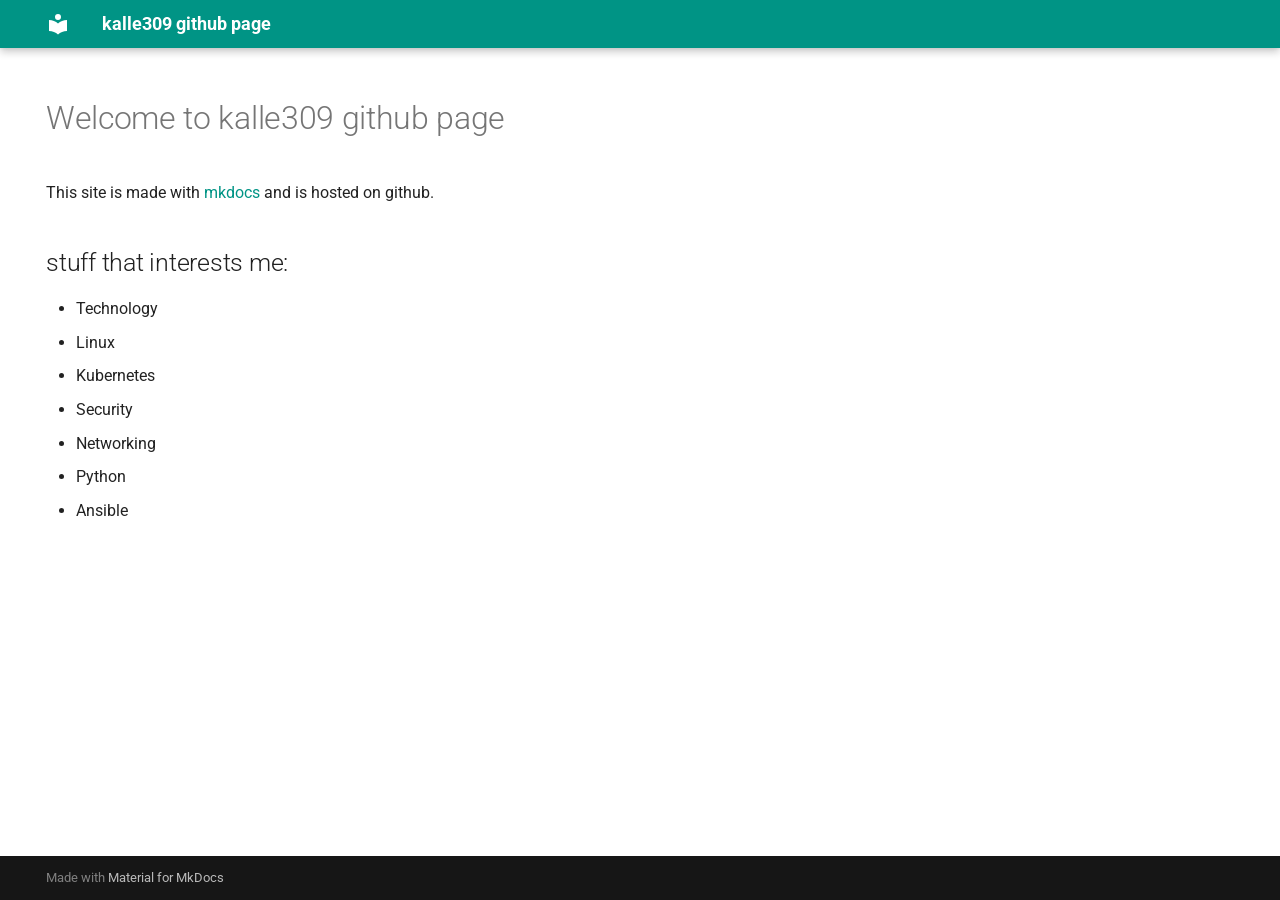
==== index.html @ 3fa43352 "Deployed 430fe06 with MkDocs version: 1.5.3" ====
<!doctype html>
<html lang="en" class="no-js">
  <head>
    
      <meta charset="utf-8">
      <meta name="viewport" content="width=device-width,initial-scale=1">
      
      
      
      
      
      
      <link rel="icon" href="assets/images/favicon.png">
      <meta name="generator" content="mkdocs-1.5.3, mkdocs-material-9.5.18">
    
    
      
        <title>kalle309 github page</title>
      
    
    
      <link rel="stylesheet" href="assets/stylesheets/main.66ac8b77.min.css">
      
        
        <link rel="stylesheet" href="assets/stylesheets/palette.06af60db.min.css">
      
      


    
    
      
    
    
      
        
        
        <link rel="preconnect" href="https://fonts.gstatic.com" crossorigin>
        <link rel="stylesheet" href="https://fonts.googleapis.com/css?family=Roboto:300,300i,400,400i,700,700i%7CRoboto+Mono:400,400i,700,700i&display=fallback">
        <style>:root{--md-text-font:"Roboto";--md-code-font:"Roboto Mono"}</style>
      
    
    
    <script>__md_scope=new URL(".",location),__md_hash=e=>[...e].reduce((e,_)=>(e<<5)-e+_.charCodeAt(0),0),__md_get=(e,_=localStorage,t=__md_scope)=>JSON.parse(_.getItem(t.pathname+"."+e)),__md_set=(e,_,t=localStorage,a=__md_scope)=>{try{t.setItem(a.pathname+"."+e,JSON.stringify(_))}catch(e){}}</script>
    
      

    
    
    
  </head>
  
  
    
    
    
    
    
    <body dir="ltr" data-md-color-scheme="default" data-md-color-primary="teal" data-md-color-accent="indigo">
  
    
    <input class="md-toggle" data-md-toggle="drawer" type="checkbox" id="__drawer" autocomplete="off">
    <input class="md-toggle" data-md-toggle="search" type="checkbox" id="__search" autocomplete="off">
    <label class="md-overlay" for="__drawer"></label>
    <div data-md-component="skip">
      
        
        <a href="#welcome-to-kalle309-github-page" class="md-skip">
          Skip to content
        </a>
      
    </div>
    <div data-md-component="announce">
      
    </div>
    
    
      

  

<header class="md-header md-header--shadow" data-md-component="header">
  <nav class="md-header__inner md-grid" aria-label="Header">
    <a href="." title="kalle309 github page" class="md-header__button md-logo" aria-label="kalle309 github page" data-md-component="logo">
      
  
  <svg xmlns="http://www.w3.org/2000/svg" viewBox="0 0 24 24"><path d="M12 8a3 3 0 0 0 3-3 3 3 0 0 0-3-3 3 3 0 0 0-3 3 3 3 0 0 0 3 3m0 3.54C9.64 9.35 6.5 8 3 8v11c3.5 0 6.64 1.35 9 3.54 2.36-2.19 5.5-3.54 9-3.54V8c-3.5 0-6.64 1.35-9 3.54Z"/></svg>

    </a>
    <label class="md-header__button md-icon" for="__drawer">
      
      <svg xmlns="http://www.w3.org/2000/svg" viewBox="0 0 24 24"><path d="M3 6h18v2H3V6m0 5h18v2H3v-2m0 5h18v2H3v-2Z"/></svg>
    </label>
    <div class="md-header__title" data-md-component="header-title">
      <div class="md-header__ellipsis">
        <div class="md-header__topic">
          <span class="md-ellipsis">
            kalle309 github page
          </span>
        </div>
        <div class="md-header__topic" data-md-component="header-topic">
          <span class="md-ellipsis">
            
              Welcome to kalle309 github page
            
          </span>
        </div>
      </div>
    </div>
    
      
    
    
    
    
    
  </nav>
  
</header>
    
    <div class="md-container" data-md-component="container">
      
      
        
          
        
      
      <main class="md-main" data-md-component="main">
        <div class="md-main__inner md-grid">
          
            
              
                
              
              <div class="md-sidebar md-sidebar--primary" data-md-component="sidebar" data-md-type="navigation" hidden>
                <div class="md-sidebar__scrollwrap">
                  <div class="md-sidebar__inner">
                    



<nav class="md-nav md-nav--primary" aria-label="Navigation" data-md-level="0">
  <label class="md-nav__title" for="__drawer">
    <a href="." title="kalle309 github page" class="md-nav__button md-logo" aria-label="kalle309 github page" data-md-component="logo">
      
  
  <svg xmlns="http://www.w3.org/2000/svg" viewBox="0 0 24 24"><path d="M12 8a3 3 0 0 0 3-3 3 3 0 0 0-3-3 3 3 0 0 0-3 3 3 3 0 0 0 3 3m0 3.54C9.64 9.35 6.5 8 3 8v11c3.5 0 6.64 1.35 9 3.54 2.36-2.19 5.5-3.54 9-3.54V8c-3.5 0-6.64 1.35-9 3.54Z"/></svg>

    </a>
    kalle309 github page
  </label>
  
  <ul class="md-nav__list" data-md-scrollfix>
    
      
      
  
  
    
  
  
  
    <li class="md-nav__item md-nav__item--active">
      
      <input class="md-nav__toggle md-toggle" type="checkbox" id="__toc">
      
      
        
      
      
        <label class="md-nav__link md-nav__link--active" for="__toc">
          
  
  <span class="md-ellipsis">
    Welcome to kalle309 github page
  </span>
  

          <span class="md-nav__icon md-icon"></span>
        </label>
      
      <a href="." class="md-nav__link md-nav__link--active">
        
  
  <span class="md-ellipsis">
    Welcome to kalle309 github page
  </span>
  

      </a>
      
        

<nav class="md-nav md-nav--secondary" aria-label="Table of contents">
  
  
  
    
  
  
    <label class="md-nav__title" for="__toc">
      <span class="md-nav__icon md-icon"></span>
      Table of contents
    </label>
    <ul class="md-nav__list" data-md-component="toc" data-md-scrollfix>
      
        <li class="md-nav__item">
  <a href="#stuff-that-interests-me" class="md-nav__link">
    <span class="md-ellipsis">
      stuff that interests me:
    </span>
  </a>
  
</li>
      
    </ul>
  
</nav>
      
    </li>
  

    
  </ul>
</nav>
                  </div>
                </div>
              </div>
            
            
              
                
              
              <div class="md-sidebar md-sidebar--secondary" data-md-component="sidebar" data-md-type="toc" hidden>
                <div class="md-sidebar__scrollwrap">
                  <div class="md-sidebar__inner">
                    

<nav class="md-nav md-nav--secondary" aria-label="Table of contents">
  
  
  
    
  
  
    <label class="md-nav__title" for="__toc">
      <span class="md-nav__icon md-icon"></span>
      Table of contents
    </label>
    <ul class="md-nav__list" data-md-component="toc" data-md-scrollfix>
      
        <li class="md-nav__item">
  <a href="#stuff-that-interests-me" class="md-nav__link">
    <span class="md-ellipsis">
      stuff that interests me:
    </span>
  </a>
  
</li>
      
    </ul>
  
</nav>
                  </div>
                </div>
              </div>
            
          
          
            <div class="md-content" data-md-component="content">
              <article class="md-content__inner md-typeset">
                
                  


<h1 id="welcome-to-kalle309-github-page">Welcome to kalle309 github page</h1>
<p>This site is made with <a href="https://www.mkdocs.org">mkdocs</a> and is hosted on github.</p>
<h2 id="stuff-that-interests-me">stuff that interests me:</h2>
<ul>
<li>Technology</li>
<li>Linux</li>
<li>Kubernetes</li>
<li>Security</li>
<li>Networking</li>
<li>Python</li>
<li>Ansible</li>
</ul>







  
  




  



                
              </article>
            </div>
          
          
<script>var target=document.getElementById(location.hash.slice(1));target&&target.name&&(target.checked=target.name.startsWith("__tabbed_"))</script>
        </div>
        
      </main>
      
        <footer class="md-footer">
  
  <div class="md-footer-meta md-typeset">
    <div class="md-footer-meta__inner md-grid">
      <div class="md-copyright">
  
  
    Made with
    <a href="https://squidfunk.github.io/mkdocs-material/" target="_blank" rel="noopener">
      Material for MkDocs
    </a>
  
</div>
      
    </div>
  </div>
</footer>
      
    </div>
    <div class="md-dialog" data-md-component="dialog">
      <div class="md-dialog__inner md-typeset"></div>
    </div>
    
    
    <script id="__config" type="application/json">{"base": ".", "features": [], "search": "assets/javascripts/workers/search.b8dbb3d2.min.js", "translations": {"clipboard.copied": "Copied to clipboard", "clipboard.copy": "Copy to clipboard", "search.result.more.one": "1 more on this page", "search.result.more.other": "# more on this page", "search.result.none": "No matching documents", "search.result.one": "1 matching document", "search.result.other": "# matching documents", "search.result.placeholder": "Type to start searching", "search.result.term.missing": "Missing", "select.version": "Select version"}}</script>
    
    
      <script src="assets/javascripts/bundle.3220b9d7.min.js"></script>
      
    
  </body>
</html>
---- assets/stylesheets/main.66ac8b77.min.css ----
@charset "UTF-8";html{-webkit-text-size-adjust:none;-moz-text-size-adjust:none;text-size-adjust:none;box-sizing:border-box}*,:after,:before{box-sizing:inherit}@media (prefers-reduced-motion){*,:after,:before{transition:none!important}}body{margin:0}a,button,input,label{-webkit-tap-highlight-color:transparent}a{color:inherit;text-decoration:none}hr{border:0;box-sizing:initial;display:block;height:.05rem;overflow:visible;padding:0}small{font-size:80%}sub,sup{line-height:1em}img{border-style:none}table{border-collapse:initial;border-spacing:0}td,th{font-weight:400;vertical-align:top}button{background:#0000;border:0;font-family:inherit;font-size:inherit;margin:0;padding:0}input{border:0;outline:none}:root{--md-primary-fg-color:#4051b5;--md-primary-fg-color--light:#5d6cc0;--md-primary-fg-color--dark:#303fa1;--md-primary-bg-color:#fff;--md-primary-bg-color--light:#ffffffb3;--md-accent-fg-color:#526cfe;--md-accent-fg-color--transparent:#526cfe1a;--md-accent-bg-color:#fff;--md-accent-bg-color--light:#ffffffb3}[data-md-color-scheme=default]{color-scheme:light}[data-md-color-scheme=default] img[src$="#gh-dark-mode-only"],[data-md-color-scheme=default] img[src$="#only-dark"]{display:none}:root,[data-md-color-scheme=default]{--md-hue:225deg;--md-default-fg-color:#000000de;--md-default-fg-color--light:#0000008a;--md-default-fg-color--lighter:#00000052;--md-default-fg-color--lightest:#00000012;--md-default-bg-color:#fff;--md-default-bg-color--light:#ffffffb3;--md-default-bg-color--lighter:#ffffff4d;--md-default-bg-color--lightest:#ffffff1f;--md-code-fg-color:#36464e;--md-code-bg-color:#f5f5f5;--md-code-hl-color:#4287ff;--md-code-hl-color--light:#4287ff1a;--md-code-hl-number-color:#d52a2a;--md-code-hl-special-color:#db1457;--md-code-hl-function-color:#a846b9;--md-code-hl-constant-color:#6e59d9;--md-code-hl-keyword-color:#3f6ec6;--md-code-hl-string-color:#1c7d4d;--md-code-hl-name-color:var(--md-code-fg-color);--md-code-hl-operator-color:var(--md-default-fg-color--light);--md-code-hl-punctuation-color:var(--md-default-fg-color--light);--md-code-hl-comment-color:var(--md-default-fg-color--light);--md-code-hl-generic-color:var(--md-default-fg-color--light);--md-code-hl-variable-color:var(--md-default-fg-color--light);--md-typeset-color:var(--md-default-fg-color);--md-typeset-a-color:var(--md-primary-fg-color);--md-typeset-del-color:#f5503d26;--md-typeset-ins-color:#0bd57026;--md-typeset-kbd-color:#fafafa;--md-typeset-kbd-accent-color:#fff;--md-typeset-kbd-border-color:#b8b8b8;--md-typeset-mark-color:#ffff0080;--md-typeset-table-color:#0000001f;--md-typeset-table-color--light:rgba(0,0,0,.035);--md-admonition-fg-color:var(--md-default-fg-color);--md-admonition-bg-color:var(--md-default-bg-color);--md-warning-fg-color:#000000de;--md-warning-bg-color:#ff9;--md-footer-fg-color:#fff;--md-footer-fg-color--light:#ffffffb3;--md-footer-fg-color--lighter:#ffffff73;--md-footer-bg-color:#000000de;--md-footer-bg-color--dark:#00000052;--md-shadow-z1:0 0.2rem 0.5rem #0000000d,0 0 0.05rem #0000001a;--md-shadow-z2:0 0.2rem 0.5rem #0000001a,0 0 0.05rem #00000040;--md-shadow-z3:0 0.2rem 0.5rem #0003,0 0 0.05rem #00000059}.md-icon svg{fill:currentcolor;display:block;height:1.2rem;width:1.2rem}body{-webkit-font-smoothing:antialiased;-moz-osx-font-smoothing:grayscale;--md-text-font-family:var(--md-text-font,_),-apple-system,BlinkMacSystemFont,Helvetica,Arial,sans-serif;--md-code-font-family:var(--md-code-font,_),SFMono-Regular,Consolas,Menlo,monospace}aside,body,input{font-feature-settings:"kern","liga";color:var(--md-typeset-color);font-family:var(--md-text-font-family)}code,kbd,pre{font-feature-settings:"kern";font-family:var(--md-code-font-family)}:root{--md-typeset-table-sort-icon:url('data:image/svg+xml;charset=utf-8,<svg xmlns="http://www.w3.org/2000/svg" viewBox="0 0 24 24"><path d="m18 21-4-4h3V7h-3l4-4 4 4h-3v10h3M2 19v-2h10v2M2 13v-2h7v2M2 7V5h4v2H2Z"/></svg>');--md-typeset-table-sort-icon--asc:url('data:image/svg+xml;charset=utf-8,<svg xmlns="http://www.w3.org/2000/svg" viewBox="0 0 24 24"><path d="M19 17h3l-4 4-4-4h3V3h2M2 17h10v2H2M6 5v2H2V5m0 6h7v2H2v-2Z"/></svg>');--md-typeset-table-sort-icon--desc:url('data:image/svg+xml;charset=utf-8,<svg xmlns="http://www.w3.org/2000/svg" viewBox="0 0 24 24"><path d="M19 7h3l-4-4-4 4h3v14h2M2 17h10v2H2M6 5v2H2V5m0 6h7v2H2v-2Z"/></svg>')}.md-typeset{-webkit-print-color-adjust:exact;color-adjust:exact;font-size:.8rem;line-height:1.6}@media print{.md-typeset{font-size:.68rem}}.md-typeset blockquote,.md-typeset dl,.md-typeset figure,.md-typeset ol,.md-typeset pre,.md-typeset ul{margin-bottom:1em;margin-top:1em}.md-typeset h1{color:var(--md-default-fg-color--light);font-size:2em;line-height:1.3;margin:0 0 1.25em}.md-typeset h1,.md-typeset h2{font-weight:300;letter-spacing:-.01em}.md-typeset h2{font-size:1.5625em;line-height:1.4;margin:1.6em 0 .64em}.md-typeset h3{font-size:1.25em;font-weight:400;letter-spacing:-.01em;line-height:1.5;margin:1.6em 0 .8em}.md-typeset h2+h3{margin-top:.8em}.md-typeset h4{font-weight:700;letter-spacing:-.01em;margin:1em 0}.md-typeset h5,.md-typeset h6{color:var(--md-default-fg-color--light);font-size:.8em;font-weight:700;letter-spacing:-.01em;margin:1.25em 0}.md-typeset h5{text-transform:uppercase}.md-typeset hr{border-bottom:.05rem solid var(--md-default-fg-color--lightest);display:flow-root;margin:1.5em 0}.md-typeset a{color:var(--md-typeset-a-color);word-break:break-word}.md-typeset a,.md-typeset a:before{transition:color 125ms}.md-typeset a:focus,.md-typeset a:hover{color:var(--md-accent-fg-color)}.md-typeset a:focus code,.md-typeset a:hover code{background-color:var(--md-accent-fg-color--transparent)}.md-typeset a code{color:currentcolor;transition:background-color 125ms}.md-typeset a.focus-visible{outline-color:var(--md-accent-fg-color);outline-offset:.2rem}.md-typeset code,.md-typeset kbd,.md-typeset pre{color:var(--md-code-fg-color);direction:ltr;font-variant-ligatures:none}@media print{.md-typeset code,.md-typeset kbd,.md-typeset pre{white-space:pre-wrap}}.md-typeset code{background-color:var(--md-code-bg-color);border-radius:.1rem;-webkit-box-decoration-break:clone;box-decoration-break:clone;font-size:.85em;padding:0 .2941176471em;word-break:break-word}.md-typeset code:not(.focus-visible){-webkit-tap-highlight-color:transparent;outline:none}.md-typeset pre{display:flow-root;line-height:1.4;position:relative}.md-typeset pre>code{-webkit-box-decoration-break:slice;box-decoration-break:slice;box-shadow:none;display:block;margin:0;outline-color:var(--md-accent-fg-color);overflow:auto;padding:.7720588235em 1.1764705882em;scrollbar-color:var(--md-default-fg-color--lighter) #0000;scrollbar-width:thin;touch-action:auto;word-break:normal}.md-typeset pre>code:hover{scrollbar-color:var(--md-accent-fg-color) #0000}.md-typeset pre>code::-webkit-scrollbar{height:.2rem;width:.2rem}.md-typeset pre>code::-webkit-scrollbar-thumb{background-color:var(--md-default-fg-color--lighter)}.md-typeset pre>code::-webkit-scrollbar-thumb:hover{background-color:var(--md-accent-fg-color)}.md-typeset kbd{background-color:var(--md-typeset-kbd-color);border-radius:.1rem;box-shadow:0 .1rem 0 .05rem var(--md-typeset-kbd-border-color),0 .1rem 0 var(--md-typeset-kbd-border-color),0 -.1rem .2rem var(--md-typeset-kbd-accent-color) inset;color:var(--md-default-fg-color);display:inline-block;font-size:.75em;padding:0 .6666666667em;vertical-align:text-top;word-break:break-word}.md-typeset mark{background-color:var(--md-typeset-mark-color);-webkit-box-decoration-break:clone;box-decoration-break:clone;color:inherit;word-break:break-word}.md-typeset abbr{border-bottom:.05rem dotted var(--md-default-fg-color--light);cursor:help;text-decoration:none}.md-typeset small{opacity:.75}[dir=ltr] .md-typeset sub,[dir=ltr] .md-typeset sup{margin-left:.078125em}[dir=rtl] .md-typeset sub,[dir=rtl] .md-typeset sup{margin-right:.078125em}[dir=ltr] .md-typeset blockquote{padding-left:.6rem}[dir=rtl] .md-typeset blockquote{padding-right:.6rem}[dir=ltr] .md-typeset blockquote{border-left:.2rem solid var(--md-default-fg-color--lighter)}[dir=rtl] .md-typeset blockquote{border-right:.2rem solid var(--md-default-fg-color--lighter)}.md-typeset blockquote{color:var(--md-default-fg-color--light);margin-left:0;margin-right:0}.md-typeset ul{list-style-type:disc}[dir=ltr] .md-typeset ol,[dir=ltr] .md-typeset ul{margin-left:.625em}[dir=rtl] .md-typeset ol,[dir=rtl] .md-typeset ul{margin-right:.625em}.md-typeset ol,.md-typeset ul{padding:0}.md-typeset ol:not([hidden]),.md-typeset ul:not([hidden]){display:flow-root}.md-typeset ol ol,.md-typeset ul ol{list-style-type:lower-alpha}.md-typeset ol ol ol,.md-typeset ul ol ol{list-style-type:lower-roman}[dir=ltr] .md-typeset ol li,[dir=ltr] .md-typeset ul li{margin-left:1.25em}[dir=rtl] .md-typeset ol li,[dir=rtl] .md-typeset ul li{margin-right:1.25em}.md-typeset ol li,.md-typeset ul li{margin-bottom:.5em}.md-typeset ol li blockquote,.md-typeset ol li p,.md-typeset ul li blockquote,.md-typeset ul li p{margin:.5em 0}.md-typeset ol li:last-child,.md-typeset ul li:last-child{margin-bottom:0}[dir=ltr] .md-typeset ol li ol,[dir=ltr] .md-typeset ol li ul,[dir=ltr] .md-typeset ul li ol,[dir=ltr] .md-typeset ul li ul{margin-left:.625em}[dir=rtl] .md-typeset ol li ol,[dir=rtl] .md-typeset ol li ul,[dir=rtl] .md-typeset ul li ol,[dir=rtl] .md-typeset ul li ul{margin-right:.625em}.md-typeset ol li ol,.md-typeset ol li ul,.md-typeset ul li ol,.md-typeset ul li ul{margin-bottom:.5em;margin-top:.5em}[dir=ltr] .md-typeset dd{margin-left:1.875em}[dir=rtl] .md-typeset dd{margin-right:1.875em}.md-typeset dd{margin-bottom:1.5em;margin-top:1em}.md-typeset img,.md-typeset svg,.md-typeset video{height:auto;max-width:100%}.md-typeset img[align=left]{margin:1em 1em 1em 0}.md-typeset img[align=right]{margin:1em 0 1em 1em}.md-typeset img[align]:only-child{margin-top:0}.md-typeset figure{display:flow-root;margin:1em auto;max-width:100%;text-align:center;width:-moz-fit-content;width:fit-content}.md-typeset figure img{display:block;margin:0 auto}.md-typeset figcaption{font-style:italic;margin:1em auto;max-width:24rem}.md-typeset iframe{max-width:100%}.md-typeset table:not([class]){background-color:var(--md-default-bg-color);border:.05rem solid var(--md-typeset-table-color);border-radius:.1rem;display:inline-block;font-size:.64rem;max-width:100%;overflow:auto;touch-action:auto}@media print{.md-typeset table:not([class]){display:table}}.md-typeset table:not([class])+*{margin-top:1.5em}.md-typeset table:not([class]) td>:first-child,.md-typeset table:not([class]) th>:first-child{margin-top:0}.md-typeset table:not([class]) td>:last-child,.md-typeset table:not([class]) th>:last-child{margin-bottom:0}.md-typeset table:not([class]) td:not([align]),.md-typeset table:not([class]) th:not([align]){text-align:left}[dir=rtl] .md-typeset table:not([class]) td:not([align]),[dir=rtl] .md-typeset table:not([class]) th:not([align]){text-align:right}.md-typeset table:not([class]) th{font-weight:700;min-width:5rem;padding:.9375em 1.25em;vertical-align:top}.md-typeset table:not([class]) td{border-top:.05rem solid var(--md-typeset-table-color);padding:.9375em 1.25em;vertical-align:top}.md-typeset table:not([class]) tbody tr{transition:background-color 125ms}.md-typeset table:not([class]) tbody tr:hover{background-color:var(--md-typeset-table-color--light);box-shadow:0 .05rem 0 var(--md-default-bg-color) inset}.md-typeset table:not([class]) a{word-break:normal}.md-typeset table th[role=columnheader]{cursor:pointer}[dir=ltr] .md-typeset table th[role=columnheader]:after{margin-left:.5em}[dir=rtl] .md-typeset table th[role=columnheader]:after{margin-right:.5em}.md-typeset table th[role=columnheader]:after{content:"";display:inline-block;height:1.2em;-webkit-mask-image:var(--md-typeset-table-sort-icon);mask-image:var(--md-typeset-table-sort-icon);-webkit-mask-repeat:no-repeat;mask-repeat:no-repeat;-webkit-mask-size:contain;mask-size:contain;transition:background-color 125ms;vertical-align:text-bottom;width:1.2em}.md-typeset table th[role=columnheader]:hover:after{background-color:var(--md-default-fg-color--lighter)}.md-typeset table th[role=columnheader][aria-sort=ascending]:after{background-color:var(--md-default-fg-color--light);-webkit-mask-image:var(--md-typeset-table-sort-icon--asc);mask-image:var(--md-typeset-table-sort-icon--asc)}.md-typeset table th[role=columnheader][aria-sort=descending]:after{background-color:var(--md-default-fg-color--light);-webkit-mask-image:var(--md-typeset-table-sort-icon--desc);mask-image:var(--md-typeset-table-sort-icon--desc)}.md-typeset__scrollwrap{margin:1em -.8rem;overflow-x:auto;touch-action:auto}.md-typeset__table{display:inline-block;margin-bottom:.5em;padding:0 .8rem}@media print{.md-typeset__table{display:block}}html .md-typeset__table table{display:table;margin:0;overflow:hidden;width:100%}@media screen and (max-width:44.984375em){.md-content__inner>pre{margin:1em -.8rem}.md-content__inner>pre code{border-radius:0}}.md-typeset .md-author{border-radius:100%;display:block;flex-shrink:0;height:1.6rem;overflow:hidden;position:relative;transition:color 125ms,transform 125ms;width:1.6rem}.md-typeset .md-author img{display:block}.md-typeset .md-author--more{background:var(--md-default-fg-color--lightest);color:var(--md-default-fg-color--lighter);font-size:.6rem;font-weight:700;line-height:1.6rem;text-align:center}.md-typeset .md-author--long{height:2.4rem;width:2.4rem}.md-typeset a.md-author{transform:scale(1)}.md-typeset a.md-author img{border-radius:100%;filter:grayscale(100%) opacity(75%);transition:filter 125ms}.md-typeset a.md-author:focus,.md-typeset a.md-author:hover{transform:scale(1.1);z-index:1}.md-typeset a.md-author:focus img,.md-typeset a.md-author:hover img{filter:grayscale(0)}.md-banner{background-color:var(--md-footer-bg-color);color:var(--md-footer-fg-color);overflow:auto}@media print{.md-banner{display:none}}.md-banner--warning{background-color:var(--md-warning-bg-color);color:var(--md-warning-fg-color)}.md-banner__inner{font-size:.7rem;margin:.6rem auto;padding:0 .8rem}[dir=ltr] .md-banner__button{float:right}[dir=rtl] .md-banner__button{float:left}.md-banner__button{color:inherit;cursor:pointer;transition:opacity .25s}.no-js .md-banner__button{display:none}.md-banner__button:hover{opacity:.7}html{font-size:125%;height:100%;overflow-x:hidden}@media screen and (min-width:100em){html{font-size:137.5%}}@media screen and (min-width:125em){html{font-size:150%}}body{background-color:var(--md-default-bg-color);display:flex;flex-direction:column;font-size:.5rem;min-height:100%;position:relative;width:100%}@media print{body{display:block}}@media screen and (max-width:59.984375em){body[data-md-scrolllock]{position:fixed}}.md-grid{margin-left:auto;margin-right:auto;max-width:61rem}.md-container{display:flex;flex-direction:column;flex-grow:1}@media print{.md-container{display:block}}.md-main{flex-grow:1}.md-main__inner{display:flex;height:100%;margin-top:1.5rem}.md-ellipsis{overflow:hidden;text-overflow:ellipsis}.md-toggle{display:none}.md-option{height:0;opacity:0;position:absolute;width:0}.md-option:checked+label:not([hidden]){display:block}.md-option.focus-visible+label{outline-color:var(--md-accent-fg-color);outline-style:auto}.md-skip{background-color:var(--md-default-fg-color);border-radius:.1rem;color:var(--md-default-bg-color);font-size:.64rem;margin:.5rem;opacity:0;outline-color:var(--md-accent-fg-color);padding:.3rem .5rem;position:fixed;transform:translateY(.4rem);z-index:-1}.md-skip:focus{opacity:1;transform:translateY(0);transition:transform .25s cubic-bezier(.4,0,.2,1),opacity 175ms 75ms;z-index:10}@page{margin:25mm}:root{--md-clipboard-icon:url('data:image/svg+xml;charset=utf-8,<svg xmlns="http://www.w3.org/2000/svg" viewBox="0 0 24 24"><path d="M19 21H8V7h11m0-2H8a2 2 0 0 0-2 2v14a2 2 0 0 0 2 2h11a2 2 0 0 0 2-2V7a2 2 0 0 0-2-2m-3-4H4a2 2 0 0 0-2 2v14h2V3h12V1Z"/></svg>')}.md-clipboard{border-radius:.1rem;color:var(--md-default-fg-color--lightest);cursor:pointer;height:1.5em;outline-color:var(--md-accent-fg-color);outline-offset:.1rem;position:absolute;right:.5em;top:.5em;transition:color .25s;width:1.5em;z-index:1}@media print{.md-clipboard{display:none}}.md-clipboard:not(.focus-visible){-webkit-tap-highlight-color:transparent;outline:none}:hover>.md-clipboard{color:var(--md-default-fg-color--light)}.md-clipboard:focus,.md-clipboard:hover{color:var(--md-accent-fg-color)}.md-clipboard:after{background-color:currentcolor;content:"";display:block;height:1.125em;margin:0 auto;-webkit-mask-image:var(--md-clipboard-icon);mask-image:var(--md-clipboard-icon);-webkit-mask-position:center;mask-position:center;-webkit-mask-repeat:no-repeat;mask-repeat:no-repeat;-webkit-mask-size:contain;mask-size:contain;width:1.125em}.md-clipboard--inline{cursor:pointer}.md-clipboard--inline code{transition:color .25s,background-color .25s}.md-clipboard--inline:focus code,.md-clipboard--inline:hover code{background-color:var(--md-accent-fg-color--transparent);color:var(--md-accent-fg-color)}.md-typeset .md-code__content{display:grid}@keyframes consent{0%{opacity:0;transform:translateY(100%)}to{opacity:1;transform:translateY(0)}}@keyframes overlay{0%{opacity:0}to{opacity:1}}.md-consent__overlay{animation:overlay .25s both;-webkit-backdrop-filter:blur(.1rem);backdrop-filter:blur(.1rem);background-color:#0000008a;height:100%;opacity:1;position:fixed;top:0;width:100%;z-index:5}.md-consent__inner{animation:consent .5s cubic-bezier(.1,.7,.1,1) both;background-color:var(--md-default-bg-color);border:0;border-radius:.1rem;bottom:0;box-shadow:0 0 .2rem #0000001a,0 .2rem .4rem #0003;max-height:100%;overflow:auto;padding:0;position:fixed;width:100%;z-index:5}.md-consent__form{padding:.8rem}.md-consent__settings{display:none;margin:1em 0}input:checked+.md-consent__settings{display:block}.md-consent__controls{margin-bottom:.8rem}.md-typeset .md-consent__controls .md-button{display:inline}@media screen and (max-width:44.984375em){.md-typeset .md-consent__controls .md-button{display:block;margin-top:.4rem;text-align:center;width:100%}}.md-consent label{cursor:pointer}.md-content{flex-grow:1;min-width:0}.md-content__inner{margin:0 .8rem 1.2rem;padding-top:.6rem}@media screen and (min-width:76.25em){[dir=ltr] .md-sidebar--primary:not([hidden])~.md-content>.md-content__inner{margin-left:1.2rem}[dir=ltr] .md-sidebar--secondary:not([hidden])~.md-content>.md-content__inner,[dir=rtl] .md-sidebar--primary:not([hidden])~.md-content>.md-content__inner{margin-right:1.2rem}[dir=rtl] .md-sidebar--secondary:not([hidden])~.md-content>.md-content__inner{margin-left:1.2rem}}.md-content__inner:before{content:"";display:block;height:.4rem}.md-content__inner>:last-child{margin-bottom:0}[dir=ltr] .md-content__button{float:right}[dir=rtl] .md-content__button{float:left}[dir=ltr] .md-content__button{margin-left:.4rem}[dir=rtl] .md-content__button{margin-right:.4rem}.md-content__button{margin:.4rem 0;padding:0}@media print{.md-content__button{display:none}}.md-typeset .md-content__button{color:var(--md-default-fg-color--lighter)}.md-content__button svg{display:inline;vertical-align:top}[dir=rtl] .md-content__button svg{transform:scaleX(-1)}[dir=ltr] .md-dialog{right:.8rem}[dir=rtl] .md-dialog{left:.8rem}.md-dialog{background-color:var(--md-default-fg-color);border-radius:.1rem;bottom:.8rem;box-shadow:var(--md-shadow-z3);min-width:11.1rem;opacity:0;padding:.4rem .6rem;pointer-events:none;position:fixed;transform:translateY(100%);transition:transform 0ms .4s,opacity .4s;z-index:4}@media print{.md-dialog{display:none}}.md-dialog--active{opacity:1;pointer-events:auto;transform:translateY(0);transition:transform .4s cubic-bezier(.075,.85,.175,1),opacity .4s}.md-dialog__inner{color:var(--md-default-bg-color);font-size:.7rem}.md-feedback{margin:2em 0 1em;text-align:center}.md-feedback fieldset{border:none;margin:0;padding:0}.md-feedback__title{font-weight:700;margin:1em auto}.md-feedback__inner{position:relative}.md-feedback__list{display:flex;flex-wrap:wrap;place-content:baseline center;position:relative}.md-feedback__list:hover .md-icon:not(:disabled){color:var(--md-default-fg-color--lighter)}:disabled .md-feedback__list{min-height:1.8rem}.md-feedback__icon{color:var(--md-default-fg-color--light);cursor:pointer;flex-shrink:0;margin:0 .1rem;transition:color 125ms}.md-feedback__icon:not(:disabled).md-icon:hover{color:var(--md-accent-fg-color)}.md-feedback__icon:disabled{color:var(--md-default-fg-color--lightest);pointer-events:none}.md-feedback__note{opacity:0;position:relative;transform:translateY(.4rem);transition:transform .4s cubic-bezier(.1,.7,.1,1),opacity .15s}.md-feedback__note>*{margin:0 auto;max-width:16rem}:disabled .md-feedback__note{opacity:1;transform:translateY(0)}.md-footer{background-color:var(--md-footer-bg-color);color:var(--md-footer-fg-color)}@media print{.md-footer{display:none}}.md-footer__inner{justify-content:space-between;overflow:auto;padding:.2rem}.md-footer__inner:not([hidden]){display:flex}.md-footer__link{align-items:end;display:flex;flex-grow:0.01;margin-bottom:.4rem;margin-top:1rem;max-width:100%;outline-color:var(--md-accent-fg-color);overflow:hidden;transition:opacity .25s}.md-footer__link:focus,.md-footer__link:hover{opacity:.7}[dir=rtl] .md-footer__link svg{transform:scaleX(-1)}@media screen and (max-width:44.984375em){.md-footer__link--prev{flex-shrink:0}.md-footer__link--prev .md-footer__title{display:none}}[dir=ltr] .md-footer__link--next{margin-left:auto}[dir=rtl] .md-footer__link--next{margin-right:auto}.md-footer__link--next{text-align:right}[dir=rtl] .md-footer__link--next{text-align:left}.md-footer__title{flex-grow:1;font-size:.9rem;margin-bottom:.7rem;max-width:calc(100% - 2.4rem);padding:0 1rem;white-space:nowrap}.md-footer__button{margin:.2rem;padding:.4rem}.md-footer__direction{font-size:.64rem;opacity:.7}.md-footer-meta{background-color:var(--md-footer-bg-color--dark)}.md-footer-meta__inner{display:flex;flex-wrap:wrap;justify-content:space-between;padding:.2rem}html .md-footer-meta.md-typeset a{color:var(--md-footer-fg-color--light)}html .md-footer-meta.md-typeset a:focus,html .md-footer-meta.md-typeset a:hover{color:var(--md-footer-fg-color)}.md-copyright{color:var(--md-footer-fg-color--lighter);font-size:.64rem;margin:auto .6rem;padding:.4rem 0;width:100%}@media screen and (min-width:45em){.md-copyright{width:auto}}.md-copyright__highlight{color:var(--md-footer-fg-color--light)}.md-social{display:inline-flex;gap:.2rem;margin:0 .4rem;padding:.2rem 0 .6rem}@media screen and (min-width:45em){.md-social{padding:.6rem 0}}.md-social__link{display:inline-block;height:1.6rem;text-align:center;width:1.6rem}.md-social__link:before{line-height:1.9}.md-social__link svg{fill:currentcolor;max-height:.8rem;vertical-align:-25%}.md-typeset .md-button{border:.1rem solid;border-radius:.1rem;color:var(--md-primary-fg-color);cursor:pointer;display:inline-block;font-weight:700;padding:.625em 2em;transition:color 125ms,background-color 125ms,border-color 125ms}.md-typeset .md-button--primary{background-color:var(--md-primary-fg-color);border-color:var(--md-primary-fg-color);color:var(--md-primary-bg-color)}.md-typeset .md-button:focus,.md-typeset .md-button:hover{background-color:var(--md-accent-fg-color);border-color:var(--md-accent-fg-color);color:var(--md-accent-bg-color)}[dir=ltr] .md-typeset .md-input{border-top-left-radius:.1rem}[dir=ltr] .md-typeset .md-input,[dir=rtl] .md-typeset .md-input{border-top-right-radius:.1rem}[dir=rtl] .md-typeset .md-input{border-top-left-radius:.1rem}.md-typeset .md-input{border-bottom:.1rem solid var(--md-default-fg-color--lighter);box-shadow:var(--md-shadow-z1);font-size:.8rem;height:1.8rem;padding:0 .6rem;transition:border .25s,box-shadow .25s}.md-typeset .md-input:focus,.md-typeset .md-input:hover{border-bottom-color:var(--md-accent-fg-color);box-shadow:var(--md-shadow-z2)}.md-typeset .md-input--stretch{width:100%}.md-header{background-color:var(--md-primary-fg-color);box-shadow:0 0 .2rem #0000,0 .2rem .4rem #0000;color:var(--md-primary-bg-color);display:block;left:0;position:sticky;right:0;top:0;z-index:4}@media print{.md-header{display:none}}.md-header[hidden]{transform:translateY(-100%);transition:transform .25s cubic-bezier(.8,0,.6,1),box-shadow .25s}.md-header--shadow{box-shadow:0 0 .2rem #0000001a,0 .2rem .4rem #0003;transition:transform .25s cubic-bezier(.1,.7,.1,1),box-shadow .25s}.md-header__inner{align-items:center;display:flex;padding:0 .2rem}.md-header__button{color:currentcolor;cursor:pointer;margin:.2rem;outline-color:var(--md-accent-fg-color);padding:.4rem;position:relative;transition:opacity .25s;vertical-align:middle;z-index:1}.md-header__button:hover{opacity:.7}.md-header__button:not([hidden]){display:inline-block}.md-header__button:not(.focus-visible){-webkit-tap-highlight-color:transparent;outline:none}.md-header__button.md-logo{margin:.2rem;padding:.4rem}@media screen and (max-width:76.234375em){.md-header__button.md-logo{display:none}}.md-header__button.md-logo img,.md-header__button.md-logo svg{fill:currentcolor;display:block;height:1.2rem;width:auto}@media screen and (min-width:60em){.md-header__button[for=__search]{display:none}}.no-js .md-header__button[for=__search]{display:none}[dir=rtl] .md-header__button[for=__search] svg{transform:scaleX(-1)}@media screen and (min-width:76.25em){.md-header__button[for=__drawer]{display:none}}.md-header__topic{display:flex;max-width:100%;position:absolute;transition:transform .4s cubic-bezier(.1,.7,.1,1),opacity .15s;white-space:nowrap}.md-header__topic+.md-header__topic{opacity:0;pointer-events:none;transform:translateX(1.25rem);transition:transform .4s cubic-bezier(1,.7,.1,.1),opacity .15s;z-index:-1}[dir=rtl] .md-header__topic+.md-header__topic{transform:translateX(-1.25rem)}.md-header__topic:first-child{font-weight:700}[dir=ltr] .md-header__title{margin-left:1rem;margin-right:.4rem}[dir=rtl] .md-header__title{margin-left:.4rem;margin-right:1rem}.md-header__title{flex-grow:1;font-size:.9rem;height:2.4rem;line-height:2.4rem}.md-header__title--active .md-header__topic{opacity:0;pointer-events:none;transform:translateX(-1.25rem);transition:transform .4s cubic-bezier(1,.7,.1,.1),opacity .15s;z-index:-1}[dir=rtl] .md-header__title--active .md-header__topic{transform:translateX(1.25rem)}.md-header__title--active .md-header__topic+.md-header__topic{opacity:1;pointer-events:auto;transform:translateX(0);transition:transform .4s cubic-bezier(.1,.7,.1,1),opacity .15s;z-index:0}.md-header__title>.md-header__ellipsis{height:100%;position:relative;width:100%}.md-header__option{display:flex;flex-shrink:0;max-width:100%;transition:max-width 0ms .25s,opacity .25s .25s;white-space:nowrap}[data-md-toggle=search]:checked~.md-header .md-header__option{max-width:0;opacity:0;transition:max-width 0ms,opacity 0ms}.md-header__option>input{bottom:0}.md-header__source{display:none}@media screen and (min-width:60em){[dir=ltr] .md-header__source{margin-left:1rem}[dir=rtl] .md-header__source{margin-right:1rem}.md-header__source{display:block;max-width:11.7rem;width:11.7rem}}@media screen and (min-width:76.25em){[dir=ltr] .md-header__source{margin-left:1.4rem}[dir=rtl] .md-header__source{margin-right:1.4rem}}.md-meta{color:var(--md-default-fg-color--light);font-size:.7rem;line-height:1.3}.md-meta__list{display:inline-flex;flex-wrap:wrap;list-style:none;margin:0;padding:0}.md-meta__item:not(:last-child):after{content:"·";margin-left:.2rem;margin-right:.2rem}.md-meta__link{color:var(--md-typeset-a-color)}.md-meta__link:focus,.md-meta__link:hover{color:var(--md-accent-fg-color)}.md-draft{background-color:#ff1744;border-radius:.125em;color:#fff;display:inline-block;font-weight:700;padding-left:.5714285714em;padding-right:.5714285714em}:root{--md-nav-icon--prev:url('data:image/svg+xml;charset=utf-8,<svg xmlns="http://www.w3.org/2000/svg" viewBox="0 0 24 24"><path d="M20 11v2H8l5.5 5.5-1.42 1.42L4.16 12l7.92-7.92L13.5 5.5 8 11h12Z"/></svg>');--md-nav-icon--next:url('data:image/svg+xml;charset=utf-8,<svg xmlns="http://www.w3.org/2000/svg" viewBox="0 0 24 24"><path d="M8.59 16.58 13.17 12 8.59 7.41 10 6l6 6-6 6-1.41-1.42Z"/></svg>');--md-toc-icon:url('data:image/svg+xml;charset=utf-8,<svg xmlns="http://www.w3.org/2000/svg" viewBox="0 0 24 24"><path d="M3 9h14V7H3v2m0 4h14v-2H3v2m0 4h14v-2H3v2m16 0h2v-2h-2v2m0-10v2h2V7h-2m0 6h2v-2h-2v2Z"/></svg>')}.md-nav{font-size:.7rem;line-height:1.3}.md-nav__title{color:var(--md-default-fg-color--light);display:block;font-weight:700;overflow:hidden;padding:0 .6rem;text-overflow:ellipsis}.md-nav__title .md-nav__button{display:none}.md-nav__title .md-nav__button img{height:100%;width:auto}.md-nav__title .md-nav__button.md-logo img,.md-nav__title .md-nav__button.md-logo svg{fill:currentcolor;display:block;height:2.4rem;max-width:100%;object-fit:contain;width:auto}.md-nav__list{list-style:none;margin:0;padding:0}.md-nav__link{align-items:flex-start;display:flex;gap:.4rem;margin-top:.625em;scroll-snap-align:start;transition:color 125ms}.md-nav__link--passed{color:var(--md-default-fg-color--light)}.md-nav__item .md-nav__link--active,.md-nav__item .md-nav__link--active code{color:var(--md-typeset-a-color)}.md-nav__link .md-ellipsis{position:relative}[dir=ltr] .md-nav__link .md-icon:last-child{margin-left:auto}[dir=rtl] .md-nav__link .md-icon:last-child{margin-right:auto}.md-nav__link svg{fill:currentcolor;flex-shrink:0;height:1.3em}.md-nav__link[for]:focus,.md-nav__link[for]:hover,.md-nav__link[href]:focus,.md-nav__link[href]:hover{color:var(--md-accent-fg-color);cursor:pointer}.md-nav__link.focus-visible{outline-color:var(--md-accent-fg-color);outline-offset:.2rem}.md-nav--primary .md-nav__link[for=__toc]{display:none}.md-nav--primary .md-nav__link[for=__toc] .md-icon:after{background-color:currentcolor;display:block;height:100%;-webkit-mask-image:var(--md-toc-icon);mask-image:var(--md-toc-icon);width:100%}.md-nav--primary .md-nav__link[for=__toc]~.md-nav{display:none}.md-nav__container>.md-nav__link{margin-top:0}.md-nav__container>.md-nav__link:first-child{flex-grow:1;min-width:0}.md-nav__icon{flex-shrink:0}.md-nav__source{display:none}@media screen and (max-width:76.234375em){.md-nav--primary,.md-nav--primary .md-nav{background-color:var(--md-default-bg-color);display:flex;flex-direction:column;height:100%;left:0;position:absolute;right:0;top:0;z-index:1}.md-nav--primary .md-nav__item,.md-nav--primary .md-nav__title{font-size:.8rem;line-height:1.5}.md-nav--primary .md-nav__title{background-color:var(--md-default-fg-color--lightest);color:var(--md-default-fg-color--light);cursor:pointer;height:5.6rem;line-height:2.4rem;padding:3rem .8rem .2rem;position:relative;white-space:nowrap}[dir=ltr] .md-nav--primary .md-nav__title .md-nav__icon{left:.4rem}[dir=rtl] .md-nav--primary .md-nav__title .md-nav__icon{right:.4rem}.md-nav--primary .md-nav__title .md-nav__icon{display:block;height:1.2rem;margin:.2rem;position:absolute;top:.4rem;width:1.2rem}.md-nav--primary .md-nav__title .md-nav__icon:after{background-color:currentcolor;content:"";display:block;height:100%;-webkit-mask-image:var(--md-nav-icon--prev);mask-image:var(--md-nav-icon--prev);-webkit-mask-position:center;mask-position:center;-webkit-mask-repeat:no-repeat;mask-repeat:no-repeat;-webkit-mask-size:contain;mask-size:contain;width:100%}.md-nav--primary .md-nav__title~.md-nav__list{background-color:var(--md-default-bg-color);box-shadow:0 .05rem 0 var(--md-default-fg-color--lightest) inset;overflow-y:auto;scroll-snap-type:y mandatory;touch-action:pan-y}.md-nav--primary .md-nav__title~.md-nav__list>:first-child{border-top:0}.md-nav--primary .md-nav__title[for=__drawer]{background-color:var(--md-primary-fg-color);color:var(--md-primary-bg-color);font-weight:700}.md-nav--primary .md-nav__title .md-logo{display:block;left:.2rem;margin:.2rem;padding:.4rem;position:absolute;right:.2rem;top:.2rem}.md-nav--primary .md-nav__list{flex:1}.md-nav--primary .md-nav__item{border-top:.05rem solid var(--md-default-fg-color--lightest)}.md-nav--primary .md-nav__item--active>.md-nav__link{color:var(--md-typeset-a-color)}.md-nav--primary .md-nav__item--active>.md-nav__link:focus,.md-nav--primary .md-nav__item--active>.md-nav__link:hover{color:var(--md-accent-fg-color)}.md-nav--primary .md-nav__link{margin-top:0;padding:.6rem .8rem}.md-nav--primary .md-nav__link svg{margin-top:.1em}.md-nav--primary .md-nav__link>.md-nav__link{padding:0}[dir=ltr] .md-nav--primary .md-nav__link .md-nav__icon{margin-right:-.2rem}[dir=rtl] .md-nav--primary .md-nav__link .md-nav__icon{margin-left:-.2rem}.md-nav--primary .md-nav__link .md-nav__icon{font-size:1.2rem;height:1.2rem;width:1.2rem}.md-nav--primary .md-nav__link .md-nav__icon:after{background-color:currentcolor;content:"";display:block;height:100%;-webkit-mask-image:var(--md-nav-icon--next);mask-image:var(--md-nav-icon--next);-webkit-mask-position:center;mask-position:center;-webkit-mask-repeat:no-repeat;mask-repeat:no-repeat;-webkit-mask-size:contain;mask-size:contain;width:100%}[dir=rtl] .md-nav--primary .md-nav__icon:after{transform:scale(-1)}.md-nav--primary .md-nav--secondary .md-nav{background-color:initial;position:static}[dir=ltr] .md-nav--primary .md-nav--secondary .md-nav .md-nav__link{padding-left:1.4rem}[dir=rtl] .md-nav--primary .md-nav--secondary .md-nav .md-nav__link{padding-right:1.4rem}[dir=ltr] .md-nav--primary .md-nav--secondary .md-nav .md-nav .md-nav__link{padding-left:2rem}[dir=rtl] .md-nav--primary .md-nav--secondary .md-nav .md-nav .md-nav__link{padding-right:2rem}[dir=ltr] .md-nav--primary .md-nav--secondary .md-nav .md-nav .md-nav .md-nav__link{padding-left:2.6rem}[dir=rtl] .md-nav--primary .md-nav--secondary .md-nav .md-nav .md-nav .md-nav__link{padding-right:2.6rem}[dir=ltr] .md-nav--primary .md-nav--secondary .md-nav .md-nav .md-nav .md-nav .md-nav__link{padding-left:3.2rem}[dir=rtl] .md-nav--primary .md-nav--secondary .md-nav .md-nav .md-nav .md-nav .md-nav__link{padding-right:3.2rem}.md-nav--secondary{background-color:initial}.md-nav__toggle~.md-nav{display:flex;opacity:0;transform:translateX(100%);transition:transform .25s cubic-bezier(.8,0,.6,1),opacity 125ms 50ms}[dir=rtl] .md-nav__toggle~.md-nav{transform:translateX(-100%)}.md-nav__toggle:checked~.md-nav{opacity:1;transform:translateX(0);transition:transform .25s cubic-bezier(.4,0,.2,1),opacity 125ms 125ms}.md-nav__toggle:checked~.md-nav>.md-nav__list{-webkit-backface-visibility:hidden;backface-visibility:hidden}}@media screen and (max-width:59.984375em){.md-nav--primary .md-nav__link[for=__toc]{display:flex}.md-nav--primary .md-nav__link[for=__toc] .md-icon:after{content:""}.md-nav--primary .md-nav__link[for=__toc]+.md-nav__link{display:none}.md-nav--primary .md-nav__link[for=__toc]~.md-nav{display:flex}.md-nav__source{background-color:var(--md-primary-fg-color--dark);color:var(--md-primary-bg-color);display:block;padding:0 .2rem}}@media screen and (min-width:60em) and (max-width:76.234375em){.md-nav--integrated .md-nav__link[for=__toc]{display:flex}.md-nav--integrated .md-nav__link[for=__toc] .md-icon:after{content:""}.md-nav--integrated .md-nav__link[for=__toc]+.md-nav__link{display:none}.md-nav--integrated .md-nav__link[for=__toc]~.md-nav{display:flex}}@media screen and (min-width:60em){.md-nav{margin-bottom:-.4rem}.md-nav--secondary .md-nav__title{background:var(--md-default-bg-color);box-shadow:0 0 .4rem .4rem var(--md-default-bg-color);position:sticky;top:0;z-index:1}.md-nav--secondary .md-nav__title[for=__toc]{scroll-snap-align:start}.md-nav--secondary .md-nav__title .md-nav__icon{display:none}[dir=ltr] .md-nav--secondary .md-nav__list{padding-left:.6rem}[dir=rtl] .md-nav--secondary .md-nav__list{padding-right:.6rem}.md-nav--secondary .md-nav__list{padding-bottom:.4rem}[dir=ltr] .md-nav--secondary .md-nav__item>.md-nav__link{margin-right:.4rem}[dir=rtl] .md-nav--secondary .md-nav__item>.md-nav__link{margin-left:.4rem}}@media screen and (min-width:76.25em){.md-nav{margin-bottom:-.4rem;transition:max-height .25s cubic-bezier(.86,0,.07,1)}.md-nav--primary .md-nav__title{background:var(--md-default-bg-color);box-shadow:0 0 .4rem .4rem var(--md-default-bg-color);position:sticky;top:0;z-index:1}.md-nav--primary .md-nav__title[for=__drawer]{scroll-snap-align:start}.md-nav--primary .md-nav__title .md-nav__icon{display:none}[dir=ltr] .md-nav--primary .md-nav__list{padding-left:.6rem}[dir=rtl] .md-nav--primary .md-nav__list{padding-right:.6rem}.md-nav--primary .md-nav__list{padding-bottom:.4rem}[dir=ltr] .md-nav--primary .md-nav__item>.md-nav__link{margin-right:.4rem}[dir=rtl] .md-nav--primary .md-nav__item>.md-nav__link{margin-left:.4rem}.md-nav__toggle~.md-nav{display:grid;grid-template-rows:0fr;opacity:0;transition:grid-template-rows .25s cubic-bezier(.86,0,.07,1),opacity .25s,visibility 0ms .25s;visibility:collapse}.md-nav__toggle~.md-nav>.md-nav__list{overflow:hidden}.md-nav__toggle.md-toggle--indeterminate~.md-nav,.md-nav__toggle:checked~.md-nav{grid-template-rows:1fr;opacity:1;transition:grid-template-rows .25s cubic-bezier(.86,0,.07,1),opacity .15s .1s,visibility 0ms;visibility:visible}.md-nav__toggle.md-toggle--indeterminate~.md-nav{transition:none}.md-nav__item--nested>.md-nav>.md-nav__title{display:none}.md-nav__item--section{display:block;margin:1.25em 0}.md-nav__item--section:last-child{margin-bottom:0}.md-nav__item--section>.md-nav__link{font-weight:700}.md-nav__item--section>.md-nav__link[for]{color:var(--md-default-fg-color--light)}.md-nav__item--section>.md-nav__link:not(.md-nav__container){pointer-events:none}.md-nav__item--section>.md-nav__link .md-icon,.md-nav__item--section>.md-nav__link>[for]{display:none}[dir=ltr] .md-nav__item--section>.md-nav{margin-left:-.6rem}[dir=rtl] .md-nav__item--section>.md-nav{margin-right:-.6rem}.md-nav__item--section>.md-nav{display:block;opacity:1;visibility:visible}.md-nav__item--section>.md-nav>.md-nav__list>.md-nav__item{padding:0}.md-nav__icon{border-radius:100%;height:.9rem;transition:background-color .25s;width:.9rem}.md-nav__icon:hover{background-color:var(--md-accent-fg-color--transparent)}.md-nav__icon:after{background-color:currentcolor;border-radius:100%;content:"";display:inline-block;height:100%;-webkit-mask-image:var(--md-nav-icon--next);mask-image:var(--md-nav-icon--next);-webkit-mask-position:center;mask-position:center;-webkit-mask-repeat:no-repeat;mask-repeat:no-repeat;-webkit-mask-size:contain;mask-size:contain;transition:transform .25s;vertical-align:-.1rem;width:100%}[dir=rtl] .md-nav__icon:after{transform:rotate(180deg)}.md-nav__item--nested .md-nav__toggle:checked~.md-nav__link .md-nav__icon:after,.md-nav__item--nested .md-toggle--indeterminate~.md-nav__link .md-nav__icon:after{transform:rotate(90deg)}.md-nav--lifted>.md-nav__list>.md-nav__item,.md-nav--lifted>.md-nav__title{display:none}.md-nav--lifted>.md-nav__list>.md-nav__item--active{display:block}.md-nav--lifted>.md-nav__list>.md-nav__item--active>.md-nav__link{background:var(--md-default-bg-color);box-shadow:0 0 .4rem .4rem var(--md-default-bg-color);margin-top:0;position:sticky;top:0;z-index:1}.md-nav--lifted>.md-nav__list>.md-nav__item--active>.md-nav__link:not(.md-nav__container){pointer-events:none}.md-nav--lifted>.md-nav__list>.md-nav__item--active.md-nav__item--section{margin:0}[dir=ltr] .md-nav--lifted>.md-nav__list>.md-nav__item>.md-nav:not(.md-nav--secondary){margin-left:-.6rem}[dir=rtl] .md-nav--lifted>.md-nav__list>.md-nav__item>.md-nav:not(.md-nav--secondary){margin-right:-.6rem}.md-nav--lifted>.md-nav__list>.md-nav__item>[for]{color:var(--md-default-fg-color--light)}.md-nav--lifted .md-nav[data-md-level="1"]{grid-template-rows:1fr;opacity:1;visibility:visible}[dir=ltr] .md-nav--integrated>.md-nav__list>.md-nav__item--active .md-nav--secondary{border-left:.05rem solid var(--md-primary-fg-color)}[dir=rtl] .md-nav--integrated>.md-nav__list>.md-nav__item--active .md-nav--secondary{border-right:.05rem solid var(--md-primary-fg-color)}.md-nav--integrated>.md-nav__list>.md-nav__item--active .md-nav--secondary{display:block;margin-bottom:1.25em;opacity:1;visibility:visible}.md-nav--integrated>.md-nav__list>.md-nav__item--active .md-nav--secondary>.md-nav__list{overflow:visible;padding-bottom:0}.md-nav--integrated>.md-nav__list>.md-nav__item--active .md-nav--secondary>.md-nav__title{display:none}}.md-pagination{font-size:.8rem;font-weight:700;gap:.4rem}.md-pagination,.md-pagination>*{align-items:center;display:flex;justify-content:center}.md-pagination>*{border-radius:.2rem;height:1.8rem;min-width:1.8rem;text-align:center}.md-pagination__current{background-color:var(--md-default-fg-color--lightest);color:var(--md-default-fg-color--light)}.md-pagination__link{transition:color 125ms,background-color 125ms}.md-pagination__link:focus,.md-pagination__link:hover{background-color:var(--md-accent-fg-color--transparent);color:var(--md-accent-fg-color)}.md-pagination__link:focus svg,.md-pagination__link:hover svg{color:var(--md-accent-fg-color)}.md-pagination__link.focus-visible{outline-color:var(--md-accent-fg-color);outline-offset:.2rem}.md-pagination__link svg{fill:currentcolor;color:var(--md-default-fg-color--lighter);display:block;max-height:100%;width:1.2rem}.md-post__back{border-bottom:.05rem solid var(--md-default-fg-color--lightest);margin-bottom:1.2rem;padding-bottom:1.2rem}@media screen and (max-width:76.234375em){.md-post__back{display:none}}[dir=rtl] .md-post__back svg{transform:scaleX(-1)}.md-post__authors{display:flex;flex-direction:column;gap:.6rem;margin:0 .6rem 1.2rem}.md-post .md-post__meta a{transition:color 125ms}.md-post .md-post__meta a:focus,.md-post .md-post__meta a:hover{color:var(--md-accent-fg-color)}.md-post__title{color:var(--md-default-fg-color--light);font-weight:700}.md-post--excerpt{margin-bottom:3.2rem}.md-post--excerpt .md-post__header{align-items:center;display:flex;gap:.6rem;min-height:1.6rem}.md-post--excerpt .md-post__authors{align-items:center;display:inline-flex;flex-direction:row;gap:.2rem;margin:0;min-height:2.4rem}[dir=ltr] .md-post--excerpt .md-post__meta .md-meta__list{margin-right:.4rem}[dir=rtl] .md-post--excerpt .md-post__meta .md-meta__list{margin-left:.4rem}.md-post--excerpt .md-post__content>:first-child{--md-scroll-margin:6rem;margin-top:0}.md-post>.md-nav--secondary{margin:1em 0}.md-profile{align-items:center;display:flex;font-size:.7rem;gap:.6rem;line-height:1.4;width:100%}.md-profile__description{flex-grow:1}.md-content--post{display:flex}@media screen and (max-width:76.234375em){.md-content--post{flex-flow:column-reverse}}.md-content--post>.md-content__inner{min-width:0}@media screen and (min-width:76.25em){[dir=ltr] .md-content--post>.md-content__inner{margin-left:1.2rem}[dir=rtl] .md-content--post>.md-content__inner{margin-right:1.2rem}}@media screen and (max-width:76.234375em){.md-sidebar.md-sidebar--post{padding:0;position:static;width:100%}.md-sidebar.md-sidebar--post .md-sidebar__scrollwrap{overflow:visible}.md-sidebar.md-sidebar--post .md-sidebar__inner{padding:0}.md-sidebar.md-sidebar--post .md-post__meta{margin-left:.6rem;margin-right:.6rem}.md-sidebar.md-sidebar--post .md-nav__item{border:none;display:inline}.md-sidebar.md-sidebar--post .md-nav__list{display:inline-flex;flex-wrap:wrap;gap:.6rem;padding-bottom:.6rem;padding-top:.6rem}.md-sidebar.md-sidebar--post .md-nav__link{padding:0}.md-sidebar.md-sidebar--post .md-nav{height:auto;margin-bottom:0;position:static}}:root{--md-progress-value:0;--md-progress-delay:400ms}.md-progress{background:var(--md-primary-bg-color);height:.075rem;opacity:min(clamp(0,var(--md-progress-value),1),clamp(0,100 - var(--md-progress-value),1));position:fixed;top:0;transform:scaleX(calc(var(--md-progress-value)*1%));transform-origin:left;transition:transform .5s cubic-bezier(.19,1,.22,1),opacity .25s var(--md-progress-delay);width:100%;z-index:4}:root{--md-search-result-icon:url('data:image/svg+xml;charset=utf-8,<svg xmlns="http://www.w3.org/2000/svg" viewBox="0 0 24 24"><path d="M14 2H6a2 2 0 0 0-2 2v16a2 2 0 0 0 2 2h7c-.41-.25-.8-.56-1.14-.9-.33-.33-.61-.7-.86-1.1H6V4h7v5h5v1.18c.71.16 1.39.43 2 .82V8l-6-6m6.31 16.9c1.33-2.11.69-4.9-1.4-6.22-2.11-1.33-4.91-.68-6.22 1.4-1.34 2.11-.69 4.89 1.4 6.22 1.46.93 3.32.93 4.79.02L22 23.39 23.39 22l-3.08-3.1m-3.81.1a2.5 2.5 0 0 1-2.5-2.5 2.5 2.5 0 0 1 2.5-2.5 2.5 2.5 0 0 1 2.5 2.5 2.5 2.5 0 0 1-2.5 2.5Z"/></svg>')}.md-search{position:relative}@media screen and (min-width:60em){.md-search{padding:.2rem 0}}.no-js .md-search{display:none}.md-search__overlay{opacity:0;z-index:1}@media screen and (max-width:59.984375em){[dir=ltr] .md-search__overlay{left:-2.2rem}[dir=rtl] .md-search__overlay{right:-2.2rem}.md-search__overlay{background-color:var(--md-default-bg-color);border-radius:1rem;height:2rem;overflow:hidden;pointer-events:none;position:absolute;top:-1rem;transform-origin:center;transition:transform .3s .1s,opacity .2s .2s;width:2rem}[data-md-toggle=search]:checked~.md-header .md-search__overlay{opacity:1;transition:transform .4s,opacity .1s}}@media screen and (min-width:60em){[dir=ltr] .md-search__overlay{left:0}[dir=rtl] .md-search__overlay{right:0}.md-search__overlay{background-color:#0000008a;cursor:pointer;height:0;position:fixed;top:0;transition:width 0ms .25s,height 0ms .25s,opacity .25s;width:0}[data-md-toggle=search]:checked~.md-header .md-search__overlay{height:200vh;opacity:1;transition:width 0ms,height 0ms,opacity .25s;width:100%}}@media screen and (max-width:29.984375em){[data-md-toggle=search]:checked~.md-header .md-search__overlay{transform:scale(45)}}@media screen and (min-width:30em) and (max-width:44.984375em){[data-md-toggle=search]:checked~.md-header .md-search__overlay{transform:scale(60)}}@media screen and (min-width:45em) and (max-width:59.984375em){[data-md-toggle=search]:checked~.md-header .md-search__overlay{transform:scale(75)}}.md-search__inner{-webkit-backface-visibility:hidden;backface-visibility:hidden}@media screen and (max-width:59.984375em){[dir=ltr] .md-search__inner{left:0}[dir=rtl] .md-search__inner{right:0}.md-search__inner{height:0;opacity:0;overflow:hidden;position:fixed;top:0;transform:translateX(5%);transition:width 0ms .3s,height 0ms .3s,transform .15s cubic-bezier(.4,0,.2,1) .15s,opacity .15s .15s;width:0;z-index:2}[dir=rtl] .md-search__inner{transform:translateX(-5%)}[data-md-toggle=search]:checked~.md-header .md-search__inner{height:100%;opacity:1;transform:translateX(0);transition:width 0ms 0ms,height 0ms 0ms,transform .15s cubic-bezier(.1,.7,.1,1) .15s,opacity .15s .15s;width:100%}}@media screen and (min-width:60em){[dir=ltr] .md-search__inner{float:right}[dir=rtl] .md-search__inner{float:left}.md-search__inner{padding:.1rem 0;position:relative;transition:width .25s cubic-bezier(.1,.7,.1,1);width:11.7rem}}@media screen and (min-width:60em) and (max-width:76.234375em){[data-md-toggle=search]:checked~.md-header .md-search__inner{width:23.4rem}}@media screen and (min-width:76.25em){[data-md-toggle=search]:checked~.md-header .md-search__inner{width:34.4rem}}.md-search__form{background-color:var(--md-default-bg-color);box-shadow:0 0 .6rem #0000;height:2.4rem;position:relative;transition:color .25s,background-color .25s;z-index:2}@media screen and (min-width:60em){.md-search__form{background-color:#00000042;border-radius:.1rem;height:1.8rem}.md-search__form:hover{background-color:#ffffff1f}}[data-md-toggle=search]:checked~.md-header .md-search__form{background-color:var(--md-default-bg-color);border-radius:.1rem .1rem 0 0;box-shadow:0 0 .6rem #00000012;color:var(--md-default-fg-color)}[dir=ltr] .md-search__input{padding-left:3.6rem;padding-right:2.2rem}[dir=rtl] .md-search__input{padding-left:2.2rem;padding-right:3.6rem}.md-search__input{background:#0000;font-size:.9rem;height:100%;position:relative;text-overflow:ellipsis;width:100%;z-index:2}.md-search__input::placeholder{transition:color .25s}.md-search__input::placeholder,.md-search__input~.md-search__icon{color:var(--md-default-fg-color--light)}.md-search__input::-ms-clear{display:none}@media screen and (max-width:59.984375em){.md-search__input{font-size:.9rem;height:2.4rem;width:100%}}@media screen and (min-width:60em){[dir=ltr] .md-search__input{padding-left:2.2rem}[dir=rtl] .md-search__input{padding-right:2.2rem}.md-search__input{color:inherit;font-size:.8rem}.md-search__input::placeholder{color:var(--md-primary-bg-color--light)}.md-search__input+.md-search__icon{color:var(--md-primary-bg-color)}[data-md-toggle=search]:checked~.md-header .md-search__input{text-overflow:clip}[data-md-toggle=search]:checked~.md-header .md-search__input+.md-search__icon{color:var(--md-default-fg-color--light)}[data-md-toggle=search]:checked~.md-header .md-search__input::placeholder{color:#0000}}.md-search__icon{cursor:pointer;display:inline-block;height:1.2rem;transition:color .25s,opacity .25s;width:1.2rem}.md-search__icon:hover{opacity:.7}[dir=ltr] .md-search__icon[for=__search]{left:.5rem}[dir=rtl] .md-search__icon[for=__search]{right:.5rem}.md-search__icon[for=__search]{position:absolute;top:.3rem;z-index:2}[dir=rtl] .md-search__icon[for=__search] svg{transform:scaleX(-1)}@media screen and (max-width:59.984375em){[dir=ltr] .md-search__icon[for=__search]{left:.8rem}[dir=rtl] .md-search__icon[for=__search]{right:.8rem}.md-search__icon[for=__search]{top:.6rem}.md-search__icon[for=__search] svg:first-child{display:none}}@media screen and (min-width:60em){.md-search__icon[for=__search]{pointer-events:none}.md-search__icon[for=__search] svg:last-child{display:none}}[dir=ltr] .md-search__options{right:.5rem}[dir=rtl] .md-search__options{left:.5rem}.md-search__options{pointer-events:none;position:absolute;top:.3rem;z-index:2}@media screen and (max-width:59.984375em){[dir=ltr] .md-search__options{right:.8rem}[dir=rtl] .md-search__options{left:.8rem}.md-search__options{top:.6rem}}[dir=ltr] .md-search__options>.md-icon{margin-left:.2rem}[dir=rtl] .md-search__options>.md-icon{margin-right:.2rem}.md-search__options>.md-icon{color:var(--md-default-fg-color--light);opacity:0;transform:scale(.75);transition:transform .15s cubic-bezier(.1,.7,.1,1),opacity .15s}.md-search__options>.md-icon:not(.focus-visible){-webkit-tap-highlight-color:transparent;outline:none}[data-md-toggle=search]:checked~.md-header .md-search__input:valid~.md-search__options>.md-icon{opacity:1;pointer-events:auto;transform:scale(1)}[data-md-toggle=search]:checked~.md-header .md-search__input:valid~.md-search__options>.md-icon:hover{opacity:.7}[dir=ltr] .md-search__suggest{padding-left:3.6rem;padding-right:2.2rem}[dir=rtl] .md-search__suggest{padding-left:2.2rem;padding-right:3.6rem}.md-search__suggest{align-items:center;color:var(--md-default-fg-color--lighter);display:flex;font-size:.9rem;height:100%;opacity:0;position:absolute;top:0;transition:opacity 50ms;white-space:nowrap;width:100%}@media screen and (min-width:60em){[dir=ltr] .md-search__suggest{padding-left:2.2rem}[dir=rtl] .md-search__suggest{padding-right:2.2rem}.md-search__suggest{font-size:.8rem}}[data-md-toggle=search]:checked~.md-header .md-search__suggest{opacity:1;transition:opacity .3s .1s}[dir=ltr] .md-search__output{border-bottom-left-radius:.1rem}[dir=ltr] .md-search__output,[dir=rtl] .md-search__output{border-bottom-right-radius:.1rem}[dir=rtl] .md-search__output{border-bottom-left-radius:.1rem}.md-search__output{overflow:hidden;position:absolute;width:100%;z-index:1}@media screen and (max-width:59.984375em){.md-search__output{bottom:0;top:2.4rem}}@media screen and (min-width:60em){.md-search__output{opacity:0;top:1.9rem;transition:opacity .4s}[data-md-toggle=search]:checked~.md-header .md-search__output{box-shadow:var(--md-shadow-z3);opacity:1}}.md-search__scrollwrap{-webkit-backface-visibility:hidden;backface-visibility:hidden;background-color:var(--md-default-bg-color);height:100%;overflow-y:auto;touch-action:pan-y}@media (-webkit-max-device-pixel-ratio:1),(max-resolution:1dppx){.md-search__scrollwrap{transform:translateZ(0)}}@media screen and (min-width:60em) and (max-width:76.234375em){.md-search__scrollwrap{width:23.4rem}}@media screen and (min-width:76.25em){.md-search__scrollwrap{width:34.4rem}}@media screen and (min-width:60em){.md-search__scrollwrap{max-height:0;scrollbar-color:var(--md-default-fg-color--lighter) #0000;scrollbar-width:thin}[data-md-toggle=search]:checked~.md-header .md-search__scrollwrap{max-height:75vh}.md-search__scrollwrap:hover{scrollbar-color:var(--md-accent-fg-color) #0000}.md-search__scrollwrap::-webkit-scrollbar{height:.2rem;width:.2rem}.md-search__scrollwrap::-webkit-scrollbar-thumb{background-color:var(--md-default-fg-color--lighter)}.md-search__scrollwrap::-webkit-scrollbar-thumb:hover{background-color:var(--md-accent-fg-color)}}.md-search-result{color:var(--md-default-fg-color);word-break:break-word}.md-search-result__meta{background-color:var(--md-default-fg-color--lightest);color:var(--md-default-fg-color--light);font-size:.64rem;line-height:1.8rem;padding:0 .8rem;scroll-snap-align:start}@media screen and (min-width:60em){[dir=ltr] .md-search-result__meta{padding-left:2.2rem}[dir=rtl] .md-search-result__meta{padding-right:2.2rem}}.md-search-result__list{list-style:none;margin:0;padding:0;-webkit-user-select:none;user-select:none}.md-search-result__item{box-shadow:0 -.05rem var(--md-default-fg-color--lightest)}.md-search-result__item:first-child{box-shadow:none}.md-search-result__link{display:block;outline:none;scroll-snap-align:start;transition:background-color .25s}.md-search-result__link:focus,.md-search-result__link:hover{background-color:var(--md-accent-fg-color--transparent)}.md-search-result__link:last-child p:last-child{margin-bottom:.6rem}.md-search-result__more>summary{cursor:pointer;display:block;outline:none;position:sticky;scroll-snap-align:start;top:0;z-index:1}.md-search-result__more>summary::marker{display:none}.md-search-result__more>summary::-webkit-details-marker{display:none}.md-search-result__more>summary>div{color:var(--md-typeset-a-color);font-size:.64rem;padding:.75em .8rem;transition:color .25s,background-color .25s}@media screen and (min-width:60em){[dir=ltr] .md-search-result__more>summary>div{padding-left:2.2rem}[dir=rtl] .md-search-result__more>summary>div{padding-right:2.2rem}}.md-search-result__more>summary:focus>div,.md-search-result__more>summary:hover>div{background-color:var(--md-accent-fg-color--transparent);color:var(--md-accent-fg-color)}.md-search-result__more[open]>summary{background-color:var(--md-default-bg-color)}.md-search-result__article{overflow:hidden;padding:0 .8rem;position:relative}@media screen and (min-width:60em){[dir=ltr] .md-search-result__article{padding-left:2.2rem}[dir=rtl] .md-search-result__article{padding-right:2.2rem}}[dir=ltr] .md-search-result__icon{left:0}[dir=rtl] .md-search-result__icon{right:0}.md-search-result__icon{color:var(--md-default-fg-color--light);height:1.2rem;margin:.5rem;position:absolute;width:1.2rem}@media screen and (max-width:59.984375em){.md-search-result__icon{display:none}}.md-search-result__icon:after{background-color:currentcolor;content:"";display:inline-block;height:100%;-webkit-mask-image:var(--md-search-result-icon);mask-image:var(--md-search-result-icon);-webkit-mask-position:center;mask-position:center;-webkit-mask-repeat:no-repeat;mask-repeat:no-repeat;-webkit-mask-size:contain;mask-size:contain;width:100%}[dir=rtl] .md-search-result__icon:after{transform:scaleX(-1)}.md-search-result .md-typeset{color:var(--md-default-fg-color--light);font-size:.64rem;line-height:1.6}.md-search-result .md-typeset h1{color:var(--md-default-fg-color);font-size:.8rem;font-weight:400;line-height:1.4;margin:.55rem 0}.md-search-result .md-typeset h1 mark{text-decoration:none}.md-search-result .md-typeset h2{color:var(--md-default-fg-color);font-size:.64rem;font-weight:700;line-height:1.6;margin:.5em 0}.md-search-result .md-typeset h2 mark{text-decoration:none}.md-search-result__terms{color:var(--md-default-fg-color);display:block;font-size:.64rem;font-style:italic;margin:.5em 0}.md-search-result mark{background-color:initial;color:var(--md-accent-fg-color);text-decoration:underline}.md-select{position:relative;z-index:1}.md-select__inner{background-color:var(--md-default-bg-color);border-radius:.1rem;box-shadow:var(--md-shadow-z2);color:var(--md-default-fg-color);left:50%;margin-top:.2rem;max-height:0;opacity:0;position:absolute;top:calc(100% - .2rem);transform:translate3d(-50%,.3rem,0);transition:transform .25s 375ms,opacity .25s .25s,max-height 0ms .5s}.md-select:focus-within .md-select__inner,.md-select:hover .md-select__inner{max-height:10rem;opacity:1;transform:translate3d(-50%,0,0);transition:transform .25s cubic-bezier(.1,.7,.1,1),opacity .25s,max-height 0ms}.md-select__inner:after{border-bottom:.2rem solid #0000;border-bottom-color:var(--md-default-bg-color);border-left:.2rem solid #0000;border-right:.2rem solid #0000;border-top:0;content:"";height:0;left:50%;margin-left:-.2rem;margin-top:-.2rem;position:absolute;top:0;width:0}.md-select__list{border-radius:.1rem;font-size:.8rem;list-style-type:none;margin:0;max-height:inherit;overflow:auto;padding:0}.md-select__item{line-height:1.8rem}[dir=ltr] .md-select__link{padding-left:.6rem;padding-right:1.2rem}[dir=rtl] .md-select__link{padding-left:1.2rem;padding-right:.6rem}.md-select__link{cursor:pointer;display:block;outline:none;scroll-snap-align:start;transition:background-color .25s,color .25s;width:100%}.md-select__link:focus,.md-select__link:hover{color:var(--md-accent-fg-color)}.md-select__link:focus{background-color:var(--md-default-fg-color--lightest)}.md-sidebar{align-self:flex-start;flex-shrink:0;padding:1.2rem 0;position:sticky;top:2.4rem;width:12.1rem}@media print{.md-sidebar{display:none}}@media screen and (max-width:76.234375em){[dir=ltr] .md-sidebar--primary{left:-12.1rem}[dir=rtl] .md-sidebar--primary{right:-12.1rem}.md-sidebar--primary{background-color:var(--md-default-bg-color);display:block;height:100%;position:fixed;top:0;transform:translateX(0);transition:transform .25s cubic-bezier(.4,0,.2,1),box-shadow .25s;width:12.1rem;z-index:5}[data-md-toggle=drawer]:checked~.md-container .md-sidebar--primary{box-shadow:var(--md-shadow-z3);transform:translateX(12.1rem)}[dir=rtl] [data-md-toggle=drawer]:checked~.md-container .md-sidebar--primary{transform:translateX(-12.1rem)}.md-sidebar--primary .md-sidebar__scrollwrap{bottom:0;left:0;margin:0;overflow:hidden;position:absolute;right:0;scroll-snap-type:none;top:0}}@media screen and (min-width:76.25em){.md-sidebar{height:0}.no-js .md-sidebar{height:auto}.md-header--lifted~.md-container .md-sidebar{top:4.8rem}}.md-sidebar--secondary{display:none;order:2}@media screen and (min-width:60em){.md-sidebar--secondary{height:0}.no-js .md-sidebar--secondary{height:auto}.md-sidebar--secondary:not([hidden]){display:block}.md-sidebar--secondary .md-sidebar__scrollwrap{touch-action:pan-y}}.md-sidebar__scrollwrap{scrollbar-gutter:stable;-webkit-backface-visibility:hidden;backface-visibility:hidden;margin:0 .2rem;overflow-y:auto;scrollbar-color:var(--md-default-fg-color--lighter) #0000;scrollbar-width:thin}.md-sidebar__scrollwrap::-webkit-scrollbar{height:.2rem;width:.2rem}.md-sidebar__scrollwrap:focus-within,.md-sidebar__scrollwrap:hover{scrollbar-color:var(--md-accent-fg-color) #0000}.md-sidebar__scrollwrap:focus-within::-webkit-scrollbar-thumb,.md-sidebar__scrollwrap:hover::-webkit-scrollbar-thumb{background-color:var(--md-default-fg-color--lighter)}.md-sidebar__scrollwrap:focus-within::-webkit-scrollbar-thumb:hover,.md-sidebar__scrollwrap:hover::-webkit-scrollbar-thumb:hover{background-color:var(--md-accent-fg-color)}@supports selector(::-webkit-scrollbar){.md-sidebar__scrollwrap{scrollbar-gutter:auto}[dir=ltr] .md-sidebar__inner{padding-right:calc(100% - 11.5rem)}[dir=rtl] .md-sidebar__inner{padding-left:calc(100% - 11.5rem)}}@media screen and (max-width:76.234375em){.md-overlay{background-color:#0000008a;height:0;opacity:0;position:fixed;top:0;transition:width 0ms .25s,height 0ms .25s,opacity .25s;width:0;z-index:5}[data-md-toggle=drawer]:checked~.md-overlay{height:100%;opacity:1;transition:width 0ms,height 0ms,opacity .25s;width:100%}}@keyframes facts{0%{height:0}to{height:.65rem}}@keyframes fact{0%{opacity:0;transform:translateY(100%)}50%{opacity:0}to{opacity:1;transform:translateY(0)}}:root{--md-source-forks-icon:url('data:image/svg+xml;charset=utf-8,<svg xmlns="http://www.w3.org/2000/svg" viewBox="0 0 16 16"><path d="M5 5.372v.878c0 .414.336.75.75.75h4.5a.75.75 0 0 0 .75-.75v-.878a2.25 2.25 0 1 1 1.5 0v.878a2.25 2.25 0 0 1-2.25 2.25h-1.5v2.128a2.251 2.251 0 1 1-1.5 0V8.5h-1.5A2.25 2.25 0 0 1 3.5 6.25v-.878a2.25 2.25 0 1 1 1.5 0ZM5 3.25a.75.75 0 1 0-1.5 0 .75.75 0 0 0 1.5 0Zm6.75.75a.75.75 0 1 0 0-1.5.75.75 0 0 0 0 1.5Zm-3 8.75a.75.75 0 1 0-1.5 0 .75.75 0 0 0 1.5 0Z"/></svg>');--md-source-repositories-icon:url('data:image/svg+xml;charset=utf-8,<svg xmlns="http://www.w3.org/2000/svg" viewBox="0 0 16 16"><path d="M2 2.5A2.5 2.5 0 0 1 4.5 0h8.75a.75.75 0 0 1 .75.75v12.5a.75.75 0 0 1-.75.75h-2.5a.75.75 0 0 1 0-1.5h1.75v-2h-8a1 1 0 0 0-.714 1.7.75.75 0 1 1-1.072 1.05A2.495 2.495 0 0 1 2 11.5Zm10.5-1h-8a1 1 0 0 0-1 1v6.708A2.486 2.486 0 0 1 4.5 9h8ZM5 12.25a.25.25 0 0 1 .25-.25h3.5a.25.25 0 0 1 .25.25v3.25a.25.25 0 0 1-.4.2l-1.45-1.087a.249.249 0 0 0-.3 0L5.4 15.7a.25.25 0 0 1-.4-.2Z"/></svg>');--md-source-stars-icon:url('data:image/svg+xml;charset=utf-8,<svg xmlns="http://www.w3.org/2000/svg" viewBox="0 0 16 16"><path d="M8 .25a.75.75 0 0 1 .673.418l1.882 3.815 4.21.612a.75.75 0 0 1 .416 1.279l-3.046 2.97.719 4.192a.751.751 0 0 1-1.088.791L8 12.347l-3.766 1.98a.75.75 0 0 1-1.088-.79l.72-4.194L.818 6.374a.75.75 0 0 1 .416-1.28l4.21-.611L7.327.668A.75.75 0 0 1 8 .25Zm0 2.445L6.615 5.5a.75.75 0 0 1-.564.41l-3.097.45 2.24 2.184a.75.75 0 0 1 .216.664l-.528 3.084 2.769-1.456a.75.75 0 0 1 .698 0l2.77 1.456-.53-3.084a.75.75 0 0 1 .216-.664l2.24-2.183-3.096-.45a.75.75 0 0 1-.564-.41L8 2.694Z"/></svg>');--md-source-version-icon:url('data:image/svg+xml;charset=utf-8,<svg xmlns="http://www.w3.org/2000/svg" viewBox="0 0 16 16"><path d="M1 7.775V2.75C1 1.784 1.784 1 2.75 1h5.025c.464 0 .91.184 1.238.513l6.25 6.25a1.75 1.75 0 0 1 0 2.474l-5.026 5.026a1.75 1.75 0 0 1-2.474 0l-6.25-6.25A1.752 1.752 0 0 1 1 7.775Zm1.5 0c0 .066.026.13.073.177l6.25 6.25a.25.25 0 0 0 .354 0l5.025-5.025a.25.25 0 0 0 0-.354l-6.25-6.25a.25.25 0 0 0-.177-.073H2.75a.25.25 0 0 0-.25.25ZM6 5a1 1 0 1 1 0 2 1 1 0 0 1 0-2Z"/></svg>')}.md-source{-webkit-backface-visibility:hidden;backface-visibility:hidden;display:block;font-size:.65rem;line-height:1.2;outline-color:var(--md-accent-fg-color);transition:opacity .25s;white-space:nowrap}.md-source:hover{opacity:.7}.md-source__icon{display:inline-block;height:2.4rem;vertical-align:middle;width:2rem}[dir=ltr] .md-source__icon svg{margin-left:.6rem}[dir=rtl] .md-source__icon svg{margin-right:.6rem}.md-source__icon svg{margin-top:.6rem}[dir=ltr] .md-source__icon+.md-source__repository{padding-left:2rem}[dir=rtl] .md-source__icon+.md-source__repository{padding-right:2rem}[dir=ltr] .md-source__icon+.md-source__repository{margin-left:-2rem}[dir=rtl] .md-source__icon+.md-source__repository{margin-right:-2rem}[dir=ltr] .md-source__repository{margin-left:.6rem}[dir=rtl] .md-source__repository{margin-right:.6rem}.md-source__repository{display:inline-block;max-width:calc(100% - 1.2rem);overflow:hidden;text-overflow:ellipsis;vertical-align:middle}.md-source__facts{display:flex;font-size:.55rem;gap:.4rem;list-style-type:none;margin:.1rem 0 0;opacity:.75;overflow:hidden;padding:0;width:100%}.md-source__repository--active .md-source__facts{animation:facts .25s ease-in}.md-source__fact{overflow:hidden;text-overflow:ellipsis}.md-source__repository--active .md-source__fact{animation:fact .4s ease-out}[dir=ltr] .md-source__fact:before{margin-right:.1rem}[dir=rtl] .md-source__fact:before{margin-left:.1rem}.md-source__fact:before{background-color:currentcolor;content:"";display:inline-block;height:.6rem;-webkit-mask-position:center;mask-position:center;-webkit-mask-repeat:no-repeat;mask-repeat:no-repeat;-webkit-mask-size:contain;mask-size:contain;vertical-align:text-top;width:.6rem}.md-source__fact:nth-child(1n+2){flex-shrink:0}.md-source__fact--version:before{-webkit-mask-image:var(--md-source-version-icon);mask-image:var(--md-source-version-icon)}.md-source__fact--stars:before{-webkit-mask-image:var(--md-source-stars-icon);mask-image:var(--md-source-stars-icon)}.md-source__fact--forks:before{-webkit-mask-image:var(--md-source-forks-icon);mask-image:var(--md-source-forks-icon)}.md-source__fact--repositories:before{-webkit-mask-image:var(--md-source-repositories-icon);mask-image:var(--md-source-repositories-icon)}.md-source-file{margin:1em 0}[dir=ltr] .md-source-file__fact{margin-right:.6rem}[dir=rtl] .md-source-file__fact{margin-left:.6rem}.md-source-file__fact{align-items:center;color:var(--md-default-fg-color--light);display:inline-flex;font-size:.68rem;gap:.3rem}.md-source-file__fact .md-icon{flex-shrink:0;margin-bottom:.05rem}[dir=ltr] .md-source-file__fact .md-author{float:left}[dir=rtl] .md-source-file__fact .md-author{float:right}.md-source-file__fact .md-author{margin-right:.2rem}.md-source-file__fact svg{width:.9rem}:root{--md-status:url('data:image/svg+xml;charset=utf-8,<svg xmlns="http://www.w3.org/2000/svg" viewBox="0 0 24 24"><path d="M11 9h2V7h-2m1 13c-4.41 0-8-3.59-8-8s3.59-8 8-8 8 3.59 8 8-3.59 8-8 8m0-18A10 10 0 0 0 2 12a10 10 0 0 0 10 10 10 10 0 0 0 10-10A10 10 0 0 0 12 2m-1 15h2v-6h-2v6Z"/></svg>');--md-status--new:url('data:image/svg+xml;charset=utf-8,<svg xmlns="http://www.w3.org/2000/svg" viewBox="0 0 24 24"><path d="m23 12-2.44-2.78.34-3.68-3.61-.82-1.89-3.18L12 3 8.6 1.54 6.71 4.72l-3.61.81.34 3.68L1 12l2.44 2.78-.34 3.69 3.61.82 1.89 3.18L12 21l3.4 1.46 1.89-3.18 3.61-.82-.34-3.68L23 12m-10 5h-2v-2h2v2m0-4h-2V7h2v6Z"/></svg>');--md-status--deprecated:url('data:image/svg+xml;charset=utf-8,<svg xmlns="http://www.w3.org/2000/svg" viewBox="0 0 24 24"><path d="M9 3v1H4v2h1v13a2 2 0 0 0 2 2h10a2 2 0 0 0 2-2V6h1V4h-5V3H9m0 5h2v9H9V8m4 0h2v9h-2V8Z"/></svg>');--md-status--encrypted:url('data:image/svg+xml;charset=utf-8,<svg xmlns="http://www.w3.org/2000/svg" viewBox="0 0 24 24"><path d="M12 1 3 5v6c0 5.55 3.84 10.74 9 12 5.16-1.26 9-6.45 9-12V5l-9-4m0 6c1.4 0 2.8 1.1 2.8 2.5V11c.6 0 1.2.6 1.2 1.3v3.5c0 .6-.6 1.2-1.3 1.2H9.2c-.6 0-1.2-.6-1.2-1.3v-3.5c0-.6.6-1.2 1.2-1.2V9.5C9.2 8.1 10.6 7 12 7m0 1.2c-.8 0-1.5.5-1.5 1.3V11h3V9.5c0-.8-.7-1.3-1.5-1.3Z"/></svg>')}.md-status:after{background-color:var(--md-default-fg-color--light);content:"";display:inline-block;height:1.125em;-webkit-mask-image:var(--md-status);mask-image:var(--md-status);-webkit-mask-position:center;mask-position:center;-webkit-mask-repeat:no-repeat;mask-repeat:no-repeat;-webkit-mask-size:contain;mask-size:contain;vertical-align:text-bottom;width:1.125em}.md-status:hover:after{background-color:currentcolor}.md-status--new:after{-webkit-mask-image:var(--md-status--new);mask-image:var(--md-status--new)}.md-status--deprecated:after{-webkit-mask-image:var(--md-status--deprecated);mask-image:var(--md-status--deprecated)}.md-status--encrypted:after{-webkit-mask-image:var(--md-status--encrypted);mask-image:var(--md-status--encrypted)}.md-tabs{background-color:var(--md-primary-fg-color);color:var(--md-primary-bg-color);display:block;line-height:1.3;overflow:auto;width:100%;z-index:3}@media print{.md-tabs{display:none}}@media screen and (max-width:76.234375em){.md-tabs{display:none}}.md-tabs[hidden]{pointer-events:none}[dir=ltr] .md-tabs__list{margin-left:.2rem}[dir=rtl] .md-tabs__list{margin-right:.2rem}.md-tabs__list{contain:content;display:flex;list-style:none;margin:0;overflow:auto;padding:0;scrollbar-width:none;white-space:nowrap}.md-tabs__list::-webkit-scrollbar{display:none}.md-tabs__item{height:2.4rem;padding-left:.6rem;padding-right:.6rem}.md-tabs__item--active .md-tabs__link{color:inherit;opacity:1}.md-tabs__link{-webkit-backface-visibility:hidden;backface-visibility:hidden;display:flex;font-size:.7rem;margin-top:.8rem;opacity:.7;outline-color:var(--md-accent-fg-color);outline-offset:.2rem;transition:transform .4s cubic-bezier(.1,.7,.1,1),opacity .25s}.md-tabs__link:focus,.md-tabs__link:hover{color:inherit;opacity:1}[dir=ltr] .md-tabs__link svg{margin-right:.4rem}[dir=rtl] .md-tabs__link svg{margin-left:.4rem}.md-tabs__link svg{fill:currentcolor;height:1.3em}.md-tabs__item:nth-child(2) .md-tabs__link{transition-delay:20ms}.md-tabs__item:nth-child(3) .md-tabs__link{transition-delay:40ms}.md-tabs__item:nth-child(4) .md-tabs__link{transition-delay:60ms}.md-tabs__item:nth-child(5) .md-tabs__link{transition-delay:80ms}.md-tabs__item:nth-child(6) .md-tabs__link{transition-delay:.1s}.md-tabs__item:nth-child(7) .md-tabs__link{transition-delay:.12s}.md-tabs__item:nth-child(8) .md-tabs__link{transition-delay:.14s}.md-tabs__item:nth-child(9) .md-tabs__link{transition-delay:.16s}.md-tabs__item:nth-child(10) .md-tabs__link{transition-delay:.18s}.md-tabs__item:nth-child(11) .md-tabs__link{transition-delay:.2s}.md-tabs__item:nth-child(12) .md-tabs__link{transition-delay:.22s}.md-tabs__item:nth-child(13) .md-tabs__link{transition-delay:.24s}.md-tabs__item:nth-child(14) .md-tabs__link{transition-delay:.26s}.md-tabs__item:nth-child(15) .md-tabs__link{transition-delay:.28s}.md-tabs__item:nth-child(16) .md-tabs__link{transition-delay:.3s}.md-tabs[hidden] .md-tabs__link{opacity:0;transform:translateY(50%);transition:transform 0ms .1s,opacity .1s}:root{--md-tag-icon:url('data:image/svg+xml;charset=utf-8,<svg xmlns="http://www.w3.org/2000/svg" viewBox="0 0 24 24"><path d="m5.41 21 .71-4h-4l.35-2h4l1.06-6h-4l.35-2h4l.71-4h2l-.71 4h6l.71-4h2l-.71 4h4l-.35 2h-4l-1.06 6h4l-.35 2h-4l-.71 4h-2l.71-4h-6l-.71 4h-2M9.53 9l-1.06 6h6l1.06-6h-6Z"/></svg>')}.md-typeset .md-tags:not([hidden]){display:inline-flex;flex-wrap:wrap;gap:.5em;margin-bottom:.75em;margin-top:-.125em}.md-typeset .md-tag{align-items:center;background:var(--md-default-fg-color--lightest);border-radius:2.4rem;display:inline-flex;font-size:.64rem;font-size:min(.8em,.64rem);font-weight:700;gap:.5em;letter-spacing:normal;line-height:1.6;padding:.3125em .78125em}.md-typeset .md-tag[href]{-webkit-tap-highlight-color:transparent;color:inherit;outline:none;transition:color 125ms,background-color 125ms}.md-typeset .md-tag[href]:focus,.md-typeset .md-tag[href]:hover{background-color:var(--md-accent-fg-color);color:var(--md-accent-bg-color)}[id]>.md-typeset .md-tag{vertical-align:text-top}.md-typeset .md-tag-icon:before{background-color:var(--md-default-fg-color--lighter);content:"";display:inline-block;height:1.2em;-webkit-mask-image:var(--md-tag-icon);mask-image:var(--md-tag-icon);-webkit-mask-position:center;mask-position:center;-webkit-mask-repeat:no-repeat;mask-repeat:no-repeat;-webkit-mask-size:contain;mask-size:contain;transition:background-color 125ms;vertical-align:text-bottom;width:1.2em}.md-typeset .md-tag-icon[href]:focus:before,.md-typeset .md-tag-icon[href]:hover:before{background-color:var(--md-accent-bg-color)}@keyframes pulse{0%{transform:scale(.95)}75%{transform:scale(1)}to{transform:scale(.95)}}:root{--md-annotation-bg-icon:url('data:image/svg+xml;charset=utf-8,<svg xmlns="http://www.w3.org/2000/svg" viewBox="0 0 24 24"><path d="M12 2A10 10 0 0 0 2 12a10 10 0 0 0 10 10 10 10 0 0 0 10-10A10 10 0 0 0 12 2Z"/></svg>');--md-annotation-icon:url('data:image/svg+xml;charset=utf-8,<svg xmlns="http://www.w3.org/2000/svg" viewBox="0 0 24 24"><path d="M17 13h-4v4h-2v-4H7v-2h4V7h2v4h4m-5-9A10 10 0 0 0 2 12a10 10 0 0 0 10 10 10 10 0 0 0 10-10A10 10 0 0 0 12 2Z"/></svg>')}.md-tooltip{-webkit-backface-visibility:hidden;backface-visibility:hidden;background-color:var(--md-default-bg-color);border-radius:.1rem;box-shadow:var(--md-shadow-z2);color:var(--md-default-fg-color);font-family:var(--md-text-font-family);left:clamp(var(--md-tooltip-0,0rem) + .8rem,var(--md-tooltip-x),100vw + var(--md-tooltip-0,0rem) + .8rem - var(--md-tooltip-width) - 2 * .8rem);max-width:calc(100vw - 1.6rem);opacity:0;position:absolute;top:var(--md-tooltip-y);transform:translateY(-.4rem);transition:transform 0ms .25s,opacity .25s,z-index .25s;width:var(--md-tooltip-width);z-index:0}.md-tooltip--active{opacity:1;transform:translateY(0);transition:transform .25s cubic-bezier(.1,.7,.1,1),opacity .25s,z-index 0ms;z-index:2}.md-tooltip--inline{font-weight:700;-webkit-user-select:none;user-select:none;width:auto}.md-tooltip--inline:not(.md-tooltip--active){transform:translateY(.2rem) scale(.9)}.md-tooltip--inline .md-tooltip__inner{font-size:.5rem;padding:.2rem .4rem}[hidden]+.md-tooltip--inline{display:none}.focus-visible>.md-tooltip,.md-tooltip:target{outline:var(--md-accent-fg-color) auto}.md-tooltip__inner{font-size:.64rem;padding:.8rem}.md-tooltip__inner.md-typeset>:first-child{margin-top:0}.md-tooltip__inner.md-typeset>:last-child{margin-bottom:0}.md-annotation{font-weight:400;outline:none;vertical-align:text-bottom;white-space:normal}[dir=rtl] .md-annotation{direction:rtl}code .md-annotation{font-family:var(--md-code-font-family);font-size:inherit}.md-annotation:not([hidden]){display:inline-block;line-height:1.25}.md-annotation__index{border-radius:.01px;cursor:pointer;display:inline-block;margin-left:.4ch;margin-right:.4ch;outline:none;overflow:hidden;position:relative;-webkit-user-select:none;user-select:none;vertical-align:text-top;z-index:0}.md-annotation .md-annotation__index{transition:z-index .25s}@media screen{.md-annotation__index{width:2.2ch}[data-md-visible]>.md-annotation__index{animation:pulse 2s infinite}.md-annotation__index:before{background:var(--md-default-bg-color);-webkit-mask-image:var(--md-annotation-bg-icon);mask-image:var(--md-annotation-bg-icon)}.md-annotation__index:after,.md-annotation__index:before{content:"";height:2.2ch;-webkit-mask-position:center;mask-position:center;-webkit-mask-repeat:no-repeat;mask-repeat:no-repeat;-webkit-mask-size:contain;mask-size:contain;position:absolute;top:-.1ch;width:2.2ch;z-index:-1}.md-annotation__index:after{background-color:var(--md-default-fg-color--lighter);-webkit-mask-image:var(--md-annotation-icon);mask-image:var(--md-annotation-icon);transform:scale(1.0001);transition:background-color .25s,transform .25s}.md-tooltip--active+.md-annotation__index:after{transform:rotate(45deg)}.md-tooltip--active+.md-annotation__index:after,:hover>.md-annotation__index:after{background-color:var(--md-accent-fg-color)}}.md-tooltip--active+.md-annotation__index{animation-play-state:paused;transition-duration:0ms;z-index:2}.md-annotation__index [data-md-annotation-id]{display:inline-block}@media print{.md-annotation__index [data-md-annotation-id]{background:var(--md-default-fg-color--lighter);border-radius:2ch;color:var(--md-default-bg-color);font-weight:700;padding:0 .6ch;white-space:nowrap}.md-annotation__index [data-md-annotation-id]:after{content:attr(data-md-annotation-id)}}.md-typeset .md-annotation-list{counter-reset:xxx;list-style:none}.md-typeset .md-annotation-list li{position:relative}[dir=ltr] .md-typeset .md-annotation-list li:before{left:-2.125em}[dir=rtl] .md-typeset .md-annotation-list li:before{right:-2.125em}.md-typeset .md-annotation-list li:before{background:var(--md-default-fg-color--lighter);border-radius:2ch;color:var(--md-default-bg-color);content:counter(xxx);counter-increment:xxx;font-size:.8875em;font-weight:700;height:2ch;line-height:1.25;min-width:2ch;padding:0 .6ch;position:absolute;text-align:center;top:.25em}:root{--md-tooltip-width:20rem;--md-tooltip-tail:0.3rem}.md-tooltip2{-webkit-backface-visibility:hidden;backface-visibility:hidden;color:var(--md-default-fg-color);font-family:var(--md-text-font-family);opacity:0;pointer-events:none;position:absolute;top:calc(var(--md-tooltip-host-y) + var(--md-tooltip-y));transform:translateY(-.4rem);transform-origin:calc(var(--md-tooltip-host-x) + var(--md-tooltip-x)) 0;transition:transform 0ms .25s,opacity .25s,z-index .25s;width:100%;z-index:0}.md-tooltip2:before{border-left:var(--md-tooltip-tail) solid #0000;border-right:var(--md-tooltip-tail) solid #0000;content:"";display:block;left:clamp(1.5 * .8rem,var(--md-tooltip-host-x) + var(--md-tooltip-x) - var(--md-tooltip-tail),100vw - 2 * var(--md-tooltip-tail) - 1.5 * .8rem);position:absolute;z-index:1}.md-tooltip2--top:before{border-top:var(--md-tooltip-tail) solid var(--md-default-bg-color);bottom:calc(var(--md-tooltip-tail)*-1 + .025rem);filter:drop-shadow(0 1px 0 hsla(0,0%,0%,.05))}.md-tooltip2--bottom:before{border-bottom:var(--md-tooltip-tail) solid var(--md-default-bg-color);filter:drop-shadow(0 -1px 0 hsla(0,0%,0%,.05));top:calc(var(--md-tooltip-tail)*-1 + .025rem)}.md-tooltip2--active{opacity:1;transform:translateY(0);transition:transform .4s cubic-bezier(0,1,.5,1),opacity .25s,z-index 0ms;z-index:2}.md-tooltip2__inner{scrollbar-gutter:stable;background-color:var(--md-default-bg-color);border-radius:.1rem;box-shadow:var(--md-shadow-z2);left:clamp(.8rem,var(--md-tooltip-host-x) - .8rem,100vw - var(--md-tooltip-width) - .8rem);max-height:40vh;max-width:calc(100vw - 1.6rem);position:relative;scrollbar-width:thin}.md-tooltip2__inner::-webkit-scrollbar{height:.2rem;width:.2rem}.md-tooltip2__inner::-webkit-scrollbar-thumb{background-color:var(--md-default-fg-color--lighter)}.md-tooltip2__inner::-webkit-scrollbar-thumb:hover{background-color:var(--md-accent-fg-color)}[role=tooltip]>.md-tooltip2__inner{font-size:.5rem;font-weight:700;left:clamp(.8rem,var(--md-tooltip-host-x) + var(--md-tooltip-x) - var(--md-tooltip-width)/2,100vw - var(--md-tooltip-width) - .8rem);max-width:min(100vw - 2 * .8rem,400px);padding:.2rem .4rem;-webkit-user-select:none;user-select:none;width:-moz-fit-content;width:fit-content}.md-tooltip2__inner.md-typeset>:first-child{margin-top:0}.md-tooltip2__inner.md-typeset>:last-child{margin-bottom:0}[dir=ltr] .md-top{margin-left:50%}[dir=rtl] .md-top{margin-right:50%}.md-top{background-color:var(--md-default-bg-color);border-radius:1.6rem;box-shadow:var(--md-shadow-z2);color:var(--md-default-fg-color--light);cursor:pointer;display:block;font-size:.7rem;outline:none;padding:.4rem .8rem;position:fixed;top:3.2rem;transform:translate(-50%);transition:color 125ms,background-color 125ms,transform 125ms cubic-bezier(.4,0,.2,1),opacity 125ms;z-index:2}@media print{.md-top{display:none}}[dir=rtl] .md-top{transform:translate(50%)}.md-top[hidden]{opacity:0;pointer-events:none;transform:translate(-50%,.2rem);transition-duration:0ms}[dir=rtl] .md-top[hidden]{transform:translate(50%,.2rem)}.md-top:focus,.md-top:hover{background-color:var(--md-accent-fg-color);color:var(--md-accent-bg-color)}.md-top svg{display:inline-block;vertical-align:-.5em}@keyframes hoverfix{0%{pointer-events:none}}:root{--md-version-icon:url('data:image/svg+xml;charset=utf-8,<svg xmlns="http://www.w3.org/2000/svg" viewBox="0 0 320 512"><!--! Font Awesome Free 6.5.2 by @fontawesome - https://fontawesome.com License - https://fontawesome.com/license/free (Icons: CC BY 4.0, Fonts: SIL OFL 1.1, Code: MIT License) Copyright 2024 Fonticons, Inc.--><path d="M137.4 374.6c12.5 12.5 32.8 12.5 45.3 0l128-128c9.2-9.2 11.9-22.9 6.9-34.9S301 191.9 288 191.9L32 192c-12.9 0-24.6 7.8-29.6 19.8s-2.2 25.7 6.9 34.9l128 128z"/></svg>')}.md-version{flex-shrink:0;font-size:.8rem;height:2.4rem}[dir=ltr] .md-version__current{margin-left:1.4rem;margin-right:.4rem}[dir=rtl] .md-version__current{margin-left:.4rem;margin-right:1.4rem}.md-version__current{color:inherit;cursor:pointer;outline:none;position:relative;top:.05rem}[dir=ltr] .md-version__current:after{margin-left:.4rem}[dir=rtl] .md-version__current:after{margin-right:.4rem}.md-version__current:after{background-color:currentcolor;content:"";display:inline-block;height:.6rem;-webkit-mask-image:var(--md-version-icon);mask-image:var(--md-version-icon);-webkit-mask-position:center;mask-position:center;-webkit-mask-repeat:no-repeat;mask-repeat:no-repeat;-webkit-mask-size:contain;mask-size:contain;width:.4rem}.md-version__list{background-color:var(--md-default-bg-color);border-radius:.1rem;box-shadow:var(--md-shadow-z2);color:var(--md-default-fg-color);list-style-type:none;margin:.2rem .8rem;max-height:0;opacity:0;overflow:auto;padding:0;position:absolute;scroll-snap-type:y mandatory;top:.15rem;transition:max-height 0ms .5s,opacity .25s .25s;z-index:3}.md-version:focus-within .md-version__list,.md-version:hover .md-version__list{max-height:10rem;opacity:1;transition:max-height 0ms,opacity .25s}@media (hover:none),(pointer:coarse){.md-version:hover .md-version__list{animation:hoverfix .25s forwards}.md-version:focus-within .md-version__list{animation:none}}.md-version__item{line-height:1.8rem}[dir=ltr] .md-version__link{padding-left:.6rem;padding-right:1.2rem}[dir=rtl] .md-version__link{padding-left:1.2rem;padding-right:.6rem}.md-version__link{cursor:pointer;display:block;outline:none;scroll-snap-align:start;transition:color .25s,background-color .25s;white-space:nowrap;width:100%}.md-version__link:focus,.md-version__link:hover{color:var(--md-accent-fg-color)}.md-version__link:focus{background-color:var(--md-default-fg-color--lightest)}:root{--md-admonition-icon--note:url('data:image/svg+xml;charset=utf-8,<svg xmlns="http://www.w3.org/2000/svg" viewBox="0 0 24 24"><path d="M12 2C6.47 2 2 6.47 2 12s4.47 10 10 10 10-4.47 10-10S17.53 2 12 2m3.1 5.07c.14 0 .28.05.4.16l1.27 1.27c.23.22.23.57 0 .78l-1 1-2.05-2.05 1-1c.1-.11.24-.16.38-.16m-1.97 1.74 2.06 2.06-6.06 6.06H7.07v-2.06l6.06-6.06Z"/></svg>');--md-admonition-icon--abstract:url('data:image/svg+xml;charset=utf-8,<svg xmlns="http://www.w3.org/2000/svg" viewBox="0 0 24 24"><path d="M17 9H7V7h10m0 6H7v-2h10m-3 6H7v-2h7M12 3a1 1 0 0 1 1 1 1 1 0 0 1-1 1 1 1 0 0 1-1-1 1 1 0 0 1 1-1m7 0h-4.18C14.4 1.84 13.3 1 12 1c-1.3 0-2.4.84-2.82 2H5a2 2 0 0 0-2 2v14a2 2 0 0 0 2 2h14a2 2 0 0 0 2-2V5a2 2 0 0 0-2-2Z"/></svg>');--md-admonition-icon--info:url('data:image/svg+xml;charset=utf-8,<svg xmlns="http://www.w3.org/2000/svg" viewBox="0 0 24 24"><path d="M13 9h-2V7h2m0 10h-2v-6h2m-1-9A10 10 0 0 0 2 12a10 10 0 0 0 10 10 10 10 0 0 0 10-10A10 10 0 0 0 12 2Z"/></svg>');--md-admonition-icon--tip:url('data:image/svg+xml;charset=utf-8,<svg xmlns="http://www.w3.org/2000/svg" viewBox="0 0 24 24"><path d="M17.66 11.2c-.23-.3-.51-.56-.77-.82-.67-.6-1.43-1.03-2.07-1.66C13.33 7.26 13 4.85 13.95 3c-.95.23-1.78.75-2.49 1.32-2.59 2.08-3.61 5.75-2.39 8.9.04.1.08.2.08.33 0 .22-.15.42-.35.5-.23.1-.47.04-.66-.12a.58.58 0 0 1-.14-.17c-1.13-1.43-1.31-3.48-.55-5.12C5.78 10 4.87 12.3 5 14.47c.06.5.12 1 .29 1.5.14.6.41 1.2.71 1.73 1.08 1.73 2.95 2.97 4.96 3.22 2.14.27 4.43-.12 6.07-1.6 1.83-1.66 2.47-4.32 1.53-6.6l-.13-.26c-.21-.46-.77-1.26-.77-1.26m-3.16 6.3c-.28.24-.74.5-1.1.6-1.12.4-2.24-.16-2.9-.82 1.19-.28 1.9-1.16 2.11-2.05.17-.8-.15-1.46-.28-2.23-.12-.74-.1-1.37.17-2.06.19.38.39.76.63 1.06.77 1 1.98 1.44 2.24 2.8.04.14.06.28.06.43.03.82-.33 1.72-.93 2.27Z"/></svg>');--md-admonition-icon--success:url('data:image/svg+xml;charset=utf-8,<svg xmlns="http://www.w3.org/2000/svg" viewBox="0 0 24 24"><path d="M21 7 9 19l-5.5-5.5 1.41-1.41L9 16.17 19.59 5.59 21 7Z"/></svg>');--md-admonition-icon--question:url('data:image/svg+xml;charset=utf-8,<svg xmlns="http://www.w3.org/2000/svg" viewBox="0 0 24 24"><path d="m15.07 11.25-.9.92C13.45 12.89 13 13.5 13 15h-2v-.5c0-1.11.45-2.11 1.17-2.83l1.24-1.26c.37-.36.59-.86.59-1.41a2 2 0 0 0-2-2 2 2 0 0 0-2 2H8a4 4 0 0 1 4-4 4 4 0 0 1 4 4 3.2 3.2 0 0 1-.93 2.25M13 19h-2v-2h2M12 2A10 10 0 0 0 2 12a10 10 0 0 0 10 10 10 10 0 0 0 10-10c0-5.53-4.5-10-10-10Z"/></svg>');--md-admonition-icon--warning:url('data:image/svg+xml;charset=utf-8,<svg xmlns="http://www.w3.org/2000/svg" viewBox="0 0 24 24"><path d="M13 14h-2V9h2m0 9h-2v-2h2M1 21h22L12 2 1 21Z"/></svg>');--md-admonition-icon--failure:url('data:image/svg+xml;charset=utf-8,<svg xmlns="http://www.w3.org/2000/svg" viewBox="0 0 24 24"><path d="M19 6.41 17.59 5 12 10.59 6.41 5 5 6.41 10.59 12 5 17.59 6.41 19 12 13.41 17.59 19 19 17.59 13.41 12 19 6.41Z"/></svg>');--md-admonition-icon--danger:url('data:image/svg+xml;charset=utf-8,<svg xmlns="http://www.w3.org/2000/svg" viewBox="0 0 24 24"><path d="m11.5 20 4.86-9.73H13V4l-5 9.73h3.5V20M12 2c2.75 0 5.1 1 7.05 2.95C21 6.9 22 9.25 22 12s-1 5.1-2.95 7.05C17.1 21 14.75 22 12 22s-5.1-1-7.05-2.95C3 17.1 2 14.75 2 12s1-5.1 2.95-7.05C6.9 3 9.25 2 12 2Z"/></svg>');--md-admonition-icon--bug:url('data:image/svg+xml;charset=utf-8,<svg xmlns="http://www.w3.org/2000/svg" viewBox="0 0 24 24"><path d="M11 13h2v1h-2v-1m10-8v6c0 5.5-3.8 10.7-9 12-5.2-1.3-9-6.5-9-12V5l9-4 9 4m-4 5h-2.2c-.2-.6-.6-1.1-1.1-1.5l1.2-1.2-.7-.7L12.8 8H12c-.2 0-.5 0-.7.1L9.9 6.6l-.8.8 1.2 1.2c-.5.3-.9.8-1.1 1.4H7v1h2v1H7v1h2v1H7v1h2.2c.4 1.2 1.5 2 2.8 2s2.4-.8 2.8-2H17v-1h-2v-1h2v-1h-2v-1h2v-1m-6 2h2v-1h-2v1Z"/></svg>');--md-admonition-icon--example:url('data:image/svg+xml;charset=utf-8,<svg xmlns="http://www.w3.org/2000/svg" viewBox="0 0 24 24"><path d="M7 2v2h1v14a4 4 0 0 0 4 4 4 4 0 0 0 4-4V4h1V2H7m4 14c-.6 0-1-.4-1-1s.4-1 1-1 1 .4 1 1-.4 1-1 1m2-4c-.6 0-1-.4-1-1s.4-1 1-1 1 .4 1 1-.4 1-1 1m1-5h-4V4h4v3Z"/></svg>');--md-admonition-icon--quote:url('data:image/svg+xml;charset=utf-8,<svg xmlns="http://www.w3.org/2000/svg" viewBox="0 0 24 24"><path d="M14 17h3l2-4V7h-6v6h3M6 17h3l2-4V7H5v6h3l-2 4Z"/></svg>')}.md-typeset .admonition,.md-typeset details{background-color:var(--md-admonition-bg-color);border:.075rem solid #448aff;border-radius:.2rem;box-shadow:var(--md-shadow-z1);color:var(--md-admonition-fg-color);display:flow-root;font-size:.64rem;margin:1.5625em 0;padding:0 .6rem;page-break-inside:avoid;transition:box-shadow 125ms}@media print{.md-typeset .admonition,.md-typeset details{box-shadow:none}}.md-typeset .admonition:focus-within,.md-typeset details:focus-within{box-shadow:0 0 0 .2rem #448aff1a}.md-typeset .admonition>*,.md-typeset details>*{box-sizing:border-box}.md-typeset .admonition .admonition,.md-typeset .admonition details,.md-typeset details .admonition,.md-typeset details details{margin-bottom:1em;margin-top:1em}.md-typeset .admonition .md-typeset__scrollwrap,.md-typeset details .md-typeset__scrollwrap{margin:1em -.6rem}.md-typeset .admonition .md-typeset__table,.md-typeset details .md-typeset__table{padding:0 .6rem}.md-typeset .admonition>.tabbed-set:only-child,.md-typeset details>.tabbed-set:only-child{margin-top:0}html .md-typeset .admonition>:last-child,html .md-typeset details>:last-child{margin-bottom:.6rem}[dir=ltr] .md-typeset .admonition-title,[dir=ltr] .md-typeset summary{padding-left:2rem;padding-right:.6rem}[dir=rtl] .md-typeset .admonition-title,[dir=rtl] .md-typeset summary{padding-left:.6rem;padding-right:2rem}[dir=ltr] .md-typeset .admonition-title,[dir=ltr] .md-typeset summary{border-left-width:.2rem}[dir=rtl] .md-typeset .admonition-title,[dir=rtl] .md-typeset summary{border-right-width:.2rem}[dir=ltr] .md-typeset .admonition-title,[dir=ltr] .md-typeset summary{border-top-left-radius:.1rem}[dir=ltr] .md-typeset .admonition-title,[dir=ltr] .md-typeset summary,[dir=rtl] .md-typeset .admonition-title,[dir=rtl] .md-typeset summary{border-top-right-radius:.1rem}[dir=rtl] .md-typeset .admonition-title,[dir=rtl] .md-typeset summary{border-top-left-radius:.1rem}.md-typeset .admonition-title,.md-typeset summary{background-color:#448aff1a;border:none;font-weight:700;margin:0 -.6rem;padding-bottom:.4rem;padding-top:.4rem;position:relative}html .md-typeset .admonition-title:last-child,html .md-typeset summary:last-child{margin-bottom:0}[dir=ltr] .md-typeset .admonition-title:before,[dir=ltr] .md-typeset summary:before{left:.6rem}[dir=rtl] .md-typeset .admonition-title:before,[dir=rtl] .md-typeset summary:before{right:.6rem}.md-typeset .admonition-title:before,.md-typeset summary:before{background-color:#448aff;content:"";height:1rem;-webkit-mask-image:var(--md-admonition-icon--note);mask-image:var(--md-admonition-icon--note);-webkit-mask-position:center;mask-position:center;-webkit-mask-repeat:no-repeat;mask-repeat:no-repeat;-webkit-mask-size:contain;mask-size:contain;position:absolute;top:.625em;width:1rem}.md-typeset .admonition-title code,.md-typeset summary code{box-shadow:0 0 0 .05rem var(--md-default-fg-color--lightest)}.md-typeset .admonition.note,.md-typeset details.note{border-color:#448aff}.md-typeset .admonition.note:focus-within,.md-typeset details.note:focus-within{box-shadow:0 0 0 .2rem #448aff1a}.md-typeset .note>.admonition-title,.md-typeset .note>summary{background-color:#448aff1a}.md-typeset .note>.admonition-title:before,.md-typeset .note>summary:before{background-color:#448aff;-webkit-mask-image:var(--md-admonition-icon--note);mask-image:var(--md-admonition-icon--note)}.md-typeset .note>.admonition-title:after,.md-typeset .note>summary:after{color:#448aff}.md-typeset .admonition.abstract,.md-typeset details.abstract{border-color:#00b0ff}.md-typeset .admonition.abstract:focus-within,.md-typeset details.abstract:focus-within{box-shadow:0 0 0 .2rem #00b0ff1a}.md-typeset .abstract>.admonition-title,.md-typeset .abstract>summary{background-color:#00b0ff1a}.md-typeset .abstract>.admonition-title:before,.md-typeset .abstract>summary:before{background-color:#00b0ff;-webkit-mask-image:var(--md-admonition-icon--abstract);mask-image:var(--md-admonition-icon--abstract)}.md-typeset .abstract>.admonition-title:after,.md-typeset .abstract>summary:after{color:#00b0ff}.md-typeset .admonition.info,.md-typeset details.info{border-color:#00b8d4}.md-typeset .admonition.info:focus-within,.md-typeset details.info:focus-within{box-shadow:0 0 0 .2rem #00b8d41a}.md-typeset .info>.admonition-title,.md-typeset .info>summary{background-color:#00b8d41a}.md-typeset .info>.admonition-title:before,.md-typeset .info>summary:before{background-color:#00b8d4;-webkit-mask-image:var(--md-admonition-icon--info);mask-image:var(--md-admonition-icon--info)}.md-typeset .info>.admonition-title:after,.md-typeset .info>summary:after{color:#00b8d4}.md-typeset .admonition.tip,.md-typeset details.tip{border-color:#00bfa5}.md-typeset .admonition.tip:focus-within,.md-typeset details.tip:focus-within{box-shadow:0 0 0 .2rem #00bfa51a}.md-typeset .tip>.admonition-title,.md-typeset .tip>summary{background-color:#00bfa51a}.md-typeset .tip>.admonition-title:before,.md-typeset .tip>summary:before{background-color:#00bfa5;-webkit-mask-image:var(--md-admonition-icon--tip);mask-image:var(--md-admonition-icon--tip)}.md-typeset .tip>.admonition-title:after,.md-typeset .tip>summary:after{color:#00bfa5}.md-typeset .admonition.success,.md-typeset details.success{border-color:#00c853}.md-typeset .admonition.success:focus-within,.md-typeset details.success:focus-within{box-shadow:0 0 0 .2rem #00c8531a}.md-typeset .success>.admonition-title,.md-typeset .success>summary{background-color:#00c8531a}.md-typeset .success>.admonition-title:before,.md-typeset .success>summary:before{background-color:#00c853;-webkit-mask-image:var(--md-admonition-icon--success);mask-image:var(--md-admonition-icon--success)}.md-typeset .success>.admonition-title:after,.md-typeset .success>summary:after{color:#00c853}.md-typeset .admonition.question,.md-typeset details.question{border-color:#64dd17}.md-typeset .admonition.question:focus-within,.md-typeset details.question:focus-within{box-shadow:0 0 0 .2rem #64dd171a}.md-typeset .question>.admonition-title,.md-typeset .question>summary{background-color:#64dd171a}.md-typeset .question>.admonition-title:before,.md-typeset .question>summary:before{background-color:#64dd17;-webkit-mask-image:var(--md-admonition-icon--question);mask-image:var(--md-admonition-icon--question)}.md-typeset .question>.admonition-title:after,.md-typeset .question>summary:after{color:#64dd17}.md-typeset .admonition.warning,.md-typeset details.warning{border-color:#ff9100}.md-typeset .admonition.warning:focus-within,.md-typeset details.warning:focus-within{box-shadow:0 0 0 .2rem #ff91001a}.md-typeset .warning>.admonition-title,.md-typeset .warning>summary{background-color:#ff91001a}.md-typeset .warning>.admonition-title:before,.md-typeset .warning>summary:before{background-color:#ff9100;-webkit-mask-image:var(--md-admonition-icon--warning);mask-image:var(--md-admonition-icon--warning)}.md-typeset .warning>.admonition-title:after,.md-typeset .warning>summary:after{color:#ff9100}.md-typeset .admonition.failure,.md-typeset details.failure{border-color:#ff5252}.md-typeset .admonition.failure:focus-within,.md-typeset details.failure:focus-within{box-shadow:0 0 0 .2rem #ff52521a}.md-typeset .failure>.admonition-title,.md-typeset .failure>summary{background-color:#ff52521a}.md-typeset .failure>.admonition-title:before,.md-typeset .failure>summary:before{background-color:#ff5252;-webkit-mask-image:var(--md-admonition-icon--failure);mask-image:var(--md-admonition-icon--failure)}.md-typeset .failure>.admonition-title:after,.md-typeset .failure>summary:after{color:#ff5252}.md-typeset .admonition.danger,.md-typeset details.danger{border-color:#ff1744}.md-typeset .admonition.danger:focus-within,.md-typeset details.danger:focus-within{box-shadow:0 0 0 .2rem #ff17441a}.md-typeset .danger>.admonition-title,.md-typeset .danger>summary{background-color:#ff17441a}.md-typeset .danger>.admonition-title:before,.md-typeset .danger>summary:before{background-color:#ff1744;-webkit-mask-image:var(--md-admonition-icon--danger);mask-image:var(--md-admonition-icon--danger)}.md-typeset .danger>.admonition-title:after,.md-typeset .danger>summary:after{color:#ff1744}.md-typeset .admonition.bug,.md-typeset details.bug{border-color:#f50057}.md-typeset .admonition.bug:focus-within,.md-typeset details.bug:focus-within{box-shadow:0 0 0 .2rem #f500571a}.md-typeset .bug>.admonition-title,.md-typeset .bug>summary{background-color:#f500571a}.md-typeset .bug>.admonition-title:before,.md-typeset .bug>summary:before{background-color:#f50057;-webkit-mask-image:var(--md-admonition-icon--bug);mask-image:var(--md-admonition-icon--bug)}.md-typeset .bug>.admonition-title:after,.md-typeset .bug>summary:after{color:#f50057}.md-typeset .admonition.example,.md-typeset details.example{border-color:#7c4dff}.md-typeset .admonition.example:focus-within,.md-typeset details.example:focus-within{box-shadow:0 0 0 .2rem #7c4dff1a}.md-typeset .example>.admonition-title,.md-typeset .example>summary{background-color:#7c4dff1a}.md-typeset .example>.admonition-title:before,.md-typeset .example>summary:before{background-color:#7c4dff;-webkit-mask-image:var(--md-admonition-icon--example);mask-image:var(--md-admonition-icon--example)}.md-typeset .example>.admonition-title:after,.md-typeset .example>summary:after{color:#7c4dff}.md-typeset .admonition.quote,.md-typeset details.quote{border-color:#9e9e9e}.md-typeset .admonition.quote:focus-within,.md-typeset details.quote:focus-within{box-shadow:0 0 0 .2rem #9e9e9e1a}.md-typeset .quote>.admonition-title,.md-typeset .quote>summary{background-color:#9e9e9e1a}.md-typeset .quote>.admonition-title:before,.md-typeset .quote>summary:before{background-color:#9e9e9e;-webkit-mask-image:var(--md-admonition-icon--quote);mask-image:var(--md-admonition-icon--quote)}.md-typeset .quote>.admonition-title:after,.md-typeset .quote>summary:after{color:#9e9e9e}:root{--md-footnotes-icon:url('data:image/svg+xml;charset=utf-8,<svg xmlns="http://www.w3.org/2000/svg" viewBox="0 0 24 24"><path d="M19 7v4H5.83l3.58-3.59L8 6l-6 6 6 6 1.41-1.42L5.83 13H21V7h-2Z"/></svg>')}.md-typeset .footnote{color:var(--md-default-fg-color--light);font-size:.64rem}[dir=ltr] .md-typeset .footnote>ol{margin-left:0}[dir=rtl] .md-typeset .footnote>ol{margin-right:0}.md-typeset .footnote>ol>li{transition:color 125ms}.md-typeset .footnote>ol>li:target{color:var(--md-default-fg-color)}.md-typeset .footnote>ol>li:focus-within .footnote-backref{opacity:1;transform:translateX(0);transition:none}.md-typeset .footnote>ol>li:hover .footnote-backref,.md-typeset .footnote>ol>li:target .footnote-backref{opacity:1;transform:translateX(0)}.md-typeset .footnote>ol>li>:first-child{margin-top:0}.md-typeset .footnote-ref{font-size:.75em;font-weight:700}html .md-typeset .footnote-ref{outline-offset:.1rem}.md-typeset [id^="fnref:"]:target>.footnote-ref{outline:auto}.md-typeset .footnote-backref{color:var(--md-typeset-a-color);display:inline-block;font-size:0;opacity:0;transform:translateX(.25rem);transition:color .25s,transform .25s .25s,opacity 125ms .25s;vertical-align:text-bottom}@media print{.md-typeset .footnote-backref{color:var(--md-typeset-a-color);opacity:1;transform:translateX(0)}}[dir=rtl] .md-typeset .footnote-backref{transform:translateX(-.25rem)}.md-typeset .footnote-backref:hover{color:var(--md-accent-fg-color)}.md-typeset .footnote-backref:before{background-color:currentcolor;content:"";display:inline-block;height:.8rem;-webkit-mask-image:var(--md-footnotes-icon);mask-image:var(--md-footnotes-icon);-webkit-mask-position:center;mask-position:center;-webkit-mask-repeat:no-repeat;mask-repeat:no-repeat;-webkit-mask-size:contain;mask-size:contain;width:.8rem}[dir=rtl] .md-typeset .footnote-backref:before svg{transform:scaleX(-1)}[dir=ltr] .md-typeset .headerlink{margin-left:.5rem}[dir=rtl] .md-typeset .headerlink{margin-right:.5rem}.md-typeset .headerlink{color:var(--md-default-fg-color--lighter);display:inline-block;opacity:0;transition:color .25s,opacity 125ms}@media print{.md-typeset .headerlink{display:none}}.md-typeset .headerlink:focus,.md-typeset :hover>.headerlink,.md-typeset :target>.headerlink{opacity:1;transition:color .25s,opacity 125ms}.md-typeset .headerlink:focus,.md-typeset .headerlink:hover,.md-typeset :target>.headerlink{color:var(--md-accent-fg-color)}.md-typeset :target{--md-scroll-margin:3.6rem;--md-scroll-offset:0rem;scroll-margin-top:calc(var(--md-scroll-margin) - var(--md-scroll-offset))}@media screen and (min-width:76.25em){.md-header--lifted~.md-container .md-typeset :target{--md-scroll-margin:6rem}}.md-typeset h1:target,.md-typeset h2:target,.md-typeset h3:target{--md-scroll-offset:0.2rem}.md-typeset h4:target{--md-scroll-offset:0.15rem}.md-typeset div.arithmatex{overflow:auto}@media screen and (max-width:44.984375em){.md-typeset div.arithmatex{margin:0 -.8rem}.md-typeset div.arithmatex>*{width:min-content}}.md-typeset div.arithmatex>*{margin-left:auto!important;margin-right:auto!important;padding:0 .8rem;touch-action:auto}.md-typeset div.arithmatex>* mjx-container{margin:0!important}.md-typeset div.arithmatex mjx-assistive-mml{height:0}.md-typeset del.critic{background-color:var(--md-typeset-del-color)}.md-typeset del.critic,.md-typeset ins.critic{-webkit-box-decoration-break:clone;box-decoration-break:clone}.md-typeset ins.critic{background-color:var(--md-typeset-ins-color)}.md-typeset .critic.comment{-webkit-box-decoration-break:clone;box-decoration-break:clone;color:var(--md-code-hl-comment-color)}.md-typeset .critic.comment:before{content:"/* "}.md-typeset .critic.comment:after{content:" */"}.md-typeset .critic.block{box-shadow:none;display:block;margin:1em 0;overflow:auto;padding-left:.8rem;padding-right:.8rem}.md-typeset .critic.block>:first-child{margin-top:.5em}.md-typeset .critic.block>:last-child{margin-bottom:.5em}:root{--md-details-icon:url('data:image/svg+xml;charset=utf-8,<svg xmlns="http://www.w3.org/2000/svg" viewBox="0 0 24 24"><path d="M8.59 16.58 13.17 12 8.59 7.41 10 6l6 6-6 6-1.41-1.42Z"/></svg>')}.md-typeset details{display:flow-root;overflow:visible;padding-top:0}.md-typeset details[open]>summary:after{transform:rotate(90deg)}.md-typeset details:not([open]){box-shadow:none;padding-bottom:0}.md-typeset details:not([open])>summary{border-radius:.1rem}[dir=ltr] .md-typeset summary{padding-right:1.8rem}[dir=rtl] .md-typeset summary{padding-left:1.8rem}[dir=ltr] .md-typeset summary{border-top-left-radius:.1rem}[dir=ltr] .md-typeset summary,[dir=rtl] .md-typeset summary{border-top-right-radius:.1rem}[dir=rtl] .md-typeset summary{border-top-left-radius:.1rem}.md-typeset summary{cursor:pointer;display:block;min-height:1rem;overflow:hidden}.md-typeset summary.focus-visible{outline-color:var(--md-accent-fg-color);outline-offset:.2rem}.md-typeset summary:not(.focus-visible){-webkit-tap-highlight-color:transparent;outline:none}[dir=ltr] .md-typeset summary:after{right:.4rem}[dir=rtl] .md-typeset summary:after{left:.4rem}.md-typeset summary:after{background-color:currentcolor;content:"";height:1rem;-webkit-mask-image:var(--md-details-icon);mask-image:var(--md-details-icon);-webkit-mask-position:center;mask-position:center;-webkit-mask-repeat:no-repeat;mask-repeat:no-repeat;-webkit-mask-size:contain;mask-size:contain;position:absolute;top:.625em;transform:rotate(0deg);transition:transform .25s;width:1rem}[dir=rtl] .md-typeset summary:after{transform:rotate(180deg)}.md-typeset summary::marker{display:none}.md-typeset summary::-webkit-details-marker{display:none}.md-typeset .emojione,.md-typeset .gemoji,.md-typeset .twemoji{--md-icon-size:1.125em;display:inline-flex;height:var(--md-icon-size);vertical-align:text-top}.md-typeset .emojione svg,.md-typeset .gemoji svg,.md-typeset .twemoji svg{fill:currentcolor;max-height:100%;width:var(--md-icon-size)}.md-typeset .lg,.md-typeset .xl,.md-typeset .xxl,.md-typeset .xxxl{vertical-align:text-bottom}.md-typeset .middle{vertical-align:middle}.md-typeset .lg{--md-icon-size:1.5em}.md-typeset .xl{--md-icon-size:2.25em}.md-typeset .xxl{--md-icon-size:3em}.md-typeset .xxxl{--md-icon-size:4em}.highlight .o,.highlight .ow{color:var(--md-code-hl-operator-color)}.highlight .p{color:var(--md-code-hl-punctuation-color)}.highlight .cpf,.highlight .l,.highlight .s,.highlight .s1,.highlight .s2,.highlight .sb,.highlight .sc,.highlight .si,.highlight .ss{color:var(--md-code-hl-string-color)}.highlight .cp,.highlight .se,.highlight .sh,.highlight .sr,.highlight .sx{color:var(--md-code-hl-special-color)}.highlight .il,.highlight .m,.highlight .mb,.highlight .mf,.highlight .mh,.highlight .mi,.highlight .mo{color:var(--md-code-hl-number-color)}.highlight .k,.highlight .kd,.highlight .kn,.highlight .kp,.highlight .kr,.highlight .kt{color:var(--md-code-hl-keyword-color)}.highlight .kc,.highlight .n{color:var(--md-code-hl-name-color)}.highlight .bp,.highlight .nb,.highlight .no{color:var(--md-code-hl-constant-color)}.highlight .nc,.highlight .ne,.highlight .nf,.highlight .nn{color:var(--md-code-hl-function-color)}.highlight .nd,.highlight .ni,.highlight .nl,.highlight .nt{color:var(--md-code-hl-keyword-color)}.highlight .c,.highlight .c1,.highlight .ch,.highlight .cm,.highlight .cs,.highlight .sd{color:var(--md-code-hl-comment-color)}.highlight .na,.highlight .nv,.highlight .vc,.highlight .vg,.highlight .vi{color:var(--md-code-hl-variable-color)}.highlight .ge,.highlight .gh,.highlight .go,.highlight .gp,.highlight .gr,.highlight .gs,.highlight .gt,.highlight .gu{color:var(--md-code-hl-generic-color)}.highlight .gd,.highlight .gi{border-radius:.1rem;margin:0 -.125em;padding:0 .125em}.highlight .gd{background-color:var(--md-typeset-del-color)}.highlight .gi{background-color:var(--md-typeset-ins-color)}.highlight .hll{background-color:var(--md-code-hl-color--light);box-shadow:2px 0 0 0 var(--md-code-hl-color) inset;display:block;margin:0 -1.1764705882em;padding:0 1.1764705882em}.highlight span.filename{background-color:var(--md-code-bg-color);border-bottom:.05rem solid var(--md-default-fg-color--lightest);border-top-left-radius:.1rem;border-top-right-radius:.1rem;display:flow-root;font-size:.85em;font-weight:700;margin-top:1em;padding:.6617647059em 1.1764705882em;position:relative}.highlight span.filename+pre{margin-top:0}.highlight span.filename+pre>code{border-top-left-radius:0;border-top-right-radius:0}.highlight [data-linenos]:before{background-color:var(--md-code-bg-color);box-shadow:-.05rem 0 var(--md-default-fg-color--lightest) inset;color:var(--md-default-fg-color--light);content:attr(data-linenos);float:left;left:-1.1764705882em;margin-left:-1.1764705882em;margin-right:1.1764705882em;padding-left:1.1764705882em;position:sticky;-webkit-user-select:none;user-select:none;z-index:3}.highlight code a[id]{position:absolute;visibility:hidden}.highlight code[data-md-copying] .hll{display:contents}.highlight code[data-md-copying] .md-annotation{display:none}.highlighttable{display:flow-root}.highlighttable tbody,.highlighttable td{display:block;padding:0}.highlighttable tr{display:flex}.highlighttable pre{margin:0}.highlighttable th.filename{flex-grow:1;padding:0;text-align:left}.highlighttable th.filename span.filename{margin-top:0}.highlighttable .linenos{background-color:var(--md-code-bg-color);border-bottom-left-radius:.1rem;border-top-left-radius:.1rem;font-size:.85em;padding:.7720588235em 0 .7720588235em 1.1764705882em;-webkit-user-select:none;user-select:none}.highlighttable .linenodiv{box-shadow:-.05rem 0 var(--md-default-fg-color--lightest) inset;padding-right:.5882352941em}.highlighttable .linenodiv pre{color:var(--md-default-fg-color--light);text-align:right}.highlighttable .code{flex:1;min-width:0}.linenodiv a{color:inherit}.md-typeset .highlighttable{direction:ltr;margin:1em 0}.md-typeset .highlighttable>tbody>tr>.code>div>pre>code{border-bottom-left-radius:0;border-top-left-radius:0}.md-typeset .highlight+.result{border:.05rem solid var(--md-code-bg-color);border-bottom-left-radius:.1rem;border-bottom-right-radius:.1rem;border-top-width:.1rem;margin-top:-1.125em;overflow:visible;padding:0 1em}.md-typeset .highlight+.result:after{clear:both;content:"";display:block}@media screen and (max-width:44.984375em){.md-content__inner>.highlight{margin:1em -.8rem}.md-content__inner>.highlight>.filename,.md-content__inner>.highlight>.highlighttable>tbody>tr>.code>div>pre>code,.md-content__inner>.highlight>.highlighttable>tbody>tr>.filename span.filename,.md-content__inner>.highlight>.highlighttable>tbody>tr>.linenos,.md-content__inner>.highlight>pre>code{border-radius:0}.md-content__inner>.highlight+.result{border-left-width:0;border-radius:0;border-right-width:0;margin-left:-.8rem;margin-right:-.8rem}}.md-typeset .keys kbd:after,.md-typeset .keys kbd:before{-moz-osx-font-smoothing:initial;-webkit-font-smoothing:initial;color:inherit;margin:0;position:relative}.md-typeset .keys span{color:var(--md-default-fg-color--light);padding:0 .2em}.md-typeset .keys .key-alt:before,.md-typeset .keys .key-left-alt:before,.md-typeset .keys .key-right-alt:before{content:"⎇";padding-right:.4em}.md-typeset .keys .key-command:before,.md-typeset .keys .key-left-command:before,.md-typeset .keys .key-right-command:before{content:"⌘";padding-right:.4em}.md-typeset .keys .key-control:before,.md-typeset .keys .key-left-control:before,.md-typeset .keys .key-right-control:before{content:"⌃";padding-right:.4em}.md-typeset .keys .key-left-meta:before,.md-typeset .keys .key-meta:before,.md-typeset .keys .key-right-meta:before{content:"◆";padding-right:.4em}.md-typeset .keys .key-left-option:before,.md-typeset .keys .key-option:before,.md-typeset .keys .key-right-option:before{content:"⌥";padding-right:.4em}.md-typeset .keys .key-left-shift:before,.md-typeset .keys .key-right-shift:before,.md-typeset .keys .key-shift:before{content:"⇧";padding-right:.4em}.md-typeset .keys .key-left-super:before,.md-typeset .keys .key-right-super:before,.md-typeset .keys .key-super:before{content:"❖";padding-right:.4em}.md-typeset .keys .key-left-windows:before,.md-typeset .keys .key-right-windows:before,.md-typeset .keys .key-windows:before{content:"⊞";padding-right:.4em}.md-typeset .keys .key-arrow-down:before{content:"↓";padding-right:.4em}.md-typeset .keys .key-arrow-left:before{content:"←";padding-right:.4em}.md-typeset .keys .key-arrow-right:before{content:"→";padding-right:.4em}.md-typeset .keys .key-arrow-up:before{content:"↑";padding-right:.4em}.md-typeset .keys .key-backspace:before{content:"⌫";padding-right:.4em}.md-typeset .keys .key-backtab:before{content:"⇤";padding-right:.4em}.md-typeset .keys .key-caps-lock:before{content:"⇪";padding-right:.4em}.md-typeset .keys .key-clear:before{content:"⌧";padding-right:.4em}.md-typeset .keys .key-context-menu:before{content:"☰";padding-right:.4em}.md-typeset .keys .key-delete:before{content:"⌦";padding-right:.4em}.md-typeset .keys .key-eject:before{content:"⏏";padding-right:.4em}.md-typeset .keys .key-end:before{content:"⤓";padding-right:.4em}.md-typeset .keys .key-escape:before{content:"⎋";padding-right:.4em}.md-typeset .keys .key-home:before{content:"⤒";padding-right:.4em}.md-typeset .keys .key-insert:before{content:"⎀";padding-right:.4em}.md-typeset .keys .key-page-down:before{content:"⇟";padding-right:.4em}.md-typeset .keys .key-page-up:before{content:"⇞";padding-right:.4em}.md-typeset .keys .key-print-screen:before{content:"⎙";padding-right:.4em}.md-typeset .keys .key-tab:after{content:"⇥";padding-left:.4em}.md-typeset .keys .key-num-enter:after{content:"⌤";padding-left:.4em}.md-typeset .keys .key-enter:after{content:"⏎";padding-left:.4em}:root{--md-tabbed-icon--prev:url('data:image/svg+xml;charset=utf-8,<svg xmlns="http://www.w3.org/2000/svg" viewBox="0 0 24 24"><path d="M15.41 16.58 10.83 12l4.58-4.59L14 6l-6 6 6 6 1.41-1.42Z"/></svg>');--md-tabbed-icon--next:url('data:image/svg+xml;charset=utf-8,<svg xmlns="http://www.w3.org/2000/svg" viewBox="0 0 24 24"><path d="M8.59 16.58 13.17 12 8.59 7.41 10 6l6 6-6 6-1.41-1.42Z"/></svg>')}.md-typeset .tabbed-set{border-radius:.1rem;display:flex;flex-flow:column wrap;margin:1em 0;position:relative}.md-typeset .tabbed-set>input{height:0;opacity:0;position:absolute;width:0}.md-typeset .tabbed-set>input:target{--md-scroll-offset:0.625em}.md-typeset .tabbed-set>input.focus-visible~.tabbed-labels:before{background-color:var(--md-accent-fg-color)}.md-typeset .tabbed-labels{-ms-overflow-style:none;box-shadow:0 -.05rem var(--md-default-fg-color--lightest) inset;display:flex;max-width:100%;overflow:auto;scrollbar-width:none}@media print{.md-typeset .tabbed-labels{display:contents}}@media screen{.js .md-typeset .tabbed-labels{position:relative}.js .md-typeset .tabbed-labels:before{background:var(--md-default-fg-color);bottom:0;content:"";display:block;height:2px;left:0;position:absolute;transform:translateX(var(--md-indicator-x));transition:width 225ms,background-color .25s,transform .25s;transition-timing-function:cubic-bezier(.4,0,.2,1);width:var(--md-indicator-width)}}.md-typeset .tabbed-labels::-webkit-scrollbar{display:none}.md-typeset .tabbed-labels>label{border-bottom:.1rem solid #0000;border-radius:.1rem .1rem 0 0;color:var(--md-default-fg-color--light);cursor:pointer;flex-shrink:0;font-size:.64rem;font-weight:700;padding:.78125em 1.25em .625em;scroll-margin-inline-start:1rem;transition:background-color .25s,color .25s;white-space:nowrap;width:auto}@media print{.md-typeset .tabbed-labels>label:first-child{order:1}.md-typeset .tabbed-labels>label:nth-child(2){order:2}.md-typeset .tabbed-labels>label:nth-child(3){order:3}.md-typeset .tabbed-labels>label:nth-child(4){order:4}.md-typeset .tabbed-labels>label:nth-child(5){order:5}.md-typeset .tabbed-labels>label:nth-child(6){order:6}.md-typeset .tabbed-labels>label:nth-child(7){order:7}.md-typeset .tabbed-labels>label:nth-child(8){order:8}.md-typeset .tabbed-labels>label:nth-child(9){order:9}.md-typeset .tabbed-labels>label:nth-child(10){order:10}.md-typeset .tabbed-labels>label:nth-child(11){order:11}.md-typeset .tabbed-labels>label:nth-child(12){order:12}.md-typeset .tabbed-labels>label:nth-child(13){order:13}.md-typeset .tabbed-labels>label:nth-child(14){order:14}.md-typeset .tabbed-labels>label:nth-child(15){order:15}.md-typeset .tabbed-labels>label:nth-child(16){order:16}.md-typeset .tabbed-labels>label:nth-child(17){order:17}.md-typeset .tabbed-labels>label:nth-child(18){order:18}.md-typeset .tabbed-labels>label:nth-child(19){order:19}.md-typeset .tabbed-labels>label:nth-child(20){order:20}}.md-typeset .tabbed-labels>label:hover{color:var(--md-default-fg-color)}.md-typeset .tabbed-labels>label>[href]:first-child{color:inherit}.md-typeset .tabbed-labels--linked>label{padding:0}.md-typeset .tabbed-labels--linked>label>a{display:block;padding:.78125em 1.25em .625em}.md-typeset .tabbed-content{width:100%}@media print{.md-typeset .tabbed-content{display:contents}}.md-typeset .tabbed-block{display:none}@media print{.md-typeset .tabbed-block{display:block}.md-typeset .tabbed-block:first-child{order:1}.md-typeset .tabbed-block:nth-child(2){order:2}.md-typeset .tabbed-block:nth-child(3){order:3}.md-typeset .tabbed-block:nth-child(4){order:4}.md-typeset .tabbed-block:nth-child(5){order:5}.md-typeset .tabbed-block:nth-child(6){order:6}.md-typeset .tabbed-block:nth-child(7){order:7}.md-typeset .tabbed-block:nth-child(8){order:8}.md-typeset .tabbed-block:nth-child(9){order:9}.md-typeset .tabbed-block:nth-child(10){order:10}.md-typeset .tabbed-block:nth-child(11){order:11}.md-typeset .tabbed-block:nth-child(12){order:12}.md-typeset .tabbed-block:nth-child(13){order:13}.md-typeset .tabbed-block:nth-child(14){order:14}.md-typeset .tabbed-block:nth-child(15){order:15}.md-typeset .tabbed-block:nth-child(16){order:16}.md-typeset .tabbed-block:nth-child(17){order:17}.md-typeset .tabbed-block:nth-child(18){order:18}.md-typeset .tabbed-block:nth-child(19){order:19}.md-typeset .tabbed-block:nth-child(20){order:20}}.md-typeset .tabbed-block>.highlight:first-child>pre,.md-typeset .tabbed-block>pre:first-child{margin:0}.md-typeset .tabbed-block>.highlight:first-child>pre>code,.md-typeset .tabbed-block>pre:first-child>code{border-top-left-radius:0;border-top-right-radius:0}.md-typeset .tabbed-block>.highlight:first-child>.filename{border-top-left-radius:0;border-top-right-radius:0;margin:0}.md-typeset .tabbed-block>.highlight:first-child>.highlighttable{margin:0}.md-typeset .tabbed-block>.highlight:first-child>.highlighttable>tbody>tr>.filename span.filename,.md-typeset .tabbed-block>.highlight:first-child>.highlighttable>tbody>tr>.linenos{border-top-left-radius:0;border-top-right-radius:0;margin:0}.md-typeset .tabbed-block>.highlight:first-child>.highlighttable>tbody>tr>.code>div>pre>code{border-top-left-radius:0;border-top-right-radius:0}.md-typeset .tabbed-block>.highlight:first-child+.result{margin-top:-.125em}.md-typeset .tabbed-block>.tabbed-set{margin:0}.md-typeset .tabbed-button{align-self:center;border-radius:100%;color:var(--md-default-fg-color--light);cursor:pointer;display:block;height:.9rem;margin-top:.1rem;pointer-events:auto;transition:background-color .25s;width:.9rem}.md-typeset .tabbed-button:hover{background-color:var(--md-accent-fg-color--transparent);color:var(--md-accent-fg-color)}.md-typeset .tabbed-button:after{background-color:currentcolor;content:"";display:block;height:100%;-webkit-mask-image:var(--md-tabbed-icon--prev);mask-image:var(--md-tabbed-icon--prev);-webkit-mask-position:center;mask-position:center;-webkit-mask-repeat:no-repeat;mask-repeat:no-repeat;-webkit-mask-size:contain;mask-size:contain;transition:background-color .25s,transform .25s;width:100%}.md-typeset .tabbed-control{background:linear-gradient(to right,var(--md-default-bg-color) 60%,#0000);display:flex;height:1.9rem;justify-content:start;pointer-events:none;position:absolute;transition:opacity 125ms;width:1.2rem}[dir=rtl] .md-typeset .tabbed-control{transform:rotate(180deg)}.md-typeset .tabbed-control[hidden]{opacity:0}.md-typeset .tabbed-control--next{background:linear-gradient(to left,var(--md-default-bg-color) 60%,#0000);justify-content:end;right:0}.md-typeset .tabbed-control--next .tabbed-button:after{-webkit-mask-image:var(--md-tabbed-icon--next);mask-image:var(--md-tabbed-icon--next)}@media screen and (max-width:44.984375em){[dir=ltr] .md-content__inner>.tabbed-set .tabbed-labels{padding-left:.8rem}[dir=rtl] .md-content__inner>.tabbed-set .tabbed-labels{padding-right:.8rem}.md-content__inner>.tabbed-set .tabbed-labels{margin:0 -.8rem;max-width:100vw;scroll-padding-inline-start:.8rem}[dir=ltr] .md-content__inner>.tabbed-set .tabbed-labels:after{padding-right:.8rem}[dir=rtl] .md-content__inner>.tabbed-set .tabbed-labels:after{padding-left:.8rem}.md-content__inner>.tabbed-set .tabbed-labels:after{content:""}[dir=ltr] .md-content__inner>.tabbed-set .tabbed-labels~.tabbed-control--prev{padding-left:.8rem}[dir=rtl] .md-content__inner>.tabbed-set .tabbed-labels~.tabbed-control--prev{padding-right:.8rem}[dir=ltr] .md-content__inner>.tabbed-set .tabbed-labels~.tabbed-control--prev{margin-left:-.8rem}[dir=rtl] .md-content__inner>.tabbed-set .tabbed-labels~.tabbed-control--prev{margin-right:-.8rem}.md-content__inner>.tabbed-set .tabbed-labels~.tabbed-control--prev{width:2rem}[dir=ltr] .md-content__inner>.tabbed-set .tabbed-labels~.tabbed-control--next{padding-right:.8rem}[dir=rtl] .md-content__inner>.tabbed-set .tabbed-labels~.tabbed-control--next{padding-left:.8rem}[dir=ltr] .md-content__inner>.tabbed-set .tabbed-labels~.tabbed-control--next{margin-right:-.8rem}[dir=rtl] .md-content__inner>.tabbed-set .tabbed-labels~.tabbed-control--next{margin-left:-.8rem}.md-content__inner>.tabbed-set .tabbed-labels~.tabbed-control--next{width:2rem}}@media screen{.md-typeset .tabbed-set>input:first-child:checked~.tabbed-labels>:first-child,.md-typeset .tabbed-set>input:nth-child(10):checked~.tabbed-labels>:nth-child(10),.md-typeset .tabbed-set>input:nth-child(11):checked~.tabbed-labels>:nth-child(11),.md-typeset .tabbed-set>input:nth-child(12):checked~.tabbed-labels>:nth-child(12),.md-typeset .tabbed-set>input:nth-child(13):checked~.tabbed-labels>:nth-child(13),.md-typeset .tabbed-set>input:nth-child(14):checked~.tabbed-labels>:nth-child(14),.md-typeset .tabbed-set>input:nth-child(15):checked~.tabbed-labels>:nth-child(15),.md-typeset .tabbed-set>input:nth-child(16):checked~.tabbed-labels>:nth-child(16),.md-typeset .tabbed-set>input:nth-child(17):checked~.tabbed-labels>:nth-child(17),.md-typeset .tabbed-set>input:nth-child(18):checked~.tabbed-labels>:nth-child(18),.md-typeset .tabbed-set>input:nth-child(19):checked~.tabbed-labels>:nth-child(19),.md-typeset .tabbed-set>input:nth-child(2):checked~.tabbed-labels>:nth-child(2),.md-typeset .tabbed-set>input:nth-child(20):checked~.tabbed-labels>:nth-child(20),.md-typeset .tabbed-set>input:nth-child(3):checked~.tabbed-labels>:nth-child(3),.md-typeset .tabbed-set>input:nth-child(4):checked~.tabbed-labels>:nth-child(4),.md-typeset .tabbed-set>input:nth-child(5):checked~.tabbed-labels>:nth-child(5),.md-typeset .tabbed-set>input:nth-child(6):checked~.tabbed-labels>:nth-child(6),.md-typeset .tabbed-set>input:nth-child(7):checked~.tabbed-labels>:nth-child(7),.md-typeset .tabbed-set>input:nth-child(8):checked~.tabbed-labels>:nth-child(8),.md-typeset .tabbed-set>input:nth-child(9):checked~.tabbed-labels>:nth-child(9){color:var(--md-default-fg-color)}.md-typeset .no-js .tabbed-set>input:first-child:checked~.tabbed-labels>:first-child,.md-typeset .no-js .tabbed-set>input:nth-child(10):checked~.tabbed-labels>:nth-child(10),.md-typeset .no-js .tabbed-set>input:nth-child(11):checked~.tabbed-labels>:nth-child(11),.md-typeset .no-js .tabbed-set>input:nth-child(12):checked~.tabbed-labels>:nth-child(12),.md-typeset .no-js .tabbed-set>input:nth-child(13):checked~.tabbed-labels>:nth-child(13),.md-typeset .no-js .tabbed-set>input:nth-child(14):checked~.tabbed-labels>:nth-child(14),.md-typeset .no-js .tabbed-set>input:nth-child(15):checked~.tabbed-labels>:nth-child(15),.md-typeset .no-js .tabbed-set>input:nth-child(16):checked~.tabbed-labels>:nth-child(16),.md-typeset .no-js .tabbed-set>input:nth-child(17):checked~.tabbed-labels>:nth-child(17),.md-typeset .no-js .tabbed-set>input:nth-child(18):checked~.tabbed-labels>:nth-child(18),.md-typeset .no-js .tabbed-set>input:nth-child(19):checked~.tabbed-labels>:nth-child(19),.md-typeset .no-js .tabbed-set>input:nth-child(2):checked~.tabbed-labels>:nth-child(2),.md-typeset .no-js .tabbed-set>input:nth-child(20):checked~.tabbed-labels>:nth-child(20),.md-typeset .no-js .tabbed-set>input:nth-child(3):checked~.tabbed-labels>:nth-child(3),.md-typeset .no-js .tabbed-set>input:nth-child(4):checked~.tabbed-labels>:nth-child(4),.md-typeset .no-js .tabbed-set>input:nth-child(5):checked~.tabbed-labels>:nth-child(5),.md-typeset .no-js .tabbed-set>input:nth-child(6):checked~.tabbed-labels>:nth-child(6),.md-typeset .no-js .tabbed-set>input:nth-child(7):checked~.tabbed-labels>:nth-child(7),.md-typeset .no-js .tabbed-set>input:nth-child(8):checked~.tabbed-labels>:nth-child(8),.md-typeset .no-js .tabbed-set>input:nth-child(9):checked~.tabbed-labels>:nth-child(9),.no-js .md-typeset .tabbed-set>input:first-child:checked~.tabbed-labels>:first-child,.no-js .md-typeset .tabbed-set>input:nth-child(10):checked~.tabbed-labels>:nth-child(10),.no-js .md-typeset .tabbed-set>input:nth-child(11):checked~.tabbed-labels>:nth-child(11),.no-js .md-typeset .tabbed-set>input:nth-child(12):checked~.tabbed-labels>:nth-child(12),.no-js .md-typeset .tabbed-set>input:nth-child(13):checked~.tabbed-labels>:nth-child(13),.no-js .md-typeset .tabbed-set>input:nth-child(14):checked~.tabbed-labels>:nth-child(14),.no-js .md-typeset .tabbed-set>input:nth-child(15):checked~.tabbed-labels>:nth-child(15),.no-js .md-typeset .tabbed-set>input:nth-child(16):checked~.tabbed-labels>:nth-child(16),.no-js .md-typeset .tabbed-set>input:nth-child(17):checked~.tabbed-labels>:nth-child(17),.no-js .md-typeset .tabbed-set>input:nth-child(18):checked~.tabbed-labels>:nth-child(18),.no-js .md-typeset .tabbed-set>input:nth-child(19):checked~.tabbed-labels>:nth-child(19),.no-js .md-typeset .tabbed-set>input:nth-child(2):checked~.tabbed-labels>:nth-child(2),.no-js .md-typeset .tabbed-set>input:nth-child(20):checked~.tabbed-labels>:nth-child(20),.no-js .md-typeset .tabbed-set>input:nth-child(3):checked~.tabbed-labels>:nth-child(3),.no-js .md-typeset .tabbed-set>input:nth-child(4):checked~.tabbed-labels>:nth-child(4),.no-js .md-typeset .tabbed-set>input:nth-child(5):checked~.tabbed-labels>:nth-child(5),.no-js .md-typeset .tabbed-set>input:nth-child(6):checked~.tabbed-labels>:nth-child(6),.no-js .md-typeset .tabbed-set>input:nth-child(7):checked~.tabbed-labels>:nth-child(7),.no-js .md-typeset .tabbed-set>input:nth-child(8):checked~.tabbed-labels>:nth-child(8),.no-js .md-typeset .tabbed-set>input:nth-child(9):checked~.tabbed-labels>:nth-child(9){border-color:var(--md-default-fg-color)}}.md-typeset .tabbed-set>input:first-child.focus-visible~.tabbed-labels>:first-child,.md-typeset .tabbed-set>input:nth-child(10).focus-visible~.tabbed-labels>:nth-child(10),.md-typeset .tabbed-set>input:nth-child(11).focus-visible~.tabbed-labels>:nth-child(11),.md-typeset .tabbed-set>input:nth-child(12).focus-visible~.tabbed-labels>:nth-child(12),.md-typeset .tabbed-set>input:nth-child(13).focus-visible~.tabbed-labels>:nth-child(13),.md-typeset .tabbed-set>input:nth-child(14).focus-visible~.tabbed-labels>:nth-child(14),.md-typeset .tabbed-set>input:nth-child(15).focus-visible~.tabbed-labels>:nth-child(15),.md-typeset .tabbed-set>input:nth-child(16).focus-visible~.tabbed-labels>:nth-child(16),.md-typeset .tabbed-set>input:nth-child(17).focus-visible~.tabbed-labels>:nth-child(17),.md-typeset .tabbed-set>input:nth-child(18).focus-visible~.tabbed-labels>:nth-child(18),.md-typeset .tabbed-set>input:nth-child(19).focus-visible~.tabbed-labels>:nth-child(19),.md-typeset .tabbed-set>input:nth-child(2).focus-visible~.tabbed-labels>:nth-child(2),.md-typeset .tabbed-set>input:nth-child(20).focus-visible~.tabbed-labels>:nth-child(20),.md-typeset .tabbed-set>input:nth-child(3).focus-visible~.tabbed-labels>:nth-child(3),.md-typeset .tabbed-set>input:nth-child(4).focus-visible~.tabbed-labels>:nth-child(4),.md-typeset .tabbed-set>input:nth-child(5).focus-visible~.tabbed-labels>:nth-child(5),.md-typeset .tabbed-set>input:nth-child(6).focus-visible~.tabbed-labels>:nth-child(6),.md-typeset .tabbed-set>input:nth-child(7).focus-visible~.tabbed-labels>:nth-child(7),.md-typeset .tabbed-set>input:nth-child(8).focus-visible~.tabbed-labels>:nth-child(8),.md-typeset .tabbed-set>input:nth-child(9).focus-visible~.tabbed-labels>:nth-child(9){color:var(--md-accent-fg-color)}.md-typeset .tabbed-set>input:first-child:checked~.tabbed-content>:first-child,.md-typeset .tabbed-set>input:nth-child(10):checked~.tabbed-content>:nth-child(10),.md-typeset .tabbed-set>input:nth-child(11):checked~.tabbed-content>:nth-child(11),.md-typeset .tabbed-set>input:nth-child(12):checked~.tabbed-content>:nth-child(12),.md-typeset .tabbed-set>input:nth-child(13):checked~.tabbed-content>:nth-child(13),.md-typeset .tabbed-set>input:nth-child(14):checked~.tabbed-content>:nth-child(14),.md-typeset .tabbed-set>input:nth-child(15):checked~.tabbed-content>:nth-child(15),.md-typeset .tabbed-set>input:nth-child(16):checked~.tabbed-content>:nth-child(16),.md-typeset .tabbed-set>input:nth-child(17):checked~.tabbed-content>:nth-child(17),.md-typeset .tabbed-set>input:nth-child(18):checked~.tabbed-content>:nth-child(18),.md-typeset .tabbed-set>input:nth-child(19):checked~.tabbed-content>:nth-child(19),.md-typeset .tabbed-set>input:nth-child(2):checked~.tabbed-content>:nth-child(2),.md-typeset .tabbed-set>input:nth-child(20):checked~.tabbed-content>:nth-child(20),.md-typeset .tabbed-set>input:nth-child(3):checked~.tabbed-content>:nth-child(3),.md-typeset .tabbed-set>input:nth-child(4):checked~.tabbed-content>:nth-child(4),.md-typeset .tabbed-set>input:nth-child(5):checked~.tabbed-content>:nth-child(5),.md-typeset .tabbed-set>input:nth-child(6):checked~.tabbed-content>:nth-child(6),.md-typeset .tabbed-set>input:nth-child(7):checked~.tabbed-content>:nth-child(7),.md-typeset .tabbed-set>input:nth-child(8):checked~.tabbed-content>:nth-child(8),.md-typeset .tabbed-set>input:nth-child(9):checked~.tabbed-content>:nth-child(9){display:block}:root{--md-tasklist-icon:url('data:image/svg+xml;charset=utf-8,<svg xmlns="http://www.w3.org/2000/svg" viewBox="0 0 24 24"><path d="M1 12C1 5.925 5.925 1 12 1s11 4.925 11 11-4.925 11-11 11S1 18.075 1 12Zm16.28-2.72a.751.751 0 0 0-.018-1.042.751.751 0 0 0-1.042-.018l-5.97 5.97-2.47-2.47a.751.751 0 0 0-1.042.018.751.751 0 0 0-.018 1.042l3 3a.75.75 0 0 0 1.06 0Z"/></svg>');--md-tasklist-icon--checked:url('data:image/svg+xml;charset=utf-8,<svg xmlns="http://www.w3.org/2000/svg" viewBox="0 0 24 24"><path d="M1 12C1 5.925 5.925 1 12 1s11 4.925 11 11-4.925 11-11 11S1 18.075 1 12Zm16.28-2.72a.751.751 0 0 0-.018-1.042.751.751 0 0 0-1.042-.018l-5.97 5.97-2.47-2.47a.751.751 0 0 0-1.042.018.751.751 0 0 0-.018 1.042l3 3a.75.75 0 0 0 1.06 0Z"/></svg>')}.md-typeset .task-list-item{list-style-type:none;position:relative}[dir=ltr] .md-typeset .task-list-item [type=checkbox]{left:-2em}[dir=rtl] .md-typeset .task-list-item [type=checkbox]{right:-2em}.md-typeset .task-list-item [type=checkbox]{position:absolute;top:.45em}.md-typeset .task-list-control [type=checkbox]{opacity:0;z-index:-1}[dir=ltr] .md-typeset .task-list-indicator:before{left:-1.5em}[dir=rtl] .md-typeset .task-list-indicator:before{right:-1.5em}.md-typeset .task-list-indicator:before{background-color:var(--md-default-fg-color--lightest);content:"";height:1.25em;-webkit-mask-image:var(--md-tasklist-icon);mask-image:var(--md-tasklist-icon);-webkit-mask-position:center;mask-position:center;-webkit-mask-repeat:no-repeat;mask-repeat:no-repeat;-webkit-mask-size:contain;mask-size:contain;position:absolute;top:.15em;width:1.25em}.md-typeset [type=checkbox]:checked+.task-list-indicator:before{background-color:#00e676;-webkit-mask-image:var(--md-tasklist-icon--checked);mask-image:var(--md-tasklist-icon--checked)}:root>*{--md-mermaid-font-family:var(--md-text-font-family),sans-serif;--md-mermaid-edge-color:var(--md-code-fg-color);--md-mermaid-node-bg-color:var(--md-accent-fg-color--transparent);--md-mermaid-node-fg-color:var(--md-accent-fg-color);--md-mermaid-label-bg-color:var(--md-default-bg-color);--md-mermaid-label-fg-color:var(--md-code-fg-color);--md-mermaid-sequence-actor-bg-color:var(--md-mermaid-label-bg-color);--md-mermaid-sequence-actor-fg-color:var(--md-mermaid-label-fg-color);--md-mermaid-sequence-actor-border-color:var(--md-mermaid-node-fg-color);--md-mermaid-sequence-actor-line-color:var(--md-default-fg-color--lighter);--md-mermaid-sequence-actorman-bg-color:var(--md-mermaid-label-bg-color);--md-mermaid-sequence-actorman-line-color:var(--md-mermaid-node-fg-color);--md-mermaid-sequence-box-bg-color:var(--md-mermaid-node-bg-color);--md-mermaid-sequence-box-fg-color:var(--md-mermaid-edge-color);--md-mermaid-sequence-label-bg-color:var(--md-mermaid-node-bg-color);--md-mermaid-sequence-label-fg-color:var(--md-mermaid-node-fg-color);--md-mermaid-sequence-loop-bg-color:var(--md-mermaid-node-bg-color);--md-mermaid-sequence-loop-fg-color:var(--md-mermaid-edge-color);--md-mermaid-sequence-loop-border-color:var(--md-mermaid-node-fg-color);--md-mermaid-sequence-message-fg-color:var(--md-mermaid-edge-color);--md-mermaid-sequence-message-line-color:var(--md-mermaid-edge-color);--md-mermaid-sequence-note-bg-color:var(--md-mermaid-label-bg-color);--md-mermaid-sequence-note-fg-color:var(--md-mermaid-edge-color);--md-mermaid-sequence-note-border-color:var(--md-mermaid-label-fg-color);--md-mermaid-sequence-number-bg-color:var(--md-mermaid-node-fg-color);--md-mermaid-sequence-number-fg-color:var(--md-accent-bg-color)}.mermaid{line-height:normal;margin:1em 0}.md-typeset .grid{grid-gap:.4rem;display:grid;grid-template-columns:repeat(auto-fit,minmax(min(100%,16rem),1fr));margin:1em 0}.md-typeset .grid.cards>ol,.md-typeset .grid.cards>ul{display:contents}.md-typeset .grid.cards>ol>li,.md-typeset .grid.cards>ul>li,.md-typeset .grid>.card{border:.05rem solid var(--md-default-fg-color--lightest);border-radius:.1rem;display:block;margin:0;padding:.8rem;transition:border .25s,box-shadow .25s}.md-typeset .grid.cards>ol>li:focus-within,.md-typeset .grid.cards>ol>li:hover,.md-typeset .grid.cards>ul>li:focus-within,.md-typeset .grid.cards>ul>li:hover,.md-typeset .grid>.card:focus-within,.md-typeset .grid>.card:hover{border-color:#0000;box-shadow:var(--md-shadow-z2)}.md-typeset .grid.cards>ol>li>hr,.md-typeset .grid.cards>ul>li>hr,.md-typeset .grid>.card>hr{margin-bottom:1em;margin-top:1em}.md-typeset .grid.cards>ol>li>:first-child,.md-typeset .grid.cards>ul>li>:first-child,.md-typeset .grid>.card>:first-child{margin-top:0}.md-typeset .grid.cards>ol>li>:last-child,.md-typeset .grid.cards>ul>li>:last-child,.md-typeset .grid>.card>:last-child{margin-bottom:0}.md-typeset .grid>*,.md-typeset .grid>.admonition,.md-typeset .grid>.highlight>*,.md-typeset .grid>.highlighttable,.md-typeset .grid>.md-typeset details,.md-typeset .grid>details,.md-typeset .grid>pre{margin-bottom:0;margin-top:0}.md-typeset .grid>.highlight>pre:only-child,.md-typeset .grid>.highlight>pre>code,.md-typeset .grid>.highlighttable,.md-typeset .grid>.highlighttable>tbody,.md-typeset .grid>.highlighttable>tbody>tr,.md-typeset .grid>.highlighttable>tbody>tr>.code,.md-typeset .grid>.highlighttable>tbody>tr>.code>.highlight,.md-typeset .grid>.highlighttable>tbody>tr>.code>.highlight>pre,.md-typeset .grid>.highlighttable>tbody>tr>.code>.highlight>pre>code{height:100%}.md-typeset .grid>.tabbed-set{margin-bottom:0;margin-top:0}@media screen and (min-width:45em){[dir=ltr] .md-typeset .inline{float:left}[dir=rtl] .md-typeset .inline{float:right}[dir=ltr] .md-typeset .inline{margin-right:.8rem}[dir=rtl] .md-typeset .inline{margin-left:.8rem}.md-typeset .inline{margin-bottom:.8rem;margin-top:0;width:11.7rem}[dir=ltr] .md-typeset .inline.end{float:right}[dir=rtl] .md-typeset .inline.end{float:left}[dir=ltr] .md-typeset .inline.end{margin-left:.8rem;margin-right:0}[dir=rtl] .md-typeset .inline.end{margin-left:0;margin-right:.8rem}}
---- assets/stylesheets/palette.06af60db.min.css ----
@media screen{[data-md-color-scheme=slate]{--md-default-fg-color:hsla(var(--md-hue),15%,90%,0.82);--md-default-fg-color--light:hsla(var(--md-hue),15%,90%,0.56);--md-default-fg-color--lighter:hsla(var(--md-hue),15%,90%,0.32);--md-default-fg-color--lightest:hsla(var(--md-hue),15%,90%,0.12);--md-default-bg-color:hsla(var(--md-hue),15%,14%,1);--md-default-bg-color--light:hsla(var(--md-hue),15%,14%,0.54);--md-default-bg-color--lighter:hsla(var(--md-hue),15%,14%,0.26);--md-default-bg-color--lightest:hsla(var(--md-hue),15%,14%,0.07);--md-code-fg-color:hsla(var(--md-hue),18%,86%,0.82);--md-code-bg-color:hsla(var(--md-hue),15%,18%,1);--md-code-hl-color:#2977ff;--md-code-hl-color--light:#2977ff1a;--md-code-hl-number-color:#e6695b;--md-code-hl-special-color:#f06090;--md-code-hl-function-color:#c973d9;--md-code-hl-constant-color:#9383e2;--md-code-hl-keyword-color:#6791e0;--md-code-hl-string-color:#2fb170;--md-code-hl-name-color:var(--md-code-fg-color);--md-code-hl-operator-color:var(--md-default-fg-color--light);--md-code-hl-punctuation-color:var(--md-default-fg-color--light);--md-code-hl-comment-color:var(--md-default-fg-color--light);--md-code-hl-generic-color:var(--md-default-fg-color--light);--md-code-hl-variable-color:var(--md-default-fg-color--light);--md-typeset-color:var(--md-default-fg-color);--md-typeset-a-color:var(--md-primary-fg-color);--md-typeset-kbd-color:hsla(var(--md-hue),15%,90%,0.12);--md-typeset-kbd-accent-color:hsla(var(--md-hue),15%,90%,0.2);--md-typeset-kbd-border-color:hsla(var(--md-hue),15%,14%,1);--md-typeset-mark-color:#4287ff4d;--md-typeset-table-color:hsla(var(--md-hue),15%,95%,0.12);--md-typeset-table-color--light:hsla(var(--md-hue),15%,95%,0.035);--md-admonition-fg-color:var(--md-default-fg-color);--md-admonition-bg-color:var(--md-default-bg-color);--md-footer-bg-color:hsla(var(--md-hue),15%,10%,0.87);--md-footer-bg-color--dark:hsla(var(--md-hue),15%,8%,1);--md-shadow-z1:0 0.2rem 0.5rem #0000000d,0 0 0.05rem #0000001a;--md-shadow-z2:0 0.2rem 0.5rem #00000040,0 0 0.05rem #00000040;--md-shadow-z3:0 0.2rem 0.5rem #0006,0 0 0.05rem #00000059;color-scheme:dark}[data-md-color-scheme=slate] img[src$="#gh-light-mode-only"],[data-md-color-scheme=slate] img[src$="#only-light"]{display:none}[data-md-color-scheme=slate][data-md-color-primary=pink]{--md-typeset-a-color:#ed5487}[data-md-color-scheme=slate][data-md-color-primary=purple]{--md-typeset-a-color:#c46fd3}[data-md-color-scheme=slate][data-md-color-primary=deep-purple]{--md-typeset-a-color:#a47bea}[data-md-color-scheme=slate][data-md-color-primary=indigo]{--md-typeset-a-color:#5488e8}[data-md-color-scheme=slate][data-md-color-primary=teal]{--md-typeset-a-color:#00ccb8}[data-md-color-scheme=slate][data-md-color-primary=green]{--md-typeset-a-color:#71c174}[data-md-color-scheme=slate][data-md-color-primary=deep-orange]{--md-typeset-a-color:#ff764d}[data-md-color-scheme=slate][data-md-color-primary=brown]{--md-typeset-a-color:#c1775c}[data-md-color-scheme=slate][data-md-color-primary=black],[data-md-color-scheme=slate][data-md-color-primary=blue-grey],[data-md-color-scheme=slate][data-md-color-primary=grey],[data-md-color-scheme=slate][data-md-color-primary=white]{--md-typeset-a-color:#5e8bde}[data-md-color-switching] *,[data-md-color-switching] :after,[data-md-color-switching] :before{transition-duration:0ms!important}}[data-md-color-accent=red]{--md-accent-fg-color:#ff1947;--md-accent-fg-color--transparent:#ff19471a;--md-accent-bg-color:#fff;--md-accent-bg-color--light:#ffffffb3}[data-md-color-accent=pink]{--md-accent-fg-color:#f50056;--md-accent-fg-color--transparent:#f500561a;--md-accent-bg-color:#fff;--md-accent-bg-color--light:#ffffffb3}[data-md-color-accent=purple]{--md-accent-fg-color:#df41fb;--md-accent-fg-color--transparent:#df41fb1a;--md-accent-bg-color:#fff;--md-accent-bg-color--light:#ffffffb3}[data-md-color-accent=deep-purple]{--md-accent-fg-color:#7c4dff;--md-accent-fg-color--transparent:#7c4dff1a;--md-accent-bg-color:#fff;--md-accent-bg-color--light:#ffffffb3}[data-md-color-accent=indigo]{--md-accent-fg-color:#526cfe;--md-accent-fg-color--transparent:#526cfe1a;--md-accent-bg-color:#fff;--md-accent-bg-color--light:#ffffffb3}[data-md-color-accent=blue]{--md-accent-fg-color:#4287ff;--md-accent-fg-color--transparent:#4287ff1a;--md-accent-bg-color:#fff;--md-accent-bg-color--light:#ffffffb3}[data-md-color-accent=light-blue]{--md-accent-fg-color:#0091eb;--md-accent-fg-color--transparent:#0091eb1a;--md-accent-bg-color:#fff;--md-accent-bg-color--light:#ffffffb3}[data-md-color-accent=cyan]{--md-accent-fg-color:#00bad6;--md-accent-fg-color--transparent:#00bad61a;--md-accent-bg-color:#fff;--md-accent-bg-color--light:#ffffffb3}[data-md-color-accent=teal]{--md-accent-fg-color:#00bda4;--md-accent-fg-color--transparent:#00bda41a;--md-accent-bg-color:#fff;--md-accent-bg-color--light:#ffffffb3}[data-md-color-accent=green]{--md-accent-fg-color:#00c753;--md-accent-fg-color--transparent:#00c7531a;--md-accent-bg-color:#fff;--md-accent-bg-color--light:#ffffffb3}[data-md-color-accent=light-green]{--md-accent-fg-color:#63de17;--md-accent-fg-color--transparent:#63de171a;--md-accent-bg-color:#fff;--md-accent-bg-color--light:#ffffffb3}[data-md-color-accent=lime]{--md-accent-fg-color:#b0eb00;--md-accent-fg-color--transparent:#b0eb001a;--md-accent-bg-color:#000000de;--md-accent-bg-color--light:#0000008a}[data-md-color-accent=yellow]{--md-accent-fg-color:#ffd500;--md-accent-fg-color--transparent:#ffd5001a;--md-accent-bg-color:#000000de;--md-accent-bg-color--light:#0000008a}[data-md-color-accent=amber]{--md-accent-fg-color:#fa0;--md-accent-fg-color--transparent:#ffaa001a;--md-accent-bg-color:#000000de;--md-accent-bg-color--light:#0000008a}[data-md-color-accent=orange]{--md-accent-fg-color:#ff9100;--md-accent-fg-color--transparent:#ff91001a;--md-accent-bg-color:#000000de;--md-accent-bg-color--light:#0000008a}[data-md-color-accent=deep-orange]{--md-accent-fg-color:#ff6e42;--md-accent-fg-color--transparent:#ff6e421a;--md-accent-bg-color:#fff;--md-accent-bg-color--light:#ffffffb3}[data-md-color-primary=red]{--md-primary-fg-color:#ef5552;--md-primary-fg-color--light:#e57171;--md-primary-fg-color--dark:#e53734;--md-primary-bg-color:#fff;--md-primary-bg-color--light:#ffffffb3}[data-md-color-primary=pink]{--md-primary-fg-color:#e92063;--md-primary-fg-color--light:#ec417a;--md-primary-fg-color--dark:#c3185d;--md-primary-bg-color:#fff;--md-primary-bg-color--light:#ffffffb3}[data-md-color-primary=purple]{--md-primary-fg-color:#ab47bd;--md-primary-fg-color--light:#bb69c9;--md-primary-fg-color--dark:#8c24a8;--md-primary-bg-color:#fff;--md-primary-bg-color--light:#ffffffb3}[data-md-color-primary=deep-purple]{--md-primary-fg-color:#7e56c2;--md-primary-fg-color--light:#9574cd;--md-primary-fg-color--dark:#673ab6;--md-primary-bg-color:#fff;--md-primary-bg-color--light:#ffffffb3}[data-md-color-primary=indigo]{--md-primary-fg-color:#4051b5;--md-primary-fg-color--light:#5d6cc0;--md-primary-fg-color--dark:#303fa1;--md-primary-bg-color:#fff;--md-primary-bg-color--light:#ffffffb3}[data-md-color-primary=blue]{--md-primary-fg-color:#2094f3;--md-primary-fg-color--light:#42a5f5;--md-primary-fg-color--dark:#1975d2;--md-primary-bg-color:#fff;--md-primary-bg-color--light:#ffffffb3}[data-md-color-primary=light-blue]{--md-primary-fg-color:#02a6f2;--md-primary-fg-color--light:#28b5f6;--md-primary-fg-color--dark:#0287cf;--md-primary-bg-color:#fff;--md-primary-bg-color--light:#ffffffb3}[data-md-color-primary=cyan]{--md-primary-fg-color:#00bdd6;--md-primary-fg-color--light:#25c5da;--md-primary-fg-color--dark:#0097a8;--md-primary-bg-color:#fff;--md-primary-bg-color--light:#ffffffb3}[data-md-color-primary=teal]{--md-primary-fg-color:#009485;--md-primary-fg-color--light:#26a699;--md-primary-fg-color--dark:#007a6c;--md-primary-bg-color:#fff;--md-primary-bg-color--light:#ffffffb3}[data-md-color-primary=green]{--md-primary-fg-color:#4cae4f;--md-primary-fg-color--light:#68bb6c;--md-primary-fg-color--dark:#398e3d;--md-primary-bg-color:#fff;--md-primary-bg-color--light:#ffffffb3}[data-md-color-primary=light-green]{--md-primary-fg-color:#8bc34b;--md-primary-fg-color--light:#9ccc66;--md-primary-fg-color--dark:#689f38;--md-primary-bg-color:#fff;--md-primary-bg-color--light:#ffffffb3}[data-md-color-primary=lime]{--md-primary-fg-color:#cbdc38;--md-primary-fg-color--light:#d3e156;--md-primary-fg-color--dark:#b0b52c;--md-primary-bg-color:#000000de;--md-primary-bg-color--light:#0000008a}[data-md-color-primary=yellow]{--md-primary-fg-color:#ffec3d;--md-primary-fg-color--light:#ffee57;--md-primary-fg-color--dark:#fbc02d;--md-primary-bg-color:#000000de;--md-primary-bg-color--light:#0000008a}[data-md-color-primary=amber]{--md-primary-fg-color:#ffc105;--md-primary-fg-color--light:#ffc929;--md-primary-fg-color--dark:#ffa200;--md-primary-bg-color:#000000de;--md-primary-bg-color--light:#0000008a}[data-md-color-primary=orange]{--md-primary-fg-color:#ffa724;--md-primary-fg-color--light:#ffa724;--md-primary-fg-color--dark:#fa8900;--md-primary-bg-color:#000000de;--md-primary-bg-color--light:#0000008a}[data-md-color-primary=deep-orange]{--md-primary-fg-color:#ff6e42;--md-primary-fg-color--light:#ff8a66;--md-primary-fg-color--dark:#f4511f;--md-primary-bg-color:#fff;--md-primary-bg-color--light:#ffffffb3}[data-md-color-primary=brown]{--md-primary-fg-color:#795649;--md-primary-fg-color--light:#8d6e62;--md-primary-fg-color--dark:#5d4037;--md-primary-bg-color:#fff;--md-primary-bg-color--light:#ffffffb3}[data-md-color-primary=grey]{--md-primary-fg-color:#757575;--md-primary-fg-color--light:#9e9e9e;--md-primary-fg-color--dark:#616161;--md-primary-bg-color:#fff;--md-primary-bg-color--light:#ffffffb3;--md-typeset-a-color:#4051b5}[data-md-color-primary=blue-grey]{--md-primary-fg-color:#546d78;--md-primary-fg-color--light:#607c8a;--md-primary-fg-color--dark:#455a63;--md-primary-bg-color:#fff;--md-primary-bg-color--light:#ffffffb3;--md-typeset-a-color:#4051b5}[data-md-color-primary=light-green]:not([data-md-color-scheme=slate]){--md-typeset-a-color:#72ad2e}[data-md-color-primary=lime]:not([data-md-color-scheme=slate]){--md-typeset-a-color:#8b990a}[data-md-color-primary=yellow]:not([data-md-color-scheme=slate]){--md-typeset-a-color:#b8a500}[data-md-color-primary=amber]:not([data-md-color-scheme=slate]){--md-typeset-a-color:#d19d00}[data-md-color-primary=orange]:not([data-md-color-scheme=slate]){--md-typeset-a-color:#e68a00}[data-md-color-primary=white]{--md-primary-fg-color:hsla(var(--md-hue),0%,100%,1);--md-primary-fg-color--light:hsla(var(--md-hue),0%,100%,0.7);--md-primary-fg-color--dark:hsla(var(--md-hue),0%,0%,0.07);--md-primary-bg-color:hsla(var(--md-hue),0%,0%,0.87);--md-primary-bg-color--light:hsla(var(--md-hue),0%,0%,0.54);--md-typeset-a-color:#4051b5}[data-md-color-primary=white] .md-button{color:var(--md-typeset-a-color)}[data-md-color-primary=white] .md-button--primary{background-color:var(--md-typeset-a-color);border-color:var(--md-typeset-a-color);color:hsla(var(--md-hue),0%,100%,1)}@media screen and (min-width:60em){[data-md-color-primary=white] .md-search__form{background-color:hsla(var(--md-hue),0%,0%,.07)}[data-md-color-primary=white] .md-search__form:hover{background-color:hsla(var(--md-hue),0%,0%,.32)}[data-md-color-primary=white] .md-search__input+.md-search__icon{color:hsla(var(--md-hue),0%,0%,.87)}}@media screen and (min-width:76.25em){[data-md-color-primary=white] .md-tabs{border-bottom:.05rem solid #00000012}}[data-md-color-primary=black]{--md-primary-fg-color:hsla(var(--md-hue),15%,9%,1);--md-primary-fg-color--light:hsla(var(--md-hue),15%,9%,0.54);--md-primary-fg-color--dark:hsla(var(--md-hue),15%,9%,1);--md-primary-bg-color:hsla(var(--md-hue),15%,100%,1);--md-primary-bg-color--light:hsla(var(--md-hue),15%,100%,0.7);--md-typeset-a-color:#4051b5}[data-md-color-primary=black] .md-button{color:var(--md-typeset-a-color)}[data-md-color-primary=black] .md-button--primary{background-color:var(--md-typeset-a-color);border-color:var(--md-typeset-a-color);color:hsla(var(--md-hue),0%,100%,1)}[data-md-color-primary=black] .md-header{background-color:hsla(var(--md-hue),15%,9%,1)}@media screen and (max-width:59.984375em){[data-md-color-primary=black] .md-nav__source{background-color:hsla(var(--md-hue),15%,11%,.87)}}@media screen and (max-width:76.234375em){html [data-md-color-primary=black] .md-nav--primary .md-nav__title[for=__drawer]{background-color:hsla(var(--md-hue),15%,9%,1)}}@media screen and (min-width:76.25em){[data-md-color-primary=black] .md-tabs{background-color:hsla(var(--md-hue),15%,9%,1)}}
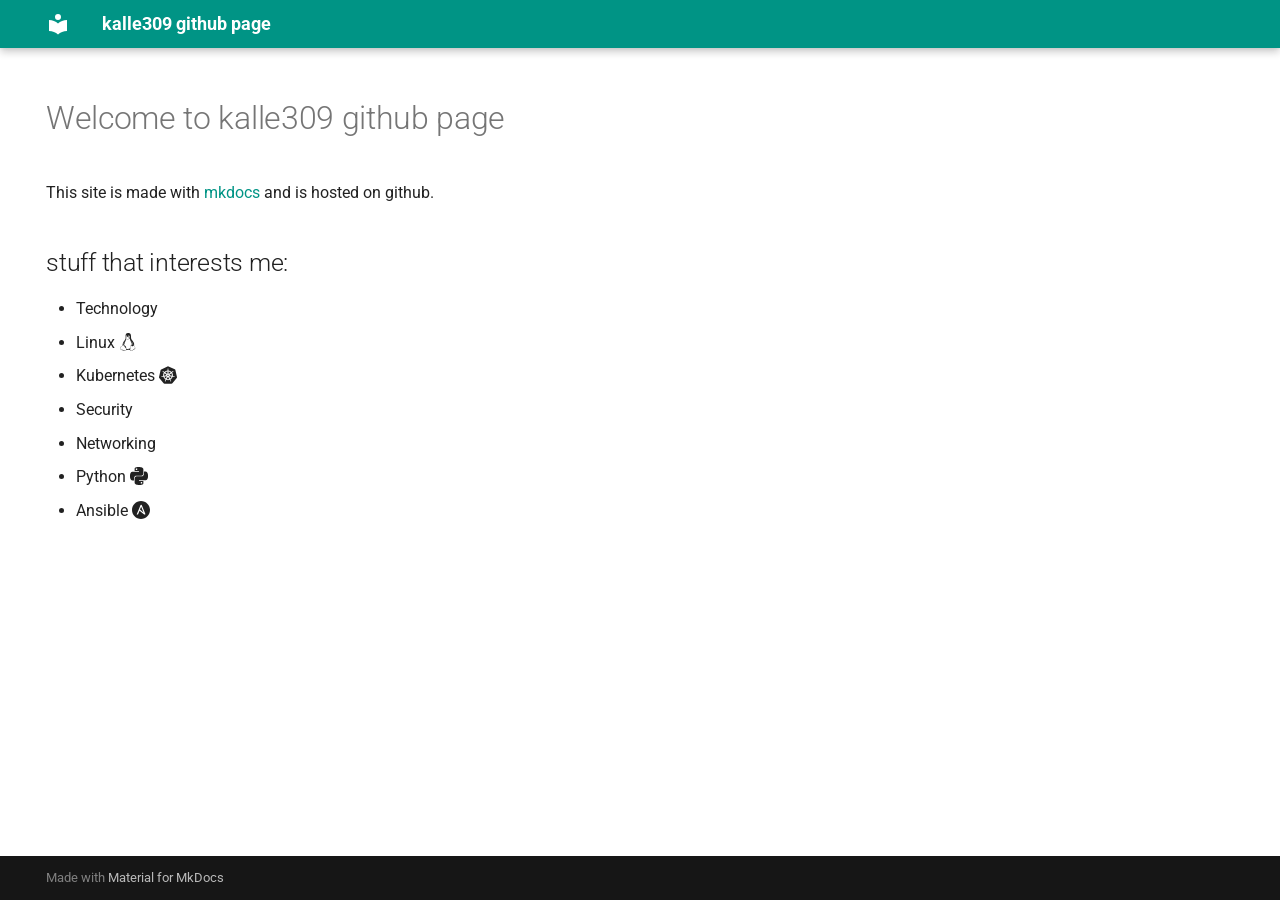
==== commit dccc1ae1: "Deployed 45c2287 with MkDocs version: 1.6.1" ====
--- a/index.html
+++ b/index.html
@@ -12,7 +12,7 @@
       
       
       <link rel="icon" href="assets/images/favicon.png">
-      <meta name="generator" content="mkdocs-1.5.3, mkdocs-material-9.5.18">
+      <meta name="generator" content="mkdocs-1.6.1, mkdocs-material-9.6.7">
     
     
       
@@ -20,7 +20,7 @@
       
     
     
-      <link rel="stylesheet" href="assets/stylesheets/main.66ac8b77.min.css">
+      <link rel="stylesheet" href="assets/stylesheets/main.8608ea7d.min.css">
       
         
         <link rel="stylesheet" href="assets/stylesheets/palette.06af60db.min.css">
@@ -42,7 +42,7 @@
       
     
     
-    <script>__md_scope=new URL(".",location),__md_hash=e=>[...e].reduce((e,_)=>(e<<5)-e+_.charCodeAt(0),0),__md_get=(e,_=localStorage,t=__md_scope)=>JSON.parse(_.getItem(t.pathname+"."+e)),__md_set=(e,_,t=localStorage,a=__md_scope)=>{try{t.setItem(a.pathname+"."+e,JSON.stringify(_))}catch(e){}}</script>
+    <script>__md_scope=new URL(".",location),__md_hash=e=>[...e].reduce(((e,_)=>(e<<5)-e+_.charCodeAt(0)),0),__md_get=(e,_=localStorage,t=__md_scope)=>JSON.parse(_.getItem(t.pathname+"."+e)),__md_set=(e,_,t=localStorage,a=__md_scope)=>{try{t.setItem(a.pathname+"."+e,JSON.stringify(_))}catch(e){}}</script>
     
       
 
@@ -85,12 +85,12 @@
     <a href="." title="kalle309 github page" class="md-header__button md-logo" aria-label="kalle309 github page" data-md-component="logo">
       
   
-  <svg xmlns="http://www.w3.org/2000/svg" viewBox="0 0 24 24"><path d="M12 8a3 3 0 0 0 3-3 3 3 0 0 0-3-3 3 3 0 0 0-3 3 3 3 0 0 0 3 3m0 3.54C9.64 9.35 6.5 8 3 8v11c3.5 0 6.64 1.35 9 3.54 2.36-2.19 5.5-3.54 9-3.54V8c-3.5 0-6.64 1.35-9 3.54Z"/></svg>
+  <svg xmlns="http://www.w3.org/2000/svg" viewBox="0 0 24 24"><path d="M12 8a3 3 0 0 0 3-3 3 3 0 0 0-3-3 3 3 0 0 0-3 3 3 3 0 0 0 3 3m0 3.54C9.64 9.35 6.5 8 3 8v11c3.5 0 6.64 1.35 9 3.54 2.36-2.19 5.5-3.54 9-3.54V8c-3.5 0-6.64 1.35-9 3.54"/></svg>
 
     </a>
     <label class="md-header__button md-icon" for="__drawer">
       
-      <svg xmlns="http://www.w3.org/2000/svg" viewBox="0 0 24 24"><path d="M3 6h18v2H3V6m0 5h18v2H3v-2m0 5h18v2H3v-2Z"/></svg>
+      <svg xmlns="http://www.w3.org/2000/svg" viewBox="0 0 24 24"><path d="M3 6h18v2H3zm0 5h18v2H3zm0 5h18v2H3z"/></svg>
     </label>
     <div class="md-header__title" data-md-component="header-title">
       <div class="md-header__ellipsis">
@@ -145,7 +145,7 @@
     <a href="." title="kalle309 github page" class="md-nav__button md-logo" aria-label="kalle309 github page" data-md-component="logo">
       
   
-  <svg xmlns="http://www.w3.org/2000/svg" viewBox="0 0 24 24"><path d="M12 8a3 3 0 0 0 3-3 3 3 0 0 0-3-3 3 3 0 0 0-3 3 3 3 0 0 0 3 3m0 3.54C9.64 9.35 6.5 8 3 8v11c3.5 0 6.64 1.35 9 3.54 2.36-2.19 5.5-3.54 9-3.54V8c-3.5 0-6.64 1.35-9 3.54Z"/></svg>
+  <svg xmlns="http://www.w3.org/2000/svg" viewBox="0 0 24 24"><path d="M12 8a3 3 0 0 0 3-3 3 3 0 0 0-3-3 3 3 0 0 0-3 3 3 3 0 0 0 3 3m0 3.54C9.64 9.35 6.5 8 3 8v11c3.5 0 6.64 1.35 9 3.54 2.36-2.19 5.5-3.54 9-3.54V8c-3.5 0-6.64 1.35-9 3.54"/></svg>
 
     </a>
     kalle309 github page
@@ -174,6 +174,7 @@
   
   <span class="md-ellipsis">
     Welcome to kalle309 github page
+    
   </span>
   
 
@@ -185,6 +186,7 @@
   
   <span class="md-ellipsis">
     Welcome to kalle309 github page
+    
   </span>
   
 
@@ -272,6 +274,9 @@
               <article class="md-content__inner md-typeset">
                 
                   
+  
+
+
 
 
 <h1 id="welcome-to-kalle309-github-page">Welcome to kalle309 github page</h1>
@@ -279,12 +284,12 @@
 <h2 id="stuff-that-interests-me">stuff that interests me:</h2>
 <ul>
 <li>Technology</li>
-<li>Linux</li>
-<li>Kubernetes</li>
+<li>Linux <span class="twemoji"><svg xmlns="http://www.w3.org/2000/svg" viewBox="0 0 24 24"><path d="M12.504 0q-.232 0-.48.021c-4.226.333-3.105 4.807-3.17 6.298-.076 1.092-.3 1.953-1.05 3.02-.885 1.051-2.127 2.75-2.716 4.521-.278.832-.41 1.684-.287 2.489a.4.4 0 0 0-.11.135c-.26.268-.45.6-.663.839-.199.199-.485.267-.797.4-.313.136-.658.269-.864.68-.09.189-.136.394-.132.602 0 .199.027.4.055.536.058.399.116.728.04.97-.249.68-.28 1.145-.106 1.484.174.334.535.47.94.601.81.2 1.91.135 2.774.6.926.466 1.866.67 2.616.47.526-.116.97-.464 1.208-.946.587-.003 1.23-.269 2.26-.334.699-.058 1.574.267 2.577.2.025.134.063.198.114.333l.003.003c.391.778 1.113 1.132 1.884 1.071s1.592-.536 2.257-1.306c.631-.765 1.683-1.084 2.378-1.503.348-.199.629-.469.649-.853.023-.4-.2-.811-.714-1.376v-.097l-.003-.003c-.17-.2-.25-.535-.338-.926-.085-.401-.182-.786-.492-1.046h-.003c-.059-.054-.123-.067-.188-.135a.36.36 0 0 0-.19-.064c.431-1.278.264-2.55-.173-3.694-.533-1.41-1.465-2.638-2.175-3.483-.796-1.005-1.576-1.957-1.56-3.368.026-2.152.236-6.133-3.544-6.139m.529 3.405h.013c.213 0 .396.062.584.198.19.135.33.332.438.533.105.259.158.459.166.724 0-.02.006-.04.006-.06v.105l-.004-.021-.004-.024a1.8 1.8 0 0 1-.15.706.95.95 0 0 1-.213.335 1 1 0 0 0-.088-.042c-.104-.045-.198-.064-.284-.133a1.3 1.3 0 0 0-.22-.066c.05-.06.146-.133.183-.198q.08-.193.088-.402v-.02a1.2 1.2 0 0 0-.061-.4c-.045-.134-.101-.2-.183-.333-.084-.066-.167-.132-.267-.132h-.016c-.093 0-.176.03-.262.132a.8.8 0 0 0-.205.334 1.2 1.2 0 0 0-.09.4v.019q.002.134.02.267c-.193-.067-.438-.135-.607-.202a2 2 0 0 1-.018-.2v-.02a1.8 1.8 0 0 1 .15-.768 1.08 1.08 0 0 1 .43-.533 1 1 0 0 1 .594-.2zm-2.962.059h.036c.142 0 .27.048.399.135.146.129.264.288.344.465.09.199.14.4.153.667v.004c.007.134.006.2-.002.266v.08c-.03.007-.056.018-.083.024-.152.055-.274.135-.393.2q.018-.136.003-.267v-.015c-.012-.133-.04-.2-.082-.333a.6.6 0 0 0-.166-.267.25.25 0 0 0-.183-.064h-.021c-.071.006-.13.04-.186.132a.55.55 0 0 0-.12.27 1 1 0 0 0-.023.33v.015c.012.135.037.2.08.334.046.134.098.2.166.268q.014.014.034.024c-.07.057-.117.07-.176.136a.3.3 0 0 1-.131.068 2.6 2.6 0 0 1-.275-.402 1.8 1.8 0 0 1-.155-.667 1.8 1.8 0 0 1 .08-.668 1.4 1.4 0 0 1 .283-.535c.128-.133.26-.2.418-.2m1.37 1.706c.332 0 .733.065 1.216.399.293.2.523.269 1.052.468h.003c.255.136.405.266.478.399v-.131a.57.57 0 0 1 .016.47c-.123.31-.516.643-1.063.842v.002c-.268.135-.501.333-.775.465-.276.135-.588.292-1.012.267a1.1 1.1 0 0 1-.448-.067 4 4 0 0 1-.322-.198c-.195-.135-.363-.332-.612-.465v-.005h-.005c-.4-.246-.616-.512-.686-.71q-.104-.403.193-.6c.224-.135.38-.271.483-.336.104-.074.143-.102.176-.131h.002v-.003c.169-.202.436-.47.839-.601.139-.036.294-.065.466-.065zm2.8 2.142c.358 1.417 1.196 3.475 1.735 4.473.286.534.855 1.659 1.102 3.024.156-.005.33.018.513.064.646-1.671-.546-3.467-1.089-3.966-.22-.2-.232-.335-.123-.335.59.534 1.365 1.572 1.646 2.757.13.535.16 1.104.021 1.67.067.028.135.06.205.067 1.032.534 1.413.938 1.23 1.537v-.043c-.06-.003-.12 0-.18 0h-.016c.151-.467-.182-.825-1.065-1.224-.915-.4-1.646-.336-1.77.465-.008.043-.013.066-.018.135-.068.023-.139.053-.209.064-.43.268-.662.669-.793 1.187-.13.533-.17 1.156-.205 1.869v.003c-.02.334-.17.838-.319 1.35-1.5 1.072-3.58 1.538-5.348.334a2.7 2.7 0 0 0-.402-.533 1.5 1.5 0 0 0-.275-.333c.182 0 .338-.03.465-.067a.62.62 0 0 0 .314-.334c.108-.267 0-.697-.345-1.163s-.931-.995-1.788-1.521c-.63-.4-.986-.87-1.15-1.396-.165-.534-.143-1.085-.015-1.645.245-1.07.873-2.11 1.274-2.763.107-.065.037.135-.408.974-.396.751-1.14 2.497-.122 3.854a8.1 8.1 0 0 1 .647-2.876c.564-1.278 1.743-3.504 1.836-5.268.048.036.217.135.289.202.218.133.38.333.59.465.21.201.477.335.876.335q.058.005.11.006c.412 0 .73-.134.997-.268.29-.134.52-.334.74-.4h.005c.467-.135.835-.402 1.044-.7zm2.185 8.958c.037.6.343 1.245.882 1.377.588.134 1.434-.333 1.791-.765l.211-.01c.315-.007.577.01.847.268l.003.003c.208.199.305.53.391.876.085.4.154.78.409 1.066.486.527.645.906.636 1.14l.003-.007v.018l-.003-.012c-.015.262-.185.396-.498.595-.63.401-1.746.712-2.457 1.57-.618.737-1.37 1.14-2.036 1.191-.664.053-1.237-.2-1.574-.898l-.005-.003c-.21-.4-.12-1.025.056-1.69.176-.668.428-1.344.463-1.897.037-.714.076-1.335.195-1.814.12-.465.308-.797.641-.984l.045-.022zm-10.814.049h.01q.08 0 .157.014c.376.055.706.333 1.023.752l.91 1.664.003.003c.243.533.754 1.064 1.189 1.637.434.598.77 1.131.729 1.57v.006c-.057.744-.48 1.148-1.125 1.294-.645.135-1.52.002-2.395-.464-.968-.536-2.118-.469-2.857-.602q-.553-.1-.723-.4c-.11-.2-.113-.602.123-1.23v-.004l.002-.003c.117-.334.03-.752-.027-1.118-.055-.401-.083-.71.043-.94.16-.334.396-.4.69-.533.294-.135.64-.202.915-.47h.002v-.002c.256-.268.445-.601.668-.838.19-.201.38-.336.663-.336m7.159-9.074c-.435.201-.945.535-1.488.535-.542 0-.97-.267-1.28-.466-.154-.134-.28-.268-.373-.335-.164-.134-.144-.333-.074-.333.109.016.129.134.199.2.096.066.215.2.36.333.292.2.68.467 1.167.467.485 0 1.053-.267 1.398-.466.195-.135.445-.334.648-.467.156-.136.149-.267.279-.267.128.016.034.134-.147.332a8 8 0 0 1-.69.468zm-1.082-1.583V5.64c-.006-.02.013-.042.029-.05.074-.043.18-.027.26.004.063 0 .16.067.15.135-.006.049-.085.066-.135.066-.055 0-.092-.043-.141-.068-.052-.018-.146-.008-.163-.065m-.551 0c-.02.058-.113.049-.166.066-.047.025-.086.068-.14.068-.05 0-.13-.02-.136-.068-.01-.066.088-.133.15-.133.08-.031.184-.047.259-.005.019.009.036.03.03.05v.02h.003z"/></svg></span></li>
+<li>Kubernetes <span class="twemoji"><svg xmlns="http://www.w3.org/2000/svg" viewBox="0 0 24 24"><path d="m10.204 14.35.007.01-.999 2.413a5.17 5.17 0 0 1-2.075-2.597l2.578-.437.004.005a.44.44 0 0 1 .484.606zm-.833-2.129a.44.44 0 0 0 .173-.756l.002-.011L7.585 9.7a5.14 5.14 0 0 0-.73 3.255l2.514-.725zm1.145-1.98a.44.44 0 0 0 .699-.337l.01-.005.15-2.62a5.14 5.14 0 0 0-3.01 1.442l2.147 1.523zm.76 2.75.723.349.722-.347.18-.78-.5-.623h-.804l-.5.623.179.779zm1.5-3.095a.44.44 0 0 0 .7.336l.008.003 2.134-1.513a5.2 5.2 0 0 0-2.992-1.442l.148 2.615zm10.876 5.97-5.773 7.181a1.6 1.6 0 0 1-1.248.594l-9.261.003a1.6 1.6 0 0 1-1.247-.596l-5.776-7.18a1.58 1.58 0 0 1-.307-1.34L2.1 5.573c.108-.47.425-.864.863-1.073L11.305.513a1.6 1.6 0 0 1 1.385 0l8.345 3.985c.438.209.755.604.863 1.073l2.062 8.955c.108.47-.005.963-.308 1.34m-3.289-2.057c-.042-.01-.103-.026-.145-.034-.174-.033-.315-.025-.479-.038-.35-.037-.638-.067-.895-.148-.105-.04-.18-.165-.216-.216l-.201-.059a6.5 6.5 0 0 0-.105-2.332 6.5 6.5 0 0 0-.936-2.163c.052-.047.15-.133.177-.159.008-.09.001-.183.094-.282.197-.185.444-.338.743-.522.142-.084.273-.137.415-.242.032-.024.076-.062.11-.089.24-.191.295-.52.123-.736s-.506-.236-.745-.045c-.034.027-.08.062-.111.088-.134.116-.217.23-.33.35-.246.25-.45.458-.673.609-.097.056-.239.037-.303.033l-.19.135a6.55 6.55 0 0 0-4.146-2.003l-.012-.223c-.065-.062-.143-.115-.163-.25-.022-.268.015-.557.057-.905.023-.163.061-.298.068-.475.001-.04-.001-.099-.001-.142 0-.306-.224-.555-.5-.555-.275 0-.499.249-.499.555l.001.014c0 .041-.002.092 0 .128.006.177.044.312.067.475.042.348.078.637.056.906a.55.55 0 0 1-.162.258l-.012.211a6.42 6.42 0 0 0-4.166 2.003l-.18-.128c-.09.012-.18.04-.297-.029-.223-.15-.427-.358-.673-.608-.113-.12-.195-.234-.329-.349l-.111-.088a.6.6 0 0 0-.348-.132.48.48 0 0 0-.398.176c-.172.216-.117.546.123.737l.007.005.104.083c.142.105.272.159.414.242.299.185.546.338.743.522.076.082.09.226.1.288l.16.143a6.46 6.46 0 0 0-1.02 4.506l-.208.06c-.055.072-.133.184-.215.217-.257.081-.546.11-.895.147-.164.014-.305.006-.48.039-.037.007-.09.02-.133.03l-.004.002-.007.002c-.295.071-.484.342-.423.608.061.267.349.429.645.365l.007-.001.01-.003.129-.029c.17-.046.294-.113.448-.172.33-.118.604-.217.87-.256.112-.009.23.069.288.101l.217-.037a6.5 6.5 0 0 0 2.88 3.596l-.09.218c.033.084.069.199.044.282-.097.252-.263.517-.452.813-.091.136-.185.242-.268.399-.02.037-.045.095-.064.134-.128.275-.034.591.213.71.248.12.556-.007.69-.282v-.002c.02-.039.046-.09.062-.127.07-.162.094-.301.144-.458.132-.332.205-.68.387-.897.05-.06.13-.082.215-.105l.113-.205a6.45 6.45 0 0 0 4.609.012l.106.192c.086.028.18.042.256.155.136.232.229.507.342.84.05.156.074.295.145.457.016.037.043.09.062.129.133.276.442.402.69.282.247-.118.341-.435.213-.71-.02-.039-.045-.096-.065-.134-.083-.156-.177-.261-.268-.398-.19-.296-.346-.541-.443-.793-.04-.13.007-.21.038-.294-.018-.022-.059-.144-.083-.202a6.5 6.5 0 0 0 2.88-3.622c.064.01.176.03.213.038.075-.05.144-.114.28-.104.266.039.54.138.87.256.154.06.277.128.448.173.036.01.088.019.13.028l.009.003.007.001c.297.064.584-.098.645-.365.06-.266-.128-.537-.423-.608M16.4 9.701l-1.95 1.746v.005a.44.44 0 0 0 .173.757l.003.01 2.526.728a5.2 5.2 0 0 0-.108-1.674A5.2 5.2 0 0 0 16.4 9.7zm-4.013 5.325a.44.44 0 0 0-.404-.232.44.44 0 0 0-.372.233h-.002l-1.268 2.292a5.16 5.16 0 0 0 3.326.003l-1.27-2.296zm1.888-1.293a.44.44 0 0 0-.27.036.44.44 0 0 0-.214.572l-.003.004 1.01 2.438a5.15 5.15 0 0 0 2.081-2.615l-2.6-.44z"/></svg></span></li>
 <li>Security</li>
 <li>Networking</li>
-<li>Python</li>
-<li>Ansible</li>
+<li>Python <span class="twemoji"><svg xmlns="http://www.w3.org/2000/svg" viewBox="0 0 24 24"><path d="m14.25.18.9.2.73.26.59.3.45.32.34.34.25.34.16.33.1.3.04.26.02.2-.01.13V8.5l-.05.63-.13.55-.21.46-.26.38-.3.31-.33.25-.35.19-.35.14-.33.1-.3.07-.26.04-.21.02H8.77l-.69.05-.59.14-.5.22-.41.27-.33.32-.27.35-.2.36-.15.37-.1.35-.07.32-.04.27-.02.21v3.06H3.17l-.21-.03-.28-.07-.32-.12-.35-.18-.36-.26-.36-.36-.35-.46-.32-.59-.28-.73-.21-.88-.14-1.05-.05-1.23.06-1.22.16-1.04.24-.87.32-.71.36-.57.4-.44.42-.33.42-.24.4-.16.36-.1.32-.05.24-.01h.16l.06.01h8.16v-.83H6.18l-.01-2.75-.02-.37.05-.34.11-.31.17-.28.25-.26.31-.23.38-.2.44-.18.51-.15.58-.12.64-.1.71-.06.77-.04.84-.02 1.27.05zm-6.3 1.98-.23.33-.08.41.08.41.23.34.33.22.41.09.41-.09.33-.22.23-.34.08-.41-.08-.41-.23-.33-.33-.22-.41-.09-.41.09zm13.09 3.95.28.06.32.12.35.18.36.27.36.35.35.47.32.59.28.73.21.88.14 1.04.05 1.23-.06 1.23-.16 1.04-.24.86-.32.71-.36.57-.4.45-.42.33-.42.24-.4.16-.36.09-.32.05-.24.02-.16-.01h-8.22v.82h5.84l.01 2.76.02.36-.05.34-.11.31-.17.29-.25.25-.31.24-.38.2-.44.17-.51.15-.58.13-.64.09-.71.07-.77.04-.84.01-1.27-.04-1.07-.14-.9-.2-.73-.25-.59-.3-.45-.33-.34-.34-.25-.34-.16-.33-.1-.3-.04-.25-.02-.2.01-.13v-5.34l.05-.64.13-.54.21-.46.26-.38.3-.32.33-.24.35-.2.35-.14.33-.1.3-.06.26-.04.21-.02.13-.01h5.84l.69-.05.59-.14.5-.21.41-.28.33-.32.27-.35.2-.36.15-.36.1-.35.07-.32.04-.28.02-.21V6.07h2.09l.14.01zm-6.47 14.25-.23.33-.08.41.08.41.23.33.33.23.41.08.41-.08.33-.23.23-.33.08-.41-.08-.41-.23-.33-.33-.23-.41-.08-.41.08z"/></svg></span></li>
+<li>Ansible <span class="twemoji"><svg xmlns="http://www.w3.org/2000/svg" viewBox="0 0 24 24"><path d="m10.617 11.473 4.686 3.695-3.102-7.662zM12 0C5.371 0 0 5.371 0 12s5.371 12 12 12 12-5.371 12-12S18.629 0 12 0m5.797 17.305a.85.85 0 0 1-.875.83c-.236 0-.416-.09-.664-.293l-6.19-5-2.079 5.203H6.191L11.438 5.44a.79.79 0 0 1 .764-.506.76.76 0 0 1 .742.506l4.774 11.494c.045.111.08.234.08.348z"/></svg></span></li>
 </ul>
 
 
@@ -337,10 +342,10 @@
     </div>
     
     
-    <script id="__config" type="application/json">{"base": ".", "features": [], "search": "assets/javascripts/workers/search.b8dbb3d2.min.js", "translations": {"clipboard.copied": "Copied to clipboard", "clipboard.copy": "Copy to clipboard", "search.result.more.one": "1 more on this page", "search.result.more.other": "# more on this page", "search.result.none": "No matching documents", "search.result.one": "1 matching document", "search.result.other": "# matching documents", "search.result.placeholder": "Type to start searching", "search.result.term.missing": "Missing", "select.version": "Select version"}}</script>
-    
-    
-      <script src="assets/javascripts/bundle.3220b9d7.min.js"></script>
+    <script id="__config" type="application/json">{"base": ".", "features": [], "search": "assets/javascripts/workers/search.f8cc74c7.min.js", "translations": {"clipboard.copied": "Copied to clipboard", "clipboard.copy": "Copy to clipboard", "search.result.more.one": "1 more on this page", "search.result.more.other": "# more on this page", "search.result.none": "No matching documents", "search.result.one": "1 matching document", "search.result.other": "# matching documents", "search.result.placeholder": "Type to start searching", "search.result.term.missing": "Missing", "select.version": "Select version"}}</script>
+    
+    
+      <script src="assets/javascripts/bundle.c8b220af.min.js"></script>
       
     
   </body>
--- a/assets/stylesheets/main.8608ea7d.min.css
+++ b/assets/stylesheets/main.8608ea7d.min.css
@@ -0,0 +1 @@
+@charset "UTF-8";html{-webkit-text-size-adjust:none;-moz-text-size-adjust:none;text-size-adjust:none;box-sizing:border-box}*,:after,:before{box-sizing:inherit}@media (prefers-reduced-motion){*,:after,:before{transition:none!important}}body{margin:0}a,button,input,label{-webkit-tap-highlight-color:transparent}a{color:inherit;text-decoration:none}hr{border:0;box-sizing:initial;display:block;height:.05rem;overflow:visible;padding:0}small{font-size:80%}sub,sup{line-height:1em}img{border-style:none}table{border-collapse:initial;border-spacing:0}td,th{font-weight:400;vertical-align:top}button{background:#0000;border:0;font-family:inherit;font-size:inherit;margin:0;padding:0}input{border:0;outline:none}:root{--md-primary-fg-color:#4051b5;--md-primary-fg-color--light:#5d6cc0;--md-primary-fg-color--dark:#303fa1;--md-primary-bg-color:#fff;--md-primary-bg-color--light:#ffffffb3;--md-accent-fg-color:#526cfe;--md-accent-fg-color--transparent:#526cfe1a;--md-accent-bg-color:#fff;--md-accent-bg-color--light:#ffffffb3}[data-md-color-scheme=default]{color-scheme:light}[data-md-color-scheme=default] img[src$="#gh-dark-mode-only"],[data-md-color-scheme=default] img[src$="#only-dark"]{display:none}:root,[data-md-color-scheme=default]{--md-hue:225deg;--md-default-fg-color:#000000de;--md-default-fg-color--light:#0000008a;--md-default-fg-color--lighter:#00000052;--md-default-fg-color--lightest:#00000012;--md-default-bg-color:#fff;--md-default-bg-color--light:#ffffffb3;--md-default-bg-color--lighter:#ffffff4d;--md-default-bg-color--lightest:#ffffff1f;--md-code-fg-color:#36464e;--md-code-bg-color:#f5f5f5;--md-code-hl-color:#4287ff;--md-code-hl-color--light:#4287ff1a;--md-code-hl-number-color:#d52a2a;--md-code-hl-special-color:#db1457;--md-code-hl-function-color:#a846b9;--md-code-hl-constant-color:#6e59d9;--md-code-hl-keyword-color:#3f6ec6;--md-code-hl-string-color:#1c7d4d;--md-code-hl-name-color:var(--md-code-fg-color);--md-code-hl-operator-color:var(--md-default-fg-color--light);--md-code-hl-punctuation-color:var(--md-default-fg-color--light);--md-code-hl-comment-color:var(--md-default-fg-color--light);--md-code-hl-generic-color:var(--md-default-fg-color--light);--md-code-hl-variable-color:var(--md-default-fg-color--light);--md-typeset-color:var(--md-default-fg-color);--md-typeset-a-color:var(--md-primary-fg-color);--md-typeset-del-color:#f5503d26;--md-typeset-ins-color:#0bd57026;--md-typeset-kbd-color:#fafafa;--md-typeset-kbd-accent-color:#fff;--md-typeset-kbd-border-color:#b8b8b8;--md-typeset-mark-color:#ffff0080;--md-typeset-table-color:#0000001f;--md-typeset-table-color--light:rgba(0,0,0,.035);--md-admonition-fg-color:var(--md-default-fg-color);--md-admonition-bg-color:var(--md-default-bg-color);--md-warning-fg-color:#000000de;--md-warning-bg-color:#ff9;--md-footer-fg-color:#fff;--md-footer-fg-color--light:#ffffffb3;--md-footer-fg-color--lighter:#ffffff73;--md-footer-bg-color:#000000de;--md-footer-bg-color--dark:#00000052;--md-shadow-z1:0 0.2rem 0.5rem #0000000d,0 0 0.05rem #0000001a;--md-shadow-z2:0 0.2rem 0.5rem #0000001a,0 0 0.05rem #00000040;--md-shadow-z3:0 0.2rem 0.5rem #0003,0 0 0.05rem #00000059}.md-icon svg{fill:currentcolor;display:block;height:1.2rem;width:1.2rem}body{-webkit-font-smoothing:antialiased;-moz-osx-font-smoothing:grayscale;--md-text-font-family:var(--md-text-font,_),-apple-system,BlinkMacSystemFont,Helvetica,Arial,sans-serif;--md-code-font-family:var(--md-code-font,_),SFMono-Regular,Consolas,Menlo,monospace}aside,body,input{font-feature-settings:"kern","liga";color:var(--md-typeset-color);font-family:var(--md-text-font-family)}code,kbd,pre{font-feature-settings:"kern";font-family:var(--md-code-font-family)}:root{--md-typeset-table-sort-icon:url('data:image/svg+xml;charset=utf-8,<svg xmlns="http://www.w3.org/2000/svg" viewBox="0 0 24 24"><path d="m18 21-4-4h3V7h-3l4-4 4 4h-3v10h3M2 19v-2h10v2M2 13v-2h7v2M2 7V5h4v2z"/></svg>');--md-typeset-table-sort-icon--asc:url('data:image/svg+xml;charset=utf-8,<svg xmlns="http://www.w3.org/2000/svg" viewBox="0 0 24 24"><path d="M19 17h3l-4 4-4-4h3V3h2M2 17h10v2H2M6 5v2H2V5m0 6h7v2H2z"/></svg>');--md-typeset-table-sort-icon--desc:url('data:image/svg+xml;charset=utf-8,<svg xmlns="http://www.w3.org/2000/svg" viewBox="0 0 24 24"><path d="M19 7h3l-4-4-4 4h3v14h2M2 17h10v2H2M6 5v2H2V5m0 6h7v2H2z"/></svg>')}.md-typeset{-webkit-print-color-adjust:exact;color-adjust:exact;font-size:.8rem;line-height:1.6;overflow-wrap:break-word}@media print{.md-typeset{font-size:.68rem}}.md-typeset blockquote,.md-typeset dl,.md-typeset figure,.md-typeset ol,.md-typeset pre,.md-typeset ul{margin-bottom:1em;margin-top:1em}.md-typeset h1{color:var(--md-default-fg-color--light);font-size:2em;line-height:1.3;margin:0 0 1.25em}.md-typeset h1,.md-typeset h2{font-weight:300;letter-spacing:-.01em}.md-typeset h2{font-size:1.5625em;line-height:1.4;margin:1.6em 0 .64em}.md-typeset h3{font-size:1.25em;font-weight:400;letter-spacing:-.01em;line-height:1.5;margin:1.6em 0 .8em}.md-typeset h2+h3{margin-top:.8em}.md-typeset h4{font-weight:700;letter-spacing:-.01em;margin:1em 0}.md-typeset h5,.md-typeset h6{color:var(--md-default-fg-color--light);font-size:.8em;font-weight:700;letter-spacing:-.01em;margin:1.25em 0}.md-typeset h5{text-transform:uppercase}.md-typeset h5 code{text-transform:none}.md-typeset hr{border-bottom:.05rem solid var(--md-default-fg-color--lightest);display:flow-root;margin:1.5em 0}.md-typeset a{color:var(--md-typeset-a-color);word-break:break-word}.md-typeset a,.md-typeset a:before{transition:color 125ms}.md-typeset a:focus,.md-typeset a:hover{color:var(--md-accent-fg-color)}.md-typeset a:focus code,.md-typeset a:hover code{background-color:var(--md-accent-fg-color--transparent)}.md-typeset a code{color:currentcolor;transition:background-color 125ms}.md-typeset a.focus-visible{outline-color:var(--md-accent-fg-color);outline-offset:.2rem}.md-typeset code,.md-typeset kbd,.md-typeset pre{color:var(--md-code-fg-color);direction:ltr;font-variant-ligatures:none}@media print{.md-typeset code,.md-typeset kbd,.md-typeset pre{white-space:pre-wrap}}.md-typeset code{background-color:var(--md-code-bg-color);border-radius:.1rem;-webkit-box-decoration-break:clone;box-decoration-break:clone;font-size:.85em;padding:0 .2941176471em;word-break:break-word}.md-typeset code:not(.focus-visible){-webkit-tap-highlight-color:transparent;outline:none}.md-typeset pre{display:flow-root;line-height:1.4;position:relative}.md-typeset pre>code{-webkit-box-decoration-break:slice;box-decoration-break:slice;box-shadow:none;display:block;margin:0;outline-color:var(--md-accent-fg-color);overflow:auto;padding:.7720588235em 1.1764705882em;scrollbar-color:var(--md-default-fg-color--lighter) #0000;scrollbar-width:thin;touch-action:auto;word-break:normal}.md-typeset pre>code:hover{scrollbar-color:var(--md-accent-fg-color) #0000}.md-typeset pre>code::-webkit-scrollbar{height:.2rem;width:.2rem}.md-typeset pre>code::-webkit-scrollbar-thumb{background-color:var(--md-default-fg-color--lighter)}.md-typeset pre>code::-webkit-scrollbar-thumb:hover{background-color:var(--md-accent-fg-color)}.md-typeset kbd{background-color:var(--md-typeset-kbd-color);border-radius:.1rem;box-shadow:0 .1rem 0 .05rem var(--md-typeset-kbd-border-color),0 .1rem 0 var(--md-typeset-kbd-border-color),0 -.1rem .2rem var(--md-typeset-kbd-accent-color) inset;color:var(--md-default-fg-color);display:inline-block;font-size:.75em;padding:0 .6666666667em;vertical-align:text-top;word-break:break-word}.md-typeset mark{background-color:var(--md-typeset-mark-color);-webkit-box-decoration-break:clone;box-decoration-break:clone;color:inherit;word-break:break-word}.md-typeset abbr{border-bottom:.05rem dotted var(--md-default-fg-color--light);cursor:help;text-decoration:none}.md-typeset small{opacity:.75}[dir=ltr] .md-typeset sub,[dir=ltr] .md-typeset sup{margin-left:.078125em}[dir=rtl] .md-typeset sub,[dir=rtl] .md-typeset sup{margin-right:.078125em}[dir=ltr] .md-typeset blockquote{padding-left:.6rem}[dir=rtl] .md-typeset blockquote{padding-right:.6rem}[dir=ltr] .md-typeset blockquote{border-left:.2rem solid var(--md-default-fg-color--lighter)}[dir=rtl] .md-typeset blockquote{border-right:.2rem solid var(--md-default-fg-color--lighter)}.md-typeset blockquote{color:var(--md-default-fg-color--light);margin-left:0;margin-right:0}.md-typeset ul{list-style-type:disc}.md-typeset ul[type]{list-style-type:revert-layer}[dir=ltr] .md-typeset ol,[dir=ltr] .md-typeset ul{margin-left:.625em}[dir=rtl] .md-typeset ol,[dir=rtl] .md-typeset ul{margin-right:.625em}.md-typeset ol,.md-typeset ul{padding:0}.md-typeset ol:not([hidden]),.md-typeset ul:not([hidden]){display:flow-root}.md-typeset ol ol,.md-typeset ul ol{list-style-type:lower-alpha}.md-typeset ol ol ol,.md-typeset ul ol ol{list-style-type:lower-roman}.md-typeset ol ol ol ol,.md-typeset ul ol ol ol{list-style-type:upper-alpha}.md-typeset ol ol ol ol ol,.md-typeset ul ol ol ol ol{list-style-type:upper-roman}.md-typeset ol[type],.md-typeset ul[type]{list-style-type:revert-layer}[dir=ltr] .md-typeset ol li,[dir=ltr] .md-typeset ul li{margin-left:1.25em}[dir=rtl] .md-typeset ol li,[dir=rtl] .md-typeset ul li{margin-right:1.25em}.md-typeset ol li,.md-typeset ul li{margin-bottom:.5em}.md-typeset ol li blockquote,.md-typeset ol li p,.md-typeset ul li blockquote,.md-typeset ul li p{margin:.5em 0}.md-typeset ol li:last-child,.md-typeset ul li:last-child{margin-bottom:0}[dir=ltr] .md-typeset ol li ol,[dir=ltr] .md-typeset ol li ul,[dir=ltr] .md-typeset ul li ol,[dir=ltr] .md-typeset ul li ul{margin-left:.625em}[dir=rtl] .md-typeset ol li ol,[dir=rtl] .md-typeset ol li ul,[dir=rtl] .md-typeset ul li ol,[dir=rtl] .md-typeset ul li ul{margin-right:.625em}.md-typeset ol li ol,.md-typeset ol li ul,.md-typeset ul li ol,.md-typeset ul li ul{margin-bottom:.5em;margin-top:.5em}[dir=ltr] .md-typeset dd{margin-left:1.875em}[dir=rtl] .md-typeset dd{margin-right:1.875em}.md-typeset dd{margin-bottom:1.5em;margin-top:1em}.md-typeset img,.md-typeset svg,.md-typeset video{height:auto;max-width:100%}.md-typeset img[align=left]{margin:1em 1em 1em 0}.md-typeset img[align=right]{margin:1em 0 1em 1em}.md-typeset img[align]:only-child{margin-top:0}.md-typeset figure{display:flow-root;margin:1em auto;max-width:100%;text-align:center;width:-moz-fit-content;width:fit-content}.md-typeset figure img{display:block;margin:0 auto}.md-typeset figcaption{font-style:italic;margin:1em auto;max-width:24rem}.md-typeset iframe{max-width:100%}.md-typeset table:not([class]){background-color:var(--md-default-bg-color);border:.05rem solid var(--md-typeset-table-color);border-radius:.1rem;display:inline-block;font-size:.64rem;max-width:100%;overflow:auto;touch-action:auto}@media print{.md-typeset table:not([class]){display:table}}.md-typeset table:not([class])+*{margin-top:1.5em}.md-typeset table:not([class]) td>:first-child,.md-typeset table:not([class]) th>:first-child{margin-top:0}.md-typeset table:not([class]) td>:last-child,.md-typeset table:not([class]) th>:last-child{margin-bottom:0}.md-typeset table:not([class]) td:not([align]),.md-typeset table:not([class]) th:not([align]){text-align:left}[dir=rtl] .md-typeset table:not([class]) td:not([align]),[dir=rtl] .md-typeset table:not([class]) th:not([align]){text-align:right}.md-typeset table:not([class]) th{font-weight:700;min-width:5rem;padding:.9375em 1.25em;vertical-align:top}.md-typeset table:not([class]) td{border-top:.05rem solid var(--md-typeset-table-color);padding:.9375em 1.25em;vertical-align:top}.md-typeset table:not([class]) tbody tr{transition:background-color 125ms}.md-typeset table:not([class]) tbody tr:hover{background-color:var(--md-typeset-table-color--light);box-shadow:0 .05rem 0 var(--md-default-bg-color) inset}.md-typeset table:not([class]) a{word-break:normal}.md-typeset table th[role=columnheader]{cursor:pointer}[dir=ltr] .md-typeset table th[role=columnheader]:after{margin-left:.5em}[dir=rtl] .md-typeset table th[role=columnheader]:after{margin-right:.5em}.md-typeset table th[role=columnheader]:after{content:"";display:inline-block;height:1.2em;-webkit-mask-image:var(--md-typeset-table-sort-icon);mask-image:var(--md-typeset-table-sort-icon);-webkit-mask-repeat:no-repeat;mask-repeat:no-repeat;-webkit-mask-size:contain;mask-size:contain;transition:background-color 125ms;vertical-align:text-bottom;width:1.2em}.md-typeset table th[role=columnheader]:hover:after{background-color:var(--md-default-fg-color--lighter)}.md-typeset table th[role=columnheader][aria-sort=ascending]:after{background-color:var(--md-default-fg-color--light);-webkit-mask-image:var(--md-typeset-table-sort-icon--asc);mask-image:var(--md-typeset-table-sort-icon--asc)}.md-typeset table th[role=columnheader][aria-sort=descending]:after{background-color:var(--md-default-fg-color--light);-webkit-mask-image:var(--md-typeset-table-sort-icon--desc);mask-image:var(--md-typeset-table-sort-icon--desc)}.md-typeset__scrollwrap{margin:1em -.8rem;overflow-x:auto;touch-action:auto}.md-typeset__table{display:inline-block;margin-bottom:.5em;padding:0 .8rem}@media print{.md-typeset__table{display:block}}html .md-typeset__table table{display:table;margin:0;overflow:hidden;width:100%}@media screen and (max-width:44.984375em){.md-content__inner>pre{margin:1em -.8rem}.md-content__inner>pre code{border-radius:0}}.md-typeset .md-author{border-radius:100%;display:block;flex-shrink:0;height:1.6rem;overflow:hidden;position:relative;transition:color 125ms,transform 125ms;width:1.6rem}.md-typeset .md-author img{display:block}.md-typeset .md-author--more{background:var(--md-default-fg-color--lightest);color:var(--md-default-fg-color--lighter);font-size:.6rem;font-weight:700;line-height:1.6rem;text-align:center}.md-typeset .md-author--long{height:2.4rem;width:2.4rem}.md-typeset a.md-author{transform:scale(1)}.md-typeset a.md-author img{border-radius:100%;filter:grayscale(100%) opacity(75%);transition:filter 125ms}.md-typeset a.md-author:focus,.md-typeset a.md-author:hover{transform:scale(1.1);z-index:1}.md-typeset a.md-author:focus img,.md-typeset a.md-author:hover img{filter:grayscale(0)}.md-banner{background-color:var(--md-footer-bg-color);color:var(--md-footer-fg-color);overflow:auto}@media print{.md-banner{display:none}}.md-banner--warning{background-color:var(--md-warning-bg-color);color:var(--md-warning-fg-color)}.md-banner__inner{font-size:.7rem;margin:.6rem auto;padding:0 .8rem}[dir=ltr] .md-banner__button{float:right}[dir=rtl] .md-banner__button{float:left}.md-banner__button{color:inherit;cursor:pointer;transition:opacity .25s}.no-js .md-banner__button{display:none}.md-banner__button:hover{opacity:.7}html{font-size:125%;height:100%;overflow-x:hidden}@media screen and (min-width:100em){html{font-size:137.5%}}@media screen and (min-width:125em){html{font-size:150%}}body{background-color:var(--md-default-bg-color);display:flex;flex-direction:column;font-size:.5rem;min-height:100%;position:relative;width:100%}@media print{body{display:block}}@media screen and (max-width:59.984375em){body[data-md-scrolllock]{position:fixed}}.md-grid{margin-left:auto;margin-right:auto;max-width:61rem}.md-container{display:flex;flex-direction:column;flex-grow:1}@media print{.md-container{display:block}}.md-main{flex-grow:1}.md-main__inner{display:flex;height:100%;margin-top:1.5rem}.md-ellipsis{overflow:hidden;text-overflow:ellipsis}.md-toggle{display:none}.md-option{height:0;opacity:0;position:absolute;width:0}.md-option:checked+label:not([hidden]){display:block}.md-option.focus-visible+label{outline-color:var(--md-accent-fg-color);outline-style:auto}.md-skip{background-color:var(--md-default-fg-color);border-radius:.1rem;color:var(--md-default-bg-color);font-size:.64rem;margin:.5rem;opacity:0;outline-color:var(--md-accent-fg-color);padding:.3rem .5rem;position:fixed;transform:translateY(.4rem);z-index:-1}.md-skip:focus{opacity:1;transform:translateY(0);transition:transform .25s cubic-bezier(.4,0,.2,1),opacity 175ms 75ms;z-index:10}@page{margin:25mm}:root{--md-clipboard-icon:url('data:image/svg+xml;charset=utf-8,<svg xmlns="http://www.w3.org/2000/svg" viewBox="0 0 24 24"><path d="M19 21H8V7h11m0-2H8a2 2 0 0 0-2 2v14a2 2 0 0 0 2 2h11a2 2 0 0 0 2-2V7a2 2 0 0 0-2-2m-3-4H4a2 2 0 0 0-2 2v14h2V3h12z"/></svg>')}.md-clipboard{border-radius:.1rem;color:var(--md-default-fg-color--lightest);cursor:pointer;height:1.5em;outline-color:var(--md-accent-fg-color);outline-offset:.1rem;position:absolute;right:.5em;top:.5em;transition:color .25s;width:1.5em;z-index:1}@media print{.md-clipboard{display:none}}.md-clipboard:not(.focus-visible){-webkit-tap-highlight-color:transparent;outline:none}:hover>.md-clipboard{color:var(--md-default-fg-color--light)}.md-clipboard:focus,.md-clipboard:hover{color:var(--md-accent-fg-color)}.md-clipboard:after{background-color:currentcolor;content:"";display:block;height:1.125em;margin:0 auto;-webkit-mask-image:var(--md-clipboard-icon);mask-image:var(--md-clipboard-icon);-webkit-mask-position:center;mask-position:center;-webkit-mask-repeat:no-repeat;mask-repeat:no-repeat;-webkit-mask-size:contain;mask-size:contain;width:1.125em}.md-clipboard--inline{cursor:pointer}.md-clipboard--inline code{transition:color .25s,background-color .25s}.md-clipboard--inline:focus code,.md-clipboard--inline:hover code{background-color:var(--md-accent-fg-color--transparent);color:var(--md-accent-fg-color)}.md-typeset .md-code__content{display:grid}@keyframes consent{0%{opacity:0;transform:translateY(100%)}to{opacity:1;transform:translateY(0)}}@keyframes overlay{0%{opacity:0}to{opacity:1}}.md-consent__overlay{animation:overlay .25s both;-webkit-backdrop-filter:blur(.1rem);backdrop-filter:blur(.1rem);background-color:#0000008a;height:100%;opacity:1;position:fixed;top:0;width:100%;z-index:5}.md-consent__inner{animation:consent .5s cubic-bezier(.1,.7,.1,1) both;background-color:var(--md-default-bg-color);border:0;border-radius:.1rem;bottom:0;box-shadow:0 0 .2rem #0000001a,0 .2rem .4rem #0003;max-height:100%;overflow:auto;padding:0;position:fixed;width:100%;z-index:5}.md-consent__form{padding:.8rem}.md-consent__settings{display:none;margin:1em 0}input:checked+.md-consent__settings{display:block}.md-consent__controls{margin-bottom:.8rem}.md-typeset .md-consent__controls .md-button{display:inline}@media screen and (max-width:44.984375em){.md-typeset .md-consent__controls .md-button{display:block;margin-top:.4rem;text-align:center;width:100%}}.md-consent label{cursor:pointer}.md-content{flex-grow:1;min-width:0}.md-content__inner{margin:0 .8rem 1.2rem;padding-top:.6rem}@media screen and (min-width:76.25em){[dir=ltr] .md-sidebar--primary:not([hidden])~.md-content>.md-content__inner{margin-left:1.2rem}[dir=ltr] .md-sidebar--secondary:not([hidden])~.md-content>.md-content__inner,[dir=rtl] .md-sidebar--primary:not([hidden])~.md-content>.md-content__inner{margin-right:1.2rem}[dir=rtl] .md-sidebar--secondary:not([hidden])~.md-content>.md-content__inner{margin-left:1.2rem}}.md-content__inner:before{content:"";display:block;height:.4rem}.md-content__inner>:last-child{margin-bottom:0}[dir=ltr] .md-content__button{float:right}[dir=rtl] .md-content__button{float:left}[dir=ltr] .md-content__button{margin-left:.4rem}[dir=rtl] .md-content__button{margin-right:.4rem}.md-content__button{margin:.4rem 0;padding:0}@media print{.md-content__button{display:none}}.md-typeset .md-content__button{color:var(--md-default-fg-color--lighter)}.md-content__button svg{display:inline;vertical-align:top}[dir=rtl] .md-content__button svg{transform:scaleX(-1)}[dir=ltr] .md-dialog{right:.8rem}[dir=rtl] .md-dialog{left:.8rem}.md-dialog{background-color:var(--md-default-fg-color);border-radius:.1rem;bottom:.8rem;box-shadow:var(--md-shadow-z3);min-width:11.1rem;opacity:0;padding:.4rem .6rem;pointer-events:none;position:fixed;transform:translateY(100%);transition:transform 0ms .4s,opacity .4s;z-index:4}@media print{.md-dialog{display:none}}.md-dialog--active{opacity:1;pointer-events:auto;transform:translateY(0);transition:transform .4s cubic-bezier(.075,.85,.175,1),opacity .4s}.md-dialog__inner{color:var(--md-default-bg-color);font-size:.7rem}.md-feedback{margin:2em 0 1em;text-align:center}.md-feedback fieldset{border:none;margin:0;padding:0}.md-feedback__title{font-weight:700;margin:1em auto}.md-feedback__inner{position:relative}.md-feedback__list{display:flex;flex-wrap:wrap;place-content:baseline center;position:relative}.md-feedback__list:hover .md-icon:not(:disabled){color:var(--md-default-fg-color--lighter)}:disabled .md-feedback__list{min-height:1.8rem}.md-feedback__icon{color:var(--md-default-fg-color--light);cursor:pointer;flex-shrink:0;margin:0 .1rem;transition:color 125ms}.md-feedback__icon:not(:disabled).md-icon:hover{color:var(--md-accent-fg-color)}.md-feedback__icon:disabled{color:var(--md-default-fg-color--lightest);pointer-events:none}.md-feedback__note{opacity:0;position:relative;transform:translateY(.4rem);transition:transform .4s cubic-bezier(.1,.7,.1,1),opacity .15s}.md-feedback__note>*{margin:0 auto;max-width:16rem}:disabled .md-feedback__note{opacity:1;transform:translateY(0)}@media print{.md-feedback{display:none}}.md-footer{background-color:var(--md-footer-bg-color);color:var(--md-footer-fg-color)}@media print{.md-footer{display:none}}.md-footer__inner{justify-content:space-between;overflow:auto;padding:.2rem}.md-footer__inner:not([hidden]){display:flex}.md-footer__link{align-items:end;display:flex;flex-grow:0.01;margin-bottom:.4rem;margin-top:1rem;max-width:100%;outline-color:var(--md-accent-fg-color);overflow:hidden;transition:opacity .25s}.md-footer__link:focus,.md-footer__link:hover{opacity:.7}[dir=rtl] .md-footer__link svg{transform:scaleX(-1)}@media screen and (max-width:44.984375em){.md-footer__link--prev{flex-shrink:0}.md-footer__link--prev .md-footer__title{display:none}}[dir=ltr] .md-footer__link--next{margin-left:auto}[dir=rtl] .md-footer__link--next{margin-right:auto}.md-footer__link--next{text-align:right}[dir=rtl] .md-footer__link--next{text-align:left}.md-footer__title{flex-grow:1;font-size:.9rem;margin-bottom:.7rem;max-width:calc(100% - 2.4rem);padding:0 1rem;white-space:nowrap}.md-footer__button{margin:.2rem;padding:.4rem}.md-footer__direction{font-size:.64rem;opacity:.7}.md-footer-meta{background-color:var(--md-footer-bg-color--dark)}.md-footer-meta__inner{display:flex;flex-wrap:wrap;justify-content:space-between;padding:.2rem}html .md-footer-meta.md-typeset a{color:var(--md-footer-fg-color--light)}html .md-footer-meta.md-typeset a:focus,html .md-footer-meta.md-typeset a:hover{color:var(--md-footer-fg-color)}.md-copyright{color:var(--md-footer-fg-color--lighter);font-size:.64rem;margin:auto .6rem;padding:.4rem 0;width:100%}@media screen and (min-width:45em){.md-copyright{width:auto}}.md-copyright__highlight{color:var(--md-footer-fg-color--light)}.md-social{display:inline-flex;gap:.2rem;margin:0 .4rem;padding:.2rem 0 .6rem}@media screen and (min-width:45em){.md-social{padding:.6rem 0}}.md-social__link{display:inline-block;height:1.6rem;text-align:center;width:1.6rem}.md-social__link:before{line-height:1.9}.md-social__link svg{fill:currentcolor;max-height:.8rem;vertical-align:-25%}.md-typeset .md-button{border:.1rem solid;border-radius:.1rem;color:var(--md-primary-fg-color);cursor:pointer;display:inline-block;font-weight:700;padding:.625em 2em;transition:color 125ms,background-color 125ms,border-color 125ms}.md-typeset .md-button--primary{background-color:var(--md-primary-fg-color);border-color:var(--md-primary-fg-color);color:var(--md-primary-bg-color)}.md-typeset .md-button:focus,.md-typeset .md-button:hover{background-color:var(--md-accent-fg-color);border-color:var(--md-accent-fg-color);color:var(--md-accent-bg-color)}[dir=ltr] .md-typeset .md-input{border-top-left-radius:.1rem}[dir=ltr] .md-typeset .md-input,[dir=rtl] .md-typeset .md-input{border-top-right-radius:.1rem}[dir=rtl] .md-typeset .md-input{border-top-left-radius:.1rem}.md-typeset .md-input{border-bottom:.1rem solid var(--md-default-fg-color--lighter);box-shadow:var(--md-shadow-z1);font-size:.8rem;height:1.8rem;padding:0 .6rem;transition:border .25s,box-shadow .25s}.md-typeset .md-input:focus,.md-typeset .md-input:hover{border-bottom-color:var(--md-accent-fg-color);box-shadow:var(--md-shadow-z2)}.md-typeset .md-input--stretch{width:100%}.md-header{background-color:var(--md-primary-fg-color);box-shadow:0 0 .2rem #0000,0 .2rem .4rem #0000;color:var(--md-primary-bg-color);display:block;left:0;position:sticky;right:0;top:0;z-index:4}@media print{.md-header{display:none}}.md-header[hidden]{transform:translateY(-100%);transition:transform .25s cubic-bezier(.8,0,.6,1),box-shadow .25s}.md-header--shadow{box-shadow:0 0 .2rem #0000001a,0 .2rem .4rem #0003;transition:transform .25s cubic-bezier(.1,.7,.1,1),box-shadow .25s}.md-header__inner{align-items:center;display:flex;padding:0 .2rem}.md-header__button{color:currentcolor;cursor:pointer;margin:.2rem;outline-color:var(--md-accent-fg-color);padding:.4rem;position:relative;transition:opacity .25s;vertical-align:middle;z-index:1}.md-header__button:hover{opacity:.7}.md-header__button:not([hidden]){display:inline-block}.md-header__button:not(.focus-visible){-webkit-tap-highlight-color:transparent;outline:none}.md-header__button.md-logo{margin:.2rem;padding:.4rem}@media screen and (max-width:76.234375em){.md-header__button.md-logo{display:none}}.md-header__button.md-logo img,.md-header__button.md-logo svg{fill:currentcolor;display:block;height:1.2rem;width:auto}@media screen and (min-width:60em){.md-header__button[for=__search]{display:none}}.no-js .md-header__button[for=__search]{display:none}[dir=rtl] .md-header__button[for=__search] svg{transform:scaleX(-1)}@media screen and (min-width:76.25em){.md-header__button[for=__drawer]{display:none}}.md-header__topic{display:flex;max-width:100%;position:absolute;transition:transform .4s cubic-bezier(.1,.7,.1,1),opacity .15s;white-space:nowrap}.md-header__topic+.md-header__topic{opacity:0;pointer-events:none;transform:translateX(1.25rem);transition:transform .4s cubic-bezier(1,.7,.1,.1),opacity .15s;z-index:-1}[dir=rtl] .md-header__topic+.md-header__topic{transform:translateX(-1.25rem)}.md-header__topic:first-child{font-weight:700}[dir=ltr] .md-header__title{margin-left:1rem;margin-right:.4rem}[dir=rtl] .md-header__title{margin-left:.4rem;margin-right:1rem}.md-header__title{flex-grow:1;font-size:.9rem;height:2.4rem;line-height:2.4rem}.md-header__title--active .md-header__topic{opacity:0;pointer-events:none;transform:translateX(-1.25rem);transition:transform .4s cubic-bezier(1,.7,.1,.1),opacity .15s;z-index:-1}[dir=rtl] .md-header__title--active .md-header__topic{transform:translateX(1.25rem)}.md-header__title--active .md-header__topic+.md-header__topic{opacity:1;pointer-events:auto;transform:translateX(0);transition:transform .4s cubic-bezier(.1,.7,.1,1),opacity .15s;z-index:0}.md-header__title>.md-header__ellipsis{height:100%;position:relative;width:100%}.md-header__option{display:flex;flex-shrink:0;max-width:100%;transition:max-width 0ms .25s,opacity .25s .25s;white-space:nowrap}[data-md-toggle=search]:checked~.md-header .md-header__option{max-width:0;opacity:0;transition:max-width 0ms,opacity 0ms}.md-header__option>input{bottom:0}.md-header__source{display:none}@media screen and (min-width:60em){[dir=ltr] .md-header__source{margin-left:1rem}[dir=rtl] .md-header__source{margin-right:1rem}.md-header__source{display:block;max-width:11.7rem;width:11.7rem}}@media screen and (min-width:76.25em){[dir=ltr] .md-header__source{margin-left:1.4rem}[dir=rtl] .md-header__source{margin-right:1.4rem}}.md-meta{color:var(--md-default-fg-color--light);font-size:.7rem;line-height:1.3}.md-meta__list{display:inline-flex;flex-wrap:wrap;list-style:none;margin:0;padding:0}.md-meta__item:not(:last-child):after{content:"·";margin-left:.2rem;margin-right:.2rem}.md-meta__link{color:var(--md-typeset-a-color)}.md-meta__link:focus,.md-meta__link:hover{color:var(--md-accent-fg-color)}.md-draft{background-color:#ff1744;border-radius:.125em;color:#fff;display:inline-block;font-weight:700;padding-left:.5714285714em;padding-right:.5714285714em}:root{--md-nav-icon--prev:url('data:image/svg+xml;charset=utf-8,<svg xmlns="http://www.w3.org/2000/svg" viewBox="0 0 24 24"><path d="M20 11v2H8l5.5 5.5-1.42 1.42L4.16 12l7.92-7.92L13.5 5.5 8 11z"/></svg>');--md-nav-icon--next:url('data:image/svg+xml;charset=utf-8,<svg xmlns="http://www.w3.org/2000/svg" viewBox="0 0 24 24"><path d="M8.59 16.58 13.17 12 8.59 7.41 10 6l6 6-6 6z"/></svg>');--md-toc-icon:url('data:image/svg+xml;charset=utf-8,<svg xmlns="http://www.w3.org/2000/svg" viewBox="0 0 24 24"><path d="M3 9h14V7H3zm0 4h14v-2H3zm0 4h14v-2H3zm16 0h2v-2h-2zm0-10v2h2V7zm0 6h2v-2h-2z"/></svg>')}.md-nav{font-size:.7rem;line-height:1.3}.md-nav__title{color:var(--md-default-fg-color--light);display:block;font-weight:700;overflow:hidden;padding:0 .6rem;text-overflow:ellipsis}.md-nav__title .md-nav__button{display:none}.md-nav__title .md-nav__button img{height:100%;width:auto}.md-nav__title .md-nav__button.md-logo img,.md-nav__title .md-nav__button.md-logo svg{fill:currentcolor;display:block;height:2.4rem;max-width:100%;object-fit:contain;width:auto}.md-nav__list{list-style:none;margin:0;padding:0}.md-nav__link{align-items:flex-start;display:flex;gap:.4rem;margin-top:.625em;scroll-snap-align:start;transition:color 125ms}.md-nav__link--passed{color:var(--md-default-fg-color--light)}.md-nav__item .md-nav__link--active,.md-nav__item .md-nav__link--active code{color:var(--md-typeset-a-color)}.md-nav__link .md-ellipsis{position:relative}[dir=ltr] .md-nav__link .md-icon:last-child{margin-left:auto}[dir=rtl] .md-nav__link .md-icon:last-child{margin-right:auto}.md-nav__link svg{fill:currentcolor;flex-shrink:0;height:1.3em;position:relative}.md-nav__link[for]:focus,.md-nav__link[for]:hover,.md-nav__link[href]:focus,.md-nav__link[href]:hover{color:var(--md-accent-fg-color);cursor:pointer}.md-nav__link.focus-visible{outline-color:var(--md-accent-fg-color);outline-offset:.2rem}.md-nav--primary .md-nav__link[for=__toc]{display:none}.md-nav--primary .md-nav__link[for=__toc] .md-icon:after{background-color:currentcolor;display:block;height:100%;-webkit-mask-image:var(--md-toc-icon);mask-image:var(--md-toc-icon);width:100%}.md-nav--primary .md-nav__link[for=__toc]~.md-nav{display:none}.md-nav__container>.md-nav__link{margin-top:0}.md-nav__container>.md-nav__link:first-child{flex-grow:1;min-width:0}.md-nav__icon{flex-shrink:0}.md-nav__source{display:none}@media screen and (max-width:76.234375em){.md-nav--primary,.md-nav--primary .md-nav{background-color:var(--md-default-bg-color);display:flex;flex-direction:column;height:100%;left:0;position:absolute;right:0;top:0;z-index:1}.md-nav--primary .md-nav__item,.md-nav--primary .md-nav__title{font-size:.8rem;line-height:1.5}.md-nav--primary .md-nav__title{background-color:var(--md-default-fg-color--lightest);color:var(--md-default-fg-color--light);cursor:pointer;height:5.6rem;line-height:2.4rem;padding:3rem .8rem .2rem;position:relative;white-space:nowrap}[dir=ltr] .md-nav--primary .md-nav__title .md-nav__icon{left:.4rem}[dir=rtl] .md-nav--primary .md-nav__title .md-nav__icon{right:.4rem}.md-nav--primary .md-nav__title .md-nav__icon{display:block;height:1.2rem;margin:.2rem;position:absolute;top:.4rem;width:1.2rem}.md-nav--primary .md-nav__title .md-nav__icon:after{background-color:currentcolor;content:"";display:block;height:100%;-webkit-mask-image:var(--md-nav-icon--prev);mask-image:var(--md-nav-icon--prev);-webkit-mask-position:center;mask-position:center;-webkit-mask-repeat:no-repeat;mask-repeat:no-repeat;-webkit-mask-size:contain;mask-size:contain;width:100%}.md-nav--primary .md-nav__title~.md-nav__list{background-color:var(--md-default-bg-color);box-shadow:0 .05rem 0 var(--md-default-fg-color--lightest) inset;overflow-y:auto;scroll-snap-type:y mandatory;touch-action:pan-y}.md-nav--primary .md-nav__title~.md-nav__list>:first-child{border-top:0}.md-nav--primary .md-nav__title[for=__drawer]{background-color:var(--md-primary-fg-color);color:var(--md-primary-bg-color);font-weight:700}.md-nav--primary .md-nav__title .md-logo{display:block;left:.2rem;margin:.2rem;padding:.4rem;position:absolute;right:.2rem;top:.2rem}.md-nav--primary .md-nav__list{flex:1}.md-nav--primary .md-nav__item{border-top:.05rem solid var(--md-default-fg-color--lightest)}.md-nav--primary .md-nav__item--active>.md-nav__link{color:var(--md-typeset-a-color)}.md-nav--primary .md-nav__item--active>.md-nav__link:focus,.md-nav--primary .md-nav__item--active>.md-nav__link:hover{color:var(--md-accent-fg-color)}.md-nav--primary .md-nav__link{margin-top:0;padding:.6rem .8rem}.md-nav--primary .md-nav__link svg{margin-top:.1em}.md-nav--primary .md-nav__link>.md-nav__link{padding:0}[dir=ltr] .md-nav--primary .md-nav__link .md-nav__icon{margin-right:-.2rem}[dir=rtl] .md-nav--primary .md-nav__link .md-nav__icon{margin-left:-.2rem}.md-nav--primary .md-nav__link .md-nav__icon{font-size:1.2rem;height:1.2rem;width:1.2rem}.md-nav--primary .md-nav__link .md-nav__icon:after{background-color:currentcolor;content:"";display:block;height:100%;-webkit-mask-image:var(--md-nav-icon--next);mask-image:var(--md-nav-icon--next);-webkit-mask-position:center;mask-position:center;-webkit-mask-repeat:no-repeat;mask-repeat:no-repeat;-webkit-mask-size:contain;mask-size:contain;width:100%}[dir=rtl] .md-nav--primary .md-nav__icon:after{transform:scale(-1)}.md-nav--primary .md-nav--secondary .md-nav{background-color:initial;position:static}[dir=ltr] .md-nav--primary .md-nav--secondary .md-nav .md-nav__link{padding-left:1.4rem}[dir=rtl] .md-nav--primary .md-nav--secondary .md-nav .md-nav__link{padding-right:1.4rem}[dir=ltr] .md-nav--primary .md-nav--secondary .md-nav .md-nav .md-nav__link{padding-left:2rem}[dir=rtl] .md-nav--primary .md-nav--secondary .md-nav .md-nav .md-nav__link{padding-right:2rem}[dir=ltr] .md-nav--primary .md-nav--secondary .md-nav .md-nav .md-nav .md-nav__link{padding-left:2.6rem}[dir=rtl] .md-nav--primary .md-nav--secondary .md-nav .md-nav .md-nav .md-nav__link{padding-right:2.6rem}[dir=ltr] .md-nav--primary .md-nav--secondary .md-nav .md-nav .md-nav .md-nav .md-nav__link{padding-left:3.2rem}[dir=rtl] .md-nav--primary .md-nav--secondary .md-nav .md-nav .md-nav .md-nav .md-nav__link{padding-right:3.2rem}.md-nav--secondary{background-color:initial}.md-nav__toggle~.md-nav{display:flex;opacity:0;transform:translateX(100%);transition:transform .25s cubic-bezier(.8,0,.6,1),opacity 125ms 50ms}[dir=rtl] .md-nav__toggle~.md-nav{transform:translateX(-100%)}.md-nav__toggle:checked~.md-nav{opacity:1;transform:translateX(0);transition:transform .25s cubic-bezier(.4,0,.2,1),opacity 125ms 125ms}.md-nav__toggle:checked~.md-nav>.md-nav__list{-webkit-backface-visibility:hidden;backface-visibility:hidden}}@media screen and (max-width:59.984375em){.md-nav--primary .md-nav__link[for=__toc]{display:flex}.md-nav--primary .md-nav__link[for=__toc] .md-icon:after{content:""}.md-nav--primary .md-nav__link[for=__toc]+.md-nav__link{display:none}.md-nav--primary .md-nav__link[for=__toc]~.md-nav{display:flex}.md-nav__source{background-color:var(--md-primary-fg-color--dark);color:var(--md-primary-bg-color);display:block;padding:0 .2rem}}@media screen and (min-width:60em) and (max-width:76.234375em){.md-nav--integrated .md-nav__link[for=__toc]{display:flex}.md-nav--integrated .md-nav__link[for=__toc] .md-icon:after{content:""}.md-nav--integrated .md-nav__link[for=__toc]+.md-nav__link{display:none}.md-nav--integrated .md-nav__link[for=__toc]~.md-nav{display:flex}}@media screen and (min-width:60em){.md-nav{margin-bottom:-.4rem}.md-nav--secondary .md-nav__title{background:var(--md-default-bg-color);box-shadow:0 0 .4rem .4rem var(--md-default-bg-color);position:sticky;top:0;z-index:1}.md-nav--secondary .md-nav__title[for=__toc]{scroll-snap-align:start}.md-nav--secondary .md-nav__title .md-nav__icon{display:none}[dir=ltr] .md-nav--secondary .md-nav__list{padding-left:.6rem}[dir=rtl] .md-nav--secondary .md-nav__list{padding-right:.6rem}.md-nav--secondary .md-nav__list{padding-bottom:.4rem}[dir=ltr] .md-nav--secondary .md-nav__item>.md-nav__link{margin-right:.4rem}[dir=rtl] .md-nav--secondary .md-nav__item>.md-nav__link{margin-left:.4rem}}@media screen and (min-width:76.25em){.md-nav{margin-bottom:-.4rem;transition:max-height .25s cubic-bezier(.86,0,.07,1)}.md-nav--primary .md-nav__title{background:var(--md-default-bg-color);box-shadow:0 0 .4rem .4rem var(--md-default-bg-color);position:sticky;top:0;z-index:1}.md-nav--primary .md-nav__title[for=__drawer]{scroll-snap-align:start}.md-nav--primary .md-nav__title .md-nav__icon{display:none}[dir=ltr] .md-nav--primary .md-nav__list{padding-left:.6rem}[dir=rtl] .md-nav--primary .md-nav__list{padding-right:.6rem}.md-nav--primary .md-nav__list{padding-bottom:.4rem}[dir=ltr] .md-nav--primary .md-nav__item>.md-nav__link{margin-right:.4rem}[dir=rtl] .md-nav--primary .md-nav__item>.md-nav__link{margin-left:.4rem}.md-nav__toggle~.md-nav{display:grid;grid-template-rows:minmax(.4rem,0fr);opacity:0;transition:grid-template-rows .25s cubic-bezier(.86,0,.07,1),opacity .25s,visibility 0ms .25s;visibility:collapse}.md-nav__toggle~.md-nav>.md-nav__list{overflow:hidden}.md-nav__toggle.md-toggle--indeterminate~.md-nav,.md-nav__toggle:checked~.md-nav{grid-template-rows:minmax(.4rem,1fr);opacity:1;transition:grid-template-rows .25s cubic-bezier(.86,0,.07,1),opacity .15s .1s,visibility 0ms;visibility:visible}.md-nav__toggle.md-toggle--indeterminate~.md-nav{transition:none}.md-nav__item--nested>.md-nav>.md-nav__title{display:none}.md-nav__item--section{display:block;margin:1.25em 0}.md-nav__item--section:last-child{margin-bottom:0}.md-nav__item--section>.md-nav__link{font-weight:700}.md-nav__item--section>.md-nav__link[for]{color:var(--md-default-fg-color--light)}.md-nav__item--section>.md-nav__link:not(.md-nav__container){pointer-events:none}.md-nav__item--section>.md-nav__link .md-icon,.md-nav__item--section>.md-nav__link>[for]{display:none}[dir=ltr] .md-nav__item--section>.md-nav{margin-left:-.6rem}[dir=rtl] .md-nav__item--section>.md-nav{margin-right:-.6rem}.md-nav__item--section>.md-nav{display:block;opacity:1;visibility:visible}.md-nav__item--section>.md-nav>.md-nav__list>.md-nav__item{padding:0}.md-nav__icon{border-radius:100%;height:.9rem;transition:background-color .25s;width:.9rem}.md-nav__icon:hover{background-color:var(--md-accent-fg-color--transparent)}.md-nav__icon:after{background-color:currentcolor;border-radius:100%;content:"";display:inline-block;height:100%;-webkit-mask-image:var(--md-nav-icon--next);mask-image:var(--md-nav-icon--next);-webkit-mask-position:center;mask-position:center;-webkit-mask-repeat:no-repeat;mask-repeat:no-repeat;-webkit-mask-size:contain;mask-size:contain;transition:transform .25s;vertical-align:-.1rem;width:100%}[dir=rtl] .md-nav__icon:after{transform:rotate(180deg)}.md-nav__item--nested .md-nav__toggle:checked~.md-nav__link .md-nav__icon:after,.md-nav__item--nested .md-toggle--indeterminate~.md-nav__link .md-nav__icon:after{transform:rotate(90deg)}.md-nav--lifted>.md-nav__list>.md-nav__item,.md-nav--lifted>.md-nav__title{display:none}.md-nav--lifted>.md-nav__list>.md-nav__item--active{display:block}.md-nav--lifted>.md-nav__list>.md-nav__item--active>.md-nav__link{background:var(--md-default-bg-color);box-shadow:0 0 .4rem .4rem var(--md-default-bg-color);margin-top:0;position:sticky;top:0;z-index:1}.md-nav--lifted>.md-nav__list>.md-nav__item--active>.md-nav__link:not(.md-nav__container){pointer-events:none}.md-nav--lifted>.md-nav__list>.md-nav__item--active.md-nav__item--section{margin:0}[dir=ltr] .md-nav--lifted>.md-nav__list>.md-nav__item>.md-nav:not(.md-nav--secondary){margin-left:-.6rem}[dir=rtl] .md-nav--lifted>.md-nav__list>.md-nav__item>.md-nav:not(.md-nav--secondary){margin-right:-.6rem}.md-nav--lifted>.md-nav__list>.md-nav__item>[for]{color:var(--md-default-fg-color--light)}.md-nav--lifted .md-nav[data-md-level="1"]{grid-template-rows:minmax(.4rem,1fr);opacity:1;visibility:visible}[dir=ltr] .md-nav--integrated>.md-nav__list>.md-nav__item--active .md-nav--secondary{border-left:.05rem solid var(--md-primary-fg-color)}[dir=rtl] .md-nav--integrated>.md-nav__list>.md-nav__item--active .md-nav--secondary{border-right:.05rem solid var(--md-primary-fg-color)}.md-nav--integrated>.md-nav__list>.md-nav__item--active .md-nav--secondary{display:block;margin-bottom:1.25em;opacity:1;visibility:visible}.md-nav--integrated>.md-nav__list>.md-nav__item--active .md-nav--secondary>.md-nav__list{overflow:visible;padding-bottom:0}.md-nav--integrated>.md-nav__list>.md-nav__item--active .md-nav--secondary>.md-nav__title{display:none}}.md-pagination{font-size:.8rem;font-weight:700;gap:.4rem}.md-pagination,.md-pagination>*{align-items:center;display:flex;justify-content:center}.md-pagination>*{border-radius:.2rem;height:1.8rem;min-width:1.8rem;text-align:center}.md-pagination__current{background-color:var(--md-default-fg-color--lightest);color:var(--md-default-fg-color--light)}.md-pagination__link{transition:color 125ms,background-color 125ms}.md-pagination__link:focus,.md-pagination__link:hover{background-color:var(--md-accent-fg-color--transparent);color:var(--md-accent-fg-color)}.md-pagination__link:focus svg,.md-pagination__link:hover svg{color:var(--md-accent-fg-color)}.md-pagination__link.focus-visible{outline-color:var(--md-accent-fg-color);outline-offset:.2rem}.md-pagination__link svg{fill:currentcolor;color:var(--md-default-fg-color--lighter);display:block;max-height:100%;width:1.2rem}.md-post__back{border-bottom:.05rem solid var(--md-default-fg-color--lightest);margin-bottom:1.2rem;padding-bottom:1.2rem}@media screen and (max-width:76.234375em){.md-post__back{display:none}}[dir=rtl] .md-post__back svg{transform:scaleX(-1)}.md-post__authors{display:flex;flex-direction:column;gap:.6rem;margin:0 .6rem 1.2rem}.md-post .md-post__meta a{transition:color 125ms}.md-post .md-post__meta a:focus,.md-post .md-post__meta a:hover{color:var(--md-accent-fg-color)}.md-post__title{color:var(--md-default-fg-color--light);font-weight:700}.md-post--excerpt{margin-bottom:3.2rem}.md-post--excerpt .md-post__header{align-items:center;display:flex;gap:.6rem;min-height:1.6rem}.md-post--excerpt .md-post__authors{align-items:center;display:inline-flex;flex-direction:row;gap:.2rem;margin:0;min-height:2.4rem}[dir=ltr] .md-post--excerpt .md-post__meta .md-meta__list{margin-right:.4rem}[dir=rtl] .md-post--excerpt .md-post__meta .md-meta__list{margin-left:.4rem}.md-post--excerpt .md-post__content>:first-child{--md-scroll-margin:6rem;margin-top:0}.md-post>.md-nav--secondary{margin:1em 0}.md-profile{align-items:center;display:flex;font-size:.7rem;gap:.6rem;line-height:1.4;width:100%}.md-profile__description{flex-grow:1}.md-content--post{display:flex}@media screen and (max-width:76.234375em){.md-content--post{flex-flow:column-reverse}}.md-content--post>.md-content__inner{flex-grow:1;min-width:0}@media screen and (min-width:76.25em){[dir=ltr] .md-content--post>.md-content__inner{margin-left:1.2rem}[dir=rtl] .md-content--post>.md-content__inner{margin-right:1.2rem}}@media screen and (max-width:76.234375em){.md-sidebar.md-sidebar--post{padding:0;position:static;width:100%}.md-sidebar.md-sidebar--post .md-sidebar__scrollwrap{overflow:visible}.md-sidebar.md-sidebar--post .md-sidebar__inner{padding:0}.md-sidebar.md-sidebar--post .md-post__meta{margin-left:.6rem;margin-right:.6rem}.md-sidebar.md-sidebar--post .md-nav__item{border:none;display:inline}.md-sidebar.md-sidebar--post .md-nav__list{display:inline-flex;flex-wrap:wrap;gap:.6rem;padding-bottom:.6rem;padding-top:.6rem}.md-sidebar.md-sidebar--post .md-nav__link{padding:0}.md-sidebar.md-sidebar--post .md-nav{height:auto;margin-bottom:0;position:static}}:root{--md-progress-value:0;--md-progress-delay:400ms}.md-progress{background:var(--md-primary-bg-color);height:.075rem;opacity:min(clamp(0,var(--md-progress-value),1),clamp(0,100 - var(--md-progress-value),1));position:fixed;top:0;transform:scaleX(calc(var(--md-progress-value)*1%));transform-origin:left;transition:transform .5s cubic-bezier(.19,1,.22,1),opacity .25s var(--md-progress-delay);width:100%;z-index:4}:root{--md-search-result-icon:url('data:image/svg+xml;charset=utf-8,<svg xmlns="http://www.w3.org/2000/svg" viewBox="0 0 24 24"><path d="M14 2H6a2 2 0 0 0-2 2v16a2 2 0 0 0 2 2h7c-.41-.25-.8-.56-1.14-.9-.33-.33-.61-.7-.86-1.1H6V4h7v5h5v1.18c.71.16 1.39.43 2 .82V8zm6.31 16.9c1.33-2.11.69-4.9-1.4-6.22-2.11-1.33-4.91-.68-6.22 1.4-1.34 2.11-.69 4.89 1.4 6.22 1.46.93 3.32.93 4.79.02L22 23.39 23.39 22zm-3.81.1a2.5 2.5 0 0 1-2.5-2.5 2.5 2.5 0 0 1 2.5-2.5 2.5 2.5 0 0 1 2.5 2.5 2.5 2.5 0 0 1-2.5 2.5"/></svg>')}.md-search{position:relative}@media screen and (min-width:60em){.md-search{padding:.2rem 0}}.no-js .md-search{display:none}.md-search__overlay{opacity:0;z-index:1}@media screen and (max-width:59.984375em){[dir=ltr] .md-search__overlay{left:-2.2rem}[dir=rtl] .md-search__overlay{right:-2.2rem}.md-search__overlay{background-color:var(--md-default-bg-color);border-radius:1rem;height:2rem;overflow:hidden;pointer-events:none;position:absolute;top:-1rem;transform-origin:center;transition:transform .3s .1s,opacity .2s .2s;width:2rem}[data-md-toggle=search]:checked~.md-header .md-search__overlay{opacity:1;transition:transform .4s,opacity .1s}}@media screen and (min-width:60em){[dir=ltr] .md-search__overlay{left:0}[dir=rtl] .md-search__overlay{right:0}.md-search__overlay{background-color:#0000008a;cursor:pointer;height:0;position:fixed;top:0;transition:width 0ms .25s,height 0ms .25s,opacity .25s;width:0}[data-md-toggle=search]:checked~.md-header .md-search__overlay{height:200vh;opacity:1;transition:width 0ms,height 0ms,opacity .25s;width:100%}}@media screen and (max-width:29.984375em){[data-md-toggle=search]:checked~.md-header .md-search__overlay{transform:scale(45)}}@media screen and (min-width:30em) and (max-width:44.984375em){[data-md-toggle=search]:checked~.md-header .md-search__overlay{transform:scale(60)}}@media screen and (min-width:45em) and (max-width:59.984375em){[data-md-toggle=search]:checked~.md-header .md-search__overlay{transform:scale(75)}}.md-search__inner{-webkit-backface-visibility:hidden;backface-visibility:hidden}@media screen and (max-width:59.984375em){[dir=ltr] .md-search__inner{left:0}[dir=rtl] .md-search__inner{right:0}.md-search__inner{height:0;opacity:0;overflow:hidden;position:fixed;top:0;transform:translateX(5%);transition:width 0ms .3s,height 0ms .3s,transform .15s cubic-bezier(.4,0,.2,1) .15s,opacity .15s .15s;width:0;z-index:2}[dir=rtl] .md-search__inner{transform:translateX(-5%)}[data-md-toggle=search]:checked~.md-header .md-search__inner{height:100%;opacity:1;transform:translateX(0);transition:width 0ms 0ms,height 0ms 0ms,transform .15s cubic-bezier(.1,.7,.1,1) .15s,opacity .15s .15s;width:100%}}@media screen and (min-width:60em){[dir=ltr] .md-search__inner{float:right}[dir=rtl] .md-search__inner{float:left}.md-search__inner{padding:.1rem 0;position:relative;transition:width .25s cubic-bezier(.1,.7,.1,1);width:11.7rem}}@media screen and (min-width:60em) and (max-width:76.234375em){[data-md-toggle=search]:checked~.md-header .md-search__inner{width:23.4rem}}@media screen and (min-width:76.25em){[data-md-toggle=search]:checked~.md-header .md-search__inner{width:34.4rem}}.md-search__form{background-color:var(--md-default-bg-color);box-shadow:0 0 .6rem #0000;height:2.4rem;position:relative;transition:color .25s,background-color .25s;z-index:2}@media screen and (min-width:60em){.md-search__form{background-color:#00000042;border-radius:.1rem;height:1.8rem}.md-search__form:hover{background-color:#ffffff1f}}[data-md-toggle=search]:checked~.md-header .md-search__form{background-color:var(--md-default-bg-color);border-radius:.1rem .1rem 0 0;box-shadow:0 0 .6rem #00000012;color:var(--md-default-fg-color)}[dir=ltr] .md-search__input{padding-left:3.6rem;padding-right:2.2rem}[dir=rtl] .md-search__input{padding-left:2.2rem;padding-right:3.6rem}.md-search__input{background:#0000;font-size:.9rem;height:100%;position:relative;text-overflow:ellipsis;width:100%;z-index:2}.md-search__input::placeholder{transition:color .25s}.md-search__input::placeholder,.md-search__input~.md-search__icon{color:var(--md-default-fg-color--light)}.md-search__input::-ms-clear{display:none}@media screen and (max-width:59.984375em){.md-search__input{font-size:.9rem;height:2.4rem;width:100%}}@media screen and (min-width:60em){[dir=ltr] .md-search__input{padding-left:2.2rem}[dir=rtl] .md-search__input{padding-right:2.2rem}.md-search__input{color:inherit;font-size:.8rem}.md-search__input::placeholder{color:var(--md-primary-bg-color--light)}.md-search__input+.md-search__icon{color:var(--md-primary-bg-color)}[data-md-toggle=search]:checked~.md-header .md-search__input{text-overflow:clip}[data-md-toggle=search]:checked~.md-header .md-search__input+.md-search__icon{color:var(--md-default-fg-color--light)}[data-md-toggle=search]:checked~.md-header .md-search__input::placeholder{color:#0000}}.md-search__icon{cursor:pointer;display:inline-block;height:1.2rem;transition:color .25s,opacity .25s;width:1.2rem}.md-search__icon:hover{opacity:.7}[dir=ltr] .md-search__icon[for=__search]{left:.5rem}[dir=rtl] .md-search__icon[for=__search]{right:.5rem}.md-search__icon[for=__search]{position:absolute;top:.3rem;z-index:2}[dir=rtl] .md-search__icon[for=__search] svg{transform:scaleX(-1)}@media screen and (max-width:59.984375em){[dir=ltr] .md-search__icon[for=__search]{left:.8rem}[dir=rtl] .md-search__icon[for=__search]{right:.8rem}.md-search__icon[for=__search]{top:.6rem}.md-search__icon[for=__search] svg:first-child{display:none}}@media screen and (min-width:60em){.md-search__icon[for=__search]{pointer-events:none}.md-search__icon[for=__search] svg:last-child{display:none}}[dir=ltr] .md-search__options{right:.5rem}[dir=rtl] .md-search__options{left:.5rem}.md-search__options{pointer-events:none;position:absolute;top:.3rem;z-index:2}@media screen and (max-width:59.984375em){[dir=ltr] .md-search__options{right:.8rem}[dir=rtl] .md-search__options{left:.8rem}.md-search__options{top:.6rem}}[dir=ltr] .md-search__options>.md-icon{margin-left:.2rem}[dir=rtl] .md-search__options>.md-icon{margin-right:.2rem}.md-search__options>.md-icon{color:var(--md-default-fg-color--light);opacity:0;transform:scale(.75);transition:transform .15s cubic-bezier(.1,.7,.1,1),opacity .15s}.md-search__options>.md-icon:not(.focus-visible){-webkit-tap-highlight-color:transparent;outline:none}[data-md-toggle=search]:checked~.md-header .md-search__input:valid~.md-search__options>.md-icon{opacity:1;pointer-events:auto;transform:scale(1)}[data-md-toggle=search]:checked~.md-header .md-search__input:valid~.md-search__options>.md-icon:hover{opacity:.7}[dir=ltr] .md-search__suggest{padding-left:3.6rem;padding-right:2.2rem}[dir=rtl] .md-search__suggest{padding-left:2.2rem;padding-right:3.6rem}.md-search__suggest{align-items:center;color:var(--md-default-fg-color--lighter);display:flex;font-size:.9rem;height:100%;opacity:0;position:absolute;top:0;transition:opacity 50ms;white-space:nowrap;width:100%}@media screen and (min-width:60em){[dir=ltr] .md-search__suggest{padding-left:2.2rem}[dir=rtl] .md-search__suggest{padding-right:2.2rem}.md-search__suggest{font-size:.8rem}}[data-md-toggle=search]:checked~.md-header .md-search__suggest{opacity:1;transition:opacity .3s .1s}[dir=ltr] .md-search__output{border-bottom-left-radius:.1rem}[dir=ltr] .md-search__output,[dir=rtl] .md-search__output{border-bottom-right-radius:.1rem}[dir=rtl] .md-search__output{border-bottom-left-radius:.1rem}.md-search__output{overflow:hidden;position:absolute;width:100%;z-index:1}@media screen and (max-width:59.984375em){.md-search__output{bottom:0;top:2.4rem}}@media screen and (min-width:60em){.md-search__output{opacity:0;top:1.9rem;transition:opacity .4s}[data-md-toggle=search]:checked~.md-header .md-search__output{box-shadow:var(--md-shadow-z3);opacity:1}}.md-search__scrollwrap{-webkit-backface-visibility:hidden;backface-visibility:hidden;background-color:var(--md-default-bg-color);height:100%;overflow-y:auto;touch-action:pan-y}@media (-webkit-max-device-pixel-ratio:1),(max-resolution:1dppx){.md-search__scrollwrap{transform:translateZ(0)}}@media screen and (min-width:60em) and (max-width:76.234375em){.md-search__scrollwrap{width:23.4rem}}@media screen and (min-width:76.25em){.md-search__scrollwrap{width:34.4rem}}@media screen and (min-width:60em){.md-search__scrollwrap{max-height:0;scrollbar-color:var(--md-default-fg-color--lighter) #0000;scrollbar-width:thin}[data-md-toggle=search]:checked~.md-header .md-search__scrollwrap{max-height:75vh}.md-search__scrollwrap:hover{scrollbar-color:var(--md-accent-fg-color) #0000}.md-search__scrollwrap::-webkit-scrollbar{height:.2rem;width:.2rem}.md-search__scrollwrap::-webkit-scrollbar-thumb{background-color:var(--md-default-fg-color--lighter)}.md-search__scrollwrap::-webkit-scrollbar-thumb:hover{background-color:var(--md-accent-fg-color)}}.md-search-result{color:var(--md-default-fg-color);word-break:break-word}.md-search-result__meta{background-color:var(--md-default-fg-color--lightest);color:var(--md-default-fg-color--light);font-size:.64rem;line-height:1.8rem;padding:0 .8rem;scroll-snap-align:start}@media screen and (min-width:60em){[dir=ltr] .md-search-result__meta{padding-left:2.2rem}[dir=rtl] .md-search-result__meta{padding-right:2.2rem}}.md-search-result__list{list-style:none;margin:0;padding:0;-webkit-user-select:none;user-select:none}.md-search-result__item{box-shadow:0 -.05rem var(--md-default-fg-color--lightest)}.md-search-result__item:first-child{box-shadow:none}.md-search-result__link{display:block;outline:none;scroll-snap-align:start;transition:background-color .25s}.md-search-result__link:focus,.md-search-result__link:hover{background-color:var(--md-accent-fg-color--transparent)}.md-search-result__link:last-child p:last-child{margin-bottom:.6rem}.md-search-result__more>summary{cursor:pointer;display:block;outline:none;position:sticky;scroll-snap-align:start;top:0;z-index:1}.md-search-result__more>summary::marker{display:none}.md-search-result__more>summary::-webkit-details-marker{display:none}.md-search-result__more>summary>div{color:var(--md-typeset-a-color);font-size:.64rem;padding:.75em .8rem;transition:color .25s,background-color .25s}@media screen and (min-width:60em){[dir=ltr] .md-search-result__more>summary>div{padding-left:2.2rem}[dir=rtl] .md-search-result__more>summary>div{padding-right:2.2rem}}.md-search-result__more>summary:focus>div,.md-search-result__more>summary:hover>div{background-color:var(--md-accent-fg-color--transparent);color:var(--md-accent-fg-color)}.md-search-result__more[open]>summary{background-color:var(--md-default-bg-color)}.md-search-result__article{overflow:hidden;padding:0 .8rem;position:relative}@media screen and (min-width:60em){[dir=ltr] .md-search-result__article{padding-left:2.2rem}[dir=rtl] .md-search-result__article{padding-right:2.2rem}}[dir=ltr] .md-search-result__icon{left:0}[dir=rtl] .md-search-result__icon{right:0}.md-search-result__icon{color:var(--md-default-fg-color--light);height:1.2rem;margin:.5rem;position:absolute;width:1.2rem}@media screen and (max-width:59.984375em){.md-search-result__icon{display:none}}.md-search-result__icon:after{background-color:currentcolor;content:"";display:inline-block;height:100%;-webkit-mask-image:var(--md-search-result-icon);mask-image:var(--md-search-result-icon);-webkit-mask-position:center;mask-position:center;-webkit-mask-repeat:no-repeat;mask-repeat:no-repeat;-webkit-mask-size:contain;mask-size:contain;width:100%}[dir=rtl] .md-search-result__icon:after{transform:scaleX(-1)}.md-search-result .md-typeset{color:var(--md-default-fg-color--light);font-size:.64rem;line-height:1.6}.md-search-result .md-typeset h1{color:var(--md-default-fg-color);font-size:.8rem;font-weight:400;line-height:1.4;margin:.55rem 0}.md-search-result .md-typeset h1 mark{text-decoration:none}.md-search-result .md-typeset h2{color:var(--md-default-fg-color);font-size:.64rem;font-weight:700;line-height:1.6;margin:.5em 0}.md-search-result .md-typeset h2 mark{text-decoration:none}.md-search-result__terms{color:var(--md-default-fg-color);display:block;font-size:.64rem;font-style:italic;margin:.5em 0}.md-search-result mark{background-color:initial;color:var(--md-accent-fg-color);text-decoration:underline}.md-select{position:relative;z-index:1}.md-select__inner{background-color:var(--md-default-bg-color);border-radius:.1rem;box-shadow:var(--md-shadow-z2);color:var(--md-default-fg-color);left:50%;margin-top:.2rem;max-height:0;opacity:0;position:absolute;top:calc(100% - .2rem);transform:translate3d(-50%,.3rem,0);transition:transform .25s 375ms,opacity .25s .25s,max-height 0ms .5s}.md-select:focus-within .md-select__inner,.md-select:hover .md-select__inner{max-height:10rem;opacity:1;transform:translate3d(-50%,0,0);transition:transform .25s cubic-bezier(.1,.7,.1,1),opacity .25s,max-height 0ms}.md-select__inner:after{border-bottom:.2rem solid #0000;border-bottom-color:var(--md-default-bg-color);border-left:.2rem solid #0000;border-right:.2rem solid #0000;border-top:0;content:"";height:0;left:50%;margin-left:-.2rem;margin-top:-.2rem;position:absolute;top:0;width:0}.md-select__list{border-radius:.1rem;font-size:.8rem;list-style-type:none;margin:0;max-height:inherit;overflow:auto;padding:0}.md-select__item{line-height:1.8rem}[dir=ltr] .md-select__link{padding-left:.6rem;padding-right:1.2rem}[dir=rtl] .md-select__link{padding-left:1.2rem;padding-right:.6rem}.md-select__link{cursor:pointer;display:block;outline:none;scroll-snap-align:start;transition:background-color .25s,color .25s;width:100%}.md-select__link:focus,.md-select__link:hover{color:var(--md-accent-fg-color)}.md-select__link:focus{background-color:var(--md-default-fg-color--lightest)}.md-sidebar{align-self:flex-start;flex-shrink:0;padding:1.2rem 0;position:sticky;top:2.4rem;width:12.1rem}@media print{.md-sidebar{display:none}}@media screen and (max-width:76.234375em){[dir=ltr] .md-sidebar--primary{left:-12.1rem}[dir=rtl] .md-sidebar--primary{right:-12.1rem}.md-sidebar--primary{background-color:var(--md-default-bg-color);display:block;height:100%;position:fixed;top:0;transform:translateX(0);transition:transform .25s cubic-bezier(.4,0,.2,1),box-shadow .25s;width:12.1rem;z-index:5}[data-md-toggle=drawer]:checked~.md-container .md-sidebar--primary{box-shadow:var(--md-shadow-z3);transform:translateX(12.1rem)}[dir=rtl] [data-md-toggle=drawer]:checked~.md-container .md-sidebar--primary{transform:translateX(-12.1rem)}.md-sidebar--primary .md-sidebar__scrollwrap{bottom:0;left:0;margin:0;overflow:hidden;position:absolute;right:0;scroll-snap-type:none;top:0}}@media screen and (min-width:76.25em){.md-sidebar{height:0}.no-js .md-sidebar{height:auto}.md-header--lifted~.md-container .md-sidebar{top:4.8rem}}.md-sidebar--secondary{display:none;order:2}@media screen and (min-width:60em){.md-sidebar--secondary{height:0}.no-js .md-sidebar--secondary{height:auto}.md-sidebar--secondary:not([hidden]){display:block}.md-sidebar--secondary .md-sidebar__scrollwrap{touch-action:pan-y}}.md-sidebar__scrollwrap{scrollbar-gutter:stable;-webkit-backface-visibility:hidden;backface-visibility:hidden;margin:0 .2rem;overflow-y:auto;scrollbar-color:var(--md-default-fg-color--lighter) #0000;scrollbar-width:thin}.md-sidebar__scrollwrap::-webkit-scrollbar{height:.2rem;width:.2rem}.md-sidebar__scrollwrap:focus-within,.md-sidebar__scrollwrap:hover{scrollbar-color:var(--md-accent-fg-color) #0000}.md-sidebar__scrollwrap:focus-within::-webkit-scrollbar-thumb,.md-sidebar__scrollwrap:hover::-webkit-scrollbar-thumb{background-color:var(--md-default-fg-color--lighter)}.md-sidebar__scrollwrap:focus-within::-webkit-scrollbar-thumb:hover,.md-sidebar__scrollwrap:hover::-webkit-scrollbar-thumb:hover{background-color:var(--md-accent-fg-color)}@supports selector(::-webkit-scrollbar){.md-sidebar__scrollwrap{scrollbar-gutter:auto}[dir=ltr] .md-sidebar__inner{padding-right:calc(100% - 11.5rem)}[dir=rtl] .md-sidebar__inner{padding-left:calc(100% - 11.5rem)}}@media screen and (max-width:76.234375em){.md-overlay{background-color:#0000008a;height:0;opacity:0;position:fixed;top:0;transition:width 0ms .25s,height 0ms .25s,opacity .25s;width:0;z-index:5}[data-md-toggle=drawer]:checked~.md-overlay{height:100%;opacity:1;transition:width 0ms,height 0ms,opacity .25s;width:100%}}@keyframes facts{0%{height:0}to{height:.65rem}}@keyframes fact{0%{opacity:0;transform:translateY(100%)}50%{opacity:0}to{opacity:1;transform:translateY(0)}}:root{--md-source-forks-icon:url('data:image/svg+xml;charset=utf-8,<svg xmlns="http://www.w3.org/2000/svg" viewBox="0 0 16 16"><path d="M5 5.372v.878c0 .414.336.75.75.75h4.5a.75.75 0 0 0 .75-.75v-.878a2.25 2.25 0 1 1 1.5 0v.878a2.25 2.25 0 0 1-2.25 2.25h-1.5v2.128a2.251 2.251 0 1 1-1.5 0V8.5h-1.5A2.25 2.25 0 0 1 3.5 6.25v-.878a2.25 2.25 0 1 1 1.5 0M5 3.25a.75.75 0 1 0-1.5 0 .75.75 0 0 0 1.5 0m6.75.75a.75.75 0 1 0 0-1.5.75.75 0 0 0 0 1.5m-3 8.75a.75.75 0 1 0-1.5 0 .75.75 0 0 0 1.5 0"/></svg>');--md-source-repositories-icon:url('data:image/svg+xml;charset=utf-8,<svg xmlns="http://www.w3.org/2000/svg" viewBox="0 0 16 16"><path d="M2 2.5A2.5 2.5 0 0 1 4.5 0h8.75a.75.75 0 0 1 .75.75v12.5a.75.75 0 0 1-.75.75h-2.5a.75.75 0 0 1 0-1.5h1.75v-2h-8a1 1 0 0 0-.714 1.7.75.75 0 1 1-1.072 1.05A2.5 2.5 0 0 1 2 11.5Zm10.5-1h-8a1 1 0 0 0-1 1v6.708A2.5 2.5 0 0 1 4.5 9h8ZM5 12.25a.25.25 0 0 1 .25-.25h3.5a.25.25 0 0 1 .25.25v3.25a.25.25 0 0 1-.4.2l-1.45-1.087a.25.25 0 0 0-.3 0L5.4 15.7a.25.25 0 0 1-.4-.2Z"/></svg>');--md-source-stars-icon:url('data:image/svg+xml;charset=utf-8,<svg xmlns="http://www.w3.org/2000/svg" viewBox="0 0 16 16"><path d="M8 .25a.75.75 0 0 1 .673.418l1.882 3.815 4.21.612a.75.75 0 0 1 .416 1.279l-3.046 2.97.719 4.192a.751.751 0 0 1-1.088.791L8 12.347l-3.766 1.98a.75.75 0 0 1-1.088-.79l.72-4.194L.818 6.374a.75.75 0 0 1 .416-1.28l4.21-.611L7.327.668A.75.75 0 0 1 8 .25m0 2.445L6.615 5.5a.75.75 0 0 1-.564.41l-3.097.45 2.24 2.184a.75.75 0 0 1 .216.664l-.528 3.084 2.769-1.456a.75.75 0 0 1 .698 0l2.77 1.456-.53-3.084a.75.75 0 0 1 .216-.664l2.24-2.183-3.096-.45a.75.75 0 0 1-.564-.41z"/></svg>');--md-source-version-icon:url('data:image/svg+xml;charset=utf-8,<svg xmlns="http://www.w3.org/2000/svg" viewBox="0 0 16 16"><path d="M1 7.775V2.75C1 1.784 1.784 1 2.75 1h5.025c.464 0 .91.184 1.238.513l6.25 6.25a1.75 1.75 0 0 1 0 2.474l-5.026 5.026a1.75 1.75 0 0 1-2.474 0l-6.25-6.25A1.75 1.75 0 0 1 1 7.775m1.5 0c0 .066.026.13.073.177l6.25 6.25a.25.25 0 0 0 .354 0l5.025-5.025a.25.25 0 0 0 0-.354l-6.25-6.25a.25.25 0 0 0-.177-.073H2.75a.25.25 0 0 0-.25.25ZM6 5a1 1 0 1 1 0 2 1 1 0 0 1 0-2"/></svg>')}.md-source{-webkit-backface-visibility:hidden;backface-visibility:hidden;display:block;font-size:.65rem;line-height:1.2;outline-color:var(--md-accent-fg-color);transition:opacity .25s;white-space:nowrap}.md-source:hover{opacity:.7}.md-source__icon{display:inline-block;height:2.4rem;vertical-align:middle;width:2rem}[dir=ltr] .md-source__icon svg{margin-left:.6rem}[dir=rtl] .md-source__icon svg{margin-right:.6rem}.md-source__icon svg{margin-top:.6rem}[dir=ltr] .md-source__icon+.md-source__repository{padding-left:2rem}[dir=rtl] .md-source__icon+.md-source__repository{padding-right:2rem}[dir=ltr] .md-source__icon+.md-source__repository{margin-left:-2rem}[dir=rtl] .md-source__icon+.md-source__repository{margin-right:-2rem}[dir=ltr] .md-source__repository{margin-left:.6rem}[dir=rtl] .md-source__repository{margin-right:.6rem}.md-source__repository{display:inline-block;max-width:calc(100% - 1.2rem);overflow:hidden;text-overflow:ellipsis;vertical-align:middle}.md-source__facts{display:flex;font-size:.55rem;gap:.4rem;list-style-type:none;margin:.1rem 0 0;opacity:.75;overflow:hidden;padding:0;width:100%}.md-source__repository--active .md-source__facts{animation:facts .25s ease-in}.md-source__fact{overflow:hidden;text-overflow:ellipsis}.md-source__repository--active .md-source__fact{animation:fact .4s ease-out}[dir=ltr] .md-source__fact:before{margin-right:.1rem}[dir=rtl] .md-source__fact:before{margin-left:.1rem}.md-source__fact:before{background-color:currentcolor;content:"";display:inline-block;height:.6rem;-webkit-mask-position:center;mask-position:center;-webkit-mask-repeat:no-repeat;mask-repeat:no-repeat;-webkit-mask-size:contain;mask-size:contain;vertical-align:text-top;width:.6rem}.md-source__fact:nth-child(1n+2){flex-shrink:0}.md-source__fact--version:before{-webkit-mask-image:var(--md-source-version-icon);mask-image:var(--md-source-version-icon)}.md-source__fact--stars:before{-webkit-mask-image:var(--md-source-stars-icon);mask-image:var(--md-source-stars-icon)}.md-source__fact--forks:before{-webkit-mask-image:var(--md-source-forks-icon);mask-image:var(--md-source-forks-icon)}.md-source__fact--repositories:before{-webkit-mask-image:var(--md-source-repositories-icon);mask-image:var(--md-source-repositories-icon)}.md-source-file{margin:1em 0}[dir=ltr] .md-source-file__fact{margin-right:.6rem}[dir=rtl] .md-source-file__fact{margin-left:.6rem}.md-source-file__fact{align-items:center;color:var(--md-default-fg-color--light);display:inline-flex;font-size:.68rem;gap:.3rem}.md-source-file__fact .md-icon{flex-shrink:0;margin-bottom:.05rem}[dir=ltr] .md-source-file__fact .md-author{float:left}[dir=rtl] .md-source-file__fact .md-author{float:right}.md-source-file__fact .md-author{margin-right:.2rem}.md-source-file__fact svg{width:.9rem}:root{--md-status:url('data:image/svg+xml;charset=utf-8,<svg xmlns="http://www.w3.org/2000/svg" viewBox="0 0 24 24"><path d="M11 9h2V7h-2m1 13c-4.41 0-8-3.59-8-8s3.59-8 8-8 8 3.59 8 8-3.59 8-8 8m0-18A10 10 0 0 0 2 12a10 10 0 0 0 10 10 10 10 0 0 0 10-10A10 10 0 0 0 12 2m-1 15h2v-6h-2z"/></svg>');--md-status--new:url('data:image/svg+xml;charset=utf-8,<svg xmlns="http://www.w3.org/2000/svg" viewBox="0 0 24 24"><path d="m23 12-2.44-2.78.34-3.68-3.61-.82-1.89-3.18L12 3 8.6 1.54 6.71 4.72l-3.61.81.34 3.68L1 12l2.44 2.78-.34 3.69 3.61.82 1.89 3.18L12 21l3.4 1.46 1.89-3.18 3.61-.82-.34-3.68zm-10 5h-2v-2h2zm0-4h-2V7h2z"/></svg>');--md-status--deprecated:url('data:image/svg+xml;charset=utf-8,<svg xmlns="http://www.w3.org/2000/svg" viewBox="0 0 24 24"><path d="M9 3v1H4v2h1v13a2 2 0 0 0 2 2h10a2 2 0 0 0 2-2V6h1V4h-5V3zm0 5h2v9H9zm4 0h2v9h-2z"/></svg>');--md-status--encrypted:url('data:image/svg+xml;charset=utf-8,<svg xmlns="http://www.w3.org/2000/svg" viewBox="0 0 24 24"><path d="M12 1 3 5v6c0 5.55 3.84 10.74 9 12 5.16-1.26 9-6.45 9-12V5zm0 6c1.4 0 2.8 1.1 2.8 2.5V11c.6 0 1.2.6 1.2 1.3v3.5c0 .6-.6 1.2-1.3 1.2H9.2c-.6 0-1.2-.6-1.2-1.3v-3.5c0-.6.6-1.2 1.2-1.2V9.5C9.2 8.1 10.6 7 12 7m0 1.2c-.8 0-1.5.5-1.5 1.3V11h3V9.5c0-.8-.7-1.3-1.5-1.3"/></svg>')}.md-status:after{background-color:var(--md-default-fg-color--light);content:"";display:inline-block;height:1.125em;-webkit-mask-image:var(--md-status);mask-image:var(--md-status);-webkit-mask-position:center;mask-position:center;-webkit-mask-repeat:no-repeat;mask-repeat:no-repeat;-webkit-mask-size:contain;mask-size:contain;vertical-align:text-bottom;width:1.125em}.md-status:hover:after{background-color:currentcolor}.md-status--new:after{-webkit-mask-image:var(--md-status--new);mask-image:var(--md-status--new)}.md-status--deprecated:after{-webkit-mask-image:var(--md-status--deprecated);mask-image:var(--md-status--deprecated)}.md-status--encrypted:after{-webkit-mask-image:var(--md-status--encrypted);mask-image:var(--md-status--encrypted)}.md-tabs{background-color:var(--md-primary-fg-color);color:var(--md-primary-bg-color);display:block;line-height:1.3;overflow:auto;width:100%;z-index:3}@media print{.md-tabs{display:none}}@media screen and (max-width:76.234375em){.md-tabs{display:none}}.md-tabs[hidden]{pointer-events:none}[dir=ltr] .md-tabs__list{margin-left:.2rem}[dir=rtl] .md-tabs__list{margin-right:.2rem}.md-tabs__list{contain:content;display:flex;list-style:none;margin:0;overflow:auto;padding:0;scrollbar-width:none;white-space:nowrap}.md-tabs__list::-webkit-scrollbar{display:none}.md-tabs__item{height:2.4rem;padding-left:.6rem;padding-right:.6rem}.md-tabs__item--active .md-tabs__link{color:inherit;opacity:1}.md-tabs__link{-webkit-backface-visibility:hidden;backface-visibility:hidden;display:flex;font-size:.7rem;margin-top:.8rem;opacity:.7;outline-color:var(--md-accent-fg-color);outline-offset:.2rem;transition:transform .4s cubic-bezier(.1,.7,.1,1),opacity .25s}.md-tabs__link:focus,.md-tabs__link:hover{color:inherit;opacity:1}[dir=ltr] .md-tabs__link svg{margin-right:.4rem}[dir=rtl] .md-tabs__link svg{margin-left:.4rem}.md-tabs__link svg{fill:currentcolor;height:1.3em}.md-tabs__item:nth-child(2) .md-tabs__link{transition-delay:20ms}.md-tabs__item:nth-child(3) .md-tabs__link{transition-delay:40ms}.md-tabs__item:nth-child(4) .md-tabs__link{transition-delay:60ms}.md-tabs__item:nth-child(5) .md-tabs__link{transition-delay:80ms}.md-tabs__item:nth-child(6) .md-tabs__link{transition-delay:.1s}.md-tabs__item:nth-child(7) .md-tabs__link{transition-delay:.12s}.md-tabs__item:nth-child(8) .md-tabs__link{transition-delay:.14s}.md-tabs__item:nth-child(9) .md-tabs__link{transition-delay:.16s}.md-tabs__item:nth-child(10) .md-tabs__link{transition-delay:.18s}.md-tabs__item:nth-child(11) .md-tabs__link{transition-delay:.2s}.md-tabs__item:nth-child(12) .md-tabs__link{transition-delay:.22s}.md-tabs__item:nth-child(13) .md-tabs__link{transition-delay:.24s}.md-tabs__item:nth-child(14) .md-tabs__link{transition-delay:.26s}.md-tabs__item:nth-child(15) .md-tabs__link{transition-delay:.28s}.md-tabs__item:nth-child(16) .md-tabs__link{transition-delay:.3s}.md-tabs[hidden] .md-tabs__link{opacity:0;transform:translateY(50%);transition:transform 0ms .1s,opacity .1s}:root{--md-tag-icon:url('data:image/svg+xml;charset=utf-8,<svg xmlns="http://www.w3.org/2000/svg" viewBox="0 0 24 24"><path d="m5.41 21 .71-4h-4l.35-2h4l1.06-6h-4l.35-2h4l.71-4h2l-.71 4h6l.71-4h2l-.71 4h4l-.35 2h-4l-1.06 6h4l-.35 2h-4l-.71 4h-2l.71-4h-6l-.71 4zM9.53 9l-1.06 6h6l1.06-6z"/></svg>')}.md-typeset .md-tags:not([hidden]){display:inline-flex;flex-wrap:wrap;gap:.5em;margin-bottom:.75em;margin-top:-.125em}.md-typeset .md-tag{align-items:center;background:var(--md-default-fg-color--lightest);border-radius:2.4rem;display:inline-flex;font-size:.64rem;font-size:min(.8em,.64rem);font-weight:700;gap:.5em;letter-spacing:normal;line-height:1.6;padding:.3125em .78125em}.md-typeset .md-tag[href]{-webkit-tap-highlight-color:transparent;color:inherit;outline:none;transition:color 125ms,background-color 125ms}.md-typeset .md-tag[href]:focus,.md-typeset .md-tag[href]:hover{background-color:var(--md-accent-fg-color);color:var(--md-accent-bg-color)}[id]>.md-typeset .md-tag{vertical-align:text-top}.md-typeset .md-tag-icon:before{background-color:var(--md-default-fg-color--lighter);content:"";display:inline-block;height:1.2em;-webkit-mask-image:var(--md-tag-icon);mask-image:var(--md-tag-icon);-webkit-mask-position:center;mask-position:center;-webkit-mask-repeat:no-repeat;mask-repeat:no-repeat;-webkit-mask-size:contain;mask-size:contain;transition:background-color 125ms;vertical-align:text-bottom;width:1.2em}.md-typeset .md-tag-icon[href]:focus:before,.md-typeset .md-tag-icon[href]:hover:before{background-color:var(--md-accent-bg-color)}@keyframes pulse{0%{transform:scale(.95)}75%{transform:scale(1)}to{transform:scale(.95)}}:root{--md-annotation-bg-icon:url('data:image/svg+xml;charset=utf-8,<svg xmlns="http://www.w3.org/2000/svg" viewBox="0 0 24 24"><path d="M12 2A10 10 0 0 0 2 12a10 10 0 0 0 10 10 10 10 0 0 0 10-10A10 10 0 0 0 12 2"/></svg>');--md-annotation-icon:url('data:image/svg+xml;charset=utf-8,<svg xmlns="http://www.w3.org/2000/svg" viewBox="0 0 24 24"><path d="M17 13h-4v4h-2v-4H7v-2h4V7h2v4h4m-5-9A10 10 0 0 0 2 12a10 10 0 0 0 10 10 10 10 0 0 0 10-10A10 10 0 0 0 12 2"/></svg>')}.md-tooltip{-webkit-backface-visibility:hidden;backface-visibility:hidden;background-color:var(--md-default-bg-color);border-radius:.1rem;box-shadow:var(--md-shadow-z2);color:var(--md-default-fg-color);font-family:var(--md-text-font-family);left:clamp(var(--md-tooltip-0,0rem) + .8rem,var(--md-tooltip-x),100vw + var(--md-tooltip-0,0rem) + .8rem - var(--md-tooltip-width) - 2 * .8rem);max-width:calc(100vw - 1.6rem);opacity:0;position:absolute;top:var(--md-tooltip-y);transform:translateY(-.4rem);transition:transform 0ms .25s,opacity .25s,z-index .25s;width:var(--md-tooltip-width);z-index:0}.md-tooltip--active{opacity:1;transform:translateY(0);transition:transform .25s cubic-bezier(.1,.7,.1,1),opacity .25s,z-index 0ms;z-index:2}.md-tooltip--inline{font-weight:700;-webkit-user-select:none;user-select:none;width:auto}.md-tooltip--inline:not(.md-tooltip--active){transform:translateY(.2rem) scale(.9)}.md-tooltip--inline .md-tooltip__inner{font-size:.5rem;padding:.2rem .4rem}[hidden]+.md-tooltip--inline{display:none}.focus-visible>.md-tooltip,.md-tooltip:target{outline:var(--md-accent-fg-color) auto}.md-tooltip__inner{font-size:.64rem;padding:.8rem}.md-tooltip__inner.md-typeset>:first-child{margin-top:0}.md-tooltip__inner.md-typeset>:last-child{margin-bottom:0}.md-annotation{font-style:normal;font-weight:400;outline:none;text-align:initial;vertical-align:text-bottom;white-space:normal}[dir=rtl] .md-annotation{direction:rtl}code .md-annotation{font-family:var(--md-code-font-family);font-size:inherit}.md-annotation:not([hidden]){display:inline-block;line-height:1.25}.md-annotation__index{border-radius:.01px;cursor:pointer;display:inline-block;margin-left:.4ch;margin-right:.4ch;outline:none;overflow:hidden;position:relative;-webkit-user-select:none;user-select:none;vertical-align:text-top;z-index:0}.md-annotation .md-annotation__index{transition:z-index .25s}@media screen{.md-annotation__index{width:2.2ch}[data-md-visible]>.md-annotation__index{animation:pulse 2s infinite}.md-annotation__index:before{background:var(--md-default-bg-color);-webkit-mask-image:var(--md-annotation-bg-icon);mask-image:var(--md-annotation-bg-icon)}.md-annotation__index:after,.md-annotation__index:before{content:"";height:2.2ch;-webkit-mask-position:center;mask-position:center;-webkit-mask-repeat:no-repeat;mask-repeat:no-repeat;-webkit-mask-size:contain;mask-size:contain;position:absolute;top:-.1ch;width:2.2ch;z-index:-1}.md-annotation__index:after{background-color:var(--md-default-fg-color--lighter);-webkit-mask-image:var(--md-annotation-icon);mask-image:var(--md-annotation-icon);transform:scale(1.0001);transition:background-color .25s,transform .25s}.md-tooltip--active+.md-annotation__index:after{transform:rotate(45deg)}.md-tooltip--active+.md-annotation__index:after,:hover>.md-annotation__index:after{background-color:var(--md-accent-fg-color)}}.md-tooltip--active+.md-annotation__index{animation-play-state:paused;transition-duration:0ms;z-index:2}.md-annotation__index [data-md-annotation-id]{display:inline-block}@media print{.md-annotation__index [data-md-annotation-id]{background:var(--md-default-fg-color--lighter);border-radius:2ch;color:var(--md-default-bg-color);font-weight:700;padding:0 .6ch;white-space:nowrap}.md-annotation__index [data-md-annotation-id]:after{content:attr(data-md-annotation-id)}}.md-typeset .md-annotation-list{counter-reset:xxx;list-style:none}.md-typeset .md-annotation-list li{position:relative}[dir=ltr] .md-typeset .md-annotation-list li:before{left:-2.125em}[dir=rtl] .md-typeset .md-annotation-list li:before{right:-2.125em}.md-typeset .md-annotation-list li:before{background:var(--md-default-fg-color--lighter);border-radius:2ch;color:var(--md-default-bg-color);content:counter(xxx);counter-increment:xxx;font-size:.8875em;font-weight:700;height:2ch;line-height:1.25;min-width:2ch;padding:0 .6ch;position:absolute;text-align:center;top:.25em}:root{--md-tooltip-width:20rem;--md-tooltip-tail:0.3rem}.md-tooltip2{-webkit-backface-visibility:hidden;backface-visibility:hidden;color:var(--md-default-fg-color);font-family:var(--md-text-font-family);opacity:0;pointer-events:none;position:absolute;top:calc(var(--md-tooltip-host-y) + var(--md-tooltip-y));transform:translateY(-.4rem);transform-origin:calc(var(--md-tooltip-host-x) + var(--md-tooltip-x)) 0;transition:transform 0ms .25s,opacity .25s,z-index .25s;width:100%;z-index:0}.md-tooltip2:before{border-left:var(--md-tooltip-tail) solid #0000;border-right:var(--md-tooltip-tail) solid #0000;content:"";display:block;left:clamp(1.5 * .8rem,var(--md-tooltip-host-x) + var(--md-tooltip-x) - var(--md-tooltip-tail),100vw - 2 * var(--md-tooltip-tail) - 1.5 * .8rem);position:absolute;z-index:1}.md-tooltip2--top:before{border-top:var(--md-tooltip-tail) solid var(--md-default-bg-color);bottom:calc(var(--md-tooltip-tail)*-1 + .025rem);filter:drop-shadow(0 1px 0 hsla(0,0%,0%,.05))}.md-tooltip2--bottom:before{border-bottom:var(--md-tooltip-tail) solid var(--md-default-bg-color);filter:drop-shadow(0 -1px 0 hsla(0,0%,0%,.05));top:calc(var(--md-tooltip-tail)*-1 + .025rem)}.md-tooltip2--active{opacity:1;transform:translateY(0);transition:transform .4s cubic-bezier(0,1,.5,1),opacity .25s,z-index 0ms;z-index:2}.md-tooltip2__inner{scrollbar-gutter:stable;background-color:var(--md-default-bg-color);border-radius:.1rem;box-shadow:var(--md-shadow-z2);left:clamp(.8rem,var(--md-tooltip-host-x) - .8rem,100vw - var(--md-tooltip-width) - .8rem);max-height:40vh;max-width:calc(100vw - 1.6rem);position:relative;scrollbar-width:thin}.md-tooltip2__inner::-webkit-scrollbar{height:.2rem;width:.2rem}.md-tooltip2__inner::-webkit-scrollbar-thumb{background-color:var(--md-default-fg-color--lighter)}.md-tooltip2__inner::-webkit-scrollbar-thumb:hover{background-color:var(--md-accent-fg-color)}[role=tooltip]>.md-tooltip2__inner{font-size:.5rem;font-weight:700;left:clamp(.8rem,var(--md-tooltip-host-x) + var(--md-tooltip-x) - var(--md-tooltip-width)/2,100vw - var(--md-tooltip-width) - .8rem);max-width:min(100vw - 2 * .8rem,400px);padding:.2rem .4rem;-webkit-user-select:none;user-select:none;width:-moz-fit-content;width:fit-content}.md-tooltip2__inner.md-typeset>:first-child{margin-top:0}.md-tooltip2__inner.md-typeset>:last-child{margin-bottom:0}[dir=ltr] .md-top{margin-left:50%}[dir=rtl] .md-top{margin-right:50%}.md-top{background-color:var(--md-default-bg-color);border-radius:1.6rem;box-shadow:var(--md-shadow-z2);color:var(--md-default-fg-color--light);cursor:pointer;display:block;font-size:.7rem;outline:none;padding:.4rem .8rem;position:fixed;top:3.2rem;transform:translate(-50%);transition:color 125ms,background-color 125ms,transform 125ms cubic-bezier(.4,0,.2,1),opacity 125ms;z-index:2}@media print{.md-top{display:none}}[dir=rtl] .md-top{transform:translate(50%)}.md-top[hidden]{opacity:0;pointer-events:none;transform:translate(-50%,.2rem);transition-duration:0ms}[dir=rtl] .md-top[hidden]{transform:translate(50%,.2rem)}.md-top:focus,.md-top:hover{background-color:var(--md-accent-fg-color);color:var(--md-accent-bg-color)}.md-top svg{display:inline-block;vertical-align:-.5em}@keyframes hoverfix{0%{pointer-events:none}}:root{--md-version-icon:url('data:image/svg+xml;charset=utf-8,<svg xmlns="http://www.w3.org/2000/svg" viewBox="0 0 320 512"><!--! Font Awesome Free 6.7.2 by @fontawesome - https://fontawesome.com License - https://fontawesome.com/license/free (Icons: CC BY 4.0, Fonts: SIL OFL 1.1, Code: MIT License) Copyright 2024 Fonticons, Inc.--><path d="M137.4 374.6c12.5 12.5 32.8 12.5 45.3 0l128-128c9.2-9.2 11.9-22.9 6.9-34.9S301 191.9 288 191.9L32 192c-12.9 0-24.6 7.8-29.6 19.8s-2.2 25.7 6.9 34.9l128 128z"/></svg>')}.md-version{flex-shrink:0;font-size:.8rem;height:2.4rem}[dir=ltr] .md-version__current{margin-left:1.4rem;margin-right:.4rem}[dir=rtl] .md-version__current{margin-left:.4rem;margin-right:1.4rem}.md-version__current{color:inherit;cursor:pointer;outline:none;position:relative;top:.05rem}[dir=ltr] .md-version__current:after{margin-left:.4rem}[dir=rtl] .md-version__current:after{margin-right:.4rem}.md-version__current:after{background-color:currentcolor;content:"";display:inline-block;height:.6rem;-webkit-mask-image:var(--md-version-icon);mask-image:var(--md-version-icon);-webkit-mask-position:center;mask-position:center;-webkit-mask-repeat:no-repeat;mask-repeat:no-repeat;-webkit-mask-size:contain;mask-size:contain;width:.4rem}.md-version__alias{margin-left:.3rem;opacity:.7}.md-version__list{background-color:var(--md-default-bg-color);border-radius:.1rem;box-shadow:var(--md-shadow-z2);color:var(--md-default-fg-color);list-style-type:none;margin:.2rem .8rem;max-height:0;opacity:0;overflow:auto;padding:0;position:absolute;scroll-snap-type:y mandatory;top:.15rem;transition:max-height 0ms .5s,opacity .25s .25s;z-index:3}.md-version:focus-within .md-version__list,.md-version:hover .md-version__list{max-height:10rem;opacity:1;transition:max-height 0ms,opacity .25s}@media (hover:none),(pointer:coarse){.md-version:hover .md-version__list{animation:hoverfix .25s forwards}.md-version:focus-within .md-version__list{animation:none}}.md-version__item{line-height:1.8rem}[dir=ltr] .md-version__link{padding-left:.6rem;padding-right:1.2rem}[dir=rtl] .md-version__link{padding-left:1.2rem;padding-right:.6rem}.md-version__link{cursor:pointer;display:block;outline:none;scroll-snap-align:start;transition:color .25s,background-color .25s;white-space:nowrap;width:100%}.md-version__link:focus,.md-version__link:hover{color:var(--md-accent-fg-color)}.md-version__link:focus{background-color:var(--md-default-fg-color--lightest)}:root{--md-admonition-icon--note:url('data:image/svg+xml;charset=utf-8,<svg xmlns="http://www.w3.org/2000/svg" viewBox="0 0 24 24"><path d="M12 2C6.47 2 2 6.47 2 12s4.47 10 10 10 10-4.47 10-10S17.53 2 12 2m3.1 5.07c.14 0 .28.05.4.16l1.27 1.27c.23.22.23.57 0 .78l-1 1-2.05-2.05 1-1c.1-.11.24-.16.38-.16m-1.97 1.74 2.06 2.06-6.06 6.06H7.07v-2.06z"/></svg>');--md-admonition-icon--abstract:url('data:image/svg+xml;charset=utf-8,<svg xmlns="http://www.w3.org/2000/svg" viewBox="0 0 24 24"><path d="M17 9H7V7h10m0 6H7v-2h10m-3 6H7v-2h7M12 3a1 1 0 0 1 1 1 1 1 0 0 1-1 1 1 1 0 0 1-1-1 1 1 0 0 1 1-1m7 0h-4.18C14.4 1.84 13.3 1 12 1s-2.4.84-2.82 2H5a2 2 0 0 0-2 2v14a2 2 0 0 0 2 2h14a2 2 0 0 0 2-2V5a2 2 0 0 0-2-2"/></svg>');--md-admonition-icon--info:url('data:image/svg+xml;charset=utf-8,<svg xmlns="http://www.w3.org/2000/svg" viewBox="0 0 24 24"><path d="M13 9h-2V7h2m0 10h-2v-6h2m-1-9A10 10 0 0 0 2 12a10 10 0 0 0 10 10 10 10 0 0 0 10-10A10 10 0 0 0 12 2"/></svg>');--md-admonition-icon--tip:url('data:image/svg+xml;charset=utf-8,<svg xmlns="http://www.w3.org/2000/svg" viewBox="0 0 24 24"><path d="M17.66 11.2c-.23-.3-.51-.56-.77-.82-.67-.6-1.43-1.03-2.07-1.66C13.33 7.26 13 4.85 13.95 3c-.95.23-1.78.75-2.49 1.32-2.59 2.08-3.61 5.75-2.39 8.9.04.1.08.2.08.33 0 .22-.15.42-.35.5-.23.1-.47.04-.66-.12a.6.6 0 0 1-.14-.17c-1.13-1.43-1.31-3.48-.55-5.12C5.78 10 4.87 12.3 5 14.47c.06.5.12 1 .29 1.5.14.6.41 1.2.71 1.73 1.08 1.73 2.95 2.97 4.96 3.22 2.14.27 4.43-.12 6.07-1.6 1.83-1.66 2.47-4.32 1.53-6.6l-.13-.26c-.21-.46-.77-1.26-.77-1.26m-3.16 6.3c-.28.24-.74.5-1.1.6-1.12.4-2.24-.16-2.9-.82 1.19-.28 1.9-1.16 2.11-2.05.17-.8-.15-1.46-.28-2.23-.12-.74-.1-1.37.17-2.06.19.38.39.76.63 1.06.77 1 1.98 1.44 2.24 2.8.04.14.06.28.06.43.03.82-.33 1.72-.93 2.27"/></svg>');--md-admonition-icon--success:url('data:image/svg+xml;charset=utf-8,<svg xmlns="http://www.w3.org/2000/svg" viewBox="0 0 24 24"><path d="M21 7 9 19l-5.5-5.5 1.41-1.41L9 16.17 19.59 5.59z"/></svg>');--md-admonition-icon--question:url('data:image/svg+xml;charset=utf-8,<svg xmlns="http://www.w3.org/2000/svg" viewBox="0 0 24 24"><path d="m15.07 11.25-.9.92C13.45 12.89 13 13.5 13 15h-2v-.5c0-1.11.45-2.11 1.17-2.83l1.24-1.26c.37-.36.59-.86.59-1.41a2 2 0 0 0-2-2 2 2 0 0 0-2 2H8a4 4 0 0 1 4-4 4 4 0 0 1 4 4 3.2 3.2 0 0 1-.93 2.25M13 19h-2v-2h2M12 2A10 10 0 0 0 2 12a10 10 0 0 0 10 10 10 10 0 0 0 10-10c0-5.53-4.5-10-10-10"/></svg>');--md-admonition-icon--warning:url('data:image/svg+xml;charset=utf-8,<svg xmlns="http://www.w3.org/2000/svg" viewBox="0 0 24 24"><path d="M13 14h-2V9h2m0 9h-2v-2h2M1 21h22L12 2z"/></svg>');--md-admonition-icon--failure:url('data:image/svg+xml;charset=utf-8,<svg xmlns="http://www.w3.org/2000/svg" viewBox="0 0 24 24"><path d="M19 6.41 17.59 5 12 10.59 6.41 5 5 6.41 10.59 12 5 17.59 6.41 19 12 13.41 17.59 19 19 17.59 13.41 12z"/></svg>');--md-admonition-icon--danger:url('data:image/svg+xml;charset=utf-8,<svg xmlns="http://www.w3.org/2000/svg" viewBox="0 0 24 24"><path d="m11.5 20 4.86-9.73H13V4l-5 9.73h3.5zM12 2c2.75 0 5.1 1 7.05 2.95S22 9.25 22 12s-1 5.1-2.95 7.05S14.75 22 12 22s-5.1-1-7.05-2.95S2 14.75 2 12s1-5.1 2.95-7.05S9.25 2 12 2"/></svg>');--md-admonition-icon--bug:url('data:image/svg+xml;charset=utf-8,<svg xmlns="http://www.w3.org/2000/svg" viewBox="0 0 24 24"><path d="M11 13h2v1h-2zm10-8v6c0 5.5-3.8 10.7-9 12-5.2-1.3-9-6.5-9-12V5l9-4zm-4 5h-2.2c-.2-.6-.6-1.1-1.1-1.5l1.2-1.2-.7-.7L12.8 8H12c-.2 0-.5 0-.7.1L9.9 6.6l-.8.8 1.2 1.2c-.5.3-.9.8-1.1 1.4H7v1h2v1H7v1h2v1H7v1h2.2c.4 1.2 1.5 2 2.8 2s2.4-.8 2.8-2H17v-1h-2v-1h2v-1h-2v-1h2zm-6 2h2v-1h-2z"/></svg>');--md-admonition-icon--example:url('data:image/svg+xml;charset=utf-8,<svg xmlns="http://www.w3.org/2000/svg" viewBox="0 0 24 24"><path d="M7 2v2h1v14a4 4 0 0 0 4 4 4 4 0 0 0 4-4V4h1V2zm4 14c-.6 0-1-.4-1-1s.4-1 1-1 1 .4 1 1-.4 1-1 1m2-4c-.6 0-1-.4-1-1s.4-1 1-1 1 .4 1 1-.4 1-1 1m1-5h-4V4h4z"/></svg>');--md-admonition-icon--quote:url('data:image/svg+xml;charset=utf-8,<svg xmlns="http://www.w3.org/2000/svg" viewBox="0 0 24 24"><path d="M14 17h3l2-4V7h-6v6h3M6 17h3l2-4V7H5v6h3z"/></svg>')}.md-typeset .admonition,.md-typeset details{background-color:var(--md-admonition-bg-color);border:.075rem solid #448aff;border-radius:.2rem;box-shadow:var(--md-shadow-z1);color:var(--md-admonition-fg-color);display:flow-root;font-size:.64rem;margin:1.5625em 0;padding:0 .6rem;page-break-inside:avoid;transition:box-shadow 125ms}@media print{.md-typeset .admonition,.md-typeset details{box-shadow:none}}.md-typeset .admonition:focus-within,.md-typeset details:focus-within{box-shadow:0 0 0 .2rem #448aff1a}.md-typeset .admonition>*,.md-typeset details>*{box-sizing:border-box}.md-typeset .admonition .admonition,.md-typeset .admonition details,.md-typeset details .admonition,.md-typeset details details{margin-bottom:1em;margin-top:1em}.md-typeset .admonition .md-typeset__scrollwrap,.md-typeset details .md-typeset__scrollwrap{margin:1em -.6rem}.md-typeset .admonition .md-typeset__table,.md-typeset details .md-typeset__table{padding:0 .6rem}.md-typeset .admonition>.tabbed-set:only-child,.md-typeset details>.tabbed-set:only-child{margin-top:0}html .md-typeset .admonition>:last-child,html .md-typeset details>:last-child{margin-bottom:.6rem}[dir=ltr] .md-typeset .admonition-title,[dir=ltr] .md-typeset summary{padding-left:2rem;padding-right:.6rem}[dir=rtl] .md-typeset .admonition-title,[dir=rtl] .md-typeset summary{padding-left:.6rem;padding-right:2rem}[dir=ltr] .md-typeset .admonition-title,[dir=ltr] .md-typeset summary{border-left-width:.2rem}[dir=rtl] .md-typeset .admonition-title,[dir=rtl] .md-typeset summary{border-right-width:.2rem}[dir=ltr] .md-typeset .admonition-title,[dir=ltr] .md-typeset summary{border-top-left-radius:.1rem}[dir=ltr] .md-typeset .admonition-title,[dir=ltr] .md-typeset summary,[dir=rtl] .md-typeset .admonition-title,[dir=rtl] .md-typeset summary{border-top-right-radius:.1rem}[dir=rtl] .md-typeset .admonition-title,[dir=rtl] .md-typeset summary{border-top-left-radius:.1rem}.md-typeset .admonition-title,.md-typeset summary{background-color:#448aff1a;border:none;font-weight:700;margin:0 -.6rem;padding-bottom:.4rem;padding-top:.4rem;position:relative}html .md-typeset .admonition-title:last-child,html .md-typeset summary:last-child{margin-bottom:0}[dir=ltr] .md-typeset .admonition-title:before,[dir=ltr] .md-typeset summary:before{left:.6rem}[dir=rtl] .md-typeset .admonition-title:before,[dir=rtl] .md-typeset summary:before{right:.6rem}.md-typeset .admonition-title:before,.md-typeset summary:before{background-color:#448aff;content:"";height:1rem;-webkit-mask-image:var(--md-admonition-icon--note);mask-image:var(--md-admonition-icon--note);-webkit-mask-position:center;mask-position:center;-webkit-mask-repeat:no-repeat;mask-repeat:no-repeat;-webkit-mask-size:contain;mask-size:contain;position:absolute;top:.625em;width:1rem}.md-typeset .admonition-title code,.md-typeset summary code{box-shadow:0 0 0 .05rem var(--md-default-fg-color--lightest)}.md-typeset .admonition.note,.md-typeset details.note{border-color:#448aff}.md-typeset .admonition.note:focus-within,.md-typeset details.note:focus-within{box-shadow:0 0 0 .2rem #448aff1a}.md-typeset .note>.admonition-title,.md-typeset .note>summary{background-color:#448aff1a}.md-typeset .note>.admonition-title:before,.md-typeset .note>summary:before{background-color:#448aff;-webkit-mask-image:var(--md-admonition-icon--note);mask-image:var(--md-admonition-icon--note)}.md-typeset .note>.admonition-title:after,.md-typeset .note>summary:after{color:#448aff}.md-typeset .admonition.abstract,.md-typeset details.abstract{border-color:#00b0ff}.md-typeset .admonition.abstract:focus-within,.md-typeset details.abstract:focus-within{box-shadow:0 0 0 .2rem #00b0ff1a}.md-typeset .abstract>.admonition-title,.md-typeset .abstract>summary{background-color:#00b0ff1a}.md-typeset .abstract>.admonition-title:before,.md-typeset .abstract>summary:before{background-color:#00b0ff;-webkit-mask-image:var(--md-admonition-icon--abstract);mask-image:var(--md-admonition-icon--abstract)}.md-typeset .abstract>.admonition-title:after,.md-typeset .abstract>summary:after{color:#00b0ff}.md-typeset .admonition.info,.md-typeset details.info{border-color:#00b8d4}.md-typeset .admonition.info:focus-within,.md-typeset details.info:focus-within{box-shadow:0 0 0 .2rem #00b8d41a}.md-typeset .info>.admonition-title,.md-typeset .info>summary{background-color:#00b8d41a}.md-typeset .info>.admonition-title:before,.md-typeset .info>summary:before{background-color:#00b8d4;-webkit-mask-image:var(--md-admonition-icon--info);mask-image:var(--md-admonition-icon--info)}.md-typeset .info>.admonition-title:after,.md-typeset .info>summary:after{color:#00b8d4}.md-typeset .admonition.tip,.md-typeset details.tip{border-color:#00bfa5}.md-typeset .admonition.tip:focus-within,.md-typeset details.tip:focus-within{box-shadow:0 0 0 .2rem #00bfa51a}.md-typeset .tip>.admonition-title,.md-typeset .tip>summary{background-color:#00bfa51a}.md-typeset .tip>.admonition-title:before,.md-typeset .tip>summary:before{background-color:#00bfa5;-webkit-mask-image:var(--md-admonition-icon--tip);mask-image:var(--md-admonition-icon--tip)}.md-typeset .tip>.admonition-title:after,.md-typeset .tip>summary:after{color:#00bfa5}.md-typeset .admonition.success,.md-typeset details.success{border-color:#00c853}.md-typeset .admonition.success:focus-within,.md-typeset details.success:focus-within{box-shadow:0 0 0 .2rem #00c8531a}.md-typeset .success>.admonition-title,.md-typeset .success>summary{background-color:#00c8531a}.md-typeset .success>.admonition-title:before,.md-typeset .success>summary:before{background-color:#00c853;-webkit-mask-image:var(--md-admonition-icon--success);mask-image:var(--md-admonition-icon--success)}.md-typeset .success>.admonition-title:after,.md-typeset .success>summary:after{color:#00c853}.md-typeset .admonition.question,.md-typeset details.question{border-color:#64dd17}.md-typeset .admonition.question:focus-within,.md-typeset details.question:focus-within{box-shadow:0 0 0 .2rem #64dd171a}.md-typeset .question>.admonition-title,.md-typeset .question>summary{background-color:#64dd171a}.md-typeset .question>.admonition-title:before,.md-typeset .question>summary:before{background-color:#64dd17;-webkit-mask-image:var(--md-admonition-icon--question);mask-image:var(--md-admonition-icon--question)}.md-typeset .question>.admonition-title:after,.md-typeset .question>summary:after{color:#64dd17}.md-typeset .admonition.warning,.md-typeset details.warning{border-color:#ff9100}.md-typeset .admonition.warning:focus-within,.md-typeset details.warning:focus-within{box-shadow:0 0 0 .2rem #ff91001a}.md-typeset .warning>.admonition-title,.md-typeset .warning>summary{background-color:#ff91001a}.md-typeset .warning>.admonition-title:before,.md-typeset .warning>summary:before{background-color:#ff9100;-webkit-mask-image:var(--md-admonition-icon--warning);mask-image:var(--md-admonition-icon--warning)}.md-typeset .warning>.admonition-title:after,.md-typeset .warning>summary:after{color:#ff9100}.md-typeset .admonition.failure,.md-typeset details.failure{border-color:#ff5252}.md-typeset .admonition.failure:focus-within,.md-typeset details.failure:focus-within{box-shadow:0 0 0 .2rem #ff52521a}.md-typeset .failure>.admonition-title,.md-typeset .failure>summary{background-color:#ff52521a}.md-typeset .failure>.admonition-title:before,.md-typeset .failure>summary:before{background-color:#ff5252;-webkit-mask-image:var(--md-admonition-icon--failure);mask-image:var(--md-admonition-icon--failure)}.md-typeset .failure>.admonition-title:after,.md-typeset .failure>summary:after{color:#ff5252}.md-typeset .admonition.danger,.md-typeset details.danger{border-color:#ff1744}.md-typeset .admonition.danger:focus-within,.md-typeset details.danger:focus-within{box-shadow:0 0 0 .2rem #ff17441a}.md-typeset .danger>.admonition-title,.md-typeset .danger>summary{background-color:#ff17441a}.md-typeset .danger>.admonition-title:before,.md-typeset .danger>summary:before{background-color:#ff1744;-webkit-mask-image:var(--md-admonition-icon--danger);mask-image:var(--md-admonition-icon--danger)}.md-typeset .danger>.admonition-title:after,.md-typeset .danger>summary:after{color:#ff1744}.md-typeset .admonition.bug,.md-typeset details.bug{border-color:#f50057}.md-typeset .admonition.bug:focus-within,.md-typeset details.bug:focus-within{box-shadow:0 0 0 .2rem #f500571a}.md-typeset .bug>.admonition-title,.md-typeset .bug>summary{background-color:#f500571a}.md-typeset .bug>.admonition-title:before,.md-typeset .bug>summary:before{background-color:#f50057;-webkit-mask-image:var(--md-admonition-icon--bug);mask-image:var(--md-admonition-icon--bug)}.md-typeset .bug>.admonition-title:after,.md-typeset .bug>summary:after{color:#f50057}.md-typeset .admonition.example,.md-typeset details.example{border-color:#7c4dff}.md-typeset .admonition.example:focus-within,.md-typeset details.example:focus-within{box-shadow:0 0 0 .2rem #7c4dff1a}.md-typeset .example>.admonition-title,.md-typeset .example>summary{background-color:#7c4dff1a}.md-typeset .example>.admonition-title:before,.md-typeset .example>summary:before{background-color:#7c4dff;-webkit-mask-image:var(--md-admonition-icon--example);mask-image:var(--md-admonition-icon--example)}.md-typeset .example>.admonition-title:after,.md-typeset .example>summary:after{color:#7c4dff}.md-typeset .admonition.quote,.md-typeset details.quote{border-color:#9e9e9e}.md-typeset .admonition.quote:focus-within,.md-typeset details.quote:focus-within{box-shadow:0 0 0 .2rem #9e9e9e1a}.md-typeset .quote>.admonition-title,.md-typeset .quote>summary{background-color:#9e9e9e1a}.md-typeset .quote>.admonition-title:before,.md-typeset .quote>summary:before{background-color:#9e9e9e;-webkit-mask-image:var(--md-admonition-icon--quote);mask-image:var(--md-admonition-icon--quote)}.md-typeset .quote>.admonition-title:after,.md-typeset .quote>summary:after{color:#9e9e9e}:root{--md-footnotes-icon:url('data:image/svg+xml;charset=utf-8,<svg xmlns="http://www.w3.org/2000/svg" viewBox="0 0 24 24"><path d="M19 7v4H5.83l3.58-3.59L8 6l-6 6 6 6 1.41-1.42L5.83 13H21V7z"/></svg>')}.md-typeset .footnote{color:var(--md-default-fg-color--light);font-size:.64rem}[dir=ltr] .md-typeset .footnote>ol{margin-left:0}[dir=rtl] .md-typeset .footnote>ol{margin-right:0}.md-typeset .footnote>ol>li{transition:color 125ms}.md-typeset .footnote>ol>li:target{color:var(--md-default-fg-color)}.md-typeset .footnote>ol>li:focus-within .footnote-backref{opacity:1;transform:translateX(0);transition:none}.md-typeset .footnote>ol>li:hover .footnote-backref,.md-typeset .footnote>ol>li:target .footnote-backref{opacity:1;transform:translateX(0)}.md-typeset .footnote>ol>li>:first-child{margin-top:0}.md-typeset .footnote-ref{font-size:.75em;font-weight:700}html .md-typeset .footnote-ref{outline-offset:.1rem}.md-typeset [id^="fnref:"]:target>.footnote-ref{outline:auto}.md-typeset .footnote-backref{color:var(--md-typeset-a-color);display:inline-block;font-size:0;opacity:0;transform:translateX(.25rem);transition:color .25s,transform .25s .25s,opacity 125ms .25s;vertical-align:text-bottom}@media print{.md-typeset .footnote-backref{color:var(--md-typeset-a-color);opacity:1;transform:translateX(0)}}[dir=rtl] .md-typeset .footnote-backref{transform:translateX(-.25rem)}.md-typeset .footnote-backref:hover{color:var(--md-accent-fg-color)}.md-typeset .footnote-backref:before{background-color:currentcolor;content:"";display:inline-block;height:.8rem;-webkit-mask-image:var(--md-footnotes-icon);mask-image:var(--md-footnotes-icon);-webkit-mask-position:center;mask-position:center;-webkit-mask-repeat:no-repeat;mask-repeat:no-repeat;-webkit-mask-size:contain;mask-size:contain;width:.8rem}[dir=rtl] .md-typeset .footnote-backref:before svg{transform:scaleX(-1)}[dir=ltr] .md-typeset .headerlink{margin-left:.5rem}[dir=rtl] .md-typeset .headerlink{margin-right:.5rem}.md-typeset .headerlink{color:var(--md-default-fg-color--lighter);display:inline-block;opacity:0;transition:color .25s,opacity 125ms}@media print{.md-typeset .headerlink{display:none}}.md-typeset .headerlink:focus,.md-typeset :hover>.headerlink,.md-typeset :target>.headerlink{opacity:1;transition:color .25s,opacity 125ms}.md-typeset .headerlink:focus,.md-typeset .headerlink:hover,.md-typeset :target>.headerlink{color:var(--md-accent-fg-color)}.md-typeset :target{--md-scroll-margin:3.6rem;--md-scroll-offset:0rem;scroll-margin-top:calc(var(--md-scroll-margin) - var(--md-scroll-offset))}@media screen and (min-width:76.25em){.md-header--lifted~.md-container .md-typeset :target{--md-scroll-margin:6rem}}.md-typeset h1:target,.md-typeset h2:target,.md-typeset h3:target{--md-scroll-offset:0.2rem}.md-typeset h4:target{--md-scroll-offset:0.15rem}.md-typeset div.arithmatex{overflow:auto}@media screen and (max-width:44.984375em){.md-typeset div.arithmatex{margin:0 -.8rem}.md-typeset div.arithmatex>*{width:min-content}}.md-typeset div.arithmatex>*{margin-left:auto!important;margin-right:auto!important;padding:0 .8rem;touch-action:auto}.md-typeset div.arithmatex>* mjx-container{margin:0!important}.md-typeset div.arithmatex mjx-assistive-mml{height:0}.md-typeset del.critic{background-color:var(--md-typeset-del-color)}.md-typeset del.critic,.md-typeset ins.critic{-webkit-box-decoration-break:clone;box-decoration-break:clone}.md-typeset ins.critic{background-color:var(--md-typeset-ins-color)}.md-typeset .critic.comment{-webkit-box-decoration-break:clone;box-decoration-break:clone;color:var(--md-code-hl-comment-color)}.md-typeset .critic.comment:before{content:"/* "}.md-typeset .critic.comment:after{content:" */"}.md-typeset .critic.block{box-shadow:none;display:block;margin:1em 0;overflow:auto;padding-left:.8rem;padding-right:.8rem}.md-typeset .critic.block>:first-child{margin-top:.5em}.md-typeset .critic.block>:last-child{margin-bottom:.5em}:root{--md-details-icon:url('data:image/svg+xml;charset=utf-8,<svg xmlns="http://www.w3.org/2000/svg" viewBox="0 0 24 24"><path d="M8.59 16.58 13.17 12 8.59 7.41 10 6l6 6-6 6z"/></svg>')}.md-typeset details{display:flow-root;overflow:visible;padding-top:0}.md-typeset details[open]>summary:after{transform:rotate(90deg)}.md-typeset details:not([open]){box-shadow:none;padding-bottom:0}.md-typeset details:not([open])>summary{border-radius:.1rem}[dir=ltr] .md-typeset summary{padding-right:1.8rem}[dir=rtl] .md-typeset summary{padding-left:1.8rem}[dir=ltr] .md-typeset summary{border-top-left-radius:.1rem}[dir=ltr] .md-typeset summary,[dir=rtl] .md-typeset summary{border-top-right-radius:.1rem}[dir=rtl] .md-typeset summary{border-top-left-radius:.1rem}.md-typeset summary{cursor:pointer;display:block;min-height:1rem;overflow:hidden}.md-typeset summary.focus-visible{outline-color:var(--md-accent-fg-color);outline-offset:.2rem}.md-typeset summary:not(.focus-visible){-webkit-tap-highlight-color:transparent;outline:none}[dir=ltr] .md-typeset summary:after{right:.4rem}[dir=rtl] .md-typeset summary:after{left:.4rem}.md-typeset summary:after{background-color:currentcolor;content:"";height:1rem;-webkit-mask-image:var(--md-details-icon);mask-image:var(--md-details-icon);-webkit-mask-position:center;mask-position:center;-webkit-mask-repeat:no-repeat;mask-repeat:no-repeat;-webkit-mask-size:contain;mask-size:contain;position:absolute;top:.625em;transform:rotate(0deg);transition:transform .25s;width:1rem}[dir=rtl] .md-typeset summary:after{transform:rotate(180deg)}.md-typeset summary::marker{display:none}.md-typeset summary::-webkit-details-marker{display:none}.md-typeset .emojione,.md-typeset .gemoji,.md-typeset .twemoji{--md-icon-size:1.125em;display:inline-flex;height:var(--md-icon-size);vertical-align:text-top}.md-typeset .emojione svg,.md-typeset .gemoji svg,.md-typeset .twemoji svg{fill:currentcolor;max-height:100%;width:var(--md-icon-size)}.md-typeset .lg,.md-typeset .xl,.md-typeset .xxl,.md-typeset .xxxl{vertical-align:text-bottom}.md-typeset .middle{vertical-align:middle}.md-typeset .lg{--md-icon-size:1.5em}.md-typeset .xl{--md-icon-size:2.25em}.md-typeset .xxl{--md-icon-size:3em}.md-typeset .xxxl{--md-icon-size:4em}.highlight .o,.highlight .ow{color:var(--md-code-hl-operator-color)}.highlight .p{color:var(--md-code-hl-punctuation-color)}.highlight .cpf,.highlight .l,.highlight .s,.highlight .s1,.highlight .s2,.highlight .sb,.highlight .sc,.highlight .si,.highlight .ss{color:var(--md-code-hl-string-color)}.highlight .cp,.highlight .se,.highlight .sh,.highlight .sr,.highlight .sx{color:var(--md-code-hl-special-color)}.highlight .il,.highlight .m,.highlight .mb,.highlight .mf,.highlight .mh,.highlight .mi,.highlight .mo{color:var(--md-code-hl-number-color)}.highlight .k,.highlight .kd,.highlight .kn,.highlight .kp,.highlight .kr,.highlight .kt{color:var(--md-code-hl-keyword-color)}.highlight .kc,.highlight .n{color:var(--md-code-hl-name-color)}.highlight .bp,.highlight .nb,.highlight .no{color:var(--md-code-hl-constant-color)}.highlight .nc,.highlight .ne,.highlight .nf,.highlight .nn{color:var(--md-code-hl-function-color)}.highlight .nd,.highlight .ni,.highlight .nl,.highlight .nt{color:var(--md-code-hl-keyword-color)}.highlight .c,.highlight .c1,.highlight .ch,.highlight .cm,.highlight .cs,.highlight .sd{color:var(--md-code-hl-comment-color)}.highlight .na,.highlight .nv,.highlight .vc,.highlight .vg,.highlight .vi{color:var(--md-code-hl-variable-color)}.highlight .ge,.highlight .gh,.highlight .go,.highlight .gp,.highlight .gr,.highlight .gs,.highlight .gt,.highlight .gu{color:var(--md-code-hl-generic-color)}.highlight .gd,.highlight .gi{border-radius:.1rem;margin:0 -.125em;padding:0 .125em}.highlight .gd{background-color:var(--md-typeset-del-color)}.highlight .gi{background-color:var(--md-typeset-ins-color)}.highlight .hll{background-color:var(--md-code-hl-color--light);box-shadow:2px 0 0 0 var(--md-code-hl-color) inset;display:block;margin:0 -1.1764705882em;padding:0 1.1764705882em}.highlight span.filename{background-color:var(--md-code-bg-color);border-bottom:.05rem solid var(--md-default-fg-color--lightest);border-top-left-radius:.1rem;border-top-right-radius:.1rem;display:flow-root;font-size:.85em;font-weight:700;margin-top:1em;padding:.6617647059em 1.1764705882em;position:relative}.highlight span.filename+pre{margin-top:0}.highlight span.filename+pre>code{border-top-left-radius:0;border-top-right-radius:0}.highlight [data-linenos]:before{background-color:var(--md-code-bg-color);box-shadow:-.05rem 0 var(--md-default-fg-color--lightest) inset;color:var(--md-default-fg-color--light);content:attr(data-linenos);float:left;left:-1.1764705882em;margin-left:-1.1764705882em;margin-right:1.1764705882em;padding-left:1.1764705882em;position:sticky;-webkit-user-select:none;user-select:none;z-index:3}.highlight code a[id]{position:absolute;visibility:hidden}.highlight code[data-md-copying]{display:initial}.highlight code[data-md-copying] .hll{display:contents}.highlight code[data-md-copying] .md-annotation{display:none}.highlighttable{display:flow-root}.highlighttable tbody,.highlighttable td{display:block;padding:0}.highlighttable tr{display:flex}.highlighttable pre{margin:0}.highlighttable th.filename{flex-grow:1;padding:0;text-align:left}.highlighttable th.filename span.filename{margin-top:0}.highlighttable .linenos{background-color:var(--md-code-bg-color);border-bottom-left-radius:.1rem;border-top-left-radius:.1rem;font-size:.85em;padding:.7720588235em 0 .7720588235em 1.1764705882em;-webkit-user-select:none;user-select:none}.highlighttable .linenodiv{box-shadow:-.05rem 0 var(--md-default-fg-color--lightest) inset;padding-right:.5882352941em}.highlighttable .linenodiv pre{color:var(--md-default-fg-color--light);text-align:right}.highlighttable .code{flex:1;min-width:0}.linenodiv a{color:inherit}.md-typeset .highlighttable{direction:ltr;margin:1em 0}.md-typeset .highlighttable>tbody>tr>.code>div>pre>code{border-bottom-left-radius:0;border-top-left-radius:0}.md-typeset .highlight+.result{border:.05rem solid var(--md-code-bg-color);border-bottom-left-radius:.1rem;border-bottom-right-radius:.1rem;border-top-width:.1rem;margin-top:-1.125em;overflow:visible;padding:0 1em}.md-typeset .highlight+.result:after{clear:both;content:"";display:block}@media screen and (max-width:44.984375em){.md-content__inner>.highlight{margin:1em -.8rem}.md-content__inner>.highlight>.filename,.md-content__inner>.highlight>.highlighttable>tbody>tr>.code>div>pre>code,.md-content__inner>.highlight>.highlighttable>tbody>tr>.filename span.filename,.md-content__inner>.highlight>.highlighttable>tbody>tr>.linenos,.md-content__inner>.highlight>pre>code{border-radius:0}.md-content__inner>.highlight+.result{border-left-width:0;border-radius:0;border-right-width:0;margin-left:-.8rem;margin-right:-.8rem}}.md-typeset .keys kbd:after,.md-typeset .keys kbd:before{-moz-osx-font-smoothing:initial;-webkit-font-smoothing:initial;color:inherit;margin:0;position:relative}.md-typeset .keys span{color:var(--md-default-fg-color--light);padding:0 .2em}.md-typeset .keys .key-alt:before,.md-typeset .keys .key-left-alt:before,.md-typeset .keys .key-right-alt:before{content:"⎇";padding-right:.4em}.md-typeset .keys .key-command:before,.md-typeset .keys .key-left-command:before,.md-typeset .keys .key-right-command:before{content:"⌘";padding-right:.4em}.md-typeset .keys .key-control:before,.md-typeset .keys .key-left-control:before,.md-typeset .keys .key-right-control:before{content:"⌃";padding-right:.4em}.md-typeset .keys .key-left-meta:before,.md-typeset .keys .key-meta:before,.md-typeset .keys .key-right-meta:before{content:"◆";padding-right:.4em}.md-typeset .keys .key-left-option:before,.md-typeset .keys .key-option:before,.md-typeset .keys .key-right-option:before{content:"⌥";padding-right:.4em}.md-typeset .keys .key-left-shift:before,.md-typeset .keys .key-right-shift:before,.md-typeset .keys .key-shift:before{content:"⇧";padding-right:.4em}.md-typeset .keys .key-left-super:before,.md-typeset .keys .key-right-super:before,.md-typeset .keys .key-super:before{content:"❖";padding-right:.4em}.md-typeset .keys .key-left-windows:before,.md-typeset .keys .key-right-windows:before,.md-typeset .keys .key-windows:before{content:"⊞";padding-right:.4em}.md-typeset .keys .key-arrow-down:before{content:"↓";padding-right:.4em}.md-typeset .keys .key-arrow-left:before{content:"←";padding-right:.4em}.md-typeset .keys .key-arrow-right:before{content:"→";padding-right:.4em}.md-typeset .keys .key-arrow-up:before{content:"↑";padding-right:.4em}.md-typeset .keys .key-backspace:before{content:"⌫";padding-right:.4em}.md-typeset .keys .key-backtab:before{content:"⇤";padding-right:.4em}.md-typeset .keys .key-caps-lock:before{content:"⇪";padding-right:.4em}.md-typeset .keys .key-clear:before{content:"⌧";padding-right:.4em}.md-typeset .keys .key-context-menu:before{content:"☰";padding-right:.4em}.md-typeset .keys .key-delete:before{content:"⌦";padding-right:.4em}.md-typeset .keys .key-eject:before{content:"⏏";padding-right:.4em}.md-typeset .keys .key-end:before{content:"⤓";padding-right:.4em}.md-typeset .keys .key-escape:before{content:"⎋";padding-right:.4em}.md-typeset .keys .key-home:before{content:"⤒";padding-right:.4em}.md-typeset .keys .key-insert:before{content:"⎀";padding-right:.4em}.md-typeset .keys .key-page-down:before{content:"⇟";padding-right:.4em}.md-typeset .keys .key-page-up:before{content:"⇞";padding-right:.4em}.md-typeset .keys .key-print-screen:before{content:"⎙";padding-right:.4em}.md-typeset .keys .key-tab:after{content:"⇥";padding-left:.4em}.md-typeset .keys .key-num-enter:after{content:"⌤";padding-left:.4em}.md-typeset .keys .key-enter:after{content:"⏎";padding-left:.4em}:root{--md-tabbed-icon--prev:url('data:image/svg+xml;charset=utf-8,<svg xmlns="http://www.w3.org/2000/svg" viewBox="0 0 24 24"><path d="M15.41 16.58 10.83 12l4.58-4.59L14 6l-6 6 6 6z"/></svg>');--md-tabbed-icon--next:url('data:image/svg+xml;charset=utf-8,<svg xmlns="http://www.w3.org/2000/svg" viewBox="0 0 24 24"><path d="M8.59 16.58 13.17 12 8.59 7.41 10 6l6 6-6 6z"/></svg>')}.md-typeset .tabbed-set{border-radius:.1rem;display:flex;flex-flow:column wrap;margin:1em 0;position:relative}.md-typeset .tabbed-set>input{height:0;opacity:0;position:absolute;width:0}.md-typeset .tabbed-set>input:target{--md-scroll-offset:0.625em}.md-typeset .tabbed-set>input.focus-visible~.tabbed-labels:before{background-color:var(--md-accent-fg-color)}.md-typeset .tabbed-labels{-ms-overflow-style:none;box-shadow:0 -.05rem var(--md-default-fg-color--lightest) inset;display:flex;max-width:100%;overflow:auto;scrollbar-width:none}@media print{.md-typeset .tabbed-labels{display:contents}}@media screen{.js .md-typeset .tabbed-labels{position:relative}.js .md-typeset .tabbed-labels:before{background:var(--md-default-fg-color);bottom:0;content:"";display:block;height:2px;left:0;position:absolute;transform:translateX(var(--md-indicator-x));transition:width 225ms,background-color .25s,transform .25s;transition-timing-function:cubic-bezier(.4,0,.2,1);width:var(--md-indicator-width)}}.md-typeset .tabbed-labels::-webkit-scrollbar{display:none}.md-typeset .tabbed-labels>label{border-bottom:.1rem solid #0000;border-radius:.1rem .1rem 0 0;color:var(--md-default-fg-color--light);cursor:pointer;flex-shrink:0;font-size:.64rem;font-weight:700;padding:.78125em 1.25em .625em;scroll-margin-inline-start:1rem;transition:background-color .25s,color .25s;white-space:nowrap;width:auto}@media print{.md-typeset .tabbed-labels>label:first-child{order:1}.md-typeset .tabbed-labels>label:nth-child(2){order:2}.md-typeset .tabbed-labels>label:nth-child(3){order:3}.md-typeset .tabbed-labels>label:nth-child(4){order:4}.md-typeset .tabbed-labels>label:nth-child(5){order:5}.md-typeset .tabbed-labels>label:nth-child(6){order:6}.md-typeset .tabbed-labels>label:nth-child(7){order:7}.md-typeset .tabbed-labels>label:nth-child(8){order:8}.md-typeset .tabbed-labels>label:nth-child(9){order:9}.md-typeset .tabbed-labels>label:nth-child(10){order:10}.md-typeset .tabbed-labels>label:nth-child(11){order:11}.md-typeset .tabbed-labels>label:nth-child(12){order:12}.md-typeset .tabbed-labels>label:nth-child(13){order:13}.md-typeset .tabbed-labels>label:nth-child(14){order:14}.md-typeset .tabbed-labels>label:nth-child(15){order:15}.md-typeset .tabbed-labels>label:nth-child(16){order:16}.md-typeset .tabbed-labels>label:nth-child(17){order:17}.md-typeset .tabbed-labels>label:nth-child(18){order:18}.md-typeset .tabbed-labels>label:nth-child(19){order:19}.md-typeset .tabbed-labels>label:nth-child(20){order:20}}.md-typeset .tabbed-labels>label:hover{color:var(--md-default-fg-color)}.md-typeset .tabbed-labels>label>[href]:first-child{color:inherit}.md-typeset .tabbed-labels--linked>label{padding:0}.md-typeset .tabbed-labels--linked>label>a{display:block;padding:.78125em 1.25em .625em}.md-typeset .tabbed-content{width:100%}@media print{.md-typeset .tabbed-content{display:contents}}.md-typeset .tabbed-block{display:none}@media print{.md-typeset .tabbed-block{display:block}.md-typeset .tabbed-block:first-child{order:1}.md-typeset .tabbed-block:nth-child(2){order:2}.md-typeset .tabbed-block:nth-child(3){order:3}.md-typeset .tabbed-block:nth-child(4){order:4}.md-typeset .tabbed-block:nth-child(5){order:5}.md-typeset .tabbed-block:nth-child(6){order:6}.md-typeset .tabbed-block:nth-child(7){order:7}.md-typeset .tabbed-block:nth-child(8){order:8}.md-typeset .tabbed-block:nth-child(9){order:9}.md-typeset .tabbed-block:nth-child(10){order:10}.md-typeset .tabbed-block:nth-child(11){order:11}.md-typeset .tabbed-block:nth-child(12){order:12}.md-typeset .tabbed-block:nth-child(13){order:13}.md-typeset .tabbed-block:nth-child(14){order:14}.md-typeset .tabbed-block:nth-child(15){order:15}.md-typeset .tabbed-block:nth-child(16){order:16}.md-typeset .tabbed-block:nth-child(17){order:17}.md-typeset .tabbed-block:nth-child(18){order:18}.md-typeset .tabbed-block:nth-child(19){order:19}.md-typeset .tabbed-block:nth-child(20){order:20}}.md-typeset .tabbed-block>.highlight:first-child>pre,.md-typeset .tabbed-block>pre:first-child{margin:0}.md-typeset .tabbed-block>.highlight:first-child>pre>code,.md-typeset .tabbed-block>pre:first-child>code{border-top-left-radius:0;border-top-right-radius:0}.md-typeset .tabbed-block>.highlight:first-child>.filename{border-top-left-radius:0;border-top-right-radius:0;margin:0}.md-typeset .tabbed-block>.highlight:first-child>.highlighttable{margin:0}.md-typeset .tabbed-block>.highlight:first-child>.highlighttable>tbody>tr>.filename span.filename,.md-typeset .tabbed-block>.highlight:first-child>.highlighttable>tbody>tr>.linenos{border-top-left-radius:0;border-top-right-radius:0;margin:0}.md-typeset .tabbed-block>.highlight:first-child>.highlighttable>tbody>tr>.code>div>pre>code{border-top-left-radius:0;border-top-right-radius:0}.md-typeset .tabbed-block>.highlight:first-child+.result{margin-top:-.125em}.md-typeset .tabbed-block>.tabbed-set{margin:0}.md-typeset .tabbed-button{align-self:center;border-radius:100%;color:var(--md-default-fg-color--light);cursor:pointer;display:block;height:.9rem;margin-top:.1rem;pointer-events:auto;transition:background-color .25s;width:.9rem}.md-typeset .tabbed-button:hover{background-color:var(--md-accent-fg-color--transparent);color:var(--md-accent-fg-color)}.md-typeset .tabbed-button:after{background-color:currentcolor;content:"";display:block;height:100%;-webkit-mask-image:var(--md-tabbed-icon--prev);mask-image:var(--md-tabbed-icon--prev);-webkit-mask-position:center;mask-position:center;-webkit-mask-repeat:no-repeat;mask-repeat:no-repeat;-webkit-mask-size:contain;mask-size:contain;transition:background-color .25s,transform .25s;width:100%}.md-typeset .tabbed-control{background:linear-gradient(to right,var(--md-default-bg-color) 60%,#0000);display:flex;height:1.9rem;justify-content:start;pointer-events:none;position:absolute;transition:opacity 125ms;width:1.2rem}[dir=rtl] .md-typeset .tabbed-control{transform:rotate(180deg)}.md-typeset .tabbed-control[hidden]{opacity:0}.md-typeset .tabbed-control--next{background:linear-gradient(to left,var(--md-default-bg-color) 60%,#0000);justify-content:end;right:0}.md-typeset .tabbed-control--next .tabbed-button:after{-webkit-mask-image:var(--md-tabbed-icon--next);mask-image:var(--md-tabbed-icon--next)}@media screen and (max-width:44.984375em){[dir=ltr] .md-content__inner>.tabbed-set .tabbed-labels{padding-left:.8rem}[dir=rtl] .md-content__inner>.tabbed-set .tabbed-labels{padding-right:.8rem}.md-content__inner>.tabbed-set .tabbed-labels{margin:0 -.8rem;max-width:100vw;scroll-padding-inline-start:.8rem}[dir=ltr] .md-content__inner>.tabbed-set .tabbed-labels:after{padding-right:.8rem}[dir=rtl] .md-content__inner>.tabbed-set .tabbed-labels:after{padding-left:.8rem}.md-content__inner>.tabbed-set .tabbed-labels:after{content:""}[dir=ltr] .md-content__inner>.tabbed-set .tabbed-labels~.tabbed-control--prev{padding-left:.8rem}[dir=rtl] .md-content__inner>.tabbed-set .tabbed-labels~.tabbed-control--prev{padding-right:.8rem}[dir=ltr] .md-content__inner>.tabbed-set .tabbed-labels~.tabbed-control--prev{margin-left:-.8rem}[dir=rtl] .md-content__inner>.tabbed-set .tabbed-labels~.tabbed-control--prev{margin-right:-.8rem}.md-content__inner>.tabbed-set .tabbed-labels~.tabbed-control--prev{width:2rem}[dir=ltr] .md-content__inner>.tabbed-set .tabbed-labels~.tabbed-control--next{padding-right:.8rem}[dir=rtl] .md-content__inner>.tabbed-set .tabbed-labels~.tabbed-control--next{padding-left:.8rem}[dir=ltr] .md-content__inner>.tabbed-set .tabbed-labels~.tabbed-control--next{margin-right:-.8rem}[dir=rtl] .md-content__inner>.tabbed-set .tabbed-labels~.tabbed-control--next{margin-left:-.8rem}.md-content__inner>.tabbed-set .tabbed-labels~.tabbed-control--next{width:2rem}}@media screen{.md-typeset .tabbed-set>input:first-child:checked~.tabbed-labels>:first-child,.md-typeset .tabbed-set>input:nth-child(10):checked~.tabbed-labels>:nth-child(10),.md-typeset .tabbed-set>input:nth-child(11):checked~.tabbed-labels>:nth-child(11),.md-typeset .tabbed-set>input:nth-child(12):checked~.tabbed-labels>:nth-child(12),.md-typeset .tabbed-set>input:nth-child(13):checked~.tabbed-labels>:nth-child(13),.md-typeset .tabbed-set>input:nth-child(14):checked~.tabbed-labels>:nth-child(14),.md-typeset .tabbed-set>input:nth-child(15):checked~.tabbed-labels>:nth-child(15),.md-typeset .tabbed-set>input:nth-child(16):checked~.tabbed-labels>:nth-child(16),.md-typeset .tabbed-set>input:nth-child(17):checked~.tabbed-labels>:nth-child(17),.md-typeset .tabbed-set>input:nth-child(18):checked~.tabbed-labels>:nth-child(18),.md-typeset .tabbed-set>input:nth-child(19):checked~.tabbed-labels>:nth-child(19),.md-typeset .tabbed-set>input:nth-child(2):checked~.tabbed-labels>:nth-child(2),.md-typeset .tabbed-set>input:nth-child(20):checked~.tabbed-labels>:nth-child(20),.md-typeset .tabbed-set>input:nth-child(3):checked~.tabbed-labels>:nth-child(3),.md-typeset .tabbed-set>input:nth-child(4):checked~.tabbed-labels>:nth-child(4),.md-typeset .tabbed-set>input:nth-child(5):checked~.tabbed-labels>:nth-child(5),.md-typeset .tabbed-set>input:nth-child(6):checked~.tabbed-labels>:nth-child(6),.md-typeset .tabbed-set>input:nth-child(7):checked~.tabbed-labels>:nth-child(7),.md-typeset .tabbed-set>input:nth-child(8):checked~.tabbed-labels>:nth-child(8),.md-typeset .tabbed-set>input:nth-child(9):checked~.tabbed-labels>:nth-child(9){color:var(--md-default-fg-color)}.md-typeset .no-js .tabbed-set>input:first-child:checked~.tabbed-labels>:first-child,.md-typeset .no-js .tabbed-set>input:nth-child(10):checked~.tabbed-labels>:nth-child(10),.md-typeset .no-js .tabbed-set>input:nth-child(11):checked~.tabbed-labels>:nth-child(11),.md-typeset .no-js .tabbed-set>input:nth-child(12):checked~.tabbed-labels>:nth-child(12),.md-typeset .no-js .tabbed-set>input:nth-child(13):checked~.tabbed-labels>:nth-child(13),.md-typeset .no-js .tabbed-set>input:nth-child(14):checked~.tabbed-labels>:nth-child(14),.md-typeset .no-js .tabbed-set>input:nth-child(15):checked~.tabbed-labels>:nth-child(15),.md-typeset .no-js .tabbed-set>input:nth-child(16):checked~.tabbed-labels>:nth-child(16),.md-typeset .no-js .tabbed-set>input:nth-child(17):checked~.tabbed-labels>:nth-child(17),.md-typeset .no-js .tabbed-set>input:nth-child(18):checked~.tabbed-labels>:nth-child(18),.md-typeset .no-js .tabbed-set>input:nth-child(19):checked~.tabbed-labels>:nth-child(19),.md-typeset .no-js .tabbed-set>input:nth-child(2):checked~.tabbed-labels>:nth-child(2),.md-typeset .no-js .tabbed-set>input:nth-child(20):checked~.tabbed-labels>:nth-child(20),.md-typeset .no-js .tabbed-set>input:nth-child(3):checked~.tabbed-labels>:nth-child(3),.md-typeset .no-js .tabbed-set>input:nth-child(4):checked~.tabbed-labels>:nth-child(4),.md-typeset .no-js .tabbed-set>input:nth-child(5):checked~.tabbed-labels>:nth-child(5),.md-typeset .no-js .tabbed-set>input:nth-child(6):checked~.tabbed-labels>:nth-child(6),.md-typeset .no-js .tabbed-set>input:nth-child(7):checked~.tabbed-labels>:nth-child(7),.md-typeset .no-js .tabbed-set>input:nth-child(8):checked~.tabbed-labels>:nth-child(8),.md-typeset .no-js .tabbed-set>input:nth-child(9):checked~.tabbed-labels>:nth-child(9),.no-js .md-typeset .tabbed-set>input:first-child:checked~.tabbed-labels>:first-child,.no-js .md-typeset .tabbed-set>input:nth-child(10):checked~.tabbed-labels>:nth-child(10),.no-js .md-typeset .tabbed-set>input:nth-child(11):checked~.tabbed-labels>:nth-child(11),.no-js .md-typeset .tabbed-set>input:nth-child(12):checked~.tabbed-labels>:nth-child(12),.no-js .md-typeset .tabbed-set>input:nth-child(13):checked~.tabbed-labels>:nth-child(13),.no-js .md-typeset .tabbed-set>input:nth-child(14):checked~.tabbed-labels>:nth-child(14),.no-js .md-typeset .tabbed-set>input:nth-child(15):checked~.tabbed-labels>:nth-child(15),.no-js .md-typeset .tabbed-set>input:nth-child(16):checked~.tabbed-labels>:nth-child(16),.no-js .md-typeset .tabbed-set>input:nth-child(17):checked~.tabbed-labels>:nth-child(17),.no-js .md-typeset .tabbed-set>input:nth-child(18):checked~.tabbed-labels>:nth-child(18),.no-js .md-typeset .tabbed-set>input:nth-child(19):checked~.tabbed-labels>:nth-child(19),.no-js .md-typeset .tabbed-set>input:nth-child(2):checked~.tabbed-labels>:nth-child(2),.no-js .md-typeset .tabbed-set>input:nth-child(20):checked~.tabbed-labels>:nth-child(20),.no-js .md-typeset .tabbed-set>input:nth-child(3):checked~.tabbed-labels>:nth-child(3),.no-js .md-typeset .tabbed-set>input:nth-child(4):checked~.tabbed-labels>:nth-child(4),.no-js .md-typeset .tabbed-set>input:nth-child(5):checked~.tabbed-labels>:nth-child(5),.no-js .md-typeset .tabbed-set>input:nth-child(6):checked~.tabbed-labels>:nth-child(6),.no-js .md-typeset .tabbed-set>input:nth-child(7):checked~.tabbed-labels>:nth-child(7),.no-js .md-typeset .tabbed-set>input:nth-child(8):checked~.tabbed-labels>:nth-child(8),.no-js .md-typeset .tabbed-set>input:nth-child(9):checked~.tabbed-labels>:nth-child(9){border-color:var(--md-default-fg-color)}}.md-typeset .tabbed-set>input:first-child.focus-visible~.tabbed-labels>:first-child,.md-typeset .tabbed-set>input:nth-child(10).focus-visible~.tabbed-labels>:nth-child(10),.md-typeset .tabbed-set>input:nth-child(11).focus-visible~.tabbed-labels>:nth-child(11),.md-typeset .tabbed-set>input:nth-child(12).focus-visible~.tabbed-labels>:nth-child(12),.md-typeset .tabbed-set>input:nth-child(13).focus-visible~.tabbed-labels>:nth-child(13),.md-typeset .tabbed-set>input:nth-child(14).focus-visible~.tabbed-labels>:nth-child(14),.md-typeset .tabbed-set>input:nth-child(15).focus-visible~.tabbed-labels>:nth-child(15),.md-typeset .tabbed-set>input:nth-child(16).focus-visible~.tabbed-labels>:nth-child(16),.md-typeset .tabbed-set>input:nth-child(17).focus-visible~.tabbed-labels>:nth-child(17),.md-typeset .tabbed-set>input:nth-child(18).focus-visible~.tabbed-labels>:nth-child(18),.md-typeset .tabbed-set>input:nth-child(19).focus-visible~.tabbed-labels>:nth-child(19),.md-typeset .tabbed-set>input:nth-child(2).focus-visible~.tabbed-labels>:nth-child(2),.md-typeset .tabbed-set>input:nth-child(20).focus-visible~.tabbed-labels>:nth-child(20),.md-typeset .tabbed-set>input:nth-child(3).focus-visible~.tabbed-labels>:nth-child(3),.md-typeset .tabbed-set>input:nth-child(4).focus-visible~.tabbed-labels>:nth-child(4),.md-typeset .tabbed-set>input:nth-child(5).focus-visible~.tabbed-labels>:nth-child(5),.md-typeset .tabbed-set>input:nth-child(6).focus-visible~.tabbed-labels>:nth-child(6),.md-typeset .tabbed-set>input:nth-child(7).focus-visible~.tabbed-labels>:nth-child(7),.md-typeset .tabbed-set>input:nth-child(8).focus-visible~.tabbed-labels>:nth-child(8),.md-typeset .tabbed-set>input:nth-child(9).focus-visible~.tabbed-labels>:nth-child(9){color:var(--md-accent-fg-color)}.md-typeset .tabbed-set>input:first-child:checked~.tabbed-content>:first-child,.md-typeset .tabbed-set>input:nth-child(10):checked~.tabbed-content>:nth-child(10),.md-typeset .tabbed-set>input:nth-child(11):checked~.tabbed-content>:nth-child(11),.md-typeset .tabbed-set>input:nth-child(12):checked~.tabbed-content>:nth-child(12),.md-typeset .tabbed-set>input:nth-child(13):checked~.tabbed-content>:nth-child(13),.md-typeset .tabbed-set>input:nth-child(14):checked~.tabbed-content>:nth-child(14),.md-typeset .tabbed-set>input:nth-child(15):checked~.tabbed-content>:nth-child(15),.md-typeset .tabbed-set>input:nth-child(16):checked~.tabbed-content>:nth-child(16),.md-typeset .tabbed-set>input:nth-child(17):checked~.tabbed-content>:nth-child(17),.md-typeset .tabbed-set>input:nth-child(18):checked~.tabbed-content>:nth-child(18),.md-typeset .tabbed-set>input:nth-child(19):checked~.tabbed-content>:nth-child(19),.md-typeset .tabbed-set>input:nth-child(2):checked~.tabbed-content>:nth-child(2),.md-typeset .tabbed-set>input:nth-child(20):checked~.tabbed-content>:nth-child(20),.md-typeset .tabbed-set>input:nth-child(3):checked~.tabbed-content>:nth-child(3),.md-typeset .tabbed-set>input:nth-child(4):checked~.tabbed-content>:nth-child(4),.md-typeset .tabbed-set>input:nth-child(5):checked~.tabbed-content>:nth-child(5),.md-typeset .tabbed-set>input:nth-child(6):checked~.tabbed-content>:nth-child(6),.md-typeset .tabbed-set>input:nth-child(7):checked~.tabbed-content>:nth-child(7),.md-typeset .tabbed-set>input:nth-child(8):checked~.tabbed-content>:nth-child(8),.md-typeset .tabbed-set>input:nth-child(9):checked~.tabbed-content>:nth-child(9){display:block}:root{--md-tasklist-icon:url('data:image/svg+xml;charset=utf-8,<svg xmlns="http://www.w3.org/2000/svg" viewBox="0 0 24 24"><path d="M1 12C1 5.925 5.925 1 12 1s11 4.925 11 11-4.925 11-11 11S1 18.075 1 12m16.28-2.72a.75.75 0 0 0-.018-1.042.75.75 0 0 0-1.042-.018l-5.97 5.97-2.47-2.47a.75.75 0 0 0-1.042.018.75.75 0 0 0-.018 1.042l3 3a.75.75 0 0 0 1.06 0Z"/></svg>');--md-tasklist-icon--checked:url('data:image/svg+xml;charset=utf-8,<svg xmlns="http://www.w3.org/2000/svg" viewBox="0 0 24 24"><path d="M1 12C1 5.925 5.925 1 12 1s11 4.925 11 11-4.925 11-11 11S1 18.075 1 12m16.28-2.72a.75.75 0 0 0-.018-1.042.75.75 0 0 0-1.042-.018l-5.97 5.97-2.47-2.47a.75.75 0 0 0-1.042.018.75.75 0 0 0-.018 1.042l3 3a.75.75 0 0 0 1.06 0Z"/></svg>')}.md-typeset .task-list-item{list-style-type:none;position:relative}[dir=ltr] .md-typeset .task-list-item [type=checkbox]{left:-2em}[dir=rtl] .md-typeset .task-list-item [type=checkbox]{right:-2em}.md-typeset .task-list-item [type=checkbox]{position:absolute;top:.45em}.md-typeset .task-list-control [type=checkbox]{opacity:0;z-index:-1}[dir=ltr] .md-typeset .task-list-indicator:before{left:-1.5em}[dir=rtl] .md-typeset .task-list-indicator:before{right:-1.5em}.md-typeset .task-list-indicator:before{background-color:var(--md-default-fg-color--lightest);content:"";height:1.25em;-webkit-mask-image:var(--md-tasklist-icon);mask-image:var(--md-tasklist-icon);-webkit-mask-position:center;mask-position:center;-webkit-mask-repeat:no-repeat;mask-repeat:no-repeat;-webkit-mask-size:contain;mask-size:contain;position:absolute;top:.15em;width:1.25em}.md-typeset [type=checkbox]:checked+.task-list-indicator:before{background-color:#00e676;-webkit-mask-image:var(--md-tasklist-icon--checked);mask-image:var(--md-tasklist-icon--checked)}@media print{.giscus,[id=__comments]{display:none}}:root>*{--md-mermaid-font-family:var(--md-text-font-family),sans-serif;--md-mermaid-edge-color:var(--md-code-fg-color);--md-mermaid-node-bg-color:var(--md-accent-fg-color--transparent);--md-mermaid-node-fg-color:var(--md-accent-fg-color);--md-mermaid-label-bg-color:var(--md-default-bg-color);--md-mermaid-label-fg-color:var(--md-code-fg-color);--md-mermaid-sequence-actor-bg-color:var(--md-mermaid-label-bg-color);--md-mermaid-sequence-actor-fg-color:var(--md-mermaid-label-fg-color);--md-mermaid-sequence-actor-border-color:var(--md-mermaid-node-fg-color);--md-mermaid-sequence-actor-line-color:var(--md-default-fg-color--lighter);--md-mermaid-sequence-actorman-bg-color:var(--md-mermaid-label-bg-color);--md-mermaid-sequence-actorman-line-color:var(--md-mermaid-node-fg-color);--md-mermaid-sequence-box-bg-color:var(--md-mermaid-node-bg-color);--md-mermaid-sequence-box-fg-color:var(--md-mermaid-edge-color);--md-mermaid-sequence-label-bg-color:var(--md-mermaid-node-bg-color);--md-mermaid-sequence-label-fg-color:var(--md-mermaid-node-fg-color);--md-mermaid-sequence-loop-bg-color:var(--md-mermaid-node-bg-color);--md-mermaid-sequence-loop-fg-color:var(--md-mermaid-edge-color);--md-mermaid-sequence-loop-border-color:var(--md-mermaid-node-fg-color);--md-mermaid-sequence-message-fg-color:var(--md-mermaid-edge-color);--md-mermaid-sequence-message-line-color:var(--md-mermaid-edge-color);--md-mermaid-sequence-note-bg-color:var(--md-mermaid-label-bg-color);--md-mermaid-sequence-note-fg-color:var(--md-mermaid-edge-color);--md-mermaid-sequence-note-border-color:var(--md-mermaid-label-fg-color);--md-mermaid-sequence-number-bg-color:var(--md-mermaid-node-fg-color);--md-mermaid-sequence-number-fg-color:var(--md-accent-bg-color)}.mermaid{line-height:normal;margin:1em 0}.md-typeset .grid{grid-gap:.4rem;display:grid;grid-template-columns:repeat(auto-fit,minmax(min(100%,16rem),1fr));margin:1em 0}.md-typeset .grid.cards>ol,.md-typeset .grid.cards>ul{display:contents}.md-typeset .grid.cards>ol>li,.md-typeset .grid.cards>ul>li,.md-typeset .grid>.card{border:.05rem solid var(--md-default-fg-color--lightest);border-radius:.1rem;display:block;margin:0;padding:.8rem;transition:border .25s,box-shadow .25s}.md-typeset .grid.cards>ol>li:focus-within,.md-typeset .grid.cards>ol>li:hover,.md-typeset .grid.cards>ul>li:focus-within,.md-typeset .grid.cards>ul>li:hover,.md-typeset .grid>.card:focus-within,.md-typeset .grid>.card:hover{border-color:#0000;box-shadow:var(--md-shadow-z2)}.md-typeset .grid.cards>ol>li>hr,.md-typeset .grid.cards>ul>li>hr,.md-typeset .grid>.card>hr{margin-bottom:1em;margin-top:1em}.md-typeset .grid.cards>ol>li>:first-child,.md-typeset .grid.cards>ul>li>:first-child,.md-typeset .grid>.card>:first-child{margin-top:0}.md-typeset .grid.cards>ol>li>:last-child,.md-typeset .grid.cards>ul>li>:last-child,.md-typeset .grid>.card>:last-child{margin-bottom:0}.md-typeset .grid>*,.md-typeset .grid>.admonition,.md-typeset .grid>.highlight>*,.md-typeset .grid>.highlighttable,.md-typeset .grid>.md-typeset details,.md-typeset .grid>details,.md-typeset .grid>pre{margin-bottom:0;margin-top:0}.md-typeset .grid>.highlight>pre:only-child,.md-typeset .grid>.highlight>pre>code,.md-typeset .grid>.highlighttable,.md-typeset .grid>.highlighttable>tbody,.md-typeset .grid>.highlighttable>tbody>tr,.md-typeset .grid>.highlighttable>tbody>tr>.code,.md-typeset .grid>.highlighttable>tbody>tr>.code>.highlight,.md-typeset .grid>.highlighttable>tbody>tr>.code>.highlight>pre,.md-typeset .grid>.highlighttable>tbody>tr>.code>.highlight>pre>code{height:100%}.md-typeset .grid>.tabbed-set{margin-bottom:0;margin-top:0}@media screen and (min-width:45em){[dir=ltr] .md-typeset .inline{float:left}[dir=rtl] .md-typeset .inline{float:right}[dir=ltr] .md-typeset .inline{margin-right:.8rem}[dir=rtl] .md-typeset .inline{margin-left:.8rem}.md-typeset .inline{margin-bottom:.8rem;margin-top:0;width:11.7rem}[dir=ltr] .md-typeset .inline.end{float:right}[dir=rtl] .md-typeset .inline.end{float:left}[dir=ltr] .md-typeset .inline.end{margin-left:.8rem;margin-right:0}[dir=rtl] .md-typeset .inline.end{margin-left:0;margin-right:.8rem}}
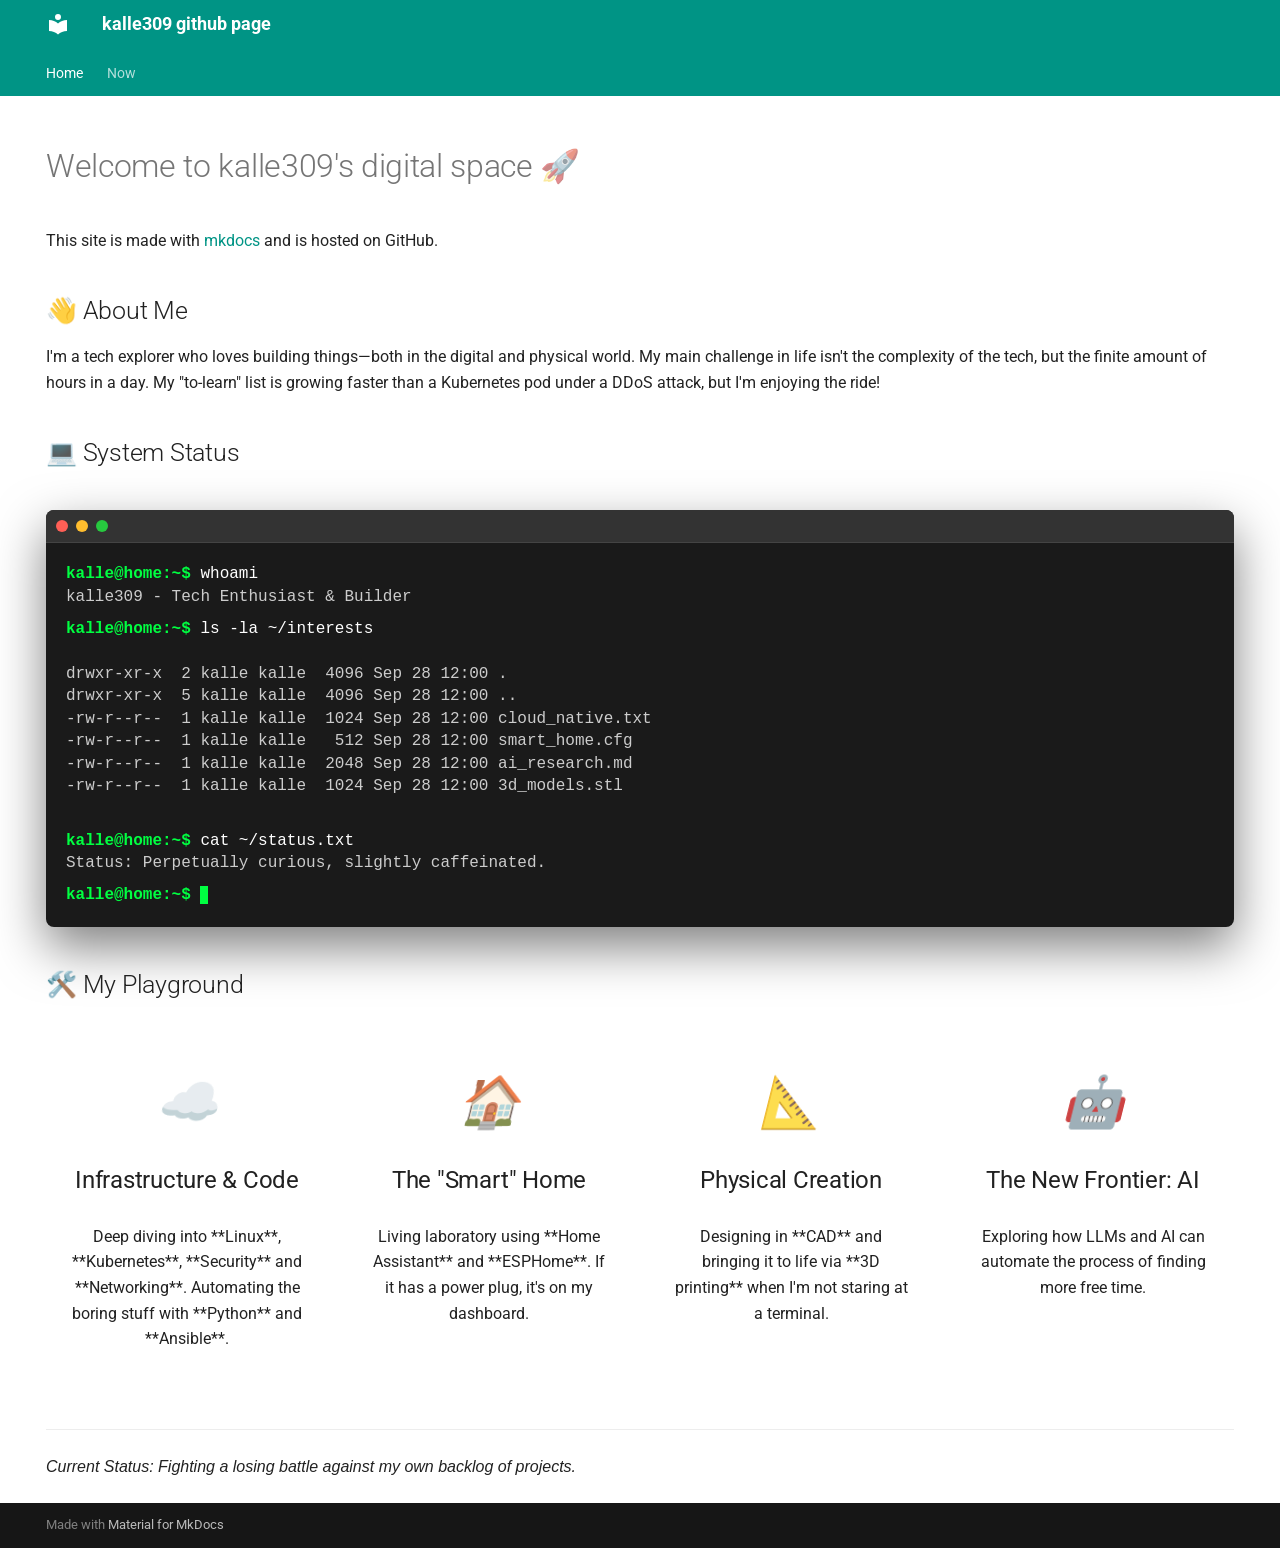
==== commit 4d58e3c6: "Deployed b33a579 with MkDocs version: 1.6.1" ====
--- a/index.html
+++ b/index.html
@@ -10,9 +10,14 @@
       
       
       
+        <link rel="next" href="now/">
+      
+      
+        
+      
       
       <link rel="icon" href="assets/images/favicon.png">
-      <meta name="generator" content="mkdocs-1.6.1, mkdocs-material-9.6.7">
+      <meta name="generator" content="mkdocs-1.6.1, mkdocs-material-9.7.7">
     
     
       
@@ -20,10 +25,10 @@
       
     
     
-      <link rel="stylesheet" href="assets/stylesheets/main.8608ea7d.min.css">
-      
-        
-        <link rel="stylesheet" href="assets/stylesheets/palette.06af60db.min.css">
+      <link rel="stylesheet" href="assets/stylesheets/main.ec1eaa64.min.css">
+      
+        
+        <link rel="stylesheet" href="assets/stylesheets/palette.ab4e12ef.min.css">
       
       
 
@@ -42,22 +47,25 @@
       
     
     
+      <link rel="stylesheet" href="css/main.css">
+    
     <script>__md_scope=new URL(".",location),__md_hash=e=>[...e].reduce(((e,_)=>(e<<5)-e+_.charCodeAt(0)),0),__md_get=(e,_=localStorage,t=__md_scope)=>JSON.parse(_.getItem(t.pathname+"."+e)),__md_set=(e,_,t=localStorage,a=__md_scope)=>{try{t.setItem(a.pathname+"."+e,JSON.stringify(_))}catch(e){}}</script>
     
       
 
     
     
-    
   </head>
   
   
     
     
-    
-    
-    
-    <body dir="ltr" data-md-color-scheme="default" data-md-color-primary="teal" data-md-color-accent="indigo">
+      
+    
+    
+    
+    
+    <body dir="ltr" data-md-color-scheme="default" data-md-color-primary="teal" data-md-color-accent="teal">
   
     
     <input class="md-toggle" data-md-toggle="drawer" type="checkbox" id="__drawer" autocomplete="off">
@@ -66,7 +74,7 @@
     <div data-md-component="skip">
       
         
-        <a href="#welcome-to-kalle309-github-page" class="md-skip">
+        <a href="#welcome-to-kalle309s-digital-space" class="md-skip">
           Skip to content
         </a>
       
@@ -78,9 +86,7 @@
     
       
 
-  
-
-<header class="md-header md-header--shadow" data-md-component="header">
+<header class="md-header" data-md-component="header">
   <nav class="md-header__inner md-grid" aria-label="Header">
     <a href="." title="kalle309 github page" class="md-header__button md-logo" aria-label="kalle309 github page" data-md-component="logo">
       
@@ -102,7 +108,7 @@
         <div class="md-header__topic" data-md-component="header-topic">
           <span class="md-ellipsis">
             
-              Welcome to kalle309 github page
+              Home
             
           </span>
         </div>
@@ -110,7 +116,25 @@
     </div>
     
       
-    
+        <form class="md-header__option" data-md-component="palette">
+  
+    
+    
+    
+    <input class="md-option" data-md-color-media="" data-md-color-scheme="default" data-md-color-primary="teal" data-md-color-accent="teal"  aria-hidden="true"  type="radio" name="__palette" id="__palette_0">
+    
+  
+    
+    
+    
+    <input class="md-option" data-md-color-media="" data-md-color-scheme="slate" data-md-color-primary="teal" data-md-color-accent="teal"  aria-hidden="true"  type="radio" name="__palette" id="__palette_1">
+    
+  
+</form>
+      
+    
+    
+      <script>var palette=__md_get("__palette");if(palette&&palette.color){if("(prefers-color-scheme)"===palette.color.media){var media=matchMedia("(prefers-color-scheme: light)"),input=document.querySelector(media.matches?"[data-md-color-media='(prefers-color-scheme: light)']":"[data-md-color-media='(prefers-color-scheme: dark)']");palette.color.media=input.getAttribute("data-md-color-media"),palette.color.scheme=input.getAttribute("data-md-color-scheme"),palette.color.primary=input.getAttribute("data-md-color-primary"),palette.color.accent=input.getAttribute("data-md-color-accent")}for(var[key,value]of Object.entries(palette.color))document.body.setAttribute("data-md-color-"+key,value)}</script>
     
     
     
@@ -123,6 +147,55 @@
       
       
         
+          
+            
+<nav class="md-tabs" aria-label="Tabs" data-md-component="tabs">
+  <div class="md-grid">
+    <ul class="md-tabs__list">
+      
+        
+  
+  
+  
+    
+  
+  
+    <li class="md-tabs__item md-tabs__item--active">
+      <a href="." class="md-tabs__link">
+        
+  
+  
+    
+  
+  Home
+
+      </a>
+    </li>
+  
+
+      
+        
+  
+  
+  
+  
+    <li class="md-tabs__item">
+      <a href="now/" class="md-tabs__link">
+        
+  
+  
+    
+  
+  Now
+
+      </a>
+    </li>
+  
+
+      
+    </ul>
+  </div>
+</nav>
           
         
       
@@ -139,8 +212,10 @@
                     
 
 
-
-<nav class="md-nav md-nav--primary" aria-label="Navigation" data-md-level="0">
+  
+
+
+<nav class="md-nav md-nav--primary md-nav--lifted" aria-label="Navigation" data-md-level="0">
   <label class="md-nav__title" for="__drawer">
     <a href="." title="kalle309 github page" class="md-nav__button md-logo" aria-label="kalle309 github page" data-md-component="logo">
       
@@ -172,10 +247,16 @@
         <label class="md-nav__link md-nav__link--active" for="__toc">
           
   
+  
   <span class="md-ellipsis">
-    Welcome to kalle309 github page
+    
+  
+    Home
+  
+
     
   </span>
+  
   
 
           <span class="md-nav__icon md-icon"></span>
@@ -184,10 +265,16 @@
       <a href="." class="md-nav__link md-nav__link--active">
         
   
+  
   <span class="md-ellipsis">
-    Welcome to kalle309 github page
+    
+  
+    Home
+  
+
     
   </span>
+  
   
 
       </a>
@@ -208,18 +295,69 @@
     <ul class="md-nav__list" data-md-component="toc" data-md-scrollfix>
       
         <li class="md-nav__item">
-  <a href="#stuff-that-interests-me" class="md-nav__link">
+  <a href="#about-me" class="md-nav__link">
     <span class="md-ellipsis">
-      stuff that interests me:
+      
+        👋 About Me
+      
     </span>
   </a>
   
 </li>
       
+        <li class="md-nav__item">
+  <a href="#system-status" class="md-nav__link">
+    <span class="md-ellipsis">
+      
+        💻 System Status
+      
+    </span>
+  </a>
+  
+</li>
+      
+        <li class="md-nav__item">
+  <a href="#my-playground" class="md-nav__link">
+    <span class="md-ellipsis">
+      
+        🛠️ My Playground
+      
+    </span>
+  </a>
+  
+</li>
+      
     </ul>
   
 </nav>
       
+    </li>
+  
+
+    
+      
+      
+  
+  
+  
+  
+    <li class="md-nav__item">
+      <a href="now/" class="md-nav__link">
+        
+  
+  
+  <span class="md-ellipsis">
+    
+  
+    Now
+  
+
+    
+  </span>
+  
+  
+
+      </a>
     </li>
   
 
@@ -253,9 +391,33 @@
     <ul class="md-nav__list" data-md-component="toc" data-md-scrollfix>
       
         <li class="md-nav__item">
-  <a href="#stuff-that-interests-me" class="md-nav__link">
+  <a href="#about-me" class="md-nav__link">
     <span class="md-ellipsis">
-      stuff that interests me:
+      
+        👋 About Me
+      
+    </span>
+  </a>
+  
+</li>
+      
+        <li class="md-nav__item">
+  <a href="#system-status" class="md-nav__link">
+    <span class="md-ellipsis">
+      
+        💻 System Status
+      
+    </span>
+  </a>
+  
+</li>
+      
+        <li class="md-nav__item">
+  <a href="#my-playground" class="md-nav__link">
+    <span class="md-ellipsis">
+      
+        🛠️ My Playground
+      
     </span>
   </a>
   
@@ -271,6 +433,7 @@
           
           
             <div class="md-content" data-md-component="content">
+              
               <article class="md-content__inner md-typeset">
                 
                   
@@ -279,18 +442,61 @@
 
 
 
-<h1 id="welcome-to-kalle309-github-page">Welcome to kalle309 github page</h1>
-<p>This site is made with <a href="https://www.mkdocs.org">mkdocs</a> and is hosted on github.</p>
-<h2 id="stuff-that-interests-me">stuff that interests me:</h2>
-<ul>
-<li>Technology</li>
-<li>Linux <span class="twemoji"><svg xmlns="http://www.w3.org/2000/svg" viewBox="0 0 24 24"><path d="M12.504 0q-.232 0-.48.021c-4.226.333-3.105 4.807-3.17 6.298-.076 1.092-.3 1.953-1.05 3.02-.885 1.051-2.127 2.75-2.716 4.521-.278.832-.41 1.684-.287 2.489a.4.4 0 0 0-.11.135c-.26.268-.45.6-.663.839-.199.199-.485.267-.797.4-.313.136-.658.269-.864.68-.09.189-.136.394-.132.602 0 .199.027.4.055.536.058.399.116.728.04.97-.249.68-.28 1.145-.106 1.484.174.334.535.47.94.601.81.2 1.91.135 2.774.6.926.466 1.866.67 2.616.47.526-.116.97-.464 1.208-.946.587-.003 1.23-.269 2.26-.334.699-.058 1.574.267 2.577.2.025.134.063.198.114.333l.003.003c.391.778 1.113 1.132 1.884 1.071s1.592-.536 2.257-1.306c.631-.765 1.683-1.084 2.378-1.503.348-.199.629-.469.649-.853.023-.4-.2-.811-.714-1.376v-.097l-.003-.003c-.17-.2-.25-.535-.338-.926-.085-.401-.182-.786-.492-1.046h-.003c-.059-.054-.123-.067-.188-.135a.36.36 0 0 0-.19-.064c.431-1.278.264-2.55-.173-3.694-.533-1.41-1.465-2.638-2.175-3.483-.796-1.005-1.576-1.957-1.56-3.368.026-2.152.236-6.133-3.544-6.139m.529 3.405h.013c.213 0 .396.062.584.198.19.135.33.332.438.533.105.259.158.459.166.724 0-.02.006-.04.006-.06v.105l-.004-.021-.004-.024a1.8 1.8 0 0 1-.15.706.95.95 0 0 1-.213.335 1 1 0 0 0-.088-.042c-.104-.045-.198-.064-.284-.133a1.3 1.3 0 0 0-.22-.066c.05-.06.146-.133.183-.198q.08-.193.088-.402v-.02a1.2 1.2 0 0 0-.061-.4c-.045-.134-.101-.2-.183-.333-.084-.066-.167-.132-.267-.132h-.016c-.093 0-.176.03-.262.132a.8.8 0 0 0-.205.334 1.2 1.2 0 0 0-.09.4v.019q.002.134.02.267c-.193-.067-.438-.135-.607-.202a2 2 0 0 1-.018-.2v-.02a1.8 1.8 0 0 1 .15-.768 1.08 1.08 0 0 1 .43-.533 1 1 0 0 1 .594-.2zm-2.962.059h.036c.142 0 .27.048.399.135.146.129.264.288.344.465.09.199.14.4.153.667v.004c.007.134.006.2-.002.266v.08c-.03.007-.056.018-.083.024-.152.055-.274.135-.393.2q.018-.136.003-.267v-.015c-.012-.133-.04-.2-.082-.333a.6.6 0 0 0-.166-.267.25.25 0 0 0-.183-.064h-.021c-.071.006-.13.04-.186.132a.55.55 0 0 0-.12.27 1 1 0 0 0-.023.33v.015c.012.135.037.2.08.334.046.134.098.2.166.268q.014.014.034.024c-.07.057-.117.07-.176.136a.3.3 0 0 1-.131.068 2.6 2.6 0 0 1-.275-.402 1.8 1.8 0 0 1-.155-.667 1.8 1.8 0 0 1 .08-.668 1.4 1.4 0 0 1 .283-.535c.128-.133.26-.2.418-.2m1.37 1.706c.332 0 .733.065 1.216.399.293.2.523.269 1.052.468h.003c.255.136.405.266.478.399v-.131a.57.57 0 0 1 .016.47c-.123.31-.516.643-1.063.842v.002c-.268.135-.501.333-.775.465-.276.135-.588.292-1.012.267a1.1 1.1 0 0 1-.448-.067 4 4 0 0 1-.322-.198c-.195-.135-.363-.332-.612-.465v-.005h-.005c-.4-.246-.616-.512-.686-.71q-.104-.403.193-.6c.224-.135.38-.271.483-.336.104-.074.143-.102.176-.131h.002v-.003c.169-.202.436-.47.839-.601.139-.036.294-.065.466-.065zm2.8 2.142c.358 1.417 1.196 3.475 1.735 4.473.286.534.855 1.659 1.102 3.024.156-.005.33.018.513.064.646-1.671-.546-3.467-1.089-3.966-.22-.2-.232-.335-.123-.335.59.534 1.365 1.572 1.646 2.757.13.535.16 1.104.021 1.67.067.028.135.06.205.067 1.032.534 1.413.938 1.23 1.537v-.043c-.06-.003-.12 0-.18 0h-.016c.151-.467-.182-.825-1.065-1.224-.915-.4-1.646-.336-1.77.465-.008.043-.013.066-.018.135-.068.023-.139.053-.209.064-.43.268-.662.669-.793 1.187-.13.533-.17 1.156-.205 1.869v.003c-.02.334-.17.838-.319 1.35-1.5 1.072-3.58 1.538-5.348.334a2.7 2.7 0 0 0-.402-.533 1.5 1.5 0 0 0-.275-.333c.182 0 .338-.03.465-.067a.62.62 0 0 0 .314-.334c.108-.267 0-.697-.345-1.163s-.931-.995-1.788-1.521c-.63-.4-.986-.87-1.15-1.396-.165-.534-.143-1.085-.015-1.645.245-1.07.873-2.11 1.274-2.763.107-.065.037.135-.408.974-.396.751-1.14 2.497-.122 3.854a8.1 8.1 0 0 1 .647-2.876c.564-1.278 1.743-3.504 1.836-5.268.048.036.217.135.289.202.218.133.38.333.59.465.21.201.477.335.876.335q.058.005.11.006c.412 0 .73-.134.997-.268.29-.134.52-.334.74-.4h.005c.467-.135.835-.402 1.044-.7zm2.185 8.958c.037.6.343 1.245.882 1.377.588.134 1.434-.333 1.791-.765l.211-.01c.315-.007.577.01.847.268l.003.003c.208.199.305.53.391.876.085.4.154.78.409 1.066.486.527.645.906.636 1.14l.003-.007v.018l-.003-.012c-.015.262-.185.396-.498.595-.63.401-1.746.712-2.457 1.57-.618.737-1.37 1.14-2.036 1.191-.664.053-1.237-.2-1.574-.898l-.005-.003c-.21-.4-.12-1.025.056-1.69.176-.668.428-1.344.463-1.897.037-.714.076-1.335.195-1.814.12-.465.308-.797.641-.984l.045-.022zm-10.814.049h.01q.08 0 .157.014c.376.055.706.333 1.023.752l.91 1.664.003.003c.243.533.754 1.064 1.189 1.637.434.598.77 1.131.729 1.57v.006c-.057.744-.48 1.148-1.125 1.294-.645.135-1.52.002-2.395-.464-.968-.536-2.118-.469-2.857-.602q-.553-.1-.723-.4c-.11-.2-.113-.602.123-1.23v-.004l.002-.003c.117-.334.03-.752-.027-1.118-.055-.401-.083-.71.043-.94.16-.334.396-.4.69-.533.294-.135.64-.202.915-.47h.002v-.002c.256-.268.445-.601.668-.838.19-.201.38-.336.663-.336m7.159-9.074c-.435.201-.945.535-1.488.535-.542 0-.97-.267-1.28-.466-.154-.134-.28-.268-.373-.335-.164-.134-.144-.333-.074-.333.109.016.129.134.199.2.096.066.215.2.36.333.292.2.68.467 1.167.467.485 0 1.053-.267 1.398-.466.195-.135.445-.334.648-.467.156-.136.149-.267.279-.267.128.016.034.134-.147.332a8 8 0 0 1-.69.468zm-1.082-1.583V5.64c-.006-.02.013-.042.029-.05.074-.043.18-.027.26.004.063 0 .16.067.15.135-.006.049-.085.066-.135.066-.055 0-.092-.043-.141-.068-.052-.018-.146-.008-.163-.065m-.551 0c-.02.058-.113.049-.166.066-.047.025-.086.068-.14.068-.05 0-.13-.02-.136-.068-.01-.066.088-.133.15-.133.08-.031.184-.047.259-.005.019.009.036.03.03.05v.02h.003z"/></svg></span></li>
-<li>Kubernetes <span class="twemoji"><svg xmlns="http://www.w3.org/2000/svg" viewBox="0 0 24 24"><path d="m10.204 14.35.007.01-.999 2.413a5.17 5.17 0 0 1-2.075-2.597l2.578-.437.004.005a.44.44 0 0 1 .484.606zm-.833-2.129a.44.44 0 0 0 .173-.756l.002-.011L7.585 9.7a5.14 5.14 0 0 0-.73 3.255l2.514-.725zm1.145-1.98a.44.44 0 0 0 .699-.337l.01-.005.15-2.62a5.14 5.14 0 0 0-3.01 1.442l2.147 1.523zm.76 2.75.723.349.722-.347.18-.78-.5-.623h-.804l-.5.623.179.779zm1.5-3.095a.44.44 0 0 0 .7.336l.008.003 2.134-1.513a5.2 5.2 0 0 0-2.992-1.442l.148 2.615zm10.876 5.97-5.773 7.181a1.6 1.6 0 0 1-1.248.594l-9.261.003a1.6 1.6 0 0 1-1.247-.596l-5.776-7.18a1.58 1.58 0 0 1-.307-1.34L2.1 5.573c.108-.47.425-.864.863-1.073L11.305.513a1.6 1.6 0 0 1 1.385 0l8.345 3.985c.438.209.755.604.863 1.073l2.062 8.955c.108.47-.005.963-.308 1.34m-3.289-2.057c-.042-.01-.103-.026-.145-.034-.174-.033-.315-.025-.479-.038-.35-.037-.638-.067-.895-.148-.105-.04-.18-.165-.216-.216l-.201-.059a6.5 6.5 0 0 0-.105-2.332 6.5 6.5 0 0 0-.936-2.163c.052-.047.15-.133.177-.159.008-.09.001-.183.094-.282.197-.185.444-.338.743-.522.142-.084.273-.137.415-.242.032-.024.076-.062.11-.089.24-.191.295-.52.123-.736s-.506-.236-.745-.045c-.034.027-.08.062-.111.088-.134.116-.217.23-.33.35-.246.25-.45.458-.673.609-.097.056-.239.037-.303.033l-.19.135a6.55 6.55 0 0 0-4.146-2.003l-.012-.223c-.065-.062-.143-.115-.163-.25-.022-.268.015-.557.057-.905.023-.163.061-.298.068-.475.001-.04-.001-.099-.001-.142 0-.306-.224-.555-.5-.555-.275 0-.499.249-.499.555l.001.014c0 .041-.002.092 0 .128.006.177.044.312.067.475.042.348.078.637.056.906a.55.55 0 0 1-.162.258l-.012.211a6.42 6.42 0 0 0-4.166 2.003l-.18-.128c-.09.012-.18.04-.297-.029-.223-.15-.427-.358-.673-.608-.113-.12-.195-.234-.329-.349l-.111-.088a.6.6 0 0 0-.348-.132.48.48 0 0 0-.398.176c-.172.216-.117.546.123.737l.007.005.104.083c.142.105.272.159.414.242.299.185.546.338.743.522.076.082.09.226.1.288l.16.143a6.46 6.46 0 0 0-1.02 4.506l-.208.06c-.055.072-.133.184-.215.217-.257.081-.546.11-.895.147-.164.014-.305.006-.48.039-.037.007-.09.02-.133.03l-.004.002-.007.002c-.295.071-.484.342-.423.608.061.267.349.429.645.365l.007-.001.01-.003.129-.029c.17-.046.294-.113.448-.172.33-.118.604-.217.87-.256.112-.009.23.069.288.101l.217-.037a6.5 6.5 0 0 0 2.88 3.596l-.09.218c.033.084.069.199.044.282-.097.252-.263.517-.452.813-.091.136-.185.242-.268.399-.02.037-.045.095-.064.134-.128.275-.034.591.213.71.248.12.556-.007.69-.282v-.002c.02-.039.046-.09.062-.127.07-.162.094-.301.144-.458.132-.332.205-.68.387-.897.05-.06.13-.082.215-.105l.113-.205a6.45 6.45 0 0 0 4.609.012l.106.192c.086.028.18.042.256.155.136.232.229.507.342.84.05.156.074.295.145.457.016.037.043.09.062.129.133.276.442.402.69.282.247-.118.341-.435.213-.71-.02-.039-.045-.096-.065-.134-.083-.156-.177-.261-.268-.398-.19-.296-.346-.541-.443-.793-.04-.13.007-.21.038-.294-.018-.022-.059-.144-.083-.202a6.5 6.5 0 0 0 2.88-3.622c.064.01.176.03.213.038.075-.05.144-.114.28-.104.266.039.54.138.87.256.154.06.277.128.448.173.036.01.088.019.13.028l.009.003.007.001c.297.064.584-.098.645-.365.06-.266-.128-.537-.423-.608M16.4 9.701l-1.95 1.746v.005a.44.44 0 0 0 .173.757l.003.01 2.526.728a5.2 5.2 0 0 0-.108-1.674A5.2 5.2 0 0 0 16.4 9.7zm-4.013 5.325a.44.44 0 0 0-.404-.232.44.44 0 0 0-.372.233h-.002l-1.268 2.292a5.16 5.16 0 0 0 3.326.003l-1.27-2.296zm1.888-1.293a.44.44 0 0 0-.27.036.44.44 0 0 0-.214.572l-.003.004 1.01 2.438a5.15 5.15 0 0 0 2.081-2.615l-2.6-.44z"/></svg></span></li>
-<li>Security</li>
-<li>Networking</li>
-<li>Python <span class="twemoji"><svg xmlns="http://www.w3.org/2000/svg" viewBox="0 0 24 24"><path d="m14.25.18.9.2.73.26.59.3.45.32.34.34.25.34.16.33.1.3.04.26.02.2-.01.13V8.5l-.05.63-.13.55-.21.46-.26.38-.3.31-.33.25-.35.19-.35.14-.33.1-.3.07-.26.04-.21.02H8.77l-.69.05-.59.14-.5.22-.41.27-.33.32-.27.35-.2.36-.15.37-.1.35-.07.32-.04.27-.02.21v3.06H3.17l-.21-.03-.28-.07-.32-.12-.35-.18-.36-.26-.36-.36-.35-.46-.32-.59-.28-.73-.21-.88-.14-1.05-.05-1.23.06-1.22.16-1.04.24-.87.32-.71.36-.57.4-.44.42-.33.42-.24.4-.16.36-.1.32-.05.24-.01h.16l.06.01h8.16v-.83H6.18l-.01-2.75-.02-.37.05-.34.11-.31.17-.28.25-.26.31-.23.38-.2.44-.18.51-.15.58-.12.64-.1.71-.06.77-.04.84-.02 1.27.05zm-6.3 1.98-.23.33-.08.41.08.41.23.34.33.22.41.09.41-.09.33-.22.23-.34.08-.41-.08-.41-.23-.33-.33-.22-.41-.09-.41.09zm13.09 3.95.28.06.32.12.35.18.36.27.36.35.35.47.32.59.28.73.21.88.14 1.04.05 1.23-.06 1.23-.16 1.04-.24.86-.32.71-.36.57-.4.45-.42.33-.42.24-.4.16-.36.09-.32.05-.24.02-.16-.01h-8.22v.82h5.84l.01 2.76.02.36-.05.34-.11.31-.17.29-.25.25-.31.24-.38.2-.44.17-.51.15-.58.13-.64.09-.71.07-.77.04-.84.01-1.27-.04-1.07-.14-.9-.2-.73-.25-.59-.3-.45-.33-.34-.34-.25-.34-.16-.33-.1-.3-.04-.25-.02-.2.01-.13v-5.34l.05-.64.13-.54.21-.46.26-.38.3-.32.33-.24.35-.2.35-.14.33-.1.3-.06.26-.04.21-.02.13-.01h5.84l.69-.05.59-.14.5-.21.41-.28.33-.32.27-.35.2-.36.15-.36.1-.35.07-.32.04-.28.02-.21V6.07h2.09l.14.01zm-6.47 14.25-.23.33-.08.41.08.41.23.33.33.23.41.08.41-.08.33-.23.23-.33.08-.41-.08-.41-.23-.33-.33-.23-.41-.08-.41.08z"/></svg></span></li>
-<li>Ansible <span class="twemoji"><svg xmlns="http://www.w3.org/2000/svg" viewBox="0 0 24 24"><path d="m10.617 11.473 4.686 3.695-3.102-7.662zM12 0C5.371 0 0 5.371 0 12s5.371 12 12 12 12-5.371 12-12S18.629 0 12 0m5.797 17.305a.85.85 0 0 1-.875.83c-.236 0-.416-.09-.664-.293l-6.19-5-2.079 5.203H6.191L11.438 5.44a.79.79 0 0 1 .764-.506.76.76 0 0 1 .742.506l4.774 11.494c.045.111.08.234.08.348z"/></svg></span></li>
-</ul>
+<h1 id="welcome-to-kalle309s-digital-space">Welcome to kalle309's digital space 🚀</h1>
+<p>This site is made with <a href="https://www.mkdocs.org">mkdocs</a> and is hosted on GitHub.</p>
+<h2 id="about-me">👋 About Me</h2>
+<p>I'm a tech explorer who loves building things—both in the digital and physical world. My main challenge in life isn't the complexity of the tech, but the finite amount of hours in a day. My "to-learn" list is growing faster than a Kubernetes pod under a DDoS attack, but I'm enjoying the ride!</p>
+<h2 id="system-status">💻 System Status</h2>
+<div class="terminal-window">
+    <div class="terminal-header">
+        <div class="terminal-dot dot-red"></div>
+        <div class="terminal-dot dot-yellow"></div>
+        <div class="terminal-dot dot-green"></div>
+    </div>
+    <div class="terminal-body">
+        <div><span class="term-prompt">kalle@home:~$</span> <span class="term-cmd">whoami</span></div>
+        <div class="term-output">kalle309 - Tech Enthusiast & Builder</div>
+        <div><span class="term-prompt">kalle@home:~$</span> <span class="term-cmd">ls -la ~/interests</span></div>
+        <div class="term-output">
+drwxr-xr-x  2 kalle kalle  4096 Sep 28 12:00 .
+drwxr-xr-x  5 kalle kalle  4096 Sep 28 12:00 ..
+-rw-r--r--  1 kalle kalle  1024 Sep 28 12:00 cloud_native.txt
+-rw-r--r--  1 kalle kalle   512 Sep 28 12:00 smart_home.cfg
+-rw-r--r--  1 kalle kalle  2048 Sep 28 12:00 ai_research.md
+-rw-r--r--  1 kalle kalle  1024 Sep 28 12:00 3d_models.stl
+        </div>
+        <div><span class="term-prompt">kalle@home:~$</span> <span class="term-cmd">cat ~/status.txt</span></div>
+        <div class="term-output">Status: Perpetually curious, slightly caffeinated.</div>
+        <div><span class="term-prompt">kalle@home:~$</span> <span class="cursor"></span></div>
+    </div>
+</div>
+
+<h2 id="my-playground">🛠️ My Playground</h2>
+<div class="tech-grid">
+    <div class="tech-card">
+        <i>☁️</i>
+        <h3>Infrastructure & Code</h3>
+        <p>Deep diving into **Linux**, **Kubernetes**, **Security** and **Networking**. Automating the boring stuff with **Python** and **Ansible**.</p>
+    </div>
+    <div class="tech-card">
+        <i>🏠</i>
+        <h3>The "Smart" Home</h3>
+        <p>Living laboratory using **Home Assistant** and **ESPHome**. If it has a power plug, it's on my dashboard.</p>
+    </div>
+    <div class="tech-card">
+        <i>📐</i>
+        <h3>Physical Creation</h3>
+        <p>Designing in **CAD** and bringing it to life via **3D printing** when I'm not staring at a terminal.</p>
+    </div>
+    <div class="tech-card">
+        <i>🤖</i>
+        <h3>The New Frontier: AI</h3>
+        <p>Exploring how LLMs and AI can automate the process of finding more free time.</p>
+    </div>
+</div>
+
+<hr />
+<p><em>Current Status: Fighting a losing battle against my own backlog of projects.</em></p>
 
 
 
@@ -342,10 +548,13 @@
     </div>
     
     
-    <script id="__config" type="application/json">{"base": ".", "features": [], "search": "assets/javascripts/workers/search.f8cc74c7.min.js", "translations": {"clipboard.copied": "Copied to clipboard", "clipboard.copy": "Copy to clipboard", "search.result.more.one": "1 more on this page", "search.result.more.other": "# more on this page", "search.result.none": "No matching documents", "search.result.one": "1 matching document", "search.result.other": "# matching documents", "search.result.placeholder": "Type to start searching", "search.result.term.missing": "Missing", "select.version": "Select version"}}</script>
-    
-    
-      <script src="assets/javascripts/bundle.c8b220af.min.js"></script>
+    
+      
+      
+      <script id="__config" type="application/json">{"annotate": null, "base": ".", "features": ["content.code.copy", "navigation.tabs"], "search": "assets/javascripts/workers/search.2c215733.min.js", "tags": null, "translations": {"clipboard.copied": "Copied to clipboard", "clipboard.copy": "Copy to clipboard", "search.result.more.one": "1 more on this page", "search.result.more.other": "# more on this page", "search.result.none": "No matching documents", "search.result.one": "1 matching document", "search.result.other": "# matching documents", "search.result.placeholder": "Type to start searching", "search.result.term.missing": "Missing", "select.version": "Select version"}, "version": null}</script>
+    
+    
+      <script src="assets/javascripts/bundle.d7400e89.min.js"></script>
       
     
   </body>
--- a/assets/stylesheets/main.ec1eaa64.min.css
+++ b/assets/stylesheets/main.ec1eaa64.min.css
@@ -0,0 +1 @@
+@charset "UTF-8";html{-webkit-text-size-adjust:none;-moz-text-size-adjust:none;text-size-adjust:none;box-sizing:border-box}*,:after,:before{box-sizing:inherit}@media (prefers-reduced-motion){*,:after,:before{transition:none!important}}body{margin:0}a,button,input,label{-webkit-tap-highlight-color:transparent}a{color:inherit;text-decoration:none}hr{border:0;box-sizing:initial;display:block;height:.05rem;overflow:visible;padding:0}small{font-size:80%}sub,sup{line-height:1em}img{border-style:none}table{border-collapse:initial;border-spacing:0}td,th{font-weight:400;vertical-align:top}button{background:#0000;border:0;font-family:inherit;font-size:inherit;margin:0;padding:0}input{border:0;outline:none}:root{--md-primary-fg-color:#4051b5;--md-primary-fg-color--light:#5d6cc0;--md-primary-fg-color--dark:#303fa1;--md-primary-bg-color:#fff;--md-primary-bg-color--light:#ffffffb3;--md-accent-fg-color:#526cfe;--md-accent-fg-color--transparent:#526cfe1a;--md-accent-bg-color:#fff;--md-accent-bg-color--light:#ffffffb3}[data-md-color-scheme=default]{color-scheme:light}[data-md-color-scheme=default] img[src$="#gh-dark-mode-only"],[data-md-color-scheme=default] img[src$="#only-dark"]{display:none}:root,[data-md-color-scheme=default]{--md-hue:225deg;--md-default-fg-color:#000000de;--md-default-fg-color--light:#0000008a;--md-default-fg-color--lighter:#00000052;--md-default-fg-color--lightest:#00000012;--md-default-bg-color:#fff;--md-default-bg-color--light:#ffffffb3;--md-default-bg-color--lighter:#ffffff4d;--md-default-bg-color--lightest:#ffffff1f;--md-code-fg-color:#36464e;--md-code-bg-color:#f5f5f5;--md-code-bg-color--light:#f5f5f5b3;--md-code-bg-color--lighter:#f5f5f54d;--md-code-hl-color:#4287ff;--md-code-hl-color--light:#4287ff1a;--md-code-hl-number-color:#d52a2a;--md-code-hl-special-color:#db1457;--md-code-hl-function-color:#a846b9;--md-code-hl-constant-color:#6e59d9;--md-code-hl-keyword-color:#3f6ec6;--md-code-hl-string-color:#1c7d4d;--md-code-hl-name-color:var(--md-code-fg-color);--md-code-hl-operator-color:var(--md-default-fg-color--light);--md-code-hl-punctuation-color:var(--md-default-fg-color--light);--md-code-hl-comment-color:var(--md-default-fg-color--light);--md-code-hl-generic-color:var(--md-default-fg-color--light);--md-code-hl-variable-color:var(--md-default-fg-color--light);--md-typeset-color:var(--md-default-fg-color);--md-typeset-a-color:var(--md-primary-fg-color);--md-typeset-del-color:#f5503d26;--md-typeset-ins-color:#0bd57026;--md-typeset-kbd-color:#fafafa;--md-typeset-kbd-accent-color:#fff;--md-typeset-kbd-border-color:#b8b8b8;--md-typeset-mark-color:#ffff0080;--md-typeset-table-color:#0000001f;--md-typeset-table-color--light:rgba(0,0,0,.035);--md-admonition-fg-color:var(--md-default-fg-color);--md-admonition-bg-color:var(--md-default-bg-color);--md-warning-fg-color:#000000de;--md-warning-bg-color:#ff9;--md-footer-fg-color:#fff;--md-footer-fg-color--light:#ffffffb3;--md-footer-fg-color--lighter:#ffffff73;--md-footer-bg-color:#000000de;--md-footer-bg-color--dark:#00000052;--md-shadow-z1:0 0.2rem 0.5rem #0000000d,0 0 0.05rem #0000001a;--md-shadow-z2:0 0.2rem 0.5rem #0000001a,0 0 0.05rem #00000040;--md-shadow-z3:0 0.2rem 0.5rem #0003,0 0 0.05rem #00000059}.md-icon svg{fill:currentcolor;display:block;height:1.2rem;width:1.2rem}body{-webkit-font-smoothing:antialiased;-moz-osx-font-smoothing:grayscale;--md-text-font-family:var(--md-text-font,_),-apple-system,BlinkMacSystemFont,Helvetica,Arial,sans-serif;--md-code-font-family:var(--md-code-font,_),SFMono-Regular,Consolas,Menlo,monospace}aside,body,input{font-feature-settings:"kern","liga";color:var(--md-typeset-color);font-family:var(--md-text-font-family)}code,kbd,pre{font-feature-settings:"kern";font-family:var(--md-code-font-family)}:root{--md-typeset-table-sort-icon:url('data:image/svg+xml;charset=utf-8,<svg xmlns="http://www.w3.org/2000/svg" viewBox="0 0 24 24"><path d="m18 21-4-4h3V7h-3l4-4 4 4h-3v10h3M2 19v-2h10v2M2 13v-2h7v2M2 7V5h4v2z"/></svg>');--md-typeset-table-sort-icon--asc:url('data:image/svg+xml;charset=utf-8,<svg xmlns="http://www.w3.org/2000/svg" viewBox="0 0 24 24"><path d="M19 17h3l-4 4-4-4h3V3h2M2 17h10v2H2M6 5v2H2V5m0 6h7v2H2z"/></svg>');--md-typeset-table-sort-icon--desc:url('data:image/svg+xml;charset=utf-8,<svg xmlns="http://www.w3.org/2000/svg" viewBox="0 0 24 24"><path d="M19 7h3l-4-4-4 4h3v14h2M2 17h10v2H2M6 5v2H2V5m0 6h7v2H2z"/></svg>')}.md-typeset{-webkit-print-color-adjust:exact;color-adjust:exact;font-size:.8rem;line-height:1.6;overflow-wrap:break-word}@media print{.md-typeset{font-size:.68rem}}.md-typeset blockquote,.md-typeset dl,.md-typeset figure,.md-typeset ol,.md-typeset pre,.md-typeset ul{margin-bottom:1em;margin-top:1em}.md-typeset h1{color:var(--md-default-fg-color--light);font-size:2em;line-height:1.3;margin:0 0 1.25em}.md-typeset h1,.md-typeset h2{font-weight:300;letter-spacing:-.01em}.md-typeset h2{font-size:1.5625em;line-height:1.4;margin:1.6em 0 .64em}.md-typeset h3{font-size:1.25em;font-weight:400;letter-spacing:-.01em;line-height:1.5;margin:1.6em 0 .8em}.md-typeset h2+h3{margin-top:.8em}.md-typeset h4{font-weight:700;letter-spacing:-.01em;margin:1em 0}.md-typeset h5,.md-typeset h6{color:var(--md-default-fg-color--light);font-size:.8em;font-weight:700;letter-spacing:-.01em;margin:1.25em 0}.md-typeset h5{text-transform:uppercase}.md-typeset h5 code{text-transform:none}.md-typeset hr{border-bottom:.05rem solid var(--md-default-fg-color--lightest);display:flow-root;margin:1.5em 0}.md-typeset a{color:var(--md-typeset-a-color);word-break:break-word}.md-typeset a,.md-typeset a:before{transition:color 125ms}.md-typeset a:focus,.md-typeset a:hover{color:var(--md-accent-fg-color)}.md-typeset a:focus code,.md-typeset a:hover code{background-color:var(--md-accent-fg-color--transparent);color:var(--md-accent-fg-color)}.md-typeset a code{color:var(--md-typeset-a-color)}.md-typeset a.focus-visible{outline-color:var(--md-accent-fg-color);outline-offset:.2rem}.md-typeset code,.md-typeset kbd,.md-typeset pre{color:var(--md-code-fg-color);direction:ltr;font-variant-ligatures:none;transition:background-color 125ms}@media print{.md-typeset code,.md-typeset kbd,.md-typeset pre{white-space:pre-wrap}}.md-typeset code{background-color:var(--md-code-bg-color);border-radius:.1rem;-webkit-box-decoration-break:clone;box-decoration-break:clone;font-size:.85em;padding:0 .2941176471em;transition:color 125ms,background-color 125ms;word-break:break-word}.md-typeset code:not(.focus-visible){-webkit-tap-highlight-color:transparent;outline:none}.md-typeset pre{display:flow-root;line-height:1.4;position:relative}.md-typeset pre>code{-webkit-box-decoration-break:slice;box-decoration-break:slice;box-shadow:none;display:block;margin:0;outline-color:var(--md-accent-fg-color);overflow:auto;padding:.7720588235em 1.1764705882em;scrollbar-color:var(--md-default-fg-color--lighter) #0000;scrollbar-width:thin;touch-action:auto;word-break:normal}.md-typeset pre>code:hover{scrollbar-color:var(--md-accent-fg-color) #0000}.md-typeset pre>code::-webkit-scrollbar{height:.2rem;width:.2rem}.md-typeset pre>code::-webkit-scrollbar-thumb{background-color:var(--md-default-fg-color--lighter)}.md-typeset pre>code::-webkit-scrollbar-thumb:hover{background-color:var(--md-accent-fg-color)}.md-typeset kbd{background-color:var(--md-typeset-kbd-color);border-radius:.1rem;box-shadow:0 .1rem 0 .05rem var(--md-typeset-kbd-border-color),0 .1rem 0 var(--md-typeset-kbd-border-color),0 -.1rem .2rem var(--md-typeset-kbd-accent-color) inset;color:var(--md-default-fg-color);display:inline-block;font-size:.75em;padding:0 .6666666667em;vertical-align:text-top;word-break:break-word}.md-typeset mark{background-color:var(--md-typeset-mark-color);-webkit-box-decoration-break:clone;box-decoration-break:clone;color:inherit;word-break:break-word}.md-typeset abbr{cursor:help;text-decoration:none}.md-typeset [data-preview],.md-typeset abbr{border-bottom:.05rem dotted var(--md-default-fg-color--light)}.md-typeset small{opacity:.75}[dir=ltr] .md-typeset sub,[dir=ltr] .md-typeset sup{margin-left:.078125em}[dir=rtl] .md-typeset sub,[dir=rtl] .md-typeset sup{margin-right:.078125em}[dir=ltr] .md-typeset blockquote{padding-left:.6rem}[dir=rtl] .md-typeset blockquote{padding-right:.6rem}[dir=ltr] .md-typeset blockquote{border-left:.2rem solid var(--md-default-fg-color--lighter)}[dir=rtl] .md-typeset blockquote{border-right:.2rem solid var(--md-default-fg-color--lighter)}.md-typeset blockquote{color:var(--md-default-fg-color--light);margin-left:0;margin-right:0}.md-typeset ul{list-style-type:disc}.md-typeset ul[type]{list-style-type:revert-layer}[dir=ltr] .md-typeset ol,[dir=ltr] .md-typeset ul{margin-left:.625em}[dir=rtl] .md-typeset ol,[dir=rtl] .md-typeset ul{margin-right:.625em}.md-typeset ol,.md-typeset ul{padding:0}.md-typeset ol:not([hidden]),.md-typeset ul:not([hidden]){display:flow-root}.md-typeset ol ol,.md-typeset ul ol{list-style-type:lower-alpha}.md-typeset ol ol ol,.md-typeset ul ol ol{list-style-type:lower-roman}.md-typeset ol ol ol ol,.md-typeset ul ol ol ol{list-style-type:upper-alpha}.md-typeset ol ol ol ol ol,.md-typeset ul ol ol ol ol{list-style-type:upper-roman}.md-typeset ol[type],.md-typeset ul[type]{list-style-type:revert-layer}[dir=ltr] .md-typeset ol li,[dir=ltr] .md-typeset ul li{margin-left:1.25em}[dir=rtl] .md-typeset ol li,[dir=rtl] .md-typeset ul li{margin-right:1.25em}.md-typeset ol li,.md-typeset ul li{margin-bottom:.5em}.md-typeset ol li blockquote,.md-typeset ol li p,.md-typeset ul li blockquote,.md-typeset ul li p{margin:.5em 0}.md-typeset ol li:last-child,.md-typeset ul li:last-child{margin-bottom:0}[dir=ltr] .md-typeset ol li ol,[dir=ltr] .md-typeset ol li ul,[dir=ltr] .md-typeset ul li ol,[dir=ltr] .md-typeset ul li ul{margin-left:.625em}[dir=rtl] .md-typeset ol li ol,[dir=rtl] .md-typeset ol li ul,[dir=rtl] .md-typeset ul li ol,[dir=rtl] .md-typeset ul li ul{margin-right:.625em}.md-typeset ol li ol,.md-typeset ol li ul,.md-typeset ul li ol,.md-typeset ul li ul{margin-bottom:.5em;margin-top:.5em}[dir=ltr] .md-typeset dd{margin-left:1.875em}[dir=rtl] .md-typeset dd{margin-right:1.875em}.md-typeset dd{margin-bottom:1.5em;margin-top:1em}.md-typeset img,.md-typeset svg,.md-typeset video{height:auto;max-width:100%}.md-typeset img[align=left]{margin:1em 1em 1em 0}.md-typeset img[align=right]{margin:1em 0 1em 1em}.md-typeset img[align]:only-child{margin-top:0}.md-typeset figure{display:flow-root;margin:1em auto;max-width:100%;text-align:center;width:fit-content}.md-typeset figure img{display:block;margin:0 auto}.md-typeset figcaption{font-style:italic;margin:1em auto;max-width:24rem}.md-typeset iframe{max-width:100%}.md-typeset table:not([class]){background-color:var(--md-default-bg-color);border:.05rem solid var(--md-typeset-table-color);border-radius:.1rem;display:inline-block;font-size:.64rem;max-width:100%;overflow:auto;touch-action:auto}@media print{.md-typeset table:not([class]){display:table}}.md-typeset table:not([class])+*{margin-top:1.5em}.md-typeset table:not([class]) td>:first-child,.md-typeset table:not([class]) th>:first-child{margin-top:0}.md-typeset table:not([class]) td>:last-child,.md-typeset table:not([class]) th>:last-child{margin-bottom:0}.md-typeset table:not([class]) td:not([align]),.md-typeset table:not([class]) th:not([align]){text-align:left}[dir=rtl] .md-typeset table:not([class]) td:not([align]),[dir=rtl] .md-typeset table:not([class]) th:not([align]){text-align:right}.md-typeset table:not([class]) th{font-weight:700;min-width:5rem;padding:.9375em 1.25em;vertical-align:top}.md-typeset table:not([class]) td{border-top:.05rem solid var(--md-typeset-table-color);padding:.9375em 1.25em;vertical-align:top}.md-typeset table:not([class]) tbody tr{transition:background-color 125ms}.md-typeset table:not([class]) tbody tr:hover{background-color:var(--md-typeset-table-color--light);box-shadow:0 .05rem 0 var(--md-default-bg-color) inset}.md-typeset table:not([class]) a{word-break:normal}.md-typeset table th[role=columnheader]{cursor:pointer}[dir=ltr] .md-typeset table th[role=columnheader]:after{margin-left:.5em}[dir=rtl] .md-typeset table th[role=columnheader]:after{margin-right:.5em}.md-typeset table th[role=columnheader]:after{content:"";display:inline-block;height:1.2em;-webkit-mask-image:var(--md-typeset-table-sort-icon);mask-image:var(--md-typeset-table-sort-icon);-webkit-mask-repeat:no-repeat;mask-repeat:no-repeat;-webkit-mask-size:contain;mask-size:contain;transition:background-color 125ms;vertical-align:text-bottom;width:1.2em}.md-typeset table th[role=columnheader]:hover:after{background-color:var(--md-default-fg-color--lighter)}.md-typeset table th[role=columnheader][aria-sort=ascending]:after{background-color:var(--md-default-fg-color--light);-webkit-mask-image:var(--md-typeset-table-sort-icon--asc);mask-image:var(--md-typeset-table-sort-icon--asc)}.md-typeset table th[role=columnheader][aria-sort=descending]:after{background-color:var(--md-default-fg-color--light);-webkit-mask-image:var(--md-typeset-table-sort-icon--desc);mask-image:var(--md-typeset-table-sort-icon--desc)}.md-typeset__scrollwrap{margin:1em -.8rem;overflow-x:auto;touch-action:auto}.md-typeset__table{display:inline-block;margin-bottom:.5em;padding:0 .8rem}@media print{.md-typeset__table{display:block}}html .md-typeset__table table{display:table;margin:0;overflow:hidden;width:100%}@media screen and (max-width:44.984375em){.md-content__inner>pre{margin:1em -.8rem}.md-content__inner>pre code{border-radius:0}}.md-typeset .md-author{border-radius:100%;display:block;flex-shrink:0;height:1.6rem;overflow:hidden;position:relative;transition:color 125ms,transform 125ms;width:1.6rem}.md-typeset .md-author img{display:block}.md-typeset .md-author--more{background:var(--md-default-fg-color--lightest);color:var(--md-default-fg-color--lighter);font-size:.6rem;font-weight:700;line-height:1.6rem;text-align:center}.md-typeset .md-author--long{height:2.4rem;width:2.4rem}.md-typeset a.md-author{transform:scale(1)}.md-typeset a.md-author img{border-radius:100%;filter:grayscale(100%) opacity(75%);transition:filter 125ms}.md-typeset a.md-author:focus,.md-typeset a.md-author:hover{transform:scale(1.1);z-index:1}.md-typeset a.md-author:focus img,.md-typeset a.md-author:hover img{filter:grayscale(0)}.md-banner{background-color:var(--md-footer-bg-color);color:var(--md-footer-fg-color);overflow:auto}@media print{.md-banner{display:none}}.md-banner--warning{background-color:var(--md-warning-bg-color);color:var(--md-warning-fg-color)}.md-banner__inner{font-size:.7rem;margin:.6rem auto;padding:0 .8rem}[dir=ltr] .md-banner__button{float:right}[dir=rtl] .md-banner__button{float:left}.md-banner__button{color:inherit;cursor:pointer;transition:opacity .25s}.no-js .md-banner__button{display:none}.md-banner__button:hover{opacity:.7}html{font-size:125%;height:100%;overflow-x:hidden}@media screen and (min-width:100em){html{font-size:137.5%}}@media screen and (min-width:125em){html{font-size:150%}}body{background-color:var(--md-default-bg-color);display:flex;flex-direction:column;font-size:.5rem;min-height:100%;position:relative;width:100%}@media print{body{display:block}}@media screen and (max-width:59.984375em){body[data-md-scrolllock]{position:fixed}}.md-grid{margin-left:auto;margin-right:auto;max-width:61rem}.md-container{display:flex;flex-direction:column;flex-grow:1}@media print{.md-container{display:block}}.md-main{flex-grow:1}.md-main__inner{display:flex;height:100%;margin-top:1.5rem}.md-ellipsis{overflow:hidden;text-overflow:ellipsis}.md-toggle{display:none}.md-option{height:0;opacity:0;position:absolute;width:0}.md-option:checked+label:not([hidden]){display:block}.md-option.focus-visible+label{outline-color:var(--md-accent-fg-color);outline-style:auto}.md-skip{background-color:var(--md-default-fg-color);border-radius:.1rem;color:var(--md-default-bg-color);font-size:.64rem;margin:.5rem;opacity:0;outline-color:var(--md-accent-fg-color);padding:.3rem .5rem;position:fixed;transform:translateY(.4rem);z-index:-1}.md-skip:focus{opacity:1;transform:translateY(0);transition:transform .25s cubic-bezier(.4,0,.2,1),opacity 175ms 75ms;z-index:10}@page{margin:25mm}:root{--md-clipboard-icon:url('data:image/svg+xml;charset=utf-8,<svg xmlns="http://www.w3.org/2000/svg" viewBox="0 0 24 24"><path d="M19 21H8V7h11m0-2H8a2 2 0 0 0-2 2v14a2 2 0 0 0 2 2h11a2 2 0 0 0 2-2V7a2 2 0 0 0-2-2m-3-4H4a2 2 0 0 0-2 2v14h2V3h12z"/></svg>')}.md-clipboard{border-radius:.1rem;color:var(--md-default-fg-color--lightest);cursor:pointer;height:1.5em;outline-color:var(--md-accent-fg-color);outline-offset:.1rem;transition:color .25s;width:1.5em;z-index:1}@media print{.md-clipboard{display:none}}.md-clipboard:not(.focus-visible){-webkit-tap-highlight-color:transparent;outline:none}:hover>.md-clipboard{color:var(--md-default-fg-color--light)}.md-clipboard:focus,.md-clipboard:hover{color:var(--md-accent-fg-color)}.md-clipboard:after{background-color:currentcolor;content:"";display:block;height:1.125em;margin:0 auto;-webkit-mask-image:var(--md-clipboard-icon);mask-image:var(--md-clipboard-icon);-webkit-mask-position:center;mask-position:center;-webkit-mask-repeat:no-repeat;mask-repeat:no-repeat;-webkit-mask-size:contain;mask-size:contain;width:1.125em}.md-clipboard--inline{cursor:pointer}.md-clipboard--inline code{transition:color .25s,background-color .25s}.md-clipboard--inline:focus code,.md-clipboard--inline:hover code{background-color:var(--md-accent-fg-color--transparent);color:var(--md-accent-fg-color)}:root{--md-code-select-icon:url('data:image/svg+xml;charset=utf-8,<svg xmlns="http://www.w3.org/2000/svg" viewBox="0 0 24 24"><path d="M19 19h-4v2h4c1.1 0 2-.9 2-2v-4h-2m0-12h-4v2h4v4h2V5c0-1.1-.9-2-2-2M5 5h4V3H5c-1.1 0-2 .9-2 2v4h2m0 6H3v4c0 1.1.9 2 2 2h4v-2H5zm2-4h2v2H7zm4 0h2v2h-2zm4 0h2v2h-2zM7 7h2v2H7zm4 0h2v2h-2zm4 0h2v2h-2zm-8 8h2v2H7zm4 0h2v2h-2zm4 0h2v2h-2z"/></svg>');--md-code-copy-icon:url('data:image/svg+xml;charset=utf-8,<svg xmlns="http://www.w3.org/2000/svg" viewBox="0 0 24 24"><path d="M19 21H8V7h11m0-2H8a2 2 0 0 0-2 2v14a2 2 0 0 0 2 2h11a2 2 0 0 0 2-2V7a2 2 0 0 0-2-2m-3-4H4a2 2 0 0 0-2 2v14h2V3h12z"/></svg>')}.md-typeset .md-code__content{display:grid}.md-code__nav{background-color:var(--md-code-bg-color--lighter);border-radius:.1rem;display:flex;gap:.2rem;padding:.2rem;position:absolute;right:.25em;top:.25em;transition:background-color .25s;z-index:1}:hover>.md-code__nav{background-color:var(--md-code-bg-color--light)}.md-code__button{color:var(--md-default-fg-color--lightest);cursor:pointer;display:block;height:1.5em;outline-color:var(--md-accent-fg-color);outline-offset:.1rem;transition:color .25s;width:1.5em}:hover>*>.md-code__button{color:var(--md-default-fg-color--light)}.md-code__button.focus-visible,.md-code__button:hover{color:var(--md-accent-fg-color)}.md-code__button--active{color:var(--md-default-fg-color)!important}.md-code__button:after{background-color:currentcolor;content:"";display:block;height:1.125em;margin:0 auto;-webkit-mask-position:center;mask-position:center;-webkit-mask-repeat:no-repeat;mask-repeat:no-repeat;-webkit-mask-size:contain;mask-size:contain;width:1.125em}.md-code__button[data-md-type=select]:after{-webkit-mask-image:var(--md-code-select-icon);mask-image:var(--md-code-select-icon)}.md-code__button[data-md-type=copy]:after{-webkit-mask-image:var(--md-code-copy-icon);mask-image:var(--md-code-copy-icon)}@keyframes consent{0%{opacity:0;transform:translateY(100%)}to{opacity:1;transform:translateY(0)}}@keyframes overlay{0%{opacity:0}to{opacity:1}}.md-consent__overlay{animation:overlay .25s both;-webkit-backdrop-filter:blur(.1rem);backdrop-filter:blur(.1rem);background-color:#0000008a;height:100%;opacity:1;position:fixed;top:0;width:100%;z-index:5}.md-consent__inner{animation:consent .5s cubic-bezier(.1,.7,.1,1) both;background-color:var(--md-default-bg-color);border:0;border-radius:.1rem;bottom:0;box-shadow:0 0 .2rem #0000001a,0 .2rem .4rem #0003;max-height:100%;overflow:auto;padding:0;position:fixed;width:100%;z-index:5}.md-consent__form{padding:.8rem}.md-consent__settings{display:none;margin:1em 0}input:checked+.md-consent__settings{display:block}.md-consent__controls{margin-bottom:.8rem}.md-typeset .md-consent__controls .md-button{display:inline}@media screen and (max-width:44.984375em){.md-typeset .md-consent__controls .md-button{display:block;margin-top:.4rem;text-align:center;width:100%}}.md-consent label{cursor:pointer}.md-content{flex-grow:1;min-width:0}.md-content__inner{margin:0 .8rem 1.2rem;padding-top:.6rem}@media screen and (min-width:76.25em){[dir=ltr] .md-sidebar--primary:not([hidden])~.md-content>.md-content__inner{margin-left:1.2rem}[dir=ltr] .md-sidebar--secondary:not([hidden])~.md-content>.md-content__inner,[dir=rtl] .md-sidebar--primary:not([hidden])~.md-content>.md-content__inner{margin-right:1.2rem}[dir=rtl] .md-sidebar--secondary:not([hidden])~.md-content>.md-content__inner{margin-left:1.2rem}}.md-content__inner:before{content:"";display:block;height:.4rem}.md-content__inner>:last-child{margin-bottom:0}[dir=ltr] .md-content__button{float:right}[dir=rtl] .md-content__button{float:left}[dir=ltr] .md-content__button{margin-left:.4rem}[dir=rtl] .md-content__button{margin-right:.4rem}.md-content__button{margin:.4rem 0;padding:0}@media print{.md-content__button{display:none}}.md-typeset .md-content__button{color:var(--md-default-fg-color--lighter)}.md-content__button svg{display:inline;vertical-align:top}[dir=rtl] .md-content__button svg{transform:scaleX(-1)}[dir=ltr] .md-dialog{right:.8rem}[dir=rtl] .md-dialog{left:.8rem}.md-dialog{background-color:var(--md-default-fg-color);border-radius:.1rem;bottom:.8rem;box-shadow:var(--md-shadow-z3);min-width:11.1rem;opacity:0;padding:.4rem .6rem;pointer-events:none;position:fixed;transform:translateY(100%);transition:transform 0ms .4s,opacity .4s;z-index:4}@media print{.md-dialog{display:none}}.md-dialog--active{opacity:1;pointer-events:auto;transform:translateY(0);transition:transform .4s cubic-bezier(.075,.85,.175,1),opacity .4s}.md-dialog__inner{color:var(--md-default-bg-color);font-size:.7rem}.md-feedback{margin:2em 0 1em;text-align:center}.md-feedback fieldset{border:none;margin:0;padding:0}.md-feedback__title{font-weight:700;margin:1em auto}.md-feedback__inner{position:relative}.md-feedback__list{display:flex;flex-wrap:wrap;place-content:baseline center;position:relative}.md-feedback__list:hover .md-icon:not(:disabled){color:var(--md-default-fg-color--lighter)}:disabled .md-feedback__list{min-height:1.8rem}.md-feedback__icon{color:var(--md-default-fg-color--light);cursor:pointer;flex-shrink:0;margin:0 .1rem;transition:color 125ms}.md-feedback__icon:not(:disabled).md-icon:hover{color:var(--md-accent-fg-color)}.md-feedback__icon:disabled{color:var(--md-default-fg-color--lightest);pointer-events:none}.md-feedback__note{opacity:0;position:relative;transform:translateY(.4rem);transition:transform .4s cubic-bezier(.1,.7,.1,1),opacity .15s}.md-feedback__note>*{margin:0 auto;max-width:16rem}:disabled .md-feedback__note{opacity:1;transform:translateY(0)}@media print{.md-feedback{display:none}}.md-footer{background-color:var(--md-footer-bg-color);color:var(--md-footer-fg-color)}@media print{.md-footer{display:none}}.md-footer__inner{justify-content:space-between;overflow:auto;padding:.2rem}.md-footer__inner:not([hidden]){display:flex}.md-footer__link{align-items:end;display:flex;flex-grow:0.01;margin-bottom:.4rem;margin-top:1rem;max-width:100%;outline-color:var(--md-accent-fg-color);overflow:hidden;transition:opacity .25s}.md-footer__link:focus,.md-footer__link:hover{opacity:.7}[dir=rtl] .md-footer__link svg{transform:scaleX(-1)}@media screen and (max-width:44.984375em){.md-footer__link--prev{flex-shrink:0}.md-footer__link--prev .md-footer__title{display:none}}[dir=ltr] .md-footer__link--next{margin-left:auto}[dir=rtl] .md-footer__link--next{margin-right:auto}.md-footer__link--next{text-align:right}[dir=rtl] .md-footer__link--next{text-align:left}.md-footer__title{flex-grow:1;font-size:.9rem;margin-bottom:.7rem;max-width:calc(100% - 2.4rem);padding:0 1rem;white-space:nowrap}.md-footer__button{margin:.2rem;padding:.4rem}.md-footer__direction{font-size:.64rem;opacity:.7}.md-footer-meta{background-color:var(--md-footer-bg-color--dark)}.md-footer-meta__inner{display:flex;flex-wrap:wrap;justify-content:space-between;padding:.2rem}html .md-footer-meta.md-typeset a{color:var(--md-footer-fg-color--light)}html .md-footer-meta.md-typeset a:focus,html .md-footer-meta.md-typeset a:hover{color:var(--md-footer-fg-color)}.md-copyright{color:var(--md-footer-fg-color--lighter);font-size:.64rem;margin:auto .6rem;padding:.4rem 0;width:100%}@media screen and (min-width:45em){.md-copyright{width:auto}}.md-copyright__highlight{color:var(--md-footer-fg-color--light)}.md-social{display:inline-flex;gap:.2rem;margin:0 .4rem;padding:.2rem 0 .6rem}@media screen and (min-width:45em){.md-social{padding:.6rem 0}}.md-social__link{display:inline-block;height:1.6rem;text-align:center;width:1.6rem}.md-social__link:before{line-height:1.9}.md-social__link svg{fill:currentcolor;max-height:.8rem;vertical-align:-25%}.md-typeset .md-button{border:.1rem solid;border-radius:.1rem;color:var(--md-primary-fg-color);cursor:pointer;display:inline-block;font-weight:700;padding:.625em 2em;transition:color 125ms,background-color 125ms,border-color 125ms}.md-typeset .md-button--primary{background-color:var(--md-primary-fg-color);border-color:var(--md-primary-fg-color);color:var(--md-primary-bg-color)}.md-typeset .md-button:focus,.md-typeset .md-button:hover{background-color:var(--md-accent-fg-color);border-color:var(--md-accent-fg-color);color:var(--md-accent-bg-color)}[dir=ltr] .md-typeset .md-input{border-top-left-radius:.1rem}[dir=ltr] .md-typeset .md-input,[dir=rtl] .md-typeset .md-input{border-top-right-radius:.1rem}[dir=rtl] .md-typeset .md-input{border-top-left-radius:.1rem}.md-typeset .md-input{border-bottom:.1rem solid var(--md-default-fg-color--lighter);box-shadow:var(--md-shadow-z1);font-size:.8rem;height:1.8rem;padding:0 .6rem;transition:border .25s,box-shadow .25s}.md-typeset .md-input:focus,.md-typeset .md-input:hover{border-bottom-color:var(--md-accent-fg-color);box-shadow:var(--md-shadow-z2)}.md-typeset .md-input--stretch{width:100%}.md-header{background-color:var(--md-primary-fg-color);box-shadow:0 0 .2rem #0000,0 .2rem .4rem #0000;color:var(--md-primary-bg-color);display:block;left:0;position:sticky;right:0;top:0;z-index:4}@media print{.md-header{display:none}}.md-header[hidden]{transform:translateY(-100%);transition:transform .25s cubic-bezier(.8,0,.6,1),box-shadow .25s}.md-header--shadow{box-shadow:0 0 .2rem #0000001a,0 .2rem .4rem #0003;transition:transform .25s cubic-bezier(.1,.7,.1,1),box-shadow .25s}.md-header__inner{align-items:center;display:flex;padding:0 .2rem}.md-header__button{color:currentcolor;cursor:pointer;margin:.2rem;outline-color:var(--md-accent-fg-color);padding:.4rem;position:relative;transition:opacity .25s;vertical-align:middle;z-index:1}.md-header__button:hover{opacity:.7}.md-header__button:not([hidden]){display:inline-block}.md-header__button:not(.focus-visible){-webkit-tap-highlight-color:transparent;outline:none}.md-header__button.md-logo{margin:.2rem;padding:.4rem}@media screen and (max-width:76.234375em){.md-header__button.md-logo{display:none}}.md-header__button.md-logo img,.md-header__button.md-logo svg{fill:currentcolor;display:block;height:1.2rem;width:auto}@media screen and (min-width:60em){.md-header__button[for=__search]{display:none}}.no-js .md-header__button[for=__search]{display:none}[dir=rtl] .md-header__button[for=__search] svg{transform:scaleX(-1)}@media screen and (min-width:76.25em){.md-header__button[for=__drawer]{display:none}}.md-header__topic{display:flex;max-width:100%;position:absolute;transition:transform .4s cubic-bezier(.1,.7,.1,1),opacity .15s;white-space:nowrap}.md-header__topic+.md-header__topic{opacity:0;pointer-events:none;transform:translateX(1.25rem);transition:transform .4s cubic-bezier(1,.7,.1,.1),opacity .15s;z-index:-1}[dir=rtl] .md-header__topic+.md-header__topic{transform:translateX(-1.25rem)}.md-header__topic:first-child{font-weight:700}[dir=ltr] .md-header__title{margin-left:1rem;margin-right:.4rem}[dir=rtl] .md-header__title{margin-left:.4rem;margin-right:1rem}.md-header__title{flex-grow:1;font-size:.9rem;height:2.4rem;line-height:2.4rem}.md-header__title--active .md-header__topic{opacity:0;pointer-events:none;transform:translateX(-1.25rem);transition:transform .4s cubic-bezier(1,.7,.1,.1),opacity .15s;z-index:-1}[dir=rtl] .md-header__title--active .md-header__topic{transform:translateX(1.25rem)}.md-header__title--active .md-header__topic+.md-header__topic{opacity:1;pointer-events:auto;transform:translateX(0);transition:transform .4s cubic-bezier(.1,.7,.1,1),opacity .15s;z-index:0}.md-header__title>.md-header__ellipsis{height:100%;position:relative;width:100%}.md-header__option{display:flex;flex-shrink:0;max-width:100%;transition:max-width 0ms .25s,opacity .25s .25s;white-space:nowrap}[data-md-toggle=search]:checked~.md-header .md-header__option{max-width:0;opacity:0;transition:max-width 0ms,opacity 0ms}.md-header__option>input{bottom:0}.md-header__source{display:none}@media screen and (min-width:60em){[dir=ltr] .md-header__source{margin-left:1rem}[dir=rtl] .md-header__source{margin-right:1rem}.md-header__source{display:block;max-width:11.7rem;width:11.7rem}}@media screen and (min-width:76.25em){[dir=ltr] .md-header__source{margin-left:1.4rem}[dir=rtl] .md-header__source{margin-right:1.4rem}}.md-meta{color:var(--md-default-fg-color--light);font-size:.7rem;line-height:1.3}.md-meta__list{display:inline-flex;flex-wrap:wrap;list-style:none;margin:0;padding:0}.md-meta__item:not(:last-child):after{content:"·";margin-left:.2rem;margin-right:.2rem}.md-meta__link{color:var(--md-typeset-a-color)}.md-meta__link:focus,.md-meta__link:hover{color:var(--md-accent-fg-color)}.md-draft{background-color:#ff1744;border-radius:.125em;color:#fff;display:inline-block;font-weight:700;padding-left:.5714285714em;padding-right:.5714285714em}:root{--md-nav-icon--prev:url('data:image/svg+xml;charset=utf-8,<svg xmlns="http://www.w3.org/2000/svg" viewBox="0 0 24 24"><path d="M20 11v2H8l5.5 5.5-1.42 1.42L4.16 12l7.92-7.92L13.5 5.5 8 11z"/></svg>');--md-nav-icon--next:url('data:image/svg+xml;charset=utf-8,<svg xmlns="http://www.w3.org/2000/svg" viewBox="0 0 24 24"><path d="M8.59 16.58 13.17 12 8.59 7.41 10 6l6 6-6 6z"/></svg>');--md-toc-icon:url('data:image/svg+xml;charset=utf-8,<svg xmlns="http://www.w3.org/2000/svg" viewBox="0 0 24 24"><path d="M3 9h14V7H3zm0 4h14v-2H3zm0 4h14v-2H3zm16 0h2v-2h-2zm0-10v2h2V7zm0 6h2v-2h-2z"/></svg>')}.md-nav{font-size:.7rem;line-height:1.3}.md-nav__title{color:var(--md-default-fg-color--light);display:block;font-weight:700;overflow:hidden;padding:0 .6rem;text-overflow:ellipsis}.md-nav__title .md-nav__button{display:none}.md-nav__title .md-nav__button img{height:100%;width:auto}.md-nav__title .md-nav__button.md-logo img,.md-nav__title .md-nav__button.md-logo svg{fill:currentcolor;display:block;height:2.4rem;max-width:100%;object-fit:contain;width:auto}.md-nav__list{list-style:none;margin:0;padding:0}.md-nav__link{align-items:flex-start;display:flex;gap:.4rem;margin-top:.625em;scroll-snap-align:start;transition:color 125ms}.md-nav__link--passed,.md-nav__link--passed code{color:var(--md-default-fg-color--light)}.md-nav__item .md-nav__link--active,.md-nav__item .md-nav__link--active code{color:var(--md-typeset-a-color)}.md-nav__link .md-ellipsis{position:relative}.md-nav__link .md-ellipsis code{word-break:normal}[dir=ltr] .md-nav__link .md-icon:last-child{margin-left:auto}[dir=rtl] .md-nav__link .md-icon:last-child{margin-right:auto}.md-nav__link .md-typeset{font-size:.7rem;line-height:1.3}.md-nav__link svg{fill:currentcolor;flex-shrink:0;height:1.3em;position:relative}.md-nav__link[for]:focus,.md-nav__link[for]:hover,.md-nav__link[href]:focus,.md-nav__link[href]:hover{color:var(--md-accent-fg-color);cursor:pointer}.md-nav__link[for]:focus code,.md-nav__link[for]:hover code,.md-nav__link[href]:focus code,.md-nav__link[href]:hover code{background-color:var(--md-accent-fg-color--transparent);color:var(--md-accent-fg-color)}.md-nav__link.focus-visible{outline-color:var(--md-accent-fg-color);outline-offset:.2rem}.md-nav--primary .md-nav__link[for=__toc]{display:none}.md-nav--primary .md-nav__link[for=__toc] .md-icon:after{background-color:currentcolor;display:block;height:100%;-webkit-mask-image:var(--md-toc-icon);mask-image:var(--md-toc-icon);width:100%}.md-nav--primary .md-nav__link[for=__toc]~.md-nav{display:none}.md-nav__container>.md-nav__link{margin-top:0}.md-nav__container>.md-nav__link:first-child{flex-grow:1;min-width:0}.md-nav__icon{flex-shrink:0}.md-nav__source{display:none}@media screen and (max-width:76.234375em){.md-nav--primary,.md-nav--primary .md-nav{background-color:var(--md-default-bg-color);display:flex;flex-direction:column;height:100%;left:0;position:absolute;right:0;top:0;z-index:1}.md-nav--primary .md-nav__item,.md-nav--primary .md-nav__title{font-size:.8rem;line-height:1.5}.md-nav--primary .md-nav__title{background-color:var(--md-default-fg-color--lightest);color:var(--md-default-fg-color--light);cursor:pointer;height:5.6rem;line-height:2.4rem;padding:3rem .8rem .2rem;position:relative;white-space:nowrap}[dir=ltr] .md-nav--primary .md-nav__title .md-nav__icon{left:.4rem}[dir=rtl] .md-nav--primary .md-nav__title .md-nav__icon{right:.4rem}.md-nav--primary .md-nav__title .md-nav__icon{display:block;height:1.2rem;margin:.2rem;position:absolute;top:.4rem;width:1.2rem}.md-nav--primary .md-nav__title .md-nav__icon:after{background-color:currentcolor;content:"";display:block;height:100%;-webkit-mask-image:var(--md-nav-icon--prev);mask-image:var(--md-nav-icon--prev);-webkit-mask-position:center;mask-position:center;-webkit-mask-repeat:no-repeat;mask-repeat:no-repeat;-webkit-mask-size:contain;mask-size:contain;width:100%}.md-nav--primary .md-nav__title~.md-nav__list{background-color:var(--md-default-bg-color);box-shadow:0 .05rem 0 var(--md-default-fg-color--lightest) inset;overflow-y:auto;scroll-snap-type:y mandatory;touch-action:pan-y}.md-nav--primary .md-nav__title~.md-nav__list>:first-child{border-top:0}.md-nav--primary .md-nav__title[for=__drawer]{background-color:var(--md-primary-fg-color);color:var(--md-primary-bg-color);font-weight:700}.md-nav--primary .md-nav__title .md-logo{display:block;left:.2rem;margin:.2rem;padding:.4rem;position:absolute;right:.2rem;top:.2rem}.md-nav--primary .md-nav__list{flex:1}.md-nav--primary .md-nav__item{border-top:.05rem solid var(--md-default-fg-color--lightest)}.md-nav--primary .md-nav__item--active>.md-nav__link{color:var(--md-typeset-a-color)}.md-nav--primary .md-nav__item--active>.md-nav__link:focus,.md-nav--primary .md-nav__item--active>.md-nav__link:hover{color:var(--md-accent-fg-color)}.md-nav--primary .md-nav__link{margin-top:0;padding:.6rem .8rem}.md-nav--primary .md-nav__link svg{margin-top:.1em}.md-nav--primary .md-nav__link>.md-nav__link{padding:0}[dir=ltr] .md-nav--primary .md-nav__link .md-nav__icon{margin-right:-.2rem}[dir=rtl] .md-nav--primary .md-nav__link .md-nav__icon{margin-left:-.2rem}.md-nav--primary .md-nav__link .md-nav__icon{font-size:1.2rem;height:1.2rem;width:1.2rem}.md-nav--primary .md-nav__link .md-nav__icon:after{background-color:currentcolor;content:"";display:block;height:100%;-webkit-mask-image:var(--md-nav-icon--next);mask-image:var(--md-nav-icon--next);-webkit-mask-position:center;mask-position:center;-webkit-mask-repeat:no-repeat;mask-repeat:no-repeat;-webkit-mask-size:contain;mask-size:contain;width:100%}[dir=rtl] .md-nav--primary .md-nav__icon:after{transform:scale(-1)}.md-nav--primary .md-nav--secondary .md-nav{background-color:initial;position:static}[dir=ltr] .md-nav--primary .md-nav--secondary .md-nav .md-nav__link{padding-left:1.4rem}[dir=rtl] .md-nav--primary .md-nav--secondary .md-nav .md-nav__link{padding-right:1.4rem}[dir=ltr] .md-nav--primary .md-nav--secondary .md-nav .md-nav .md-nav__link{padding-left:2rem}[dir=rtl] .md-nav--primary .md-nav--secondary .md-nav .md-nav .md-nav__link{padding-right:2rem}[dir=ltr] .md-nav--primary .md-nav--secondary .md-nav .md-nav .md-nav .md-nav__link{padding-left:2.6rem}[dir=rtl] .md-nav--primary .md-nav--secondary .md-nav .md-nav .md-nav .md-nav__link{padding-right:2.6rem}[dir=ltr] .md-nav--primary .md-nav--secondary .md-nav .md-nav .md-nav .md-nav .md-nav__link{padding-left:3.2rem}[dir=rtl] .md-nav--primary .md-nav--secondary .md-nav .md-nav .md-nav .md-nav .md-nav__link{padding-right:3.2rem}.md-nav--secondary{background-color:initial}.md-nav__toggle~.md-nav{display:flex;opacity:0;transform:translateX(100%);transition:transform .25s cubic-bezier(.8,0,.6,1),opacity 125ms 50ms}[dir=rtl] .md-nav__toggle~.md-nav{transform:translateX(-100%)}.md-nav__toggle:checked~.md-nav{opacity:1;transform:translateX(0);transition:transform .25s cubic-bezier(.4,0,.2,1),opacity 125ms 125ms}.md-nav__toggle:checked~.md-nav>.md-nav__list{backface-visibility:hidden}}@media screen and (max-width:59.984375em){.md-nav--primary .md-nav__link[for=__toc]{display:flex}.md-nav--primary .md-nav__link[for=__toc] .md-icon:after{content:""}.md-nav--primary .md-nav__link[for=__toc]+.md-nav__link{display:none}.md-nav--primary .md-nav__link[for=__toc]~.md-nav{display:flex}.md-nav__source{background-color:var(--md-primary-fg-color--dark);color:var(--md-primary-bg-color);display:block;padding:0 .2rem}}@media screen and (min-width:60em) and (max-width:76.234375em){.md-nav--integrated .md-nav__link[for=__toc]{display:flex}.md-nav--integrated .md-nav__link[for=__toc] .md-icon:after{content:""}.md-nav--integrated .md-nav__link[for=__toc]+.md-nav__link{display:none}.md-nav--integrated .md-nav__link[for=__toc]~.md-nav{display:flex}}@media screen and (min-width:60em){.md-nav{margin-bottom:-.4rem}.md-nav--secondary .md-nav__title{background:var(--md-default-bg-color);box-shadow:0 0 .4rem .4rem var(--md-default-bg-color);position:sticky;top:0;z-index:1}.md-nav--secondary .md-nav__title[for=__toc]{scroll-snap-align:start}.md-nav--secondary .md-nav__title .md-nav__icon{display:none}[dir=ltr] .md-nav--secondary .md-nav__list{padding-left:.6rem}[dir=rtl] .md-nav--secondary .md-nav__list{padding-right:.6rem}.md-nav--secondary .md-nav__list{padding-bottom:.4rem}[dir=ltr] .md-nav--secondary .md-nav__item>.md-nav__link{margin-right:.4rem}[dir=rtl] .md-nav--secondary .md-nav__item>.md-nav__link{margin-left:.4rem}}@media screen and (min-width:76.25em){.md-nav{margin-bottom:-.4rem;transition:max-height .25s cubic-bezier(.86,0,.07,1)}.md-nav--primary .md-nav__title{background:var(--md-default-bg-color);box-shadow:0 0 .4rem .4rem var(--md-default-bg-color);position:sticky;top:0;z-index:1}.md-nav--primary .md-nav__title[for=__drawer]{scroll-snap-align:start}.md-nav--primary .md-nav__title .md-nav__icon{display:none}[dir=ltr] .md-nav--primary .md-nav__list{padding-left:.6rem}[dir=rtl] .md-nav--primary .md-nav__list{padding-right:.6rem}.md-nav--primary .md-nav__list{padding-bottom:.4rem}[dir=ltr] .md-nav--primary .md-nav__item>.md-nav__link{margin-right:.4rem}[dir=rtl] .md-nav--primary .md-nav__item>.md-nav__link{margin-left:.4rem}.md-nav__toggle~.md-nav{display:grid;grid-template-rows:minmax(.4rem,0fr);opacity:0;transition:grid-template-rows .25s cubic-bezier(.86,0,.07,1),opacity .25s,visibility 0ms .25s;visibility:collapse}.md-nav__toggle~.md-nav>.md-nav__list{overflow:hidden}.md-nav__toggle.md-toggle--indeterminate~.md-nav,.md-nav__toggle:checked~.md-nav{grid-template-rows:minmax(.4rem,1fr);opacity:1;transition:grid-template-rows .25s cubic-bezier(.86,0,.07,1),opacity .15s .1s,visibility 0ms;visibility:visible}.md-nav__toggle.md-toggle--indeterminate~.md-nav{transition:none}.md-nav__item--nested>.md-nav>.md-nav__title{display:none}.md-nav__item--section{display:block;margin:1.25em 0}.md-nav__item--section:last-child{margin-bottom:0}.md-nav__item--section>.md-nav__link{font-weight:700}.md-nav__item--section>.md-nav__link[for]{color:var(--md-default-fg-color--light)}.md-nav__item--section>.md-nav__link:not(.md-nav__container){pointer-events:none}.md-nav__item--section>.md-nav__link .md-icon,.md-nav__item--section>.md-nav__link>[for]{display:none}[dir=ltr] .md-nav__item--section>.md-nav{margin-left:-.6rem}[dir=rtl] .md-nav__item--section>.md-nav{margin-right:-.6rem}.md-nav__item--section>.md-nav{display:block;opacity:1;visibility:visible}.md-nav__item--section>.md-nav>.md-nav__list>.md-nav__item{padding:0}.md-nav__icon{border-radius:100%;height:.9rem;transition:background-color .25s;width:.9rem}.md-nav__icon:hover{background-color:var(--md-accent-fg-color--transparent)}.md-nav__icon:after{background-color:currentcolor;border-radius:100%;content:"";display:inline-block;height:100%;-webkit-mask-image:var(--md-nav-icon--next);mask-image:var(--md-nav-icon--next);-webkit-mask-position:center;mask-position:center;-webkit-mask-repeat:no-repeat;mask-repeat:no-repeat;-webkit-mask-size:contain;mask-size:contain;transition:transform .25s;vertical-align:-.1rem;width:100%}[dir=rtl] .md-nav__icon:after{transform:rotate(180deg)}.md-nav__item--nested .md-nav__toggle:checked~.md-nav__link .md-nav__icon:after,.md-nav__item--nested .md-toggle--indeterminate~.md-nav__link .md-nav__icon:after{transform:rotate(90deg)}.md-nav--lifted>.md-nav__list>.md-nav__item,.md-nav--lifted>.md-nav__title{display:none}.md-nav--lifted>.md-nav__list>.md-nav__item--active{display:block}.md-nav--lifted>.md-nav__list>.md-nav__item--active>.md-nav__link{background:var(--md-default-bg-color);box-shadow:0 0 .4rem .4rem var(--md-default-bg-color);margin-top:0;position:sticky;top:0;z-index:1}.md-nav--lifted>.md-nav__list>.md-nav__item--active>.md-nav__link:not(.md-nav__container){pointer-events:none}.md-nav--lifted>.md-nav__list>.md-nav__item--active.md-nav__item--section{margin:0}[dir=ltr] .md-nav--lifted>.md-nav__list>.md-nav__item>.md-nav:not(.md-nav--secondary){margin-left:-.6rem}[dir=rtl] .md-nav--lifted>.md-nav__list>.md-nav__item>.md-nav:not(.md-nav--secondary){margin-right:-.6rem}.md-nav--lifted>.md-nav__list>.md-nav__item>[for]{color:var(--md-default-fg-color--light)}.md-nav--lifted .md-nav[data-md-level="1"]{grid-template-rows:minmax(.4rem,1fr);opacity:1;visibility:visible}[dir=ltr] .md-nav--integrated>.md-nav__list>.md-nav__item--active .md-nav--secondary{border-left:.05rem solid var(--md-primary-fg-color)}[dir=rtl] .md-nav--integrated>.md-nav__list>.md-nav__item--active .md-nav--secondary{border-right:.05rem solid var(--md-primary-fg-color)}.md-nav--integrated>.md-nav__list>.md-nav__item--active .md-nav--secondary{display:block;margin-bottom:1.25em;opacity:1;visibility:visible}.md-nav--integrated>.md-nav__list>.md-nav__item--active .md-nav--secondary>.md-nav__list{overflow:visible;padding-bottom:0}.md-nav--integrated>.md-nav__list>.md-nav__item--active .md-nav--secondary>.md-nav__title{display:none}}.md-pagination{font-size:.8rem;font-weight:700;gap:.4rem}.md-pagination,.md-pagination>*{align-items:center;display:flex;justify-content:center}.md-pagination>*{border-radius:.2rem;height:1.8rem;min-width:1.8rem;text-align:center}.md-pagination__current{background-color:var(--md-default-fg-color--lightest);color:var(--md-default-fg-color--light)}.md-pagination__link{transition:color 125ms,background-color 125ms}.md-pagination__link:focus,.md-pagination__link:hover{background-color:var(--md-accent-fg-color--transparent);color:var(--md-accent-fg-color)}.md-pagination__link:focus svg,.md-pagination__link:hover svg{color:var(--md-accent-fg-color)}.md-pagination__link.focus-visible{outline-color:var(--md-accent-fg-color);outline-offset:.2rem}.md-pagination__link svg{fill:currentcolor;color:var(--md-default-fg-color--lighter);display:block;max-height:100%;width:1.2rem}:root{--md-path-icon:url('data:image/svg+xml;charset=utf-8,<svg xmlns="http://www.w3.org/2000/svg" viewBox="0 0 24 24"><path d="M8.59 16.58 13.17 12 8.59 7.41 10 6l6 6-6 6z"/></svg>')}.md-path{font-size:.7rem;margin:0 .8rem;overflow:auto;padding-top:1.2rem}.md-path:not([hidden]){display:block}@media screen and (min-width:76.25em){.md-path{margin:0 1.2rem}}.md-path__list{align-items:center;display:flex;gap:.2rem;list-style:none;margin:0;padding:0}.md-path__item:not(:first-child){display:inline-flex;gap:.2rem;white-space:nowrap}.md-path__item:not(:first-child):before{background-color:var(--md-default-fg-color--lighter);content:"";display:inline;height:.8rem;-webkit-mask-image:var(--md-path-icon);mask-image:var(--md-path-icon);width:.8rem}.md-path__link{align-items:center;color:var(--md-default-fg-color--light);display:flex}.md-path__link:focus,.md-path__link:hover{color:var(--md-accent-fg-color)}:root{--md-post-pin-icon:url('data:image/svg+xml;charset=utf-8,<svg xmlns="http://www.w3.org/2000/svg" viewBox="0 0 24 24"><path d="M16 12V4h1V2H7v2h1v8l-2 2v2h5.2v6h1.6v-6H18v-2z"/></svg>')}.md-post__back{border-bottom:.05rem solid var(--md-default-fg-color--lightest);margin-bottom:1.2rem;padding-bottom:1.2rem}@media screen and (max-width:76.234375em){.md-post__back{display:none}}[dir=rtl] .md-post__back svg{transform:scaleX(-1)}.md-post__authors{display:flex;flex-direction:column;gap:.6rem;margin:0 .6rem 1.2rem}.md-post .md-post__meta a{transition:color 125ms}.md-post .md-post__meta a:focus,.md-post .md-post__meta a:hover{color:var(--md-accent-fg-color)}.md-post__title{color:var(--md-default-fg-color--light);font-weight:700}.md-post--excerpt{margin-bottom:3.2rem}.md-post--excerpt .md-post__header{align-items:center;display:flex;gap:.6rem;min-height:1.6rem}.md-post--excerpt .md-post__authors{align-items:center;display:inline-flex;flex-direction:row;gap:.2rem;margin:0;min-height:2.4rem}[dir=ltr] .md-post--excerpt .md-post__meta .md-meta__list{margin-right:.4rem}[dir=rtl] .md-post--excerpt .md-post__meta .md-meta__list{margin-left:.4rem}.md-post--excerpt .md-post__content>:first-child{--md-scroll-margin:6rem;margin-top:0}.md-post>.md-nav--secondary{margin:1em 0}.md-pin{background:var(--md-default-fg-color--lightest);border-radius:1rem;margin-top:-.05rem;padding:.2rem}.md-pin:after{background-color:currentcolor;content:"";display:block;height:.6rem;margin:0 auto;-webkit-mask-image:var(--md-post-pin-icon);mask-image:var(--md-post-pin-icon);-webkit-mask-position:center;mask-position:center;-webkit-mask-repeat:no-repeat;mask-repeat:no-repeat;-webkit-mask-size:contain;mask-size:contain;width:.6rem}.md-profile{align-items:center;display:flex;font-size:.7rem;gap:.6rem;line-height:1.4;width:100%}.md-profile__description{flex-grow:1}.md-content--post{display:flex}@media screen and (max-width:76.234375em){.md-content--post{flex-flow:column-reverse}}.md-content--post>.md-content__inner{flex-grow:1;min-width:0}@media screen and (min-width:76.25em){[dir=ltr] .md-content--post>.md-content__inner{margin-left:1.2rem}[dir=rtl] .md-content--post>.md-content__inner{margin-right:1.2rem}}@media screen and (max-width:76.234375em){.md-sidebar.md-sidebar--post{padding:0;position:static;width:100%}.md-sidebar.md-sidebar--post .md-sidebar__scrollwrap{overflow:visible}.md-sidebar.md-sidebar--post .md-sidebar__inner{padding:0}.md-sidebar.md-sidebar--post .md-post__meta{margin-left:.6rem;margin-right:.6rem}.md-sidebar.md-sidebar--post .md-nav__item{border:none;display:inline}.md-sidebar.md-sidebar--post .md-nav__list{display:inline-flex;flex-wrap:wrap;gap:.6rem;padding-bottom:.6rem;padding-top:.6rem}.md-sidebar.md-sidebar--post .md-nav__link{padding:0}.md-sidebar.md-sidebar--post .md-nav{height:auto;margin-bottom:0;position:static}}:root{--md-progress-value:0;--md-progress-delay:400ms}.md-progress{background:var(--md-primary-bg-color);height:.075rem;opacity:min(clamp(0,var(--md-progress-value),1),clamp(0,100 - var(--md-progress-value),1));position:fixed;top:0;transform:scaleX(calc(var(--md-progress-value)*1%));transform-origin:left;transition:transform .5s cubic-bezier(.19,1,.22,1),opacity .25s var(--md-progress-delay);width:100%;z-index:4}:root{--md-search-result-icon:url('data:image/svg+xml;charset=utf-8,<svg xmlns="http://www.w3.org/2000/svg" viewBox="0 0 24 24"><path d="M14 2H6a2 2 0 0 0-2 2v16a2 2 0 0 0 2 2h7c-.41-.25-.8-.56-1.14-.9-.33-.33-.61-.7-.86-1.1H6V4h7v5h5v1.18c.71.16 1.39.43 2 .82V8zm6.31 16.9c1.33-2.11.69-4.9-1.4-6.22-2.11-1.33-4.91-.68-6.22 1.4-1.34 2.11-.69 4.89 1.4 6.22 1.46.93 3.32.93 4.79.02L22 23.39 23.39 22zm-3.81.1a2.5 2.5 0 0 1-2.5-2.5 2.5 2.5 0 0 1 2.5-2.5 2.5 2.5 0 0 1 2.5 2.5 2.5 2.5 0 0 1-2.5 2.5"/></svg>')}.md-search{position:relative}@media screen and (min-width:60em){.md-search{padding:.2rem 0}}.no-js .md-search{display:none}.md-search__overlay{opacity:0;z-index:1}@media screen and (max-width:59.984375em){[dir=ltr] .md-search__overlay{left:-2.2rem}[dir=rtl] .md-search__overlay{right:-2.2rem}.md-search__overlay{background-color:var(--md-default-bg-color);border-radius:1rem;height:2rem;overflow:hidden;pointer-events:none;position:absolute;top:-1rem;transform-origin:center;transition:transform .3s .1s,opacity .2s .2s;width:2rem}[data-md-toggle=search]:checked~.md-header .md-search__overlay{opacity:1;transition:transform .4s,opacity .1s}}@media screen and (min-width:60em){[dir=ltr] .md-search__overlay{left:0}[dir=rtl] .md-search__overlay{right:0}.md-search__overlay{background-color:#0000008a;cursor:pointer;height:0;position:fixed;top:0;transition:width 0ms .25s,height 0ms .25s,opacity .25s;width:0}[data-md-toggle=search]:checked~.md-header .md-search__overlay{height:200vh;opacity:1;transition:width 0ms,height 0ms,opacity .25s;width:100%}}@media screen and (max-width:29.984375em){[data-md-toggle=search]:checked~.md-header .md-search__overlay{transform:scale(45)}}@media screen and (min-width:30em) and (max-width:44.984375em){[data-md-toggle=search]:checked~.md-header .md-search__overlay{transform:scale(60)}}@media screen and (min-width:45em) and (max-width:59.984375em){[data-md-toggle=search]:checked~.md-header .md-search__overlay{transform:scale(75)}}.md-search__inner{backface-visibility:hidden}@media screen and (max-width:59.984375em){[dir=ltr] .md-search__inner{left:0}[dir=rtl] .md-search__inner{right:0}.md-search__inner{height:0;opacity:0;overflow:hidden;position:fixed;top:0;transform:translateX(5%);transition:width 0ms .3s,height 0ms .3s,transform .15s cubic-bezier(.4,0,.2,1) .15s,opacity .15s .15s;width:0;z-index:2}[dir=rtl] .md-search__inner{transform:translateX(-5%)}[data-md-toggle=search]:checked~.md-header .md-search__inner{height:100%;opacity:1;transform:translateX(0);transition:width 0ms 0ms,height 0ms 0ms,transform .15s cubic-bezier(.1,.7,.1,1) .15s,opacity .15s .15s;width:100%}}@media screen and (min-width:60em){[dir=ltr] .md-search__inner{float:right}[dir=rtl] .md-search__inner{float:left}.md-search__inner{padding:.1rem 0;position:relative;transition:width .25s cubic-bezier(.1,.7,.1,1);width:11.7rem}}@media screen and (min-width:60em) and (max-width:76.234375em){[data-md-toggle=search]:checked~.md-header .md-search__inner{width:23.4rem}}@media screen and (min-width:76.25em){[data-md-toggle=search]:checked~.md-header .md-search__inner{width:34.4rem}}.md-search__form{background-color:var(--md-default-bg-color);box-shadow:0 0 .6rem #0000;height:2.4rem;position:relative;transition:color .25s,background-color .25s;z-index:2}@media screen and (min-width:60em){.md-search__form{background-color:#00000042;border-radius:.1rem;height:1.8rem}.md-search__form:hover{background-color:#ffffff1f}}[data-md-toggle=search]:checked~.md-header .md-search__form{background-color:var(--md-default-bg-color);border-radius:.1rem .1rem 0 0;box-shadow:0 0 .6rem #00000012;color:var(--md-default-fg-color)}[dir=ltr] .md-search__input{padding-left:3.6rem;padding-right:2.2rem}[dir=rtl] .md-search__input{padding-left:2.2rem;padding-right:3.6rem}.md-search__input{background:#0000;font-size:.9rem;height:100%;position:relative;text-overflow:ellipsis;width:100%;z-index:2}.md-search__input::placeholder{transition:color .25s}.md-search__input::placeholder,.md-search__input~.md-search__icon{color:var(--md-default-fg-color--light)}.md-search__input::-ms-clear{display:none}@media screen and (max-width:59.984375em){.md-search__input{font-size:.9rem;height:2.4rem;width:100%}}@media screen and (min-width:60em){[dir=ltr] .md-search__input{padding-left:2.2rem}[dir=rtl] .md-search__input{padding-right:2.2rem}.md-search__input{color:inherit;font-size:.8rem}.md-search__input::placeholder{color:var(--md-primary-bg-color--light)}.md-search__input+.md-search__icon{color:var(--md-primary-bg-color)}[data-md-toggle=search]:checked~.md-header .md-search__input{text-overflow:clip}[data-md-toggle=search]:checked~.md-header .md-search__input+.md-search__icon{color:var(--md-default-fg-color--light)}[data-md-toggle=search]:checked~.md-header .md-search__input::placeholder{color:#0000}}.md-search__icon{cursor:pointer;display:inline-block;height:1.2rem;transition:color .25s,opacity .25s;width:1.2rem}.md-search__icon:hover{opacity:.7}[dir=ltr] .md-search__icon[for=__search]{left:.5rem}[dir=rtl] .md-search__icon[for=__search]{right:.5rem}.md-search__icon[for=__search]{position:absolute;top:.3rem;z-index:2}[dir=rtl] .md-search__icon[for=__search] svg{transform:scaleX(-1)}@media screen and (max-width:59.984375em){[dir=ltr] .md-search__icon[for=__search]{left:.8rem}[dir=rtl] .md-search__icon[for=__search]{right:.8rem}.md-search__icon[for=__search]{top:.6rem}.md-search__icon[for=__search] svg:first-child{display:none}}@media screen and (min-width:60em){.md-search__icon[for=__search]{pointer-events:none}.md-search__icon[for=__search] svg:last-child{display:none}}[dir=ltr] .md-search__options{right:.5rem}[dir=rtl] .md-search__options{left:.5rem}.md-search__options{pointer-events:none;position:absolute;top:.3rem;z-index:2}@media screen and (max-width:59.984375em){[dir=ltr] .md-search__options{right:.8rem}[dir=rtl] .md-search__options{left:.8rem}.md-search__options{top:.6rem}}[dir=ltr] .md-search__options>.md-icon{margin-left:.2rem}[dir=rtl] .md-search__options>.md-icon{margin-right:.2rem}.md-search__options>.md-icon{color:var(--md-default-fg-color--light);opacity:0;transform:scale(.75);transition:transform .15s cubic-bezier(.1,.7,.1,1),opacity .15s}.md-search__options>.md-icon:not(.focus-visible){-webkit-tap-highlight-color:transparent;outline:none}[data-md-toggle=search]:checked~.md-header .md-search__input:valid~.md-search__options>.md-icon{opacity:1;pointer-events:auto;transform:scale(1)}[data-md-toggle=search]:checked~.md-header .md-search__input:valid~.md-search__options>.md-icon:hover{opacity:.7}[dir=ltr] .md-search__suggest{padding-left:3.6rem;padding-right:2.2rem}[dir=rtl] .md-search__suggest{padding-left:2.2rem;padding-right:3.6rem}.md-search__suggest{align-items:center;color:var(--md-default-fg-color--lighter);display:flex;font-size:.9rem;height:100%;opacity:0;position:absolute;top:0;transition:opacity 50ms;white-space:pre;width:100%}@media screen and (min-width:60em){[dir=ltr] .md-search__suggest{padding-left:2.2rem}[dir=rtl] .md-search__suggest{padding-right:2.2rem}.md-search__suggest{font-size:.8rem}}[data-md-toggle=search]:checked~.md-header .md-search__suggest{opacity:1;transition:opacity .3s .1s}[dir=ltr] .md-search__output{border-bottom-left-radius:.1rem}[dir=ltr] .md-search__output,[dir=rtl] .md-search__output{border-bottom-right-radius:.1rem}[dir=rtl] .md-search__output{border-bottom-left-radius:.1rem}.md-search__output{overflow:hidden;position:absolute;width:100%;z-index:1}@media screen and (max-width:59.984375em){.md-search__output{bottom:0;top:2.4rem}}@media screen and (min-width:60em){.md-search__output{opacity:0;top:1.9rem;transition:opacity .4s}[data-md-toggle=search]:checked~.md-header .md-search__output{box-shadow:var(--md-shadow-z3);opacity:1}}.md-search__scrollwrap{backface-visibility:hidden;background-color:var(--md-default-bg-color);height:100%;overflow-y:auto;touch-action:pan-y}@media (-webkit-max-device-pixel-ratio:1),(max-resolution:1dppx){.md-search__scrollwrap{transform:translateZ(0)}}@media screen and (min-width:60em) and (max-width:76.234375em){.md-search__scrollwrap{width:23.4rem}}@media screen and (min-width:76.25em){.md-search__scrollwrap{width:34.4rem}}@media screen and (min-width:60em){.md-search__scrollwrap{max-height:0;scrollbar-color:var(--md-default-fg-color--lighter) #0000;scrollbar-width:thin}[data-md-toggle=search]:checked~.md-header .md-search__scrollwrap{max-height:75vh}.md-search__scrollwrap:hover{scrollbar-color:var(--md-accent-fg-color) #0000}.md-search__scrollwrap::-webkit-scrollbar{height:.2rem;width:.2rem}.md-search__scrollwrap::-webkit-scrollbar-thumb{background-color:var(--md-default-fg-color--lighter)}.md-search__scrollwrap::-webkit-scrollbar-thumb:hover{background-color:var(--md-accent-fg-color)}}.md-search-result{color:var(--md-default-fg-color);word-break:break-word}.md-search-result__meta{background-color:var(--md-default-fg-color--lightest);color:var(--md-default-fg-color--light);font-size:.64rem;line-height:1.8rem;padding:0 .8rem;scroll-snap-align:start}@media screen and (min-width:60em){[dir=ltr] .md-search-result__meta{padding-left:2.2rem}[dir=rtl] .md-search-result__meta{padding-right:2.2rem}}.md-search-result__list{list-style:none;margin:0;padding:0;-webkit-user-select:none;user-select:none}.md-search-result__item{box-shadow:0 -.05rem var(--md-default-fg-color--lightest)}.md-search-result__item:first-child{box-shadow:none}.md-search-result__link{display:block;outline:none;scroll-snap-align:start;transition:background-color .25s}.md-search-result__link:focus,.md-search-result__link:hover{background-color:var(--md-accent-fg-color--transparent)}.md-search-result__link:last-child p:last-child{margin-bottom:.6rem}.md-search-result__more>summary{cursor:pointer;display:block;outline:none;position:sticky;scroll-snap-align:start;top:0;z-index:1}.md-search-result__more>summary::marker{display:none}.md-search-result__more>summary::-webkit-details-marker{display:none}.md-search-result__more>summary>div{color:var(--md-typeset-a-color);font-size:.64rem;padding:.75em .8rem;transition:color .25s,background-color .25s}@media screen and (min-width:60em){[dir=ltr] .md-search-result__more>summary>div{padding-left:2.2rem}[dir=rtl] .md-search-result__more>summary>div{padding-right:2.2rem}}.md-search-result__more>summary:focus>div,.md-search-result__more>summary:hover>div{background-color:var(--md-accent-fg-color--transparent);color:var(--md-accent-fg-color)}.md-search-result__more[open]>summary{background-color:var(--md-default-bg-color)}.md-search-result__article{overflow:hidden;padding:0 .8rem;position:relative}@media screen and (min-width:60em){[dir=ltr] .md-search-result__article{padding-left:2.2rem}[dir=rtl] .md-search-result__article{padding-right:2.2rem}}[dir=ltr] .md-search-result__icon{left:0}[dir=rtl] .md-search-result__icon{right:0}.md-search-result__icon{color:var(--md-default-fg-color--light);height:1.2rem;margin:.5rem;position:absolute;width:1.2rem}@media screen and (max-width:59.984375em){.md-search-result__icon{display:none}}.md-search-result__icon:after{background-color:currentcolor;content:"";display:inline-block;height:100%;-webkit-mask-image:var(--md-search-result-icon);mask-image:var(--md-search-result-icon);-webkit-mask-position:center;mask-position:center;-webkit-mask-repeat:no-repeat;mask-repeat:no-repeat;-webkit-mask-size:contain;mask-size:contain;width:100%}[dir=rtl] .md-search-result__icon:after{transform:scaleX(-1)}.md-search-result .md-typeset{color:var(--md-default-fg-color--light);font-size:.64rem;line-height:1.6}.md-search-result .md-typeset h1{color:var(--md-default-fg-color);font-size:.8rem;font-weight:400;line-height:1.4;margin:.55rem 0}.md-search-result .md-typeset h1 mark{text-decoration:none}.md-search-result .md-typeset h2{color:var(--md-default-fg-color);font-size:.64rem;font-weight:700;line-height:1.6;margin:.5em 0}.md-search-result .md-typeset h2 mark{text-decoration:none}.md-search-result__terms{color:var(--md-default-fg-color);display:block;font-size:.64rem;font-style:italic;margin:.5em 0}.md-search-result mark{background-color:initial;color:var(--md-accent-fg-color);text-decoration:underline}.md-select{position:relative;z-index:1}.md-select__inner{background-color:var(--md-default-bg-color);border-radius:.1rem;box-shadow:var(--md-shadow-z2);color:var(--md-default-fg-color);left:50%;margin-top:.2rem;max-height:0;opacity:0;position:absolute;top:calc(100% - .2rem);transform:translate3d(-50%,.3rem,0);transition:transform .25s 375ms,opacity .25s .25s,max-height 0ms .5s}.md-select:focus-within .md-select__inner,.md-select:hover .md-select__inner{max-height:10rem;opacity:1;transform:translate3d(-50%,0,0);transition:transform .25s cubic-bezier(.1,.7,.1,1),opacity .25s,max-height 0ms}.md-select__inner:after{border-bottom:.2rem solid #0000;border-bottom-color:var(--md-default-bg-color);border-left:.2rem solid #0000;border-right:.2rem solid #0000;border-top:0;content:"";height:0;left:50%;margin-left:-.2rem;margin-top:-.2rem;position:absolute;top:0;width:0}.md-select__list{border-radius:.1rem;font-size:.8rem;list-style-type:none;margin:0;max-height:inherit;overflow:auto;padding:0}.md-select__item{line-height:1.8rem}[dir=ltr] .md-select__link{padding-left:.6rem;padding-right:1.2rem}[dir=rtl] .md-select__link{padding-left:1.2rem;padding-right:.6rem}.md-select__link{cursor:pointer;display:block;outline:none;scroll-snap-align:start;transition:background-color .25s,color .25s;width:100%}.md-select__link:focus,.md-select__link:hover{color:var(--md-accent-fg-color)}.md-select__link:focus{background-color:var(--md-default-fg-color--lightest)}.md-sidebar{align-self:flex-start;flex-shrink:0;padding:1.2rem 0;position:sticky;top:2.4rem;width:12.1rem}@media print{.md-sidebar{display:none}}@media screen and (max-width:76.234375em){[dir=ltr] .md-sidebar--primary{left:-12.1rem}[dir=rtl] .md-sidebar--primary{right:-12.1rem}.md-sidebar--primary{background-color:var(--md-default-bg-color);display:block;height:100%;position:fixed;top:0;transform:translateX(0);transition:transform .25s cubic-bezier(.4,0,.2,1),box-shadow .25s;width:12.1rem;z-index:5}[data-md-toggle=drawer]:checked~.md-container .md-sidebar--primary{box-shadow:var(--md-shadow-z3);transform:translateX(12.1rem)}[dir=rtl] [data-md-toggle=drawer]:checked~.md-container .md-sidebar--primary{transform:translateX(-12.1rem)}.md-sidebar--primary .md-sidebar__scrollwrap{bottom:0;left:0;margin:0;overflow:hidden;position:absolute;right:0;scroll-snap-type:none;top:0}}@media screen and (min-width:76.25em){.md-sidebar{height:0}.no-js .md-sidebar{height:auto}.md-header--lifted~.md-container .md-sidebar{top:4.8rem}}.md-sidebar--secondary{display:none;order:2}@media screen and (min-width:60em){.md-sidebar--secondary{height:0}.no-js .md-sidebar--secondary{height:auto}.md-sidebar--secondary:not([hidden]){display:block}.md-sidebar--secondary .md-sidebar__scrollwrap{touch-action:pan-y}}.md-sidebar__scrollwrap{backface-visibility:hidden;margin:0 .2rem;overflow-y:auto;scrollbar-color:var(--md-default-fg-color--lighter) #0000}@media screen and (min-width:60em){.md-sidebar__scrollwrap{scrollbar-gutter:stable;scrollbar-width:thin}}.md-sidebar__scrollwrap::-webkit-scrollbar{height:.2rem;width:.2rem}.md-sidebar__scrollwrap:focus-within,.md-sidebar__scrollwrap:hover{scrollbar-color:var(--md-accent-fg-color) #0000}.md-sidebar__scrollwrap:focus-within::-webkit-scrollbar-thumb,.md-sidebar__scrollwrap:hover::-webkit-scrollbar-thumb{background-color:var(--md-default-fg-color--lighter)}.md-sidebar__scrollwrap:focus-within::-webkit-scrollbar-thumb:hover,.md-sidebar__scrollwrap:hover::-webkit-scrollbar-thumb:hover{background-color:var(--md-accent-fg-color)}@supports selector(::-webkit-scrollbar){.md-sidebar__scrollwrap{scrollbar-gutter:auto}[dir=ltr] .md-sidebar__inner{padding-right:calc(100% - 11.5rem)}[dir=rtl] .md-sidebar__inner{padding-left:calc(100% - 11.5rem)}}@media screen and (max-width:76.234375em){.md-overlay{background-color:#0000008a;height:0;opacity:0;position:fixed;top:0;transition:width 0ms .25s,height 0ms .25s,opacity .25s;width:0;z-index:5}[data-md-toggle=drawer]:checked~.md-overlay{height:100%;opacity:1;transition:width 0ms,height 0ms,opacity .25s;width:100%}}@keyframes facts{0%{height:0}to{height:.65rem}}@keyframes fact{0%{opacity:0;transform:translateY(100%)}50%{opacity:0}to{opacity:1;transform:translateY(0)}}:root{--md-source-forks-icon:url('data:image/svg+xml;charset=utf-8,<svg xmlns="http://www.w3.org/2000/svg" viewBox="0 0 16 16"><path d="M5 5.372v.878c0 .414.336.75.75.75h4.5a.75.75 0 0 0 .75-.75v-.878a2.25 2.25 0 1 1 1.5 0v.878a2.25 2.25 0 0 1-2.25 2.25h-1.5v2.128a2.251 2.251 0 1 1-1.5 0V8.5h-1.5A2.25 2.25 0 0 1 3.5 6.25v-.878a2.25 2.25 0 1 1 1.5 0M5 3.25a.75.75 0 1 0-1.5 0 .75.75 0 0 0 1.5 0m6.75.75a.75.75 0 1 0 0-1.5.75.75 0 0 0 0 1.5m-3 8.75a.75.75 0 1 0-1.5 0 .75.75 0 0 0 1.5 0"/></svg>');--md-source-repositories-icon:url('data:image/svg+xml;charset=utf-8,<svg xmlns="http://www.w3.org/2000/svg" viewBox="0 0 16 16"><path d="M2 2.5A2.5 2.5 0 0 1 4.5 0h8.75a.75.75 0 0 1 .75.75v12.5a.75.75 0 0 1-.75.75h-2.5a.75.75 0 0 1 0-1.5h1.75v-2h-8a1 1 0 0 0-.714 1.7.75.75 0 1 1-1.072 1.05A2.5 2.5 0 0 1 2 11.5Zm10.5-1h-8a1 1 0 0 0-1 1v6.708A2.5 2.5 0 0 1 4.5 9h8ZM5 12.25a.25.25 0 0 1 .25-.25h3.5a.25.25 0 0 1 .25.25v3.25a.25.25 0 0 1-.4.2l-1.45-1.087a.25.25 0 0 0-.3 0L5.4 15.7a.25.25 0 0 1-.4-.2Z"/></svg>');--md-source-stars-icon:url('data:image/svg+xml;charset=utf-8,<svg xmlns="http://www.w3.org/2000/svg" viewBox="0 0 16 16"><path d="M8 .25a.75.75 0 0 1 .673.418l1.882 3.815 4.21.612a.75.75 0 0 1 .416 1.279l-3.046 2.97.719 4.192a.751.751 0 0 1-1.088.791L8 12.347l-3.766 1.98a.75.75 0 0 1-1.088-.79l.72-4.194L.818 6.374a.75.75 0 0 1 .416-1.28l4.21-.611L7.327.668A.75.75 0 0 1 8 .25m0 2.445L6.615 5.5a.75.75 0 0 1-.564.41l-3.097.45 2.24 2.184a.75.75 0 0 1 .216.664l-.528 3.084 2.769-1.456a.75.75 0 0 1 .698 0l2.77 1.456-.53-3.084a.75.75 0 0 1 .216-.664l2.24-2.183-3.096-.45a.75.75 0 0 1-.564-.41z"/></svg>');--md-source-version-icon:url('data:image/svg+xml;charset=utf-8,<svg xmlns="http://www.w3.org/2000/svg" viewBox="0 0 16 16"><path d="M1 7.775V2.75C1 1.784 1.784 1 2.75 1h5.025c.464 0 .91.184 1.238.513l6.25 6.25a1.75 1.75 0 0 1 0 2.474l-5.026 5.026a1.75 1.75 0 0 1-2.474 0l-6.25-6.25A1.75 1.75 0 0 1 1 7.775m1.5 0c0 .066.026.13.073.177l6.25 6.25a.25.25 0 0 0 .354 0l5.025-5.025a.25.25 0 0 0 0-.354l-6.25-6.25a.25.25 0 0 0-.177-.073H2.75a.25.25 0 0 0-.25.25ZM6 5a1 1 0 1 1 0 2 1 1 0 0 1 0-2"/></svg>')}.md-source{backface-visibility:hidden;display:block;font-size:.65rem;line-height:1.2;outline-color:var(--md-accent-fg-color);transition:opacity .25s;white-space:nowrap}.md-source:hover{opacity:.7}.md-source__icon{display:inline-block;height:2.4rem;vertical-align:middle;width:2rem}[dir=ltr] .md-source__icon svg{margin-left:.6rem}[dir=rtl] .md-source__icon svg{margin-right:.6rem}.md-source__icon svg{margin-top:.6rem}[dir=ltr] .md-source__icon+.md-source__repository{padding-left:2rem}[dir=rtl] .md-source__icon+.md-source__repository{padding-right:2rem}[dir=ltr] .md-source__icon+.md-source__repository{margin-left:-2rem}[dir=rtl] .md-source__icon+.md-source__repository{margin-right:-2rem}[dir=ltr] .md-source__repository{margin-left:.6rem}[dir=rtl] .md-source__repository{margin-right:.6rem}.md-source__repository{display:inline-block;max-width:calc(100% - 1.2rem);overflow:hidden;text-overflow:ellipsis;vertical-align:middle}.md-source__facts{display:flex;font-size:.55rem;gap:.4rem;list-style-type:none;margin:.1rem 0 0;opacity:.75;overflow:hidden;padding:0;width:100%}.md-source__repository--active .md-source__facts{animation:facts .25s ease-in}.md-source__fact{overflow:hidden;text-overflow:ellipsis}.md-source__repository--active .md-source__fact{animation:fact .4s ease-out}[dir=ltr] .md-source__fact:before{margin-right:.1rem}[dir=rtl] .md-source__fact:before{margin-left:.1rem}.md-source__fact:before{background-color:currentcolor;content:"";display:inline-block;height:.6rem;-webkit-mask-position:center;mask-position:center;-webkit-mask-repeat:no-repeat;mask-repeat:no-repeat;-webkit-mask-size:contain;mask-size:contain;vertical-align:text-top;width:.6rem}.md-source__fact:nth-child(1n+2){flex-shrink:0}.md-source__fact--version:before{-webkit-mask-image:var(--md-source-version-icon);mask-image:var(--md-source-version-icon)}.md-source__fact--stars:before{-webkit-mask-image:var(--md-source-stars-icon);mask-image:var(--md-source-stars-icon)}.md-source__fact--forks:before{-webkit-mask-image:var(--md-source-forks-icon);mask-image:var(--md-source-forks-icon)}.md-source__fact--repositories:before{-webkit-mask-image:var(--md-source-repositories-icon);mask-image:var(--md-source-repositories-icon)}.md-source-file{margin:1em 0}[dir=ltr] .md-source-file__fact{margin-right:.6rem}[dir=rtl] .md-source-file__fact{margin-left:.6rem}.md-source-file__fact{align-items:center;color:var(--md-default-fg-color--light);display:inline-flex;font-size:.68rem;gap:.3rem}.md-source-file__fact .md-icon{flex-shrink:0;margin-bottom:.05rem}[dir=ltr] .md-source-file__fact .md-author{float:left}[dir=rtl] .md-source-file__fact .md-author{float:right}.md-source-file__fact .md-author{margin-right:.2rem}.md-source-file__fact svg{width:.9rem}:root{--md-status:url('data:image/svg+xml;charset=utf-8,<svg xmlns="http://www.w3.org/2000/svg" viewBox="0 0 24 24"><path d="M11 9h2V7h-2m1 13c-4.41 0-8-3.59-8-8s3.59-8 8-8 8 3.59 8 8-3.59 8-8 8m0-18A10 10 0 0 0 2 12a10 10 0 0 0 10 10 10 10 0 0 0 10-10A10 10 0 0 0 12 2m-1 15h2v-6h-2z"/></svg>');--md-status--new:url('data:image/svg+xml;charset=utf-8,<svg xmlns="http://www.w3.org/2000/svg" viewBox="0 0 24 24"><path d="m23 12-2.44-2.78.34-3.68-3.61-.82-1.89-3.18L12 3 8.6 1.54 6.71 4.72l-3.61.81.34 3.68L1 12l2.44 2.78-.34 3.69 3.61.82 1.89 3.18L12 21l3.4 1.46 1.89-3.18 3.61-.82-.34-3.68zm-10 5h-2v-2h2zm0-4h-2V7h2z"/></svg>');--md-status--deprecated:url('data:image/svg+xml;charset=utf-8,<svg xmlns="http://www.w3.org/2000/svg" viewBox="0 0 24 24"><path d="M9 3v1H4v2h1v13a2 2 0 0 0 2 2h10a2 2 0 0 0 2-2V6h1V4h-5V3zm0 5h2v9H9zm4 0h2v9h-2z"/></svg>');--md-status--encrypted:url('data:image/svg+xml;charset=utf-8,<svg xmlns="http://www.w3.org/2000/svg" viewBox="0 0 24 24"><path d="M12 1 3 5v6c0 5.55 3.84 10.74 9 12 5.16-1.26 9-6.45 9-12V5zm0 6c1.4 0 2.8 1.1 2.8 2.5V11c.6 0 1.2.6 1.2 1.3v3.5c0 .6-.6 1.2-1.3 1.2H9.2c-.6 0-1.2-.6-1.2-1.3v-3.5c0-.6.6-1.2 1.2-1.2V9.5C9.2 8.1 10.6 7 12 7m0 1.2c-.8 0-1.5.5-1.5 1.3V11h3V9.5c0-.8-.7-1.3-1.5-1.3"/></svg>')}.md-status:after{background-color:var(--md-default-fg-color--light);content:"";display:inline-block;height:1.125em;-webkit-mask-image:var(--md-status);mask-image:var(--md-status);-webkit-mask-position:center;mask-position:center;-webkit-mask-repeat:no-repeat;mask-repeat:no-repeat;-webkit-mask-size:contain;mask-size:contain;vertical-align:text-bottom;width:1.125em}.md-status:hover:after{background-color:currentcolor}.md-status--new:after{-webkit-mask-image:var(--md-status--new);mask-image:var(--md-status--new)}.md-status--deprecated:after{-webkit-mask-image:var(--md-status--deprecated);mask-image:var(--md-status--deprecated)}.md-status--encrypted:after{-webkit-mask-image:var(--md-status--encrypted);mask-image:var(--md-status--encrypted)}.md-tabs{background-color:var(--md-primary-fg-color);color:var(--md-primary-bg-color);display:block;line-height:1.3;overflow:auto;width:100%;z-index:3}@media print{.md-tabs{display:none}}@media screen and (max-width:76.234375em){.md-tabs{display:none}}.md-tabs[hidden]{pointer-events:none}[dir=ltr] .md-tabs__list{margin-left:.2rem}[dir=rtl] .md-tabs__list{margin-right:.2rem}.md-tabs__list{contain:content;display:flex;list-style:none;margin:0;overflow:auto;padding:0;scrollbar-width:none;white-space:nowrap}.md-tabs__list::-webkit-scrollbar{display:none}.md-tabs__item{height:2.4rem;padding-left:.6rem;padding-right:.6rem}.md-tabs__item--active .md-tabs__link{color:inherit;opacity:1}.md-tabs__link{backface-visibility:hidden;display:flex;font-size:.7rem;margin-top:.8rem;opacity:.7;outline-color:var(--md-accent-fg-color);outline-offset:.2rem;transition:transform .4s cubic-bezier(.1,.7,.1,1),opacity .25s}.md-tabs__link:focus,.md-tabs__link:hover{color:inherit;opacity:1}[dir=ltr] .md-tabs__link svg{margin-right:.4rem}[dir=rtl] .md-tabs__link svg{margin-left:.4rem}.md-tabs__link svg{fill:currentcolor;height:1.3em}.md-tabs__item:nth-child(2) .md-tabs__link{transition-delay:20ms}.md-tabs__item:nth-child(3) .md-tabs__link{transition-delay:40ms}.md-tabs__item:nth-child(4) .md-tabs__link{transition-delay:60ms}.md-tabs__item:nth-child(5) .md-tabs__link{transition-delay:80ms}.md-tabs__item:nth-child(6) .md-tabs__link{transition-delay:.1s}.md-tabs__item:nth-child(7) .md-tabs__link{transition-delay:.12s}.md-tabs__item:nth-child(8) .md-tabs__link{transition-delay:.14s}.md-tabs__item:nth-child(9) .md-tabs__link{transition-delay:.16s}.md-tabs__item:nth-child(10) .md-tabs__link{transition-delay:.18s}.md-tabs__item:nth-child(11) .md-tabs__link{transition-delay:.2s}.md-tabs__item:nth-child(12) .md-tabs__link{transition-delay:.22s}.md-tabs__item:nth-child(13) .md-tabs__link{transition-delay:.24s}.md-tabs__item:nth-child(14) .md-tabs__link{transition-delay:.26s}.md-tabs__item:nth-child(15) .md-tabs__link{transition-delay:.28s}.md-tabs__item:nth-child(16) .md-tabs__link{transition-delay:.3s}.md-tabs[hidden] .md-tabs__link{opacity:0;transform:translateY(50%);transition:transform 0ms .1s,opacity .1s}:root{--md-tag-icon:url('data:image/svg+xml;charset=utf-8,<svg xmlns="http://www.w3.org/2000/svg" viewBox="0 0 24 24"><path d="m5.41 21 .71-4h-4l.35-2h4l1.06-6h-4l.35-2h4l.71-4h2l-.71 4h6l.71-4h2l-.71 4h4l-.35 2h-4l-1.06 6h4l-.35 2h-4l-.71 4h-2l.71-4h-6l-.71 4zM9.53 9l-1.06 6h6l1.06-6z"/></svg>')}.md-typeset .md-tags:not([hidden]){display:inline-flex;flex-wrap:wrap;gap:.5em;margin-bottom:.75em;margin-top:-.125em}.md-typeset .md-tag{align-items:center;background:var(--md-default-fg-color--lightest);border-radius:2.4rem;display:inline-flex;font-size:.64rem;font-size:min(.8em,.64rem);font-weight:700;gap:.5em;letter-spacing:normal;line-height:1.6;padding:.3125em .78125em}.md-typeset .md-tag[href]{-webkit-tap-highlight-color:transparent;color:inherit;outline:none;transition:color 125ms,background-color 125ms}.md-typeset .md-tag[href]:focus,.md-typeset .md-tag[href]:hover{background-color:var(--md-accent-fg-color);color:var(--md-accent-bg-color)}[id]>.md-typeset .md-tag{vertical-align:text-top}.md-typeset .md-tag-shadow{opacity:.5}.md-typeset .md-tag-icon:before{background-color:var(--md-default-fg-color--lighter);content:"";display:inline-block;height:1.2em;-webkit-mask-image:var(--md-tag-icon);mask-image:var(--md-tag-icon);-webkit-mask-position:center;mask-position:center;-webkit-mask-repeat:no-repeat;mask-repeat:no-repeat;-webkit-mask-size:contain;mask-size:contain;transition:background-color 125ms;vertical-align:text-bottom;width:1.2em}.md-typeset .md-tag-icon[href]:focus:before,.md-typeset .md-tag-icon[href]:hover:before{background-color:var(--md-accent-bg-color)}@keyframes pulse{0%{transform:scale(.95)}75%{transform:scale(1)}to{transform:scale(.95)}}:root{--md-annotation-bg-icon:url('data:image/svg+xml;charset=utf-8,<svg xmlns="http://www.w3.org/2000/svg" viewBox="0 0 24 24"><path d="M12 2A10 10 0 0 0 2 12a10 10 0 0 0 10 10 10 10 0 0 0 10-10A10 10 0 0 0 12 2"/></svg>');--md-annotation-icon:url('data:image/svg+xml;charset=utf-8,<svg xmlns="http://www.w3.org/2000/svg" viewBox="0 0 24 24"><path d="M17 13h-4v4h-2v-4H7v-2h4V7h2v4h4m-5-9A10 10 0 0 0 2 12a10 10 0 0 0 10 10 10 10 0 0 0 10-10A10 10 0 0 0 12 2"/></svg>')}.md-tooltip{backface-visibility:hidden;background-color:var(--md-default-bg-color);border-radius:.1rem;box-shadow:var(--md-shadow-z2);color:var(--md-default-fg-color);font-family:var(--md-text-font-family);left:clamp(var(--md-tooltip-0,0rem) + .8rem,var(--md-tooltip-x),100vw + var(--md-tooltip-0,0rem) + .8rem - var(--md-tooltip-width) - 2 * .8rem);max-width:calc(100vw - 1.6rem);opacity:0;position:absolute;top:var(--md-tooltip-y);transform:translateY(-.4rem);transition:transform 0ms .25s,opacity .25s,z-index .25s;width:var(--md-tooltip-width);z-index:0}.md-tooltip--active{opacity:1;transform:translateY(0);transition:transform .25s cubic-bezier(.1,.7,.1,1),opacity .25s,z-index 0ms;z-index:2}.md-tooltip--inline{font-weight:700;-webkit-user-select:none;user-select:none;width:auto}.md-tooltip--inline:not(.md-tooltip--active){transform:translateY(.2rem) scale(.9)}.md-tooltip--inline .md-tooltip__inner{font-size:.5rem;padding:.2rem .4rem}[hidden]+.md-tooltip--inline{display:none}.focus-visible>.md-tooltip,.md-tooltip:target{outline:var(--md-accent-fg-color) auto}.md-tooltip__inner{font-size:.64rem;padding:.8rem}.md-tooltip__inner.md-typeset>:first-child{margin-top:0}.md-tooltip__inner.md-typeset>:last-child{margin-bottom:0}.md-annotation{font-style:normal;font-weight:400;outline:none;text-align:initial;vertical-align:text-bottom;white-space:normal}[dir=rtl] .md-annotation{direction:rtl}code .md-annotation{font-family:var(--md-code-font-family);font-size:inherit}.md-annotation:not([hidden]){display:inline-block;line-height:1.25}.md-annotation__index{border-radius:.01px;cursor:pointer;display:inline-block;margin-left:.4ch;margin-right:.4ch;outline:none;overflow:hidden;position:relative;-webkit-user-select:none;user-select:none;vertical-align:text-top;z-index:0}.md-annotation .md-annotation__index{transition:z-index .25s}@media screen{.md-annotation__index{width:2.2ch}[data-md-visible]>.md-annotation__index{animation:pulse 2s infinite}.md-annotation__index:before{background:var(--md-default-bg-color);-webkit-mask-image:var(--md-annotation-bg-icon);mask-image:var(--md-annotation-bg-icon)}.md-annotation__index:after,.md-annotation__index:before{content:"";height:2.2ch;-webkit-mask-position:center;mask-position:center;-webkit-mask-repeat:no-repeat;mask-repeat:no-repeat;-webkit-mask-size:contain;mask-size:contain;position:absolute;top:-.1ch;width:2.2ch;z-index:-1}.md-annotation__index:after{background-color:var(--md-default-fg-color--lighter);-webkit-mask-image:var(--md-annotation-icon);mask-image:var(--md-annotation-icon);transform:scale(1.0001);transition:background-color .25s,transform .25s}.md-tooltip--active+.md-annotation__index:after{transform:rotate(45deg)}.md-tooltip--active+.md-annotation__index:after,:hover>.md-annotation__index:after{background-color:var(--md-accent-fg-color)}}.md-tooltip--active+.md-annotation__index{animation-play-state:paused;transition-duration:0ms;z-index:2}.md-annotation__index [data-md-annotation-id]{display:inline-block}@media print{.md-annotation__index [data-md-annotation-id]{background:var(--md-default-fg-color--lighter);border-radius:2ch;color:var(--md-default-bg-color);font-weight:700;padding:0 .6ch;white-space:nowrap}.md-annotation__index [data-md-annotation-id]:after{content:attr(data-md-annotation-id)}}.md-typeset .md-annotation-list{counter-reset:annotation;list-style:none!important}.md-typeset .md-annotation-list li{position:relative}[dir=ltr] .md-typeset .md-annotation-list li:before{left:-2.125em}[dir=rtl] .md-typeset .md-annotation-list li:before{right:-2.125em}.md-typeset .md-annotation-list li:before{background:var(--md-default-fg-color--lighter);border-radius:2ch;color:var(--md-default-bg-color);content:counter(annotation);counter-increment:annotation;font-size:.8875em;font-weight:700;height:2ch;line-height:1.25;min-width:2ch;padding:0 .6ch;position:absolute;text-align:center;top:.25em}:root{--md-tooltip-width:20rem;--md-tooltip-tail:0.3rem}.md-tooltip2{backface-visibility:hidden;color:var(--md-default-fg-color);font-family:var(--md-text-font-family);opacity:0;pointer-events:none;position:absolute;top:calc(var(--md-tooltip-host-y) + var(--md-tooltip-y));transform:translateY(-.4rem);transform-origin:calc(var(--md-tooltip-host-x) + var(--md-tooltip-x)) 0;transition:transform 0ms .25s,opacity .25s,z-index .25s;width:100%;z-index:0}.md-tooltip2:before{border-left:var(--md-tooltip-tail) solid #0000;border-right:var(--md-tooltip-tail) solid #0000;content:"";display:block;left:clamp(1.5 * .8rem,var(--md-tooltip-host-x) + var(--md-tooltip-x) - var(--md-tooltip-tail),100vw - 2 * var(--md-tooltip-tail) - 1.5 * .8rem);position:absolute;z-index:1}.md-tooltip2--top:before{border-top:var(--md-tooltip-tail) solid var(--md-default-bg-color);bottom:calc(var(--md-tooltip-tail)*-1 + .025rem);filter:drop-shadow(0 1px 0 hsla(0,0%,0%,.05))}.md-tooltip2--bottom:before{border-bottom:var(--md-tooltip-tail) solid var(--md-default-bg-color);filter:drop-shadow(0 -1px 0 hsla(0,0%,0%,.05));top:calc(var(--md-tooltip-tail)*-1 + .025rem)}.md-tooltip2--active{opacity:1;transform:translateY(0);transition:transform .4s cubic-bezier(0,1,.5,1),opacity .25s,z-index 0ms;z-index:2}.md-tooltip2__inner{scrollbar-gutter:stable;background-color:var(--md-default-bg-color);border-radius:.1rem;box-shadow:var(--md-shadow-z2);left:clamp(.8rem,var(--md-tooltip-host-x) - .8rem,100vw - var(--md-tooltip-width) - .8rem);max-height:40vh;max-width:calc(100vw - 1.6rem);position:relative;scrollbar-width:thin}.md-tooltip2__inner::-webkit-scrollbar{height:.2rem;width:.2rem}.md-tooltip2__inner::-webkit-scrollbar-thumb{background-color:var(--md-default-fg-color--lighter)}.md-tooltip2__inner::-webkit-scrollbar-thumb:hover{background-color:var(--md-accent-fg-color)}[role=dialog]>.md-tooltip2__inner{font-size:.64rem;overflow:auto;padding:0 .8rem;pointer-events:auto;width:var(--md-tooltip-width)}[role=dialog]>.md-tooltip2__inner:after,[role=dialog]>.md-tooltip2__inner:before{content:"";display:block;height:.8rem;position:sticky;width:100%;z-index:10}[role=dialog]>.md-tooltip2__inner:before{background:linear-gradient(var(--md-default-bg-color),#0000 75%);top:0}[role=dialog]>.md-tooltip2__inner:after{background:linear-gradient(#0000,var(--md-default-bg-color) 75%);bottom:0}[role=tooltip]>.md-tooltip2__inner{font-size:.5rem;font-weight:700;left:clamp(.8rem,var(--md-tooltip-host-x) + var(--md-tooltip-x) - var(--md-tooltip-width)/2,100vw - var(--md-tooltip-width) - .8rem);max-width:min(100vw - 2 * .8rem,400px);padding:.2rem .4rem;-webkit-user-select:none;user-select:none;width:fit-content}.md-tooltip2__inner.md-typeset>:first-child{margin-top:0}.md-tooltip2__inner.md-typeset>:last-child{margin-bottom:0}[dir=ltr] .md-top{margin-left:50%}[dir=rtl] .md-top{margin-right:50%}.md-top{background-color:var(--md-default-bg-color);border-radius:1.6rem;box-shadow:var(--md-shadow-z2);color:var(--md-default-fg-color--light);cursor:pointer;display:block;font-size:.7rem;outline:none;padding:.4rem .8rem;position:fixed;top:3.2rem;transform:translate(-50%);transition:color 125ms,background-color 125ms,transform 125ms cubic-bezier(.4,0,.2,1),opacity 125ms;z-index:2}@media print{.md-top{display:none}}[dir=rtl] .md-top{transform:translate(50%)}.md-top[hidden]{opacity:0;pointer-events:none;transform:translate(-50%,.2rem);transition-duration:0ms}[dir=rtl] .md-top[hidden]{transform:translate(50%,.2rem)}.md-top:focus,.md-top:hover{background-color:var(--md-accent-fg-color);color:var(--md-accent-bg-color)}.md-top svg{display:inline-block;vertical-align:-.5em}@keyframes hoverfix{0%{pointer-events:none}}:root{--md-version-icon:url('data:image/svg+xml;charset=utf-8,<svg xmlns="http://www.w3.org/2000/svg" viewBox="0 0 320 512"><!--! Font Awesome Free 7.1.0 by @fontawesome - https://fontawesome.com License - https://fontawesome.com/license/free (Icons: CC BY 4.0, Fonts: SIL OFL 1.1, Code: MIT License) Copyright 2025 Fonticons, Inc.--><path d="M140.3 376.8c12.6 10.2 31.1 9.5 42.8-2.2l128-128c9.2-9.2 11.9-22.9 6.9-34.9S301.4 192 288.5 192h-256c-12.9 0-24.6 7.8-29.6 19.8s-2.2 25.7 7 34.8l128 128z"/></svg>')}.md-version{flex-shrink:0;font-size:.8rem;height:2.4rem}[dir=ltr] .md-version__current{margin-left:1.4rem;margin-right:.4rem}[dir=rtl] .md-version__current{margin-left:.4rem;margin-right:1.4rem}.md-version__current{color:inherit;cursor:pointer;outline:none;position:relative;top:.05rem}[dir=ltr] .md-version__current:after{margin-left:.4rem}[dir=rtl] .md-version__current:after{margin-right:.4rem}.md-version__current:after{background-color:currentcolor;content:"";display:inline-block;height:.6rem;-webkit-mask-image:var(--md-version-icon);mask-image:var(--md-version-icon);-webkit-mask-position:center;mask-position:center;-webkit-mask-repeat:no-repeat;mask-repeat:no-repeat;-webkit-mask-size:contain;mask-size:contain;width:.4rem}.md-version__alias{margin-left:.3rem;opacity:.7}.md-version__list{background-color:var(--md-default-bg-color);border-radius:.1rem;box-shadow:var(--md-shadow-z2);color:var(--md-default-fg-color);list-style-type:none;margin:.2rem .8rem;max-height:0;opacity:0;overflow:auto;padding:0;position:absolute;scroll-snap-type:y mandatory;top:.15rem;transition:max-height 0ms .5s,opacity .25s .25s;z-index:3}.md-version:focus-within .md-version__list,.md-version:hover .md-version__list{max-height:10rem;opacity:1;transition:max-height 0ms,opacity .25s}@media (hover:none),(pointer:coarse){.md-version:hover .md-version__list{animation:hoverfix .25s forwards}.md-version:focus-within .md-version__list{animation:none}}.md-version__item{line-height:1.8rem}[dir=ltr] .md-version__link{padding-left:.6rem;padding-right:1.2rem}[dir=rtl] .md-version__link{padding-left:1.2rem;padding-right:.6rem}.md-version__link{cursor:pointer;display:block;outline:none;scroll-snap-align:start;transition:color .25s,background-color .25s;white-space:nowrap;width:100%}.md-version__link:focus,.md-version__link:hover{color:var(--md-accent-fg-color)}.md-version__link:focus{background-color:var(--md-default-fg-color--lightest)}:root{--md-admonition-icon--note:url('data:image/svg+xml;charset=utf-8,<svg xmlns="http://www.w3.org/2000/svg" viewBox="0 0 24 24"><path d="M12 2C6.47 2 2 6.47 2 12s4.47 10 10 10 10-4.47 10-10S17.53 2 12 2m3.1 5.07c.14 0 .28.05.4.16l1.27 1.27c.23.22.23.57 0 .78l-1 1-2.05-2.05 1-1c.1-.11.24-.16.38-.16m-1.97 1.74 2.06 2.06-6.06 6.06H7.07v-2.06z"/></svg>');--md-admonition-icon--abstract:url('data:image/svg+xml;charset=utf-8,<svg xmlns="http://www.w3.org/2000/svg" viewBox="0 0 24 24"><path d="M17 9H7V7h10m0 6H7v-2h10m-3 6H7v-2h7M12 3a1 1 0 0 1 1 1 1 1 0 0 1-1 1 1 1 0 0 1-1-1 1 1 0 0 1 1-1m7 0h-4.18C14.4 1.84 13.3 1 12 1s-2.4.84-2.82 2H5a2 2 0 0 0-2 2v14a2 2 0 0 0 2 2h14a2 2 0 0 0 2-2V5a2 2 0 0 0-2-2"/></svg>');--md-admonition-icon--info:url('data:image/svg+xml;charset=utf-8,<svg xmlns="http://www.w3.org/2000/svg" viewBox="0 0 24 24"><path d="M13 9h-2V7h2m0 10h-2v-6h2m-1-9A10 10 0 0 0 2 12a10 10 0 0 0 10 10 10 10 0 0 0 10-10A10 10 0 0 0 12 2"/></svg>');--md-admonition-icon--tip:url('data:image/svg+xml;charset=utf-8,<svg xmlns="http://www.w3.org/2000/svg" viewBox="0 0 24 24"><path d="M17.66 11.2c-.23-.3-.51-.56-.77-.82-.67-.6-1.43-1.03-2.07-1.66C13.33 7.26 13 4.85 13.95 3c-.95.23-1.78.75-2.49 1.32-2.59 2.08-3.61 5.75-2.39 8.9.04.1.08.2.08.33 0 .22-.15.42-.35.5-.23.1-.47.04-.66-.12a.6.6 0 0 1-.14-.17c-1.13-1.43-1.31-3.48-.55-5.12C5.78 10 4.87 12.3 5 14.47c.06.5.12 1 .29 1.5.14.6.41 1.2.71 1.73 1.08 1.73 2.95 2.97 4.96 3.22 2.14.27 4.43-.12 6.07-1.6 1.83-1.66 2.47-4.32 1.53-6.6l-.13-.26c-.21-.46-.77-1.26-.77-1.26m-3.16 6.3c-.28.24-.74.5-1.1.6-1.12.4-2.24-.16-2.9-.82 1.19-.28 1.9-1.16 2.11-2.05.17-.8-.15-1.46-.28-2.23-.12-.74-.1-1.37.17-2.06.19.38.39.76.63 1.06.77 1 1.98 1.44 2.24 2.8.04.14.06.28.06.43.03.82-.33 1.72-.93 2.27"/></svg>');--md-admonition-icon--success:url('data:image/svg+xml;charset=utf-8,<svg xmlns="http://www.w3.org/2000/svg" viewBox="0 0 24 24"><path d="M21 7 9 19l-5.5-5.5 1.41-1.41L9 16.17 19.59 5.59z"/></svg>');--md-admonition-icon--question:url('data:image/svg+xml;charset=utf-8,<svg xmlns="http://www.w3.org/2000/svg" viewBox="0 0 24 24"><path d="m15.07 11.25-.9.92C13.45 12.89 13 13.5 13 15h-2v-.5c0-1.11.45-2.11 1.17-2.83l1.24-1.26c.37-.36.59-.86.59-1.41a2 2 0 0 0-2-2 2 2 0 0 0-2 2H8a4 4 0 0 1 4-4 4 4 0 0 1 4 4 3.2 3.2 0 0 1-.93 2.25M13 19h-2v-2h2M12 2A10 10 0 0 0 2 12a10 10 0 0 0 10 10 10 10 0 0 0 10-10c0-5.53-4.5-10-10-10"/></svg>');--md-admonition-icon--warning:url('data:image/svg+xml;charset=utf-8,<svg xmlns="http://www.w3.org/2000/svg" viewBox="0 0 24 24"><path d="M13 14h-2V9h2m0 9h-2v-2h2M1 21h22L12 2z"/></svg>');--md-admonition-icon--failure:url('data:image/svg+xml;charset=utf-8,<svg xmlns="http://www.w3.org/2000/svg" viewBox="0 0 24 24"><path d="M19 6.41 17.59 5 12 10.59 6.41 5 5 6.41 10.59 12 5 17.59 6.41 19 12 13.41 17.59 19 19 17.59 13.41 12z"/></svg>');--md-admonition-icon--danger:url('data:image/svg+xml;charset=utf-8,<svg xmlns="http://www.w3.org/2000/svg" viewBox="0 0 24 24"><path d="m11.5 20 4.86-9.73H13V4l-5 9.73h3.5zM12 2c2.75 0 5.1 1 7.05 2.95S22 9.25 22 12s-1 5.1-2.95 7.05S14.75 22 12 22s-5.1-1-7.05-2.95S2 14.75 2 12s1-5.1 2.95-7.05S9.25 2 12 2"/></svg>');--md-admonition-icon--bug:url('data:image/svg+xml;charset=utf-8,<svg xmlns="http://www.w3.org/2000/svg" viewBox="0 0 24 24"><path d="M11 13h2v1h-2zm10-8v6c0 5.5-3.8 10.7-9 12-5.2-1.3-9-6.5-9-12V5l9-4zm-4 5h-2.2c-.2-.6-.6-1.1-1.1-1.5l1.2-1.2-.7-.7L12.8 8H12c-.2 0-.5 0-.7.1L9.9 6.6l-.8.8 1.2 1.2c-.5.3-.9.8-1.1 1.4H7v1h2v1H7v1h2v1H7v1h2.2c.4 1.2 1.5 2 2.8 2s2.4-.8 2.8-2H17v-1h-2v-1h2v-1h-2v-1h2zm-6 2h2v-1h-2z"/></svg>');--md-admonition-icon--example:url('data:image/svg+xml;charset=utf-8,<svg xmlns="http://www.w3.org/2000/svg" viewBox="0 0 24 24"><path d="M7 2v2h1v14a4 4 0 0 0 4 4 4 4 0 0 0 4-4V4h1V2zm4 14c-.6 0-1-.4-1-1s.4-1 1-1 1 .4 1 1-.4 1-1 1m2-4c-.6 0-1-.4-1-1s.4-1 1-1 1 .4 1 1-.4 1-1 1m1-5h-4V4h4z"/></svg>');--md-admonition-icon--quote:url('data:image/svg+xml;charset=utf-8,<svg xmlns="http://www.w3.org/2000/svg" viewBox="0 0 24 24"><path d="M14 17h3l2-4V7h-6v6h3M6 17h3l2-4V7H5v6h3z"/></svg>')}.md-typeset .admonition,.md-typeset details{background-color:var(--md-admonition-bg-color);border:.075rem solid #448aff;border-radius:.2rem;box-shadow:var(--md-shadow-z1);color:var(--md-admonition-fg-color);display:flow-root;font-size:.64rem;margin:1.5625em 0;padding:0 .6rem;page-break-inside:avoid;transition:box-shadow 125ms}@media print{.md-typeset .admonition,.md-typeset details{box-shadow:none}}.md-typeset .admonition:focus-within,.md-typeset details:focus-within{box-shadow:0 0 0 .2rem #448aff1a}.md-typeset .admonition>*,.md-typeset details>*{box-sizing:border-box}.md-typeset .admonition .admonition,.md-typeset .admonition details,.md-typeset details .admonition,.md-typeset details details{margin-bottom:1em;margin-top:1em}.md-typeset .admonition .md-typeset__scrollwrap,.md-typeset details .md-typeset__scrollwrap{margin:1em -.6rem}.md-typeset .admonition .md-typeset__table,.md-typeset details .md-typeset__table{padding:0 .6rem}.md-typeset .admonition>.tabbed-set:only-child,.md-typeset details>.tabbed-set:only-child{margin-top:0}html .md-typeset .admonition>:last-child,html .md-typeset details>:last-child{margin-bottom:.6rem}[dir=ltr] .md-typeset .admonition-title,[dir=ltr] .md-typeset summary{padding-left:2rem;padding-right:.6rem}[dir=rtl] .md-typeset .admonition-title,[dir=rtl] .md-typeset summary{padding-left:.6rem;padding-right:2rem}[dir=ltr] .md-typeset .admonition-title,[dir=ltr] .md-typeset summary{border-left-width:.2rem}[dir=rtl] .md-typeset .admonition-title,[dir=rtl] .md-typeset summary{border-right-width:.2rem}[dir=ltr] .md-typeset .admonition-title,[dir=ltr] .md-typeset summary{border-top-left-radius:.1rem}[dir=ltr] .md-typeset .admonition-title,[dir=ltr] .md-typeset summary,[dir=rtl] .md-typeset .admonition-title,[dir=rtl] .md-typeset summary{border-top-right-radius:.1rem}[dir=rtl] .md-typeset .admonition-title,[dir=rtl] .md-typeset summary{border-top-left-radius:.1rem}.md-typeset .admonition-title,.md-typeset summary{background-color:#448aff1a;border:none;font-weight:700;margin:0 -.6rem;padding-bottom:.4rem;padding-top:.4rem;position:relative}html .md-typeset .admonition-title:last-child,html .md-typeset summary:last-child{margin-bottom:0}[dir=ltr] .md-typeset .admonition-title:before,[dir=ltr] .md-typeset summary:before{left:.6rem}[dir=rtl] .md-typeset .admonition-title:before,[dir=rtl] .md-typeset summary:before{right:.6rem}.md-typeset .admonition-title:before,.md-typeset summary:before{background-color:#448aff;content:"";height:1rem;-webkit-mask-image:var(--md-admonition-icon--note);mask-image:var(--md-admonition-icon--note);-webkit-mask-position:center;mask-position:center;-webkit-mask-repeat:no-repeat;mask-repeat:no-repeat;-webkit-mask-size:contain;mask-size:contain;position:absolute;top:.625em;width:1rem}.md-typeset .admonition-title code,.md-typeset summary code{box-shadow:0 0 0 .05rem var(--md-default-fg-color--lightest)}.md-typeset .admonition.note,.md-typeset details.note{border-color:#448aff}.md-typeset .admonition.note:focus-within,.md-typeset details.note:focus-within{box-shadow:0 0 0 .2rem #448aff1a}.md-typeset .note>.admonition-title,.md-typeset .note>summary{background-color:#448aff1a}.md-typeset .note>.admonition-title:before,.md-typeset .note>summary:before{background-color:#448aff;-webkit-mask-image:var(--md-admonition-icon--note);mask-image:var(--md-admonition-icon--note)}.md-typeset .note>.admonition-title:after,.md-typeset .note>summary:after{color:#448aff}.md-typeset .admonition.abstract,.md-typeset details.abstract{border-color:#00b0ff}.md-typeset .admonition.abstract:focus-within,.md-typeset details.abstract:focus-within{box-shadow:0 0 0 .2rem #00b0ff1a}.md-typeset .abstract>.admonition-title,.md-typeset .abstract>summary{background-color:#00b0ff1a}.md-typeset .abstract>.admonition-title:before,.md-typeset .abstract>summary:before{background-color:#00b0ff;-webkit-mask-image:var(--md-admonition-icon--abstract);mask-image:var(--md-admonition-icon--abstract)}.md-typeset .abstract>.admonition-title:after,.md-typeset .abstract>summary:after{color:#00b0ff}.md-typeset .admonition.info,.md-typeset details.info{border-color:#00b8d4}.md-typeset .admonition.info:focus-within,.md-typeset details.info:focus-within{box-shadow:0 0 0 .2rem #00b8d41a}.md-typeset .info>.admonition-title,.md-typeset .info>summary{background-color:#00b8d41a}.md-typeset .info>.admonition-title:before,.md-typeset .info>summary:before{background-color:#00b8d4;-webkit-mask-image:var(--md-admonition-icon--info);mask-image:var(--md-admonition-icon--info)}.md-typeset .info>.admonition-title:after,.md-typeset .info>summary:after{color:#00b8d4}.md-typeset .admonition.tip,.md-typeset details.tip{border-color:#00bfa5}.md-typeset .admonition.tip:focus-within,.md-typeset details.tip:focus-within{box-shadow:0 0 0 .2rem #00bfa51a}.md-typeset .tip>.admonition-title,.md-typeset .tip>summary{background-color:#00bfa51a}.md-typeset .tip>.admonition-title:before,.md-typeset .tip>summary:before{background-color:#00bfa5;-webkit-mask-image:var(--md-admonition-icon--tip);mask-image:var(--md-admonition-icon--tip)}.md-typeset .tip>.admonition-title:after,.md-typeset .tip>summary:after{color:#00bfa5}.md-typeset .admonition.success,.md-typeset details.success{border-color:#00c853}.md-typeset .admonition.success:focus-within,.md-typeset details.success:focus-within{box-shadow:0 0 0 .2rem #00c8531a}.md-typeset .success>.admonition-title,.md-typeset .success>summary{background-color:#00c8531a}.md-typeset .success>.admonition-title:before,.md-typeset .success>summary:before{background-color:#00c853;-webkit-mask-image:var(--md-admonition-icon--success);mask-image:var(--md-admonition-icon--success)}.md-typeset .success>.admonition-title:after,.md-typeset .success>summary:after{color:#00c853}.md-typeset .admonition.question,.md-typeset details.question{border-color:#64dd17}.md-typeset .admonition.question:focus-within,.md-typeset details.question:focus-within{box-shadow:0 0 0 .2rem #64dd171a}.md-typeset .question>.admonition-title,.md-typeset .question>summary{background-color:#64dd171a}.md-typeset .question>.admonition-title:before,.md-typeset .question>summary:before{background-color:#64dd17;-webkit-mask-image:var(--md-admonition-icon--question);mask-image:var(--md-admonition-icon--question)}.md-typeset .question>.admonition-title:after,.md-typeset .question>summary:after{color:#64dd17}.md-typeset .admonition.warning,.md-typeset details.warning{border-color:#ff9100}.md-typeset .admonition.warning:focus-within,.md-typeset details.warning:focus-within{box-shadow:0 0 0 .2rem #ff91001a}.md-typeset .warning>.admonition-title,.md-typeset .warning>summary{background-color:#ff91001a}.md-typeset .warning>.admonition-title:before,.md-typeset .warning>summary:before{background-color:#ff9100;-webkit-mask-image:var(--md-admonition-icon--warning);mask-image:var(--md-admonition-icon--warning)}.md-typeset .warning>.admonition-title:after,.md-typeset .warning>summary:after{color:#ff9100}.md-typeset .admonition.failure,.md-typeset details.failure{border-color:#ff5252}.md-typeset .admonition.failure:focus-within,.md-typeset details.failure:focus-within{box-shadow:0 0 0 .2rem #ff52521a}.md-typeset .failure>.admonition-title,.md-typeset .failure>summary{background-color:#ff52521a}.md-typeset .failure>.admonition-title:before,.md-typeset .failure>summary:before{background-color:#ff5252;-webkit-mask-image:var(--md-admonition-icon--failure);mask-image:var(--md-admonition-icon--failure)}.md-typeset .failure>.admonition-title:after,.md-typeset .failure>summary:after{color:#ff5252}.md-typeset .admonition.danger,.md-typeset details.danger{border-color:#ff1744}.md-typeset .admonition.danger:focus-within,.md-typeset details.danger:focus-within{box-shadow:0 0 0 .2rem #ff17441a}.md-typeset .danger>.admonition-title,.md-typeset .danger>summary{background-color:#ff17441a}.md-typeset .danger>.admonition-title:before,.md-typeset .danger>summary:before{background-color:#ff1744;-webkit-mask-image:var(--md-admonition-icon--danger);mask-image:var(--md-admonition-icon--danger)}.md-typeset .danger>.admonition-title:after,.md-typeset .danger>summary:after{color:#ff1744}.md-typeset .admonition.bug,.md-typeset details.bug{border-color:#f50057}.md-typeset .admonition.bug:focus-within,.md-typeset details.bug:focus-within{box-shadow:0 0 0 .2rem #f500571a}.md-typeset .bug>.admonition-title,.md-typeset .bug>summary{background-color:#f500571a}.md-typeset .bug>.admonition-title:before,.md-typeset .bug>summary:before{background-color:#f50057;-webkit-mask-image:var(--md-admonition-icon--bug);mask-image:var(--md-admonition-icon--bug)}.md-typeset .bug>.admonition-title:after,.md-typeset .bug>summary:after{color:#f50057}.md-typeset .admonition.example,.md-typeset details.example{border-color:#7c4dff}.md-typeset .admonition.example:focus-within,.md-typeset details.example:focus-within{box-shadow:0 0 0 .2rem #7c4dff1a}.md-typeset .example>.admonition-title,.md-typeset .example>summary{background-color:#7c4dff1a}.md-typeset .example>.admonition-title:before,.md-typeset .example>summary:before{background-color:#7c4dff;-webkit-mask-image:var(--md-admonition-icon--example);mask-image:var(--md-admonition-icon--example)}.md-typeset .example>.admonition-title:after,.md-typeset .example>summary:after{color:#7c4dff}.md-typeset .admonition.quote,.md-typeset details.quote{border-color:#9e9e9e}.md-typeset .admonition.quote:focus-within,.md-typeset details.quote:focus-within{box-shadow:0 0 0 .2rem #9e9e9e1a}.md-typeset .quote>.admonition-title,.md-typeset .quote>summary{background-color:#9e9e9e1a}.md-typeset .quote>.admonition-title:before,.md-typeset .quote>summary:before{background-color:#9e9e9e;-webkit-mask-image:var(--md-admonition-icon--quote);mask-image:var(--md-admonition-icon--quote)}.md-typeset .quote>.admonition-title:after,.md-typeset .quote>summary:after{color:#9e9e9e}:root{--md-footnotes-icon:url('data:image/svg+xml;charset=utf-8,<svg xmlns="http://www.w3.org/2000/svg" viewBox="0 0 24 24"><path d="M19 7v4H5.83l3.58-3.59L8 6l-6 6 6 6 1.41-1.42L5.83 13H21V7z"/></svg>')}.md-typeset .footnote{color:var(--md-default-fg-color--light);font-size:.64rem}[dir=ltr] .md-typeset .footnote>ol{margin-left:0}[dir=rtl] .md-typeset .footnote>ol{margin-right:0}.md-typeset .footnote>ol>li{transition:color 125ms}.md-typeset .footnote>ol>li:target{color:var(--md-default-fg-color)}.md-typeset .footnote>ol>li:focus-within .footnote-backref{opacity:1;transform:translateX(0);transition:none}.md-typeset .footnote>ol>li:hover .footnote-backref,.md-typeset .footnote>ol>li:target .footnote-backref{opacity:1;transform:translateX(0)}.md-typeset .footnote>ol>li>:first-child{margin-top:0}.md-typeset .footnote-ref{font-size:.75em;font-weight:700}html .md-typeset .footnote-ref{outline-offset:.1rem}.md-typeset [id^="fnref:"]:target>.footnote-ref{outline:auto}.md-typeset .footnote-backref{color:var(--md-typeset-a-color);display:inline-block;font-size:0;opacity:0;transform:translateX(.25rem);transition:color .25s,transform .25s .25s,opacity 125ms .25s;vertical-align:text-bottom}@media print{.md-typeset .footnote-backref{color:var(--md-typeset-a-color);opacity:1;transform:translateX(0)}}[dir=rtl] .md-typeset .footnote-backref{transform:translateX(-.25rem)}.md-typeset .footnote-backref:hover{color:var(--md-accent-fg-color)}.md-typeset .footnote-backref:before{background-color:currentcolor;content:"";display:inline-block;height:.8rem;-webkit-mask-image:var(--md-footnotes-icon);mask-image:var(--md-footnotes-icon);-webkit-mask-position:center;mask-position:center;-webkit-mask-repeat:no-repeat;mask-repeat:no-repeat;-webkit-mask-size:contain;mask-size:contain;width:.8rem}[dir=rtl] .md-typeset .footnote-backref:before{transform:scaleX(-1)}[dir=ltr] .md-typeset .headerlink{margin-left:.5rem}[dir=rtl] .md-typeset .headerlink{margin-right:.5rem}.md-typeset .headerlink{color:var(--md-default-fg-color--lighter);display:inline-block;opacity:0;transition:color .25s,opacity 125ms}@media print{.md-typeset .headerlink{display:none}}.md-typeset .headerlink:focus,.md-typeset :hover>.headerlink,.md-typeset :target>.headerlink{opacity:1;transition:color .25s,opacity 125ms}.md-typeset .headerlink:focus,.md-typeset .headerlink:hover,.md-typeset :target>.headerlink{color:var(--md-accent-fg-color)}.md-typeset :target{--md-scroll-margin:3.6rem;--md-scroll-offset:0rem;scroll-margin-top:calc(var(--md-scroll-margin) - var(--md-scroll-offset))}@media screen and (min-width:76.25em){.md-header--lifted~.md-container .md-typeset :target{--md-scroll-margin:6rem}}.md-typeset h1:target,.md-typeset h2:target,.md-typeset h3:target{--md-scroll-offset:0.2rem}.md-typeset h4:target{--md-scroll-offset:0.15rem}.md-typeset div.arithmatex{overflow:auto}@media screen and (max-width:44.984375em){.md-typeset div.arithmatex{margin:0 -.8rem}.md-typeset div.arithmatex>*{width:min-content}}.md-typeset div.arithmatex>*{margin-left:auto!important;margin-right:auto!important;padding:0 .8rem;touch-action:auto}.md-typeset div.arithmatex>* mjx-container{margin:0!important}.md-typeset div.arithmatex mjx-assistive-mml{height:0}.md-typeset .katex-html svg{max-width:revert}.md-typeset del.critic{background-color:var(--md-typeset-del-color)}.md-typeset del.critic,.md-typeset ins.critic{-webkit-box-decoration-break:clone;box-decoration-break:clone}.md-typeset ins.critic{background-color:var(--md-typeset-ins-color)}.md-typeset .critic.comment{-webkit-box-decoration-break:clone;box-decoration-break:clone;color:var(--md-code-hl-comment-color)}.md-typeset .critic.comment:before{content:"/* "}.md-typeset .critic.comment:after{content:" */"}.md-typeset .critic.block{box-shadow:none;display:block;margin:1em 0;overflow:auto;padding-left:.8rem;padding-right:.8rem}.md-typeset .critic.block>:first-child{margin-top:.5em}.md-typeset .critic.block>:last-child{margin-bottom:.5em}:root{--md-details-icon:url('data:image/svg+xml;charset=utf-8,<svg xmlns="http://www.w3.org/2000/svg" viewBox="0 0 24 24"><path d="M8.59 16.58 13.17 12 8.59 7.41 10 6l6 6-6 6z"/></svg>')}.md-typeset details{display:flow-root;overflow:visible;padding-top:0}.md-typeset details[open]>summary:after{transform:rotate(90deg)}.md-typeset details:not([open]){box-shadow:none;padding-bottom:0}.md-typeset details:not([open])>summary{border-radius:.1rem}[dir=ltr] .md-typeset summary{padding-right:1.8rem}[dir=rtl] .md-typeset summary{padding-left:1.8rem}[dir=ltr] .md-typeset summary{border-top-left-radius:.1rem}[dir=ltr] .md-typeset summary,[dir=rtl] .md-typeset summary{border-top-right-radius:.1rem}[dir=rtl] .md-typeset summary{border-top-left-radius:.1rem}.md-typeset summary{cursor:pointer;display:block;min-height:1rem;overflow:hidden}.md-typeset summary.focus-visible{outline-color:var(--md-accent-fg-color);outline-offset:.2rem}.md-typeset summary:not(.focus-visible){-webkit-tap-highlight-color:transparent;outline:none}[dir=ltr] .md-typeset summary:after{right:.4rem}[dir=rtl] .md-typeset summary:after{left:.4rem}.md-typeset summary:after{background-color:currentcolor;content:"";height:1rem;-webkit-mask-image:var(--md-details-icon);mask-image:var(--md-details-icon);-webkit-mask-position:center;mask-position:center;-webkit-mask-repeat:no-repeat;mask-repeat:no-repeat;-webkit-mask-size:contain;mask-size:contain;position:absolute;top:.625em;transform:rotate(0deg);transition:transform .25s;width:1rem}[dir=rtl] .md-typeset summary:after{transform:rotate(180deg)}.md-typeset summary::marker{display:none}.md-typeset summary::-webkit-details-marker{display:none}.md-typeset .emojione,.md-typeset .gemoji,.md-typeset .twemoji{--md-icon-size:1.125em;display:inline-flex;height:var(--md-icon-size);vertical-align:text-top}.md-typeset .emojione svg,.md-typeset .gemoji svg,.md-typeset .twemoji svg{fill:currentcolor;max-height:100%;width:var(--md-icon-size)}.md-typeset .lg,.md-typeset .xl,.md-typeset .xxl,.md-typeset .xxxl{vertical-align:text-bottom}.md-typeset .middle{vertical-align:middle}.md-typeset .lg{--md-icon-size:1.5em}.md-typeset .xl{--md-icon-size:2.25em}.md-typeset .xxl{--md-icon-size:3em}.md-typeset .xxxl{--md-icon-size:4em}.highlight .o,.highlight .ow{color:var(--md-code-hl-operator-color)}.highlight .p{color:var(--md-code-hl-punctuation-color)}.highlight .cpf,.highlight .l,.highlight .s,.highlight .s1,.highlight .s2,.highlight .sb,.highlight .sc,.highlight .si,.highlight .ss{color:var(--md-code-hl-string-color)}.highlight .cp,.highlight .se,.highlight .sh,.highlight .sr,.highlight .sx{color:var(--md-code-hl-special-color)}.highlight .il,.highlight .m,.highlight .mb,.highlight .mf,.highlight .mh,.highlight .mi,.highlight .mo{color:var(--md-code-hl-number-color)}.highlight .k,.highlight .kd,.highlight .kn,.highlight .kp,.highlight .kr,.highlight .kt{color:var(--md-code-hl-keyword-color)}.highlight .kc,.highlight .n{color:var(--md-code-hl-name-color)}.highlight .bp,.highlight .nb,.highlight .no{color:var(--md-code-hl-constant-color)}.highlight .nc,.highlight .ne,.highlight .nf,.highlight .nn{color:var(--md-code-hl-function-color)}.highlight .nd,.highlight .ni,.highlight .nl,.highlight .nt{color:var(--md-code-hl-keyword-color)}.highlight .c,.highlight .c1,.highlight .ch,.highlight .cm,.highlight .cs,.highlight .sd{color:var(--md-code-hl-comment-color)}.highlight .na,.highlight .nv,.highlight .vc,.highlight .vg,.highlight .vi{color:var(--md-code-hl-variable-color)}.highlight .ge,.highlight .gh,.highlight .go,.highlight .gp,.highlight .gr,.highlight .gs,.highlight .gt,.highlight .gu{color:var(--md-code-hl-generic-color)}.highlight .gd,.highlight .gi{border-radius:.1rem;margin:0 -.125em;padding:0 .125em}.highlight .gd{background-color:var(--md-typeset-del-color)}.highlight .gi{background-color:var(--md-typeset-ins-color)}.highlight .hll{background-color:var(--md-code-hl-color--light);box-shadow:2px 0 0 0 var(--md-code-hl-color) inset;display:block;margin:0 -1.1764705882em;padding:0 1.1764705882em}.highlight span.filename{background-color:var(--md-code-bg-color);border-bottom:.05rem solid var(--md-default-fg-color--lightest);border-top-left-radius:.1rem;border-top-right-radius:.1rem;display:flow-root;font-size:.85em;font-weight:700;margin-top:1em;padding:.6617647059em 1.1764705882em;position:relative}.highlight span.filename+pre{margin-top:0}.highlight span.filename+pre>code{border-top-left-radius:0;border-top-right-radius:0}.highlight [data-linenos]:before{background-color:var(--md-code-bg-color);box-shadow:-.05rem 0 var(--md-default-fg-color--lightest) inset;color:var(--md-default-fg-color--light);content:attr(data-linenos);float:left;left:-1.1764705882em;margin-left:-1.1764705882em;margin-right:1.1764705882em;padding-left:1.1764705882em;position:sticky;-webkit-user-select:none;user-select:none;z-index:3}.highlight code a[id]{position:absolute;visibility:hidden}.highlight code[data-md-copying]{display:initial}.highlight code[data-md-copying] .hll{display:contents}.highlight code[data-md-copying] .md-annotation{display:none}.highlighttable{display:flow-root}.highlighttable tbody,.highlighttable td{display:block;padding:0}.highlighttable tr{display:flex}.highlighttable pre{margin:0}.highlighttable th.filename{flex-grow:1;padding:0;text-align:left}.highlighttable th.filename span.filename{margin-top:0}.highlighttable .linenos{background-color:var(--md-code-bg-color);border-bottom-left-radius:.1rem;border-top-left-radius:.1rem;font-size:.85em;padding:.7720588235em 0 .7720588235em 1.1764705882em;-webkit-user-select:none;user-select:none}.highlighttable .linenodiv{box-shadow:-.05rem 0 var(--md-default-fg-color--lightest) inset}.highlighttable .linenodiv pre{color:var(--md-default-fg-color--light);text-align:right}.highlighttable .linenodiv span[class]{padding-right:.5882352941em}.highlighttable .code{flex:1;min-width:0}.linenodiv a{color:inherit}.md-typeset .highlighttable{direction:ltr;margin:1em 0}.md-typeset .highlighttable>tbody>tr>.code>div>pre>code{border-bottom-left-radius:0;border-top-left-radius:0}.md-typeset .highlight+.result{border:.05rem solid var(--md-code-bg-color);border-bottom-left-radius:.1rem;border-bottom-right-radius:.1rem;border-top-width:.1rem;margin-top:-1.125em;overflow:visible;padding:0 1em}.md-typeset .highlight+.result:after{clear:both;content:"";display:block}@media screen and (max-width:44.984375em){.md-content__inner>.highlight{margin:1em -.8rem}.md-content__inner>.highlight>.filename,.md-content__inner>.highlight>.highlighttable>tbody>tr>.code>div>pre>code,.md-content__inner>.highlight>.highlighttable>tbody>tr>.filename span.filename,.md-content__inner>.highlight>.highlighttable>tbody>tr>.linenos,.md-content__inner>.highlight>pre>code{border-radius:0}.md-content__inner>.highlight+.result{border-left-width:0;border-radius:0;border-right-width:0;margin-left:-.8rem;margin-right:-.8rem}}.md-typeset .keys kbd:after,.md-typeset .keys kbd:before{-moz-osx-font-smoothing:initial;-webkit-font-smoothing:initial;color:inherit;margin:0;position:relative}.md-typeset .keys span{color:var(--md-default-fg-color--light);padding:0 .2em}.md-typeset .keys .key-alt:before,.md-typeset .keys .key-left-alt:before,.md-typeset .keys .key-right-alt:before{content:"⎇";padding-right:.4em}.md-typeset .keys .key-command:before,.md-typeset .keys .key-left-command:before,.md-typeset .keys .key-right-command:before{content:"⌘";padding-right:.4em}.md-typeset .keys .key-control:before,.md-typeset .keys .key-left-control:before,.md-typeset .keys .key-right-control:before{content:"⌃";padding-right:.4em}.md-typeset .keys .key-left-meta:before,.md-typeset .keys .key-meta:before,.md-typeset .keys .key-right-meta:before{content:"◆";padding-right:.4em}.md-typeset .keys .key-left-option:before,.md-typeset .keys .key-option:before,.md-typeset .keys .key-right-option:before{content:"⌥";padding-right:.4em}.md-typeset .keys .key-left-shift:before,.md-typeset .keys .key-right-shift:before,.md-typeset .keys .key-shift:before{content:"⇧";padding-right:.4em}.md-typeset .keys .key-left-super:before,.md-typeset .keys .key-right-super:before,.md-typeset .keys .key-super:before{content:"❖";padding-right:.4em}.md-typeset .keys .key-left-windows:before,.md-typeset .keys .key-right-windows:before,.md-typeset .keys .key-windows:before{content:"⊞";padding-right:.4em}.md-typeset .keys .key-arrow-down:before{content:"↓";padding-right:.4em}.md-typeset .keys .key-arrow-left:before{content:"←";padding-right:.4em}.md-typeset .keys .key-arrow-right:before{content:"→";padding-right:.4em}.md-typeset .keys .key-arrow-up:before{content:"↑";padding-right:.4em}.md-typeset .keys .key-backspace:before{content:"⌫";padding-right:.4em}.md-typeset .keys .key-backtab:before{content:"⇤";padding-right:.4em}.md-typeset .keys .key-caps-lock:before{content:"⇪";padding-right:.4em}.md-typeset .keys .key-clear:before{content:"⌧";padding-right:.4em}.md-typeset .keys .key-context-menu:before{content:"☰";padding-right:.4em}.md-typeset .keys .key-delete:before{content:"⌦";padding-right:.4em}.md-typeset .keys .key-eject:before{content:"⏏";padding-right:.4em}.md-typeset .keys .key-end:before{content:"⤓";padding-right:.4em}.md-typeset .keys .key-escape:before{content:"⎋";padding-right:.4em}.md-typeset .keys .key-home:before{content:"⤒";padding-right:.4em}.md-typeset .keys .key-insert:before{content:"⎀";padding-right:.4em}.md-typeset .keys .key-page-down:before{content:"⇟";padding-right:.4em}.md-typeset .keys .key-page-up:before{content:"⇞";padding-right:.4em}.md-typeset .keys .key-print-screen:before{content:"⎙";padding-right:.4em}.md-typeset .keys .key-tab:after{content:"⇥";padding-left:.4em}.md-typeset .keys .key-num-enter:after{content:"⌤";padding-left:.4em}.md-typeset .keys .key-enter:after{content:"⏎";padding-left:.4em}:root{--md-tabbed-icon--prev:url('data:image/svg+xml;charset=utf-8,<svg xmlns="http://www.w3.org/2000/svg" viewBox="0 0 24 24"><path d="M15.41 16.58 10.83 12l4.58-4.59L14 6l-6 6 6 6z"/></svg>');--md-tabbed-icon--next:url('data:image/svg+xml;charset=utf-8,<svg xmlns="http://www.w3.org/2000/svg" viewBox="0 0 24 24"><path d="M8.59 16.58 13.17 12 8.59 7.41 10 6l6 6-6 6z"/></svg>')}.md-typeset .tabbed-set{border-radius:.1rem;display:flex;flex-flow:column wrap;margin:1em 0;position:relative}.md-typeset .tabbed-set>input{height:0;opacity:0;position:absolute;width:0}.md-typeset .tabbed-set>input:target{--md-scroll-offset:0.625em}.md-typeset .tabbed-set>input.focus-visible~.tabbed-labels:before{background-color:var(--md-accent-fg-color)}.md-typeset .tabbed-labels{-ms-overflow-style:none;box-shadow:0 -.05rem var(--md-default-fg-color--lightest) inset;display:flex;max-width:100%;overflow:auto;scrollbar-width:none}@media print{.md-typeset .tabbed-labels{display:contents}}@media screen{.js .md-typeset .tabbed-labels{position:relative}.js .md-typeset .tabbed-labels:before{background:var(--md-default-fg-color);bottom:0;content:"";display:block;height:2px;left:0;position:absolute;transform:translateX(var(--md-indicator-x));transition:width 225ms,background-color .25s,transform .25s;transition-timing-function:cubic-bezier(.4,0,.2,1);width:var(--md-indicator-width)}}.md-typeset .tabbed-labels::-webkit-scrollbar{display:none}.md-typeset .tabbed-labels>label{border-bottom:.1rem solid #0000;border-radius:.1rem .1rem 0 0;color:var(--md-default-fg-color--light);cursor:pointer;flex-shrink:0;font-size:.64rem;font-weight:700;padding:.78125em 1.25em .625em;scroll-margin-inline-start:1rem;transition:background-color .25s,color .25s;white-space:nowrap;width:auto}@media print{.md-typeset .tabbed-labels>label:first-child{order:1}.md-typeset .tabbed-labels>label:nth-child(2){order:2}.md-typeset .tabbed-labels>label:nth-child(3){order:3}.md-typeset .tabbed-labels>label:nth-child(4){order:4}.md-typeset .tabbed-labels>label:nth-child(5){order:5}.md-typeset .tabbed-labels>label:nth-child(6){order:6}.md-typeset .tabbed-labels>label:nth-child(7){order:7}.md-typeset .tabbed-labels>label:nth-child(8){order:8}.md-typeset .tabbed-labels>label:nth-child(9){order:9}.md-typeset .tabbed-labels>label:nth-child(10){order:10}.md-typeset .tabbed-labels>label:nth-child(11){order:11}.md-typeset .tabbed-labels>label:nth-child(12){order:12}.md-typeset .tabbed-labels>label:nth-child(13){order:13}.md-typeset .tabbed-labels>label:nth-child(14){order:14}.md-typeset .tabbed-labels>label:nth-child(15){order:15}.md-typeset .tabbed-labels>label:nth-child(16){order:16}.md-typeset .tabbed-labels>label:nth-child(17){order:17}.md-typeset .tabbed-labels>label:nth-child(18){order:18}.md-typeset .tabbed-labels>label:nth-child(19){order:19}.md-typeset .tabbed-labels>label:nth-child(20){order:20}}.md-typeset .tabbed-labels>label:hover{color:var(--md-default-fg-color)}.md-typeset .tabbed-labels>label>[href]:first-child{color:inherit}.md-typeset .tabbed-labels--linked>label{padding:0}.md-typeset .tabbed-labels--linked>label>a{display:block;padding:.78125em 1.25em .625em}.md-typeset .tabbed-content{width:100%}@media print{.md-typeset .tabbed-content{display:contents}}.md-typeset .tabbed-block{display:none}@media print{.md-typeset .tabbed-block{display:block}.md-typeset .tabbed-block:first-child{order:1}.md-typeset .tabbed-block:nth-child(2){order:2}.md-typeset .tabbed-block:nth-child(3){order:3}.md-typeset .tabbed-block:nth-child(4){order:4}.md-typeset .tabbed-block:nth-child(5){order:5}.md-typeset .tabbed-block:nth-child(6){order:6}.md-typeset .tabbed-block:nth-child(7){order:7}.md-typeset .tabbed-block:nth-child(8){order:8}.md-typeset .tabbed-block:nth-child(9){order:9}.md-typeset .tabbed-block:nth-child(10){order:10}.md-typeset .tabbed-block:nth-child(11){order:11}.md-typeset .tabbed-block:nth-child(12){order:12}.md-typeset .tabbed-block:nth-child(13){order:13}.md-typeset .tabbed-block:nth-child(14){order:14}.md-typeset .tabbed-block:nth-child(15){order:15}.md-typeset .tabbed-block:nth-child(16){order:16}.md-typeset .tabbed-block:nth-child(17){order:17}.md-typeset .tabbed-block:nth-child(18){order:18}.md-typeset .tabbed-block:nth-child(19){order:19}.md-typeset .tabbed-block:nth-child(20){order:20}}.md-typeset .tabbed-block>.highlight:first-child>pre,.md-typeset .tabbed-block>pre:first-child{margin:0}.md-typeset .tabbed-block>.highlight:first-child>pre>code,.md-typeset .tabbed-block>pre:first-child>code{border-top-left-radius:0;border-top-right-radius:0}.md-typeset .tabbed-block>.highlight:first-child>.filename{border-top-left-radius:0;border-top-right-radius:0;margin:0}.md-typeset .tabbed-block>.highlight:first-child>.highlighttable{margin:0}.md-typeset .tabbed-block>.highlight:first-child>.highlighttable>tbody>tr>.filename span.filename,.md-typeset .tabbed-block>.highlight:first-child>.highlighttable>tbody>tr>.linenos{border-top-left-radius:0;border-top-right-radius:0;margin:0}.md-typeset .tabbed-block>.highlight:first-child>.highlighttable>tbody>tr>.code>div>pre>code{border-top-left-radius:0;border-top-right-radius:0}.md-typeset .tabbed-block>.highlight:first-child+.result{margin-top:-.125em}.md-typeset .tabbed-block>.tabbed-set{margin:0}.md-typeset .tabbed-button{align-self:center;border-radius:100%;color:var(--md-default-fg-color--light);cursor:pointer;display:block;height:.9rem;margin-top:.1rem;pointer-events:auto;transition:background-color .25s;width:.9rem}.md-typeset .tabbed-button:hover{background-color:var(--md-accent-fg-color--transparent);color:var(--md-accent-fg-color)}.md-typeset .tabbed-button:after{background-color:currentcolor;content:"";display:block;height:100%;-webkit-mask-image:var(--md-tabbed-icon--prev);mask-image:var(--md-tabbed-icon--prev);-webkit-mask-position:center;mask-position:center;-webkit-mask-repeat:no-repeat;mask-repeat:no-repeat;-webkit-mask-size:contain;mask-size:contain;transition:background-color .25s,transform .25s;width:100%}.md-typeset .tabbed-control{background:linear-gradient(to right,var(--md-default-bg-color) 60%,#0000);display:flex;height:1.9rem;justify-content:start;pointer-events:none;position:absolute;transition:opacity 125ms;width:1.2rem}[dir=rtl] .md-typeset .tabbed-control{transform:rotate(180deg)}.md-typeset .tabbed-control[hidden]{opacity:0}.md-typeset .tabbed-control--next{background:linear-gradient(to left,var(--md-default-bg-color) 60%,#0000);justify-content:end;right:0}.md-typeset .tabbed-control--next .tabbed-button:after{-webkit-mask-image:var(--md-tabbed-icon--next);mask-image:var(--md-tabbed-icon--next)}@media screen and (max-width:44.984375em){[dir=ltr] .md-content__inner>.tabbed-set .tabbed-labels{padding-left:.8rem}[dir=rtl] .md-content__inner>.tabbed-set .tabbed-labels{padding-right:.8rem}.md-content__inner>.tabbed-set .tabbed-labels{margin:0 -.8rem;max-width:100vw;scroll-padding-inline-start:.8rem}[dir=ltr] .md-content__inner>.tabbed-set .tabbed-labels:after{padding-right:.8rem}[dir=rtl] .md-content__inner>.tabbed-set .tabbed-labels:after{padding-left:.8rem}.md-content__inner>.tabbed-set .tabbed-labels:after{content:""}[dir=ltr] .md-content__inner>.tabbed-set .tabbed-labels~.tabbed-control--prev{padding-left:.8rem}[dir=rtl] .md-content__inner>.tabbed-set .tabbed-labels~.tabbed-control--prev{padding-right:.8rem}[dir=ltr] .md-content__inner>.tabbed-set .tabbed-labels~.tabbed-control--prev{margin-left:-.8rem}[dir=rtl] .md-content__inner>.tabbed-set .tabbed-labels~.tabbed-control--prev{margin-right:-.8rem}.md-content__inner>.tabbed-set .tabbed-labels~.tabbed-control--prev{width:2rem}[dir=ltr] .md-content__inner>.tabbed-set .tabbed-labels~.tabbed-control--next{padding-right:.8rem}[dir=rtl] .md-content__inner>.tabbed-set .tabbed-labels~.tabbed-control--next{padding-left:.8rem}[dir=ltr] .md-content__inner>.tabbed-set .tabbed-labels~.tabbed-control--next{margin-right:-.8rem}[dir=rtl] .md-content__inner>.tabbed-set .tabbed-labels~.tabbed-control--next{margin-left:-.8rem}.md-content__inner>.tabbed-set .tabbed-labels~.tabbed-control--next{width:2rem}}@media screen{.md-typeset .tabbed-set>input:first-child:checked~.tabbed-labels>:first-child,.md-typeset .tabbed-set>input:nth-child(10):checked~.tabbed-labels>:nth-child(10),.md-typeset .tabbed-set>input:nth-child(11):checked~.tabbed-labels>:nth-child(11),.md-typeset .tabbed-set>input:nth-child(12):checked~.tabbed-labels>:nth-child(12),.md-typeset .tabbed-set>input:nth-child(13):checked~.tabbed-labels>:nth-child(13),.md-typeset .tabbed-set>input:nth-child(14):checked~.tabbed-labels>:nth-child(14),.md-typeset .tabbed-set>input:nth-child(15):checked~.tabbed-labels>:nth-child(15),.md-typeset .tabbed-set>input:nth-child(16):checked~.tabbed-labels>:nth-child(16),.md-typeset .tabbed-set>input:nth-child(17):checked~.tabbed-labels>:nth-child(17),.md-typeset .tabbed-set>input:nth-child(18):checked~.tabbed-labels>:nth-child(18),.md-typeset .tabbed-set>input:nth-child(19):checked~.tabbed-labels>:nth-child(19),.md-typeset .tabbed-set>input:nth-child(2):checked~.tabbed-labels>:nth-child(2),.md-typeset .tabbed-set>input:nth-child(20):checked~.tabbed-labels>:nth-child(20),.md-typeset .tabbed-set>input:nth-child(3):checked~.tabbed-labels>:nth-child(3),.md-typeset .tabbed-set>input:nth-child(4):checked~.tabbed-labels>:nth-child(4),.md-typeset .tabbed-set>input:nth-child(5):checked~.tabbed-labels>:nth-child(5),.md-typeset .tabbed-set>input:nth-child(6):checked~.tabbed-labels>:nth-child(6),.md-typeset .tabbed-set>input:nth-child(7):checked~.tabbed-labels>:nth-child(7),.md-typeset .tabbed-set>input:nth-child(8):checked~.tabbed-labels>:nth-child(8),.md-typeset .tabbed-set>input:nth-child(9):checked~.tabbed-labels>:nth-child(9){color:var(--md-default-fg-color)}.md-typeset .no-js .tabbed-set>input:first-child:checked~.tabbed-labels>:first-child,.md-typeset .no-js .tabbed-set>input:nth-child(10):checked~.tabbed-labels>:nth-child(10),.md-typeset .no-js .tabbed-set>input:nth-child(11):checked~.tabbed-labels>:nth-child(11),.md-typeset .no-js .tabbed-set>input:nth-child(12):checked~.tabbed-labels>:nth-child(12),.md-typeset .no-js .tabbed-set>input:nth-child(13):checked~.tabbed-labels>:nth-child(13),.md-typeset .no-js .tabbed-set>input:nth-child(14):checked~.tabbed-labels>:nth-child(14),.md-typeset .no-js .tabbed-set>input:nth-child(15):checked~.tabbed-labels>:nth-child(15),.md-typeset .no-js .tabbed-set>input:nth-child(16):checked~.tabbed-labels>:nth-child(16),.md-typeset .no-js .tabbed-set>input:nth-child(17):checked~.tabbed-labels>:nth-child(17),.md-typeset .no-js .tabbed-set>input:nth-child(18):checked~.tabbed-labels>:nth-child(18),.md-typeset .no-js .tabbed-set>input:nth-child(19):checked~.tabbed-labels>:nth-child(19),.md-typeset .no-js .tabbed-set>input:nth-child(2):checked~.tabbed-labels>:nth-child(2),.md-typeset .no-js .tabbed-set>input:nth-child(20):checked~.tabbed-labels>:nth-child(20),.md-typeset .no-js .tabbed-set>input:nth-child(3):checked~.tabbed-labels>:nth-child(3),.md-typeset .no-js .tabbed-set>input:nth-child(4):checked~.tabbed-labels>:nth-child(4),.md-typeset .no-js .tabbed-set>input:nth-child(5):checked~.tabbed-labels>:nth-child(5),.md-typeset .no-js .tabbed-set>input:nth-child(6):checked~.tabbed-labels>:nth-child(6),.md-typeset .no-js .tabbed-set>input:nth-child(7):checked~.tabbed-labels>:nth-child(7),.md-typeset .no-js .tabbed-set>input:nth-child(8):checked~.tabbed-labels>:nth-child(8),.md-typeset .no-js .tabbed-set>input:nth-child(9):checked~.tabbed-labels>:nth-child(9),.md-typeset [role=dialog] .tabbed-set>input:first-child:checked~.tabbed-labels>:first-child,.md-typeset [role=dialog] .tabbed-set>input:nth-child(10):checked~.tabbed-labels>:nth-child(10),.md-typeset [role=dialog] .tabbed-set>input:nth-child(11):checked~.tabbed-labels>:nth-child(11),.md-typeset [role=dialog] .tabbed-set>input:nth-child(12):checked~.tabbed-labels>:nth-child(12),.md-typeset [role=dialog] .tabbed-set>input:nth-child(13):checked~.tabbed-labels>:nth-child(13),.md-typeset [role=dialog] .tabbed-set>input:nth-child(14):checked~.tabbed-labels>:nth-child(14),.md-typeset [role=dialog] .tabbed-set>input:nth-child(15):checked~.tabbed-labels>:nth-child(15),.md-typeset [role=dialog] .tabbed-set>input:nth-child(16):checked~.tabbed-labels>:nth-child(16),.md-typeset [role=dialog] .tabbed-set>input:nth-child(17):checked~.tabbed-labels>:nth-child(17),.md-typeset [role=dialog] .tabbed-set>input:nth-child(18):checked~.tabbed-labels>:nth-child(18),.md-typeset [role=dialog] .tabbed-set>input:nth-child(19):checked~.tabbed-labels>:nth-child(19),.md-typeset [role=dialog] .tabbed-set>input:nth-child(2):checked~.tabbed-labels>:nth-child(2),.md-typeset [role=dialog] .tabbed-set>input:nth-child(20):checked~.tabbed-labels>:nth-child(20),.md-typeset [role=dialog] .tabbed-set>input:nth-child(3):checked~.tabbed-labels>:nth-child(3),.md-typeset [role=dialog] .tabbed-set>input:nth-child(4):checked~.tabbed-labels>:nth-child(4),.md-typeset [role=dialog] .tabbed-set>input:nth-child(5):checked~.tabbed-labels>:nth-child(5),.md-typeset [role=dialog] .tabbed-set>input:nth-child(6):checked~.tabbed-labels>:nth-child(6),.md-typeset [role=dialog] .tabbed-set>input:nth-child(7):checked~.tabbed-labels>:nth-child(7),.md-typeset [role=dialog] .tabbed-set>input:nth-child(8):checked~.tabbed-labels>:nth-child(8),.md-typeset [role=dialog] .tabbed-set>input:nth-child(9):checked~.tabbed-labels>:nth-child(9),.no-js .md-typeset .tabbed-set>input:first-child:checked~.tabbed-labels>:first-child,.no-js .md-typeset .tabbed-set>input:nth-child(10):checked~.tabbed-labels>:nth-child(10),.no-js .md-typeset .tabbed-set>input:nth-child(11):checked~.tabbed-labels>:nth-child(11),.no-js .md-typeset .tabbed-set>input:nth-child(12):checked~.tabbed-labels>:nth-child(12),.no-js .md-typeset .tabbed-set>input:nth-child(13):checked~.tabbed-labels>:nth-child(13),.no-js .md-typeset .tabbed-set>input:nth-child(14):checked~.tabbed-labels>:nth-child(14),.no-js .md-typeset .tabbed-set>input:nth-child(15):checked~.tabbed-labels>:nth-child(15),.no-js .md-typeset .tabbed-set>input:nth-child(16):checked~.tabbed-labels>:nth-child(16),.no-js .md-typeset .tabbed-set>input:nth-child(17):checked~.tabbed-labels>:nth-child(17),.no-js .md-typeset .tabbed-set>input:nth-child(18):checked~.tabbed-labels>:nth-child(18),.no-js .md-typeset .tabbed-set>input:nth-child(19):checked~.tabbed-labels>:nth-child(19),.no-js .md-typeset .tabbed-set>input:nth-child(2):checked~.tabbed-labels>:nth-child(2),.no-js .md-typeset .tabbed-set>input:nth-child(20):checked~.tabbed-labels>:nth-child(20),.no-js .md-typeset .tabbed-set>input:nth-child(3):checked~.tabbed-labels>:nth-child(3),.no-js .md-typeset .tabbed-set>input:nth-child(4):checked~.tabbed-labels>:nth-child(4),.no-js .md-typeset .tabbed-set>input:nth-child(5):checked~.tabbed-labels>:nth-child(5),.no-js .md-typeset .tabbed-set>input:nth-child(6):checked~.tabbed-labels>:nth-child(6),.no-js .md-typeset .tabbed-set>input:nth-child(7):checked~.tabbed-labels>:nth-child(7),.no-js .md-typeset .tabbed-set>input:nth-child(8):checked~.tabbed-labels>:nth-child(8),.no-js .md-typeset .tabbed-set>input:nth-child(9):checked~.tabbed-labels>:nth-child(9),[role=dialog] .md-typeset .tabbed-set>input:first-child:checked~.tabbed-labels>:first-child,[role=dialog] .md-typeset .tabbed-set>input:nth-child(10):checked~.tabbed-labels>:nth-child(10),[role=dialog] .md-typeset .tabbed-set>input:nth-child(11):checked~.tabbed-labels>:nth-child(11),[role=dialog] .md-typeset .tabbed-set>input:nth-child(12):checked~.tabbed-labels>:nth-child(12),[role=dialog] .md-typeset .tabbed-set>input:nth-child(13):checked~.tabbed-labels>:nth-child(13),[role=dialog] .md-typeset .tabbed-set>input:nth-child(14):checked~.tabbed-labels>:nth-child(14),[role=dialog] .md-typeset .tabbed-set>input:nth-child(15):checked~.tabbed-labels>:nth-child(15),[role=dialog] .md-typeset .tabbed-set>input:nth-child(16):checked~.tabbed-labels>:nth-child(16),[role=dialog] .md-typeset .tabbed-set>input:nth-child(17):checked~.tabbed-labels>:nth-child(17),[role=dialog] .md-typeset .tabbed-set>input:nth-child(18):checked~.tabbed-labels>:nth-child(18),[role=dialog] .md-typeset .tabbed-set>input:nth-child(19):checked~.tabbed-labels>:nth-child(19),[role=dialog] .md-typeset .tabbed-set>input:nth-child(2):checked~.tabbed-labels>:nth-child(2),[role=dialog] .md-typeset .tabbed-set>input:nth-child(20):checked~.tabbed-labels>:nth-child(20),[role=dialog] .md-typeset .tabbed-set>input:nth-child(3):checked~.tabbed-labels>:nth-child(3),[role=dialog] .md-typeset .tabbed-set>input:nth-child(4):checked~.tabbed-labels>:nth-child(4),[role=dialog] .md-typeset .tabbed-set>input:nth-child(5):checked~.tabbed-labels>:nth-child(5),[role=dialog] .md-typeset .tabbed-set>input:nth-child(6):checked~.tabbed-labels>:nth-child(6),[role=dialog] .md-typeset .tabbed-set>input:nth-child(7):checked~.tabbed-labels>:nth-child(7),[role=dialog] .md-typeset .tabbed-set>input:nth-child(8):checked~.tabbed-labels>:nth-child(8),[role=dialog] .md-typeset .tabbed-set>input:nth-child(9):checked~.tabbed-labels>:nth-child(9){border-color:var(--md-default-fg-color)}}.md-typeset .tabbed-set>input:first-child.focus-visible~.tabbed-labels>:first-child,.md-typeset .tabbed-set>input:nth-child(10).focus-visible~.tabbed-labels>:nth-child(10),.md-typeset .tabbed-set>input:nth-child(11).focus-visible~.tabbed-labels>:nth-child(11),.md-typeset .tabbed-set>input:nth-child(12).focus-visible~.tabbed-labels>:nth-child(12),.md-typeset .tabbed-set>input:nth-child(13).focus-visible~.tabbed-labels>:nth-child(13),.md-typeset .tabbed-set>input:nth-child(14).focus-visible~.tabbed-labels>:nth-child(14),.md-typeset .tabbed-set>input:nth-child(15).focus-visible~.tabbed-labels>:nth-child(15),.md-typeset .tabbed-set>input:nth-child(16).focus-visible~.tabbed-labels>:nth-child(16),.md-typeset .tabbed-set>input:nth-child(17).focus-visible~.tabbed-labels>:nth-child(17),.md-typeset .tabbed-set>input:nth-child(18).focus-visible~.tabbed-labels>:nth-child(18),.md-typeset .tabbed-set>input:nth-child(19).focus-visible~.tabbed-labels>:nth-child(19),.md-typeset .tabbed-set>input:nth-child(2).focus-visible~.tabbed-labels>:nth-child(2),.md-typeset .tabbed-set>input:nth-child(20).focus-visible~.tabbed-labels>:nth-child(20),.md-typeset .tabbed-set>input:nth-child(3).focus-visible~.tabbed-labels>:nth-child(3),.md-typeset .tabbed-set>input:nth-child(4).focus-visible~.tabbed-labels>:nth-child(4),.md-typeset .tabbed-set>input:nth-child(5).focus-visible~.tabbed-labels>:nth-child(5),.md-typeset .tabbed-set>input:nth-child(6).focus-visible~.tabbed-labels>:nth-child(6),.md-typeset .tabbed-set>input:nth-child(7).focus-visible~.tabbed-labels>:nth-child(7),.md-typeset .tabbed-set>input:nth-child(8).focus-visible~.tabbed-labels>:nth-child(8),.md-typeset .tabbed-set>input:nth-child(9).focus-visible~.tabbed-labels>:nth-child(9){color:var(--md-accent-fg-color)}.md-typeset .tabbed-set>input:first-child:checked~.tabbed-content>:first-child,.md-typeset .tabbed-set>input:nth-child(10):checked~.tabbed-content>:nth-child(10),.md-typeset .tabbed-set>input:nth-child(11):checked~.tabbed-content>:nth-child(11),.md-typeset .tabbed-set>input:nth-child(12):checked~.tabbed-content>:nth-child(12),.md-typeset .tabbed-set>input:nth-child(13):checked~.tabbed-content>:nth-child(13),.md-typeset .tabbed-set>input:nth-child(14):checked~.tabbed-content>:nth-child(14),.md-typeset .tabbed-set>input:nth-child(15):checked~.tabbed-content>:nth-child(15),.md-typeset .tabbed-set>input:nth-child(16):checked~.tabbed-content>:nth-child(16),.md-typeset .tabbed-set>input:nth-child(17):checked~.tabbed-content>:nth-child(17),.md-typeset .tabbed-set>input:nth-child(18):checked~.tabbed-content>:nth-child(18),.md-typeset .tabbed-set>input:nth-child(19):checked~.tabbed-content>:nth-child(19),.md-typeset .tabbed-set>input:nth-child(2):checked~.tabbed-content>:nth-child(2),.md-typeset .tabbed-set>input:nth-child(20):checked~.tabbed-content>:nth-child(20),.md-typeset .tabbed-set>input:nth-child(3):checked~.tabbed-content>:nth-child(3),.md-typeset .tabbed-set>input:nth-child(4):checked~.tabbed-content>:nth-child(4),.md-typeset .tabbed-set>input:nth-child(5):checked~.tabbed-content>:nth-child(5),.md-typeset .tabbed-set>input:nth-child(6):checked~.tabbed-content>:nth-child(6),.md-typeset .tabbed-set>input:nth-child(7):checked~.tabbed-content>:nth-child(7),.md-typeset .tabbed-set>input:nth-child(8):checked~.tabbed-content>:nth-child(8),.md-typeset .tabbed-set>input:nth-child(9):checked~.tabbed-content>:nth-child(9){display:block}:root{--md-tasklist-icon:url('data:image/svg+xml;charset=utf-8,<svg xmlns="http://www.w3.org/2000/svg" viewBox="0 0 24 24"><path d="M1 12C1 5.925 5.925 1 12 1s11 4.925 11 11-4.925 11-11 11S1 18.075 1 12m16.28-2.72a.75.75 0 0 0-.018-1.042.75.75 0 0 0-1.042-.018l-5.97 5.97-2.47-2.47a.75.75 0 0 0-1.042.018.75.75 0 0 0-.018 1.042l3 3a.75.75 0 0 0 1.06 0Z"/></svg>');--md-tasklist-icon--checked:url('data:image/svg+xml;charset=utf-8,<svg xmlns="http://www.w3.org/2000/svg" viewBox="0 0 24 24"><path d="M1 12C1 5.925 5.925 1 12 1s11 4.925 11 11-4.925 11-11 11S1 18.075 1 12m16.28-2.72a.75.75 0 0 0-.018-1.042.75.75 0 0 0-1.042-.018l-5.97 5.97-2.47-2.47a.75.75 0 0 0-1.042.018.75.75 0 0 0-.018 1.042l3 3a.75.75 0 0 0 1.06 0Z"/></svg>')}.md-typeset .task-list-item{list-style-type:none;position:relative}[dir=ltr] .md-typeset .task-list-item [type=checkbox]{left:-2em}[dir=rtl] .md-typeset .task-list-item [type=checkbox]{right:-2em}.md-typeset .task-list-item [type=checkbox]{position:absolute;top:.45em}.md-typeset .task-list-control [type=checkbox]{opacity:0;z-index:-1}[dir=ltr] .md-typeset .task-list-indicator:before{left:-1.5em}[dir=rtl] .md-typeset .task-list-indicator:before{right:-1.5em}.md-typeset .task-list-indicator:before{background-color:var(--md-default-fg-color--lightest);content:"";height:1.25em;-webkit-mask-image:var(--md-tasklist-icon);mask-image:var(--md-tasklist-icon);-webkit-mask-position:center;mask-position:center;-webkit-mask-repeat:no-repeat;mask-repeat:no-repeat;-webkit-mask-size:contain;mask-size:contain;position:absolute;top:.15em;width:1.25em}.md-typeset [type=checkbox]:checked+.task-list-indicator:before{background-color:#00e676;-webkit-mask-image:var(--md-tasklist-icon--checked);mask-image:var(--md-tasklist-icon--checked)}@media print{.giscus,[id=__comments]{display:none}}:root>*{--md-mermaid-font-family:var(--md-text-font-family),sans-serif;--md-mermaid-edge-color:var(--md-code-fg-color);--md-mermaid-node-bg-color:var(--md-accent-fg-color--transparent);--md-mermaid-node-fg-color:var(--md-accent-fg-color);--md-mermaid-label-bg-color:var(--md-default-bg-color);--md-mermaid-label-fg-color:var(--md-code-fg-color);--md-mermaid-sequence-actor-bg-color:var(--md-mermaid-label-bg-color);--md-mermaid-sequence-actor-fg-color:var(--md-mermaid-label-fg-color);--md-mermaid-sequence-actor-border-color:var(--md-mermaid-node-fg-color);--md-mermaid-sequence-actor-line-color:var(--md-default-fg-color--lighter);--md-mermaid-sequence-actorman-bg-color:var(--md-mermaid-label-bg-color);--md-mermaid-sequence-actorman-line-color:var(--md-mermaid-node-fg-color);--md-mermaid-sequence-box-bg-color:var(--md-mermaid-node-bg-color);--md-mermaid-sequence-box-fg-color:var(--md-mermaid-edge-color);--md-mermaid-sequence-label-bg-color:var(--md-mermaid-node-bg-color);--md-mermaid-sequence-label-fg-color:var(--md-mermaid-node-fg-color);--md-mermaid-sequence-loop-bg-color:var(--md-mermaid-node-bg-color);--md-mermaid-sequence-loop-fg-color:var(--md-mermaid-edge-color);--md-mermaid-sequence-loop-border-color:var(--md-mermaid-node-fg-color);--md-mermaid-sequence-message-fg-color:var(--md-mermaid-edge-color);--md-mermaid-sequence-message-line-color:var(--md-mermaid-edge-color);--md-mermaid-sequence-note-bg-color:var(--md-mermaid-label-bg-color);--md-mermaid-sequence-note-fg-color:var(--md-mermaid-edge-color);--md-mermaid-sequence-note-border-color:var(--md-mermaid-label-fg-color);--md-mermaid-sequence-number-bg-color:var(--md-mermaid-node-fg-color);--md-mermaid-sequence-number-fg-color:var(--md-accent-bg-color)}.mermaid{line-height:normal;margin:1em 0}.md-typeset .grid{grid-gap:.4rem;display:grid;grid-template-columns:repeat(auto-fit,minmax(min(100%,16rem),1fr));margin:1em 0}.md-typeset .grid.cards>ol,.md-typeset .grid.cards>ul{display:contents}.md-typeset .grid.cards>ol>li,.md-typeset .grid.cards>ul>li,.md-typeset .grid>.card{border:.05rem solid var(--md-default-fg-color--lightest);border-radius:.1rem;display:block;margin:0;padding:.8rem;transition:border .25s,box-shadow .25s}.md-typeset .grid.cards>ol>li:focus-within,.md-typeset .grid.cards>ol>li:hover,.md-typeset .grid.cards>ul>li:focus-within,.md-typeset .grid.cards>ul>li:hover,.md-typeset .grid>.card:focus-within,.md-typeset .grid>.card:hover{border-color:#0000;box-shadow:var(--md-shadow-z2)}.md-typeset .grid.cards>ol>li>hr,.md-typeset .grid.cards>ul>li>hr,.md-typeset .grid>.card>hr{margin-bottom:1em;margin-top:1em}.md-typeset .grid.cards>ol>li>:first-child,.md-typeset .grid.cards>ul>li>:first-child,.md-typeset .grid>.card>:first-child{margin-top:0}.md-typeset .grid.cards>ol>li>:last-child,.md-typeset .grid.cards>ul>li>:last-child,.md-typeset .grid>.card>:last-child{margin-bottom:0}.md-typeset .grid>*,.md-typeset .grid>.admonition,.md-typeset .grid>.highlight>*,.md-typeset .grid>.highlighttable,.md-typeset .grid>.md-typeset details,.md-typeset .grid>details,.md-typeset .grid>pre{margin-bottom:0;margin-top:0}.md-typeset .grid>.highlight>pre:only-child,.md-typeset .grid>.highlight>pre>code,.md-typeset .grid>.highlighttable,.md-typeset .grid>.highlighttable>tbody,.md-typeset .grid>.highlighttable>tbody>tr,.md-typeset .grid>.highlighttable>tbody>tr>.code,.md-typeset .grid>.highlighttable>tbody>tr>.code>.highlight,.md-typeset .grid>.highlighttable>tbody>tr>.code>.highlight>pre,.md-typeset .grid>.highlighttable>tbody>tr>.code>.highlight>pre>code{height:100%}.md-typeset .grid>.tabbed-set{margin-bottom:0;margin-top:0}@media screen and (min-width:45em){[dir=ltr] .md-typeset .inline{float:left}[dir=rtl] .md-typeset .inline{float:right}[dir=ltr] .md-typeset .inline{margin-right:.8rem}[dir=rtl] .md-typeset .inline{margin-left:.8rem}.md-typeset .inline{margin-bottom:.8rem;margin-top:0;width:11.7rem}[dir=ltr] .md-typeset .inline.end{float:right}[dir=rtl] .md-typeset .inline.end{float:left}[dir=ltr] .md-typeset .inline.end{margin-left:.8rem;margin-right:0}[dir=rtl] .md-typeset .inline.end{margin-left:0;margin-right:.8rem}}
--- a/assets/stylesheets/palette.ab4e12ef.min.css
+++ b/assets/stylesheets/palette.ab4e12ef.min.css
@@ -0,0 +1 @@
+@media screen{[data-md-color-scheme=slate]{--md-default-fg-color:hsla(var(--md-hue),15%,90%,0.82);--md-default-fg-color--light:hsla(var(--md-hue),15%,90%,0.56);--md-default-fg-color--lighter:hsla(var(--md-hue),15%,90%,0.32);--md-default-fg-color--lightest:hsla(var(--md-hue),15%,90%,0.12);--md-default-bg-color:hsla(var(--md-hue),15%,14%,1);--md-default-bg-color--light:hsla(var(--md-hue),15%,14%,0.54);--md-default-bg-color--lighter:hsla(var(--md-hue),15%,14%,0.26);--md-default-bg-color--lightest:hsla(var(--md-hue),15%,14%,0.07);--md-code-fg-color:hsla(var(--md-hue),18%,86%,0.82);--md-code-bg-color:hsla(var(--md-hue),15%,18%,1);--md-code-bg-color--light:hsla(var(--md-hue),15%,18%,0.9);--md-code-bg-color--lighter:hsla(var(--md-hue),15%,18%,0.54);--md-code-hl-color:#2977ff;--md-code-hl-color--light:#2977ff1a;--md-code-hl-number-color:#e6695b;--md-code-hl-special-color:#f06090;--md-code-hl-function-color:#c973d9;--md-code-hl-constant-color:#9383e2;--md-code-hl-keyword-color:#6791e0;--md-code-hl-string-color:#2fb170;--md-code-hl-name-color:var(--md-code-fg-color);--md-code-hl-operator-color:var(--md-default-fg-color--light);--md-code-hl-punctuation-color:var(--md-default-fg-color--light);--md-code-hl-comment-color:var(--md-default-fg-color--light);--md-code-hl-generic-color:var(--md-default-fg-color--light);--md-code-hl-variable-color:var(--md-default-fg-color--light);--md-typeset-color:var(--md-default-fg-color);--md-typeset-a-color:var(--md-primary-fg-color);--md-typeset-kbd-color:hsla(var(--md-hue),15%,90%,0.12);--md-typeset-kbd-accent-color:hsla(var(--md-hue),15%,90%,0.2);--md-typeset-kbd-border-color:hsla(var(--md-hue),15%,14%,1);--md-typeset-mark-color:#4287ff4d;--md-typeset-table-color:hsla(var(--md-hue),15%,95%,0.12);--md-typeset-table-color--light:hsla(var(--md-hue),15%,95%,0.035);--md-admonition-fg-color:var(--md-default-fg-color);--md-admonition-bg-color:var(--md-default-bg-color);--md-footer-bg-color:hsla(var(--md-hue),15%,10%,0.87);--md-footer-bg-color--dark:hsla(var(--md-hue),15%,8%,1);--md-shadow-z1:0 0.2rem 0.5rem #0000000d,0 0 0.05rem #0000001a;--md-shadow-z2:0 0.2rem 0.5rem #00000040,0 0 0.05rem #00000040;--md-shadow-z3:0 0.2rem 0.5rem #0006,0 0 0.05rem #00000059;color-scheme:dark}[data-md-color-scheme=slate] img[src$="#gh-light-mode-only"],[data-md-color-scheme=slate] img[src$="#only-light"]{display:none}[data-md-color-scheme=slate][data-md-color-primary=pink]{--md-typeset-a-color:#ed5487}[data-md-color-scheme=slate][data-md-color-primary=purple]{--md-typeset-a-color:#c46fd3}[data-md-color-scheme=slate][data-md-color-primary=deep-purple]{--md-typeset-a-color:#a47bea}[data-md-color-scheme=slate][data-md-color-primary=indigo]{--md-typeset-a-color:#5488e8}[data-md-color-scheme=slate][data-md-color-primary=teal]{--md-typeset-a-color:#00ccb8}[data-md-color-scheme=slate][data-md-color-primary=green]{--md-typeset-a-color:#71c174}[data-md-color-scheme=slate][data-md-color-primary=deep-orange]{--md-typeset-a-color:#ff764d}[data-md-color-scheme=slate][data-md-color-primary=brown]{--md-typeset-a-color:#c1775c}[data-md-color-scheme=slate][data-md-color-primary=black],[data-md-color-scheme=slate][data-md-color-primary=blue-grey],[data-md-color-scheme=slate][data-md-color-primary=grey],[data-md-color-scheme=slate][data-md-color-primary=white]{--md-typeset-a-color:#5e8bde}[data-md-color-switching] *,[data-md-color-switching] :after,[data-md-color-switching] :before{transition-duration:0ms!important}}[data-md-color-accent=red]{--md-accent-fg-color:#ff1947;--md-accent-fg-color--transparent:#ff19471a;--md-accent-bg-color:#fff;--md-accent-bg-color--light:#ffffffb3}[data-md-color-accent=pink]{--md-accent-fg-color:#f50056;--md-accent-fg-color--transparent:#f500561a;--md-accent-bg-color:#fff;--md-accent-bg-color--light:#ffffffb3}[data-md-color-accent=purple]{--md-accent-fg-color:#df41fb;--md-accent-fg-color--transparent:#df41fb1a;--md-accent-bg-color:#fff;--md-accent-bg-color--light:#ffffffb3}[data-md-color-accent=deep-purple]{--md-accent-fg-color:#7c4dff;--md-accent-fg-color--transparent:#7c4dff1a;--md-accent-bg-color:#fff;--md-accent-bg-color--light:#ffffffb3}[data-md-color-accent=indigo]{--md-accent-fg-color:#526cfe;--md-accent-fg-color--transparent:#526cfe1a;--md-accent-bg-color:#fff;--md-accent-bg-color--light:#ffffffb3}[data-md-color-accent=blue]{--md-accent-fg-color:#4287ff;--md-accent-fg-color--transparent:#4287ff1a;--md-accent-bg-color:#fff;--md-accent-bg-color--light:#ffffffb3}[data-md-color-accent=light-blue]{--md-accent-fg-color:#0091eb;--md-accent-fg-color--transparent:#0091eb1a;--md-accent-bg-color:#fff;--md-accent-bg-color--light:#ffffffb3}[data-md-color-accent=cyan]{--md-accent-fg-color:#00bad6;--md-accent-fg-color--transparent:#00bad61a;--md-accent-bg-color:#fff;--md-accent-bg-color--light:#ffffffb3}[data-md-color-accent=teal]{--md-accent-fg-color:#00bda4;--md-accent-fg-color--transparent:#00bda41a;--md-accent-bg-color:#fff;--md-accent-bg-color--light:#ffffffb3}[data-md-color-accent=green]{--md-accent-fg-color:#00c753;--md-accent-fg-color--transparent:#00c7531a;--md-accent-bg-color:#fff;--md-accent-bg-color--light:#ffffffb3}[data-md-color-accent=light-green]{--md-accent-fg-color:#63de17;--md-accent-fg-color--transparent:#63de171a;--md-accent-bg-color:#fff;--md-accent-bg-color--light:#ffffffb3}[data-md-color-accent=lime]{--md-accent-fg-color:#b0eb00;--md-accent-fg-color--transparent:#b0eb001a;--md-accent-bg-color:#000000de;--md-accent-bg-color--light:#0000008a}[data-md-color-accent=yellow]{--md-accent-fg-color:#ffd500;--md-accent-fg-color--transparent:#ffd5001a;--md-accent-bg-color:#000000de;--md-accent-bg-color--light:#0000008a}[data-md-color-accent=amber]{--md-accent-fg-color:#fa0;--md-accent-fg-color--transparent:#ffaa001a;--md-accent-bg-color:#000000de;--md-accent-bg-color--light:#0000008a}[data-md-color-accent=orange]{--md-accent-fg-color:#ff9100;--md-accent-fg-color--transparent:#ff91001a;--md-accent-bg-color:#000000de;--md-accent-bg-color--light:#0000008a}[data-md-color-accent=deep-orange]{--md-accent-fg-color:#ff6e42;--md-accent-fg-color--transparent:#ff6e421a;--md-accent-bg-color:#fff;--md-accent-bg-color--light:#ffffffb3}[data-md-color-primary=red]{--md-primary-fg-color:#ef5552;--md-primary-fg-color--light:#e57171;--md-primary-fg-color--dark:#e53734;--md-primary-bg-color:#fff;--md-primary-bg-color--light:#ffffffb3}[data-md-color-primary=pink]{--md-primary-fg-color:#e92063;--md-primary-fg-color--light:#ec417a;--md-primary-fg-color--dark:#c3185d;--md-primary-bg-color:#fff;--md-primary-bg-color--light:#ffffffb3}[data-md-color-primary=purple]{--md-primary-fg-color:#ab47bd;--md-primary-fg-color--light:#bb69c9;--md-primary-fg-color--dark:#8c24a8;--md-primary-bg-color:#fff;--md-primary-bg-color--light:#ffffffb3}[data-md-color-primary=deep-purple]{--md-primary-fg-color:#7e56c2;--md-primary-fg-color--light:#9574cd;--md-primary-fg-color--dark:#673ab6;--md-primary-bg-color:#fff;--md-primary-bg-color--light:#ffffffb3}[data-md-color-primary=indigo]{--md-primary-fg-color:#4051b5;--md-primary-fg-color--light:#5d6cc0;--md-primary-fg-color--dark:#303fa1;--md-primary-bg-color:#fff;--md-primary-bg-color--light:#ffffffb3}[data-md-color-primary=blue]{--md-primary-fg-color:#2094f3;--md-primary-fg-color--light:#42a5f5;--md-primary-fg-color--dark:#1975d2;--md-primary-bg-color:#fff;--md-primary-bg-color--light:#ffffffb3}[data-md-color-primary=light-blue]{--md-primary-fg-color:#02a6f2;--md-primary-fg-color--light:#28b5f6;--md-primary-fg-color--dark:#0287cf;--md-primary-bg-color:#fff;--md-primary-bg-color--light:#ffffffb3}[data-md-color-primary=cyan]{--md-primary-fg-color:#00bdd6;--md-primary-fg-color--light:#25c5da;--md-primary-fg-color--dark:#0097a8;--md-primary-bg-color:#fff;--md-primary-bg-color--light:#ffffffb3}[data-md-color-primary=teal]{--md-primary-fg-color:#009485;--md-primary-fg-color--light:#26a699;--md-primary-fg-color--dark:#007a6c;--md-primary-bg-color:#fff;--md-primary-bg-color--light:#ffffffb3}[data-md-color-primary=green]{--md-primary-fg-color:#4cae4f;--md-primary-fg-color--light:#68bb6c;--md-primary-fg-color--dark:#398e3d;--md-primary-bg-color:#fff;--md-primary-bg-color--light:#ffffffb3}[data-md-color-primary=light-green]{--md-primary-fg-color:#8bc34b;--md-primary-fg-color--light:#9ccc66;--md-primary-fg-color--dark:#689f38;--md-primary-bg-color:#fff;--md-primary-bg-color--light:#ffffffb3}[data-md-color-primary=lime]{--md-primary-fg-color:#cbdc38;--md-primary-fg-color--light:#d3e156;--md-primary-fg-color--dark:#b0b52c;--md-primary-bg-color:#000000de;--md-primary-bg-color--light:#0000008a}[data-md-color-primary=yellow]{--md-primary-fg-color:#ffec3d;--md-primary-fg-color--light:#ffee57;--md-primary-fg-color--dark:#fbc02d;--md-primary-bg-color:#000000de;--md-primary-bg-color--light:#0000008a}[data-md-color-primary=amber]{--md-primary-fg-color:#ffc105;--md-primary-fg-color--light:#ffc929;--md-primary-fg-color--dark:#ffa200;--md-primary-bg-color:#000000de;--md-primary-bg-color--light:#0000008a}[data-md-color-primary=orange]{--md-primary-fg-color:#ffa724;--md-primary-fg-color--light:#ffa724;--md-primary-fg-color--dark:#fa8900;--md-primary-bg-color:#000000de;--md-primary-bg-color--light:#0000008a}[data-md-color-primary=deep-orange]{--md-primary-fg-color:#ff6e42;--md-primary-fg-color--light:#ff8a66;--md-primary-fg-color--dark:#f4511f;--md-primary-bg-color:#fff;--md-primary-bg-color--light:#ffffffb3}[data-md-color-primary=brown]{--md-primary-fg-color:#795649;--md-primary-fg-color--light:#8d6e62;--md-primary-fg-color--dark:#5d4037;--md-primary-bg-color:#fff;--md-primary-bg-color--light:#ffffffb3}[data-md-color-primary=grey]{--md-primary-fg-color:#757575;--md-primary-fg-color--light:#9e9e9e;--md-primary-fg-color--dark:#616161;--md-primary-bg-color:#fff;--md-primary-bg-color--light:#ffffffb3;--md-typeset-a-color:#4051b5}[data-md-color-primary=blue-grey]{--md-primary-fg-color:#546d78;--md-primary-fg-color--light:#607c8a;--md-primary-fg-color--dark:#455a63;--md-primary-bg-color:#fff;--md-primary-bg-color--light:#ffffffb3;--md-typeset-a-color:#4051b5}[data-md-color-primary=light-green]:not([data-md-color-scheme=slate]){--md-typeset-a-color:#72ad2e}[data-md-color-primary=lime]:not([data-md-color-scheme=slate]){--md-typeset-a-color:#8b990a}[data-md-color-primary=yellow]:not([data-md-color-scheme=slate]){--md-typeset-a-color:#b8a500}[data-md-color-primary=amber]:not([data-md-color-scheme=slate]){--md-typeset-a-color:#d19d00}[data-md-color-primary=orange]:not([data-md-color-scheme=slate]){--md-typeset-a-color:#e68a00}[data-md-color-primary=white]{--md-primary-fg-color:hsla(var(--md-hue),0%,100%,1);--md-primary-fg-color--light:hsla(var(--md-hue),0%,100%,0.7);--md-primary-fg-color--dark:hsla(var(--md-hue),0%,0%,0.07);--md-primary-bg-color:hsla(var(--md-hue),0%,0%,0.87);--md-primary-bg-color--light:hsla(var(--md-hue),0%,0%,0.54);--md-typeset-a-color:#4051b5}[data-md-color-primary=white] .md-button{color:var(--md-typeset-a-color)}[data-md-color-primary=white] .md-button--primary{background-color:var(--md-typeset-a-color);border-color:var(--md-typeset-a-color);color:hsla(var(--md-hue),0%,100%,1)}@media screen and (min-width:60em){[data-md-color-primary=white] .md-search__form{background-color:hsla(var(--md-hue),0%,0%,.07)}[data-md-color-primary=white] .md-search__form:hover{background-color:hsla(var(--md-hue),0%,0%,.32)}[data-md-color-primary=white] .md-search__input+.md-search__icon{color:hsla(var(--md-hue),0%,0%,.87)}}@media screen and (min-width:76.25em){[data-md-color-primary=white] .md-tabs{border-bottom:.05rem solid #00000012}}[data-md-color-primary=black]{--md-primary-fg-color:hsla(var(--md-hue),15%,9%,1);--md-primary-fg-color--light:hsla(var(--md-hue),15%,9%,0.54);--md-primary-fg-color--dark:hsla(var(--md-hue),15%,9%,1);--md-primary-bg-color:hsla(var(--md-hue),15%,100%,1);--md-primary-bg-color--light:hsla(var(--md-hue),15%,100%,0.7);--md-typeset-a-color:#4051b5}[data-md-color-primary=black] .md-button{color:var(--md-typeset-a-color)}[data-md-color-primary=black] .md-button--primary{background-color:var(--md-typeset-a-color);border-color:var(--md-typeset-a-color);color:hsla(var(--md-hue),0%,100%,1)}[data-md-color-primary=black] .md-header{background-color:hsla(var(--md-hue),15%,9%,1)}@media screen and (max-width:59.984375em){[data-md-color-primary=black] .md-nav__source{background-color:hsla(var(--md-hue),15%,11%,.87)}}@media screen and (max-width:76.234375em){html [data-md-color-primary=black] .md-nav--primary .md-nav__title[for=__drawer]{background-color:hsla(var(--md-hue),15%,9%,1)}}@media screen and (min-width:76.25em){[data-md-color-primary=black] .md-tabs{background-color:hsla(var(--md-hue),15%,9%,1)}}
--- a/css/main.css
+++ b/css/main.css
@@ -0,0 +1,105 @@
+/* Custom styles for kalle309's digital space */
+
+/* Tech Stack Cards Grid */
+.tech-grid {
+    display: grid;
+    grid-template-columns: repeat(auto-fit, minmax(250px, 1fr));
+    gap: 20px;
+    margin: 2rem 0;
+}
+
+.tech-card {
+    background: var(--md-palette-color-primary-100);
+    border: 1px solid var(--md-palette-color-primary-300);
+    border-radius: 12px;
+    padding: 20px;
+    transition: all 0.3s ease;
+    cursor: default;
+    display: flex;
+    flex-direction: column;
+    align-items: center;
+    text-align: center;
+}
+
+.tech-card:hover {
+    transform: translateY(-5px);
+    box-shadow: 0 10px 20px rgba(0,0,0,0.2);
+    background: var(--md-palette-color-primary-200);
+    border-color: var(--md-palette-color-primary-500);
+}
+
+.tech-card i {
+    font-size: 2.5rem;
+    margin-bottom: 1rem;
+    color: var(--md-palette-color-primary-600);
+}
+
+.tech-card h3 {
+    margin-top: 0 !important;
+    margin-bottom: 10px !important;
+    font-size: 1.2rem !important;
+}
+
+/* Terminal Component */
+.terminal-window {
+    background: #1a1a1a;
+    color: #00ff41; /* Classic matrix/terminal green */
+    font-family: 'Fira Code', 'Courier New', Courier, monospace;
+    border-radius: 8px;
+    overflow: hidden;
+    box-shadow: 0 20px 50px rgba(0,0,0,0.5);
+    margin: 2rem 0;
+}
+
+.terminal-header {
+    background: #333;
+    padding: 10px;
+    display: flex;
+    gap: 8px;
+    border-bottom: 1px solid #444;
+}
+
+.terminal-dot {
+    width: 12px;
+    height: 12px;
+    border-radius: 50%;
+}
+
+.dot-red { background: #ff5f56; }
+.dot-yellow { background: #ffbd2e; }
+.dot-green { background: #27c93f; }
+
+.terminal-body {
+    padding: 20px;
+    min-height: 200px;
+    line-height: 1.4;
+}
+
+.term-prompt {
+    color: #00ff41;
+    font-weight: bold;
+}
+
+.term-cmd {
+    color: #fff;
+}
+
+.term-output {
+    color: #ccc;
+    margin-bottom: 10px;
+    white-space: pre-wrap;
+}
+
+.cursor {
+    display: inline-block;
+    width: 8px;
+    height: 18px;
+    background: #00ff41;
+    animation: blink 1s infinite;
+    vertical-align: middle;
+}
+
+@keyframes blink {
+    0%, 100% { opacity: 1; }
+    50% { opacity: 0; }
+}
